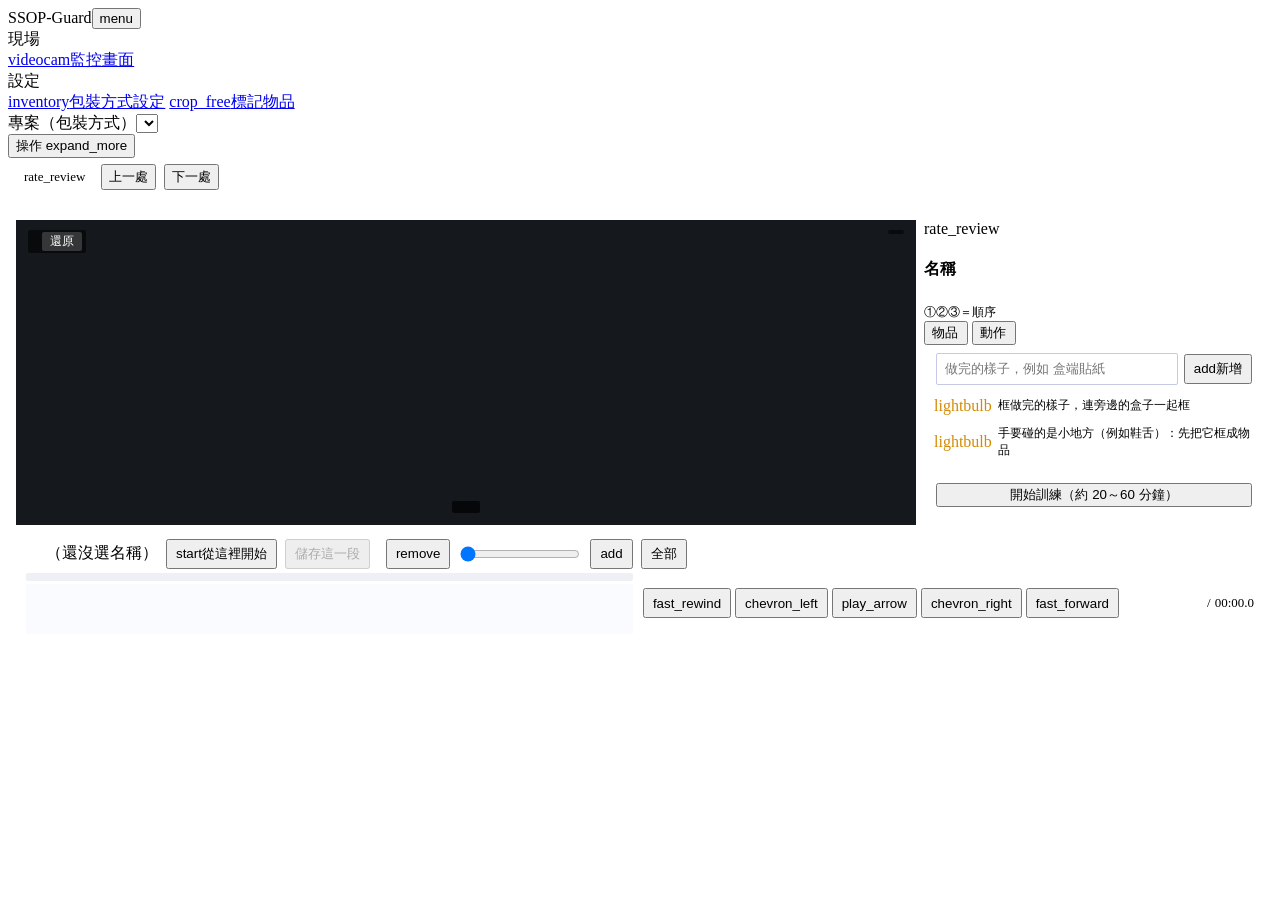
==== web/label.html @ 577cdd13 "介面語言可切換：繁中、English、Bahasa Indonesia（設定視窗選，馬上生效，存在這台電腦） - web/i18n.js：畫面上的中文（文字、title、placeholder、ari" ====
<!doctype html>
<html lang="zh-Hant">
<head>
<meta charset="utf-8">
<meta name="viewport" content="width=device-width, initial-scale=1">
<title>SOP-Guard 標記物品</title>
<link rel="stylesheet" href="/eip.css">
<script src="/eip.js"></script>
<script src="/pcset.js"></script>
<script src="/i18n_dict.js"></script>
<script src="/i18n.js"></script>
<script src="/train_result.js"></script>
<style>
  /* 標記頁（時間軸版）：左＝影格＋框選、右＝名稱清單、下＝這個名稱的時間軸。整頁固定在視窗內，影格依剩餘空間縮放 */
  .lbody { flex: 1; min-height: 0; display: grid; grid-template-columns: minmax(0, 1fr) 340px; grid-template-rows: minmax(0, 1fr) auto; gap: 8px; padding: 8px; }
  .left { min-height: 0; min-width: 0; display: flex; flex-direction: column; gap: 8px; }
  .stage { position: relative; flex: 1; min-height: 200px; background: #15181d; display: flex; justify-content: center; align-items: center; overflow: hidden; }
  .stage img { max-width: 100%; max-height: 100%; object-fit: contain; display: block; user-select: none; -webkit-user-drag: none; }
  .stage canvas { position: absolute; left: 0; top: 0; touch-action: none; cursor: crosshair; }
  .stage .hint { position: absolute; left: 50%; bottom: 12px; transform: translateX(-50%); color: #fff; font-size: 13px; padding: 6px 14px; border-radius: 2px; max-width: 94%; background: rgba(0,0,0,.7); white-space: nowrap; overflow: hidden; text-overflow: ellipsis; pointer-events: none; }
  .stage .hint.warn { background: rgba(198,40,40,.92); }
  .stage .zoomtag { position: absolute; left: 12px; top: 10px; display: flex; gap: 6px; align-items: center; font-size: 12px; color: #fff; background: rgba(0,0,0,.6); padding: 2px 4px 2px 8px; border-radius: 2px; z-index: 3; }
  .stage .zoomtag button { font: inherit; font-size: 12px; color: #fff; background: rgba(255,255,255,.18); border: 0; border-radius: 2px; padding: 1px 8px; cursor: pointer; }
  .stage.panning canvas { cursor: grabbing; }
  .stage .ftag { position: absolute; right: 12px; top: 10px; font-size: 12px; color: #fff; background: rgba(0,0,0,.55); padding: 2px 8px; border-radius: 2px; pointer-events: none; }
  .names { min-height: 0; display: flex; flex-direction: column; }
  .names .newrow { display: flex; gap: 6px; align-items: center; padding: 8px 12px; border-bottom: 1px solid var(--line); flex-wrap: wrap; }
  .tgg { display: inline-flex; border: 1px solid #c5cae9; border-radius: 2px; overflow: hidden; flex: none; }
  .tg { height: 30px; padding: 0 10px; border: 0; background: #fff; color: var(--primary); cursor: pointer; font-size: 13px; }
  .tg.on { background: var(--primary); color: #fff; }
  #newName { flex: 1; min-width: 100px; height: 30px; padding: 0 8px; border: 1px solid #c5cae9; border-radius: 2px; }
  #newName.bad { border-color: var(--danger); background: #ffebee; }
  .names .list { flex: 1; min-height: 0; overflow-y: auto; overflow-x: hidden; }
  .nrow { display: flex; align-items: center; border-bottom: 1px solid var(--line-soft); }
  .nrow.on { background: var(--primary-wash); box-shadow: inset 3px 0 0 var(--primary); }
  .nm { flex: 1; min-width: 0; display: flex; align-items: center; gap: 8px; padding: 0 12px; height: 40px; border: 0; background: transparent; cursor: pointer; text-align: left; font-size: 14px; }
  .nm .car { width: 10px; font-size: 11px; color: var(--ink-2); display: inline-block; transition: transform .15s; }
  .nrow.on .nm .car { transform: rotate(90deg); }
  .nrow.on .nm { font-weight: 500; }
  .nm .nmt { overflow: hidden; text-overflow: ellipsis; white-space: nowrap; }
  .sw { width: 12px; height: 12px; border-radius: 2px; flex: none; }
  .ord { width: 22px; height: 22px; border-radius: 50%; display: inline-flex; align-items: center; justify-content: center; font-size: 12px; font-weight: 700; flex: none; background: var(--primary); color: #fff; }
  .ord.none { background: var(--line-soft); color: var(--ink-2); }
  /* 物品／動作分兩個分頁：動作要先有已存的物品才能用 */
  .names .tabs { flex: none; }
  .names .tabs button:disabled { color: var(--ink-3); cursor: not-allowed; }
  .names .tabs .cnt2 { font-size: 11px; color: var(--ink-2); margin-left: 2px; }
  .names .none2 { padding: 14px 12px; font-size: 13px; color: var(--ink-3); }
  /* 引導列：六步只有圖示＋兩三個字，做到哪亮哪、做完打勾；該按的按鈕閃一圈。說明滑鼠移上去才出現 */
  #guide { flex: none; display: flex; align-items: center; margin: 8px 8px 0; padding: 4px 10px; background: var(--card); border: 1px solid var(--line); gap: 2px; }
  .gs { display: inline-flex; align-items: center; gap: 6px; padding: 2px 8px; color: var(--ink-3); font-size: 12.5px; white-space: nowrap; }
  .gs .gb { width: 26px; height: 26px; border-radius: 50%; border: 2px solid var(--line); display: inline-flex; align-items: center; justify-content: center; }
  .gs .gb .mi { font-size: 16px; }
  .gs.done { color: var(--ink); } .gs.done .gb { border-color: var(--teal); background: var(--teal); color: #fff; }
  .gs.cur { color: var(--primary); font-weight: 700; } .gs.cur .gb { border-color: var(--primary); background: var(--primary); color: #fff; }
  .gs.opt .gb { border-style: dashed; }   /* 可選的步驟：虛線圈 */
  .gx { flex: 1; height: 2px; background: var(--line-soft); min-width: 12px; }
  .pulse { animation: sopg-pulse 1.3s ease-out infinite; }
  @keyframes sopg-pulse { 0% { box-shadow: 0 0 0 0 rgba(63,81,181,.7); } 100% { box-shadow: 0 0 0 10px rgba(63,81,181,0); } }
  #stage.pulse { animation-name: sopg-pulse-in; }
  @keyframes sopg-pulse-in { 0% { box-shadow: inset 0 0 0 0 rgba(255,235,59,.95); } 100% { box-shadow: inset 0 0 0 8px rgba(255,235,59,0); } }
  @media (prefers-reduced-motion: reduce) { .pulse { animation: none; outline: 2px solid var(--primary); } }
  .tag { font-size: 11px; line-height: 16px; color: #1b5e20; background: #e8f5e9; border: 1px solid #a5d6a7; border-radius: 2px; padding: 0 5px; flex: none; }
  .cnt { font-size: 12px; color: var(--ink-2); white-space: nowrap; margin-left: auto; font-weight: 400; }
  .nrow .ib { margin-right: 6px; }
  .nrow .ib, .kid .ib { overflow: hidden; flex: none; }   /* 圖示字的字串寬度會撐出看不見的橫向捲軸 */
  .kids { background: #fafbfe; border-bottom: 1px solid var(--line-soft); }
  .kids .empty { padding: 8px 12px 8px 40px; font-size: 13px; color: var(--ink-2); }
  .kid { display: flex; align-items: center; }
  .kid.on { background: var(--primary-wash); }
  .kid .k { flex: 1; min-width: 0; height: 34px; border: 0; background: transparent; display: flex; align-items: center; gap: 8px; padding: 0 0 0 40px; cursor: pointer; text-align: left; font-size: 13px; overflow: hidden; }
  .kid .no { width: 44px; flex: none; }
  .kid .rg { font-variant-numeric: tabular-nums; color: #3a4050; white-space: nowrap; overflow: hidden; text-overflow: ellipsis; }
  .flag { font-size: 11px; color: #8a4b00; background: #fff3e0; border: 1px solid #ffcc80; border-radius: 2px; padding: 0 5px; flex: none; }
  .names .foot { padding: 10px 12px; border-top: 1px solid var(--line); display: flex; flex-direction: column; gap: 8px; font-size: 13px; }
  .bar { height: 8px; background: var(--line-soft); border-radius: 4px; overflow: hidden; }
  .bar div { height: 100%; background: var(--primary); width: 0; transition: width .3s; }
  pre.log { background: #1e2129; color: #ddd; padding: 8px; border-radius: 2px; font-size: 12px; max-height: 120px; overflow: auto; white-space: pre-wrap; margin: 0; }
  .tl { grid-column: 1 / -1; padding: 6px 10px; display: flex; flex-direction: column; gap: 4px; }
  .tl .row1, .tl .row2 { display: flex; align-items: center; gap: 8px; flex-wrap: wrap; }
  .tl .row2 { gap: 10px; }
  .tl .btn { height: 30px; padding: 0 8px; }
  .tl .trk { flex: 999 1 480px; min-width: 0; display: flex; flex-direction: column; gap: 3px; }
  #ovbar { position: relative; height: 8px; background: #eef0f6; border-radius: 2px; cursor: grab; touch-action: none; }
  #ovbar .os { position: absolute; top: 0; height: 8px; }
  #ovbar .win { position: absolute; top: 0; bottom: 0; border: 2px solid var(--primary); border-radius: 2px; background: rgba(63,81,181,.08); }
  #track { position: relative; height: 50px; background: #fafbfe; border: 1px solid var(--line); overflow: hidden; cursor: text; touch-action: none; user-select: none; }
  #track .ruler { position: absolute; left: 0; right: 0; top: 0; height: 16px; border-bottom: 1px solid var(--line); background: #fff; }
  #track .tick { position: absolute; top: 0; bottom: 0; border-left: 1px solid #e3e6ef; }
  #track .tick span { position: absolute; left: 3px; top: 1px; font-size: 10.5px; line-height: 14px; color: var(--ink-2); white-space: nowrap; }
  #track .seg { position: absolute; top: 18px; height: 28px; border-radius: 2px; padding: 0; display: flex; align-items: center; justify-content: center; cursor: grab; overflow: hidden; border: 2px solid; font: inherit; }
  #track .seg.on { box-shadow: 0 0 0 2px #fff, 0 0 0 4px #1d2233; z-index: 1; }
  #track .seg .l { padding: 0 10px; white-space: nowrap; overflow: hidden; text-overflow: ellipsis; font-size: 12px; font-weight: 500; pointer-events: none; }
  #track .hd { position: absolute; top: 0; bottom: 0; width: 8px; cursor: ew-resize; z-index: 2; }
  #track .seg.on .hd { background: rgba(29,34,51,.55); }
  #track .ph { position: absolute; top: 0; bottom: 0; width: 2px; margin-left: -1px; background: #d32f2f; pointer-events: none; z-index: 3; }
  #track .ph::before { content: ""; position: absolute; left: -5px; top: 0; border-left: 6px solid transparent; border-right: 6px solid transparent; border-top: 7px solid #d32f2f; }
  .tl .tr { flex: 1 0 auto; display: flex; align-items: center; gap: 4px; justify-content: flex-end; }
  #timeIn { width: 76px; height: 30px; text-align: center; border: 1px solid var(--line); border-radius: 2px; font-variant-numeric: tabular-nums; }
  #timeIn.bad { border-color: var(--danger); background: #ffebee; }
  #zoomSlide { width: 120px; accent-color: var(--primary); }
  .setup .body { padding: 12px 14px; display: flex; flex-direction: column; gap: 12px; }
  .setup .stage { min-height: 160px; flex: none; height: 320px; }
  .row { display: flex; gap: 8px; align-items: center; flex-wrap: wrap; }
  .hint2 { color: var(--ink-2); white-space: pre-line; font-size: 13px; line-height: 1.6; }
  #qbar { flex: none; display: flex; align-items: center; gap: 8px; padding: 6px 16px; background: var(--st-warn); font-size: 13px; }
  #btnTrain.attn { box-shadow: 0 0 0 3px var(--st-warn), 0 0 0 5px var(--accent); animation: attn 1.2s ease-in-out 3; }
  @keyframes attn { 50% { box-shadow: 0 0 0 3px var(--st-warn), 0 0 0 9px rgba(255,159,28,.35); } }
  #staleHint { background: var(--st-warn); border-left: 4px solid var(--accent); padding: 6px 10px; }
  @media (max-width: 1100px) { .lbody { grid-template-columns: minmax(0, 1fr); grid-template-rows: auto; } .stage { min-height: 56vw; } .names .list { max-height: 280px; } }
</style>
</head>
<body>
<div class="shell">
  <aside class="side">
    <div class="brand"><span class="logo">S</span><span class="txt">SOP-Guard</span><button id="btnCompact" title="收起／展開側欄" aria-label="收起／展開側欄"><span class="mi">menu</span></button></div>
    <nav>
      <div class="grp">現場</div>
      <a href="/"><span class="mi ico">videocam</span><span class="txt">監控畫面</span></a>
      <div class="grp">設定</div>
      <a href="/methods"><span class="mi ico">inventory</span><span class="txt">包裝方式設定</span></a>
      <a href="/label" class="on"><span class="mi ico">crop_free</span><span class="txt">標記物品</span></a>
    </nav>
  </aside>
  <div class="main">
    <section class="view">
      <div class="query">
        <div class="fld w200"><label for="project">專案（包裝方式）</label><select id="project"></select></div>
        <span class="hint2" id="vidInfo"></span>
        <span class="spacer"></span>
        <div class="menuwrap">
          <button class="btn btn-secondary raised" data-menu="opMenu" aria-haspopup="true">操作 <span class="mi">expand_more</span></button>
          <div class="menu" id="opMenu" hidden>
            <button id="btnNew">新增包裝方式</button>
            <button id="btnRegion" title="平常不用：程式會用全部框過的物品自動算。只有要特別放大或縮小看的範圍才自己框">桌面範圍：自己框（進階）</button>
            <button id="btnRegionAuto" hidden>桌面範圍：改回自動算</button>
            <button id="btnRetrain" hidden title="框選沒改也可以再訓練一次">重新訓練</button>
            <a id="lnkTrainAdv" href="/methods" title="挑片段、合成配色、產生 GPU 訓練包、匯入 GPU 模型">進階訓練（GPU 等）</a>
            <a id="lnkMethod" href="/methods">到包裝方式設定</a>
            <a href="/">到監控畫面</a>
          </div>
        </div>
      </div>
      <div id="qbar" hidden><span class="mi">rate_review</span><span id="qText"></span><button class="btn btn-cancel" id="qPrev" style="height:26px">上一處</button><button class="btn btn-cancel" id="qNext" style="height:26px">下一處</button></div>
      <div id="guide" aria-label="進度"></div>
      <div class="lbody">
        <div class="left">
          <div class="card setup" id="setup" hidden>
            <div class="ttl"><span class="mi mark">rate_review</span><h4>這個專案還沒有示範影片，先用下面任一種方式準備</h4></div>
            <div class="body">
              <div><b>A. 用相機錄一段</b>（把整套動作完整做幾遍）</div>
              <div class="row">
                <span class="fld w320"><label for="camSrc">相機來源（留空＝伺服器記住的那一台）</label><input type="text" id="camSrc"></span>
                <button class="btn btn-cancel" id="btnCamOpen">開啟相機預覽</button>
                <button class="btn btn-primary raised" id="btnRecBegin" disabled>開始錄製</button>
                <button class="btn btn-cancel" id="btnRecStop" disabled>停止錄製，存成示範影片</button>
              </div>
              <div class="stage"><img id="recPreview" alt="" hidden></div>
              <div class="hint2" id="recInfo"></div>
              <div><b>B. 上傳已經拍好的影片</b>（mp4／avi／mov／mkv）</div>
              <div class="row"><input type="file" id="file" accept=".mp4,.avi,.mov,.mkv"><button class="btn btn-primary raised" id="btnUpload">上傳</button><span id="upInfo" class="hint2"></span></div>
            </div>
          </div>
          <div class="stage" id="stage" hidden>
            <img id="frame" alt=""><canvas id="ov"></canvas>
            <div class="ftag" id="ftag"></div>
            <div class="zoomtag" id="zoomTag" hidden><span id="zoomTxt"></span><button type="button" id="zoomReset" title="還原整個畫面（快速鍵 0）">還原</button></div>
            <div class="hint" id="hint"></div>
          </div>
        </div>
        <aside class="card names">
          <div class="ttl"><span class="mi mark">rate_review</span><h4>名稱</h4><span class="sum" style="margin-left:auto;font-size:12px;color:var(--ink-2)" title="圓圈數字＝步驟順序，照影片裡第一次出現的先後">①②③＝順序</span></div>
          <div class="tabs" role="tablist" id="kindTabs">
            <button class="on" id="kindObj" role="tab" aria-selected="true" title="物品：拉時間範圍，再畫一個框">物品 <span class="cnt2" id="cntObj"></span></button>
            <button id="kindAct" role="tab" aria-selected="false" title="動作：只拉時間範圍，不畫框；要先框好被碰的物品。沒有要看手的步驟就跳過，直接訓練">動作 <span class="cnt2" id="cntAct"></span></button>
          </div>
          <div class="newrow">
            <input id="newName" placeholder="做完的樣子，例如 盒端貼紙" aria-label="新名稱">
            <button class="btn btn-cancel" id="btnAddName" style="height:30px;padding:0 8px"><span class="mi">add</span>新增</button>
          </div>
          <div id="objTip" style="display:flex;align-items:center;gap:6px;padding:4px 10px 6px;font-size:12px;color:var(--ink-2)" title="貼好的貼紙連盒邊一起框、放好的鞋子連盒蓋一起框。只框東西本身，它還在旁邊沒做完時也會被算成做完。"><span class="mi" style="font-size:16px;color:var(--accent, #d58a00)">lightbulb</span>框做完的樣子，連旁邊的盒子一起框</div>
          <div id="actTip" hidden style="display:flex;align-items:center;gap:6px;padding:4px 10px 6px;font-size:12px;color:var(--ink-2)" title="例如「檢查鞋舌」：先到「物品」把鞋舌框成一個物品，再拉這個動作的範圍。手同時碰到鞋子和鞋舌時，系統取框比較小的鞋舌。鞋舌這個物品步驟可以到「包裝方式設定」關掉必要，重新排步驟也會照舊。"><span class="mi" style="font-size:16px;color:var(--accent, #d58a00)">lightbulb</span>手要碰的是小地方（例如鞋舌）：先把它框成物品</div>
          <div class="list" id="nameList"></div>
          <div class="foot">
            <div id="cnt"></div>
            <button class="btn btn-primary raised" id="btnTrain" title="物品、動作都存好再按。沒有動作就直接按；之後改動作不用重訓。">開始訓練（約 20～60 分鐘）</button>
            <div class="hint2" id="staleHint" hidden></div>
            <div class="bar" id="trainWrap" hidden><div id="trainBar"></div></div>
            <div class="hint2" id="trainStage"></div>
            <div id="trainRes" hidden></div>
            <pre class="log" id="trainLog" hidden></pre>
          </div>
        </aside>
        <div class="card tl" id="tl">
          <div class="row1">
            <span class="sw" id="curSw"></span><span id="curName" style="font-weight:500">（還沒選名稱）</span><span class="tag" id="curTag" hidden>動作</span>
            <button class="btn btn-primary raised" id="btnStart" title="在目前時間新增一段（1 秒），再拉方塊右邊到結束的地方"><span class="mi">start</span>從這裡開始</button>
            <button class="btn btn-cancel" id="btnSave" disabled>儲存這一段</button>
            <span class="spacer"></span>
            <button class="btn btn-cancel" id="zoomOut" aria-label="縮小時間軸"><span class="mi">remove</span></button>
            <input type="range" id="zoomSlide" min="0" max="100" step="1" value="0" aria-label="時間軸縮放">
            <button class="btn btn-cancel" id="zoomIn" aria-label="放大時間軸"><span class="mi">add</span></button>
            <button class="btn btn-cancel" id="fitAll" title="顯示整支影片（快速鍵 \）">全部</button>
          </div>
          <div class="row2">
            <div class="trk">
              <div id="ovbar" title="整支影片，拖拉框框換位置"></div>
              <div id="track" title="滾輪縮放、Shift＋滾輪左右移；點一下跳到那個時間；拖拉方塊兩邊改頭尾"></div>
            </div>
            <div class="tr">
              <button class="btn btn-cancel" id="back1s" aria-label="往前 1 秒" title="往前 1 秒（Shift＋←、J）"><span class="mi">fast_rewind</span></button>
              <button class="btn btn-cancel" id="back1f" aria-label="往前 1 格" title="往前 1 格（←）"><span class="mi">chevron_left</span></button>
              <button class="btn btn-cancel" id="btnPlay" aria-label="播放" title="播放／暫停（空白鍵）"><span class="mi" id="playIco">play_arrow</span></button>
              <button class="btn btn-cancel" id="fwd1f" aria-label="往後 1 格" title="往後 1 格（→）"><span class="mi">chevron_right</span></button>
              <button class="btn btn-cancel" id="fwd1s" aria-label="往後 1 秒" title="往後 1 秒（Shift＋→、L 播放）"><span class="mi">fast_forward</span></button>
              <label style="display:inline-flex;align-items:center;gap:4px;font-size:13px;color:var(--ink-2)"><input id="timeIn" aria-label="目前時間，可輸入後按 Enter 跳過去" title="可以打 12.4、0:12.4 或 00:12.4"> / <span id="durText">00:00.0</span></label>
            </div>
          </div>
        </div>
      </div>
    </section>
  </div>
</div>

<!-- 新增包裝方式（11-06 原「新增包裝方式」頁併進來）：型體＋地區建專案（名稱「型體_地區」），建好在這一頁上傳或錄示範影片 -->
<div class="scrim" id="newDlg" hidden>
  <div class="dialog xs" role="dialog" aria-modal="true" aria-labelledby="newTitle">
    <div class="dt"><span class="mi mark">rate_review</span><h4 id="newTitle">新增包裝方式</h4></div>
    <div class="dc">
      <div style="display:flex;gap:10px;flex-wrap:wrap">
        <div class="fld w140"><label for="newStyle">型體 *</label><input id="newStyle" placeholder="例如 310222 01"></div>
        <div class="fld w140"><label for="newRegion">地區 *</label><input id="newRegion" list="regionList" placeholder="例如 歐洲"></div>
        <div class="fld w140"><label for="newStyleName">型體名稱</label><input id="newStyleName"></div>
        <div class="fld w140"><label for="newCustomer">客戶</label><input id="newCustomer" list="custList"></div>
        <datalist id="regionList"></datalist><datalist id="custList"></datalist>
      </div>
      <div class="note danger" id="newErr" hidden></div>
    </div>
    <div class="da"><button class="btn btn-cancel" id="newCancel">取消</button><button class="btn btn-primary raised" id="newOk">建立</button></div>
  </div>
</div>
<!-- 確認（380） -->
<div class="scrim" id="cfDlg" hidden>
  <div class="dialog xs" role="dialog" aria-modal="true" aria-labelledby="cfTitle">
    <div class="dt"><span class="mi mark">rate_review</span><h4 id="cfTitle">確認</h4></div>
    <div class="dc"><div id="cfMsg"></div></div>
    <div class="da"><button class="btn btn-cancel" id="cfCancel">取消</button><button class="btn btn-danger raised" id="cfOk">刪除</button></div>
  </div>
</div>

<script>
(function () {
  const $ = (id) => document.getElementById(id);
  const el = (tag, cls) => { const e = document.createElement(tag); if (cls) e.className = cls; return e; };
  EIP.compactToggle($("btnCompact"));
  const enc = encodeURIComponent;
  const TRACK_STEP = 3;                     // 存檔時每幾格追一個框（跟後端 item_recognizer.TRACK_STEP 一樣），畫框時找最近的
  let proj = "", info = null, N = 0, fps = 30, n = 0, v0 = 0, v1 = 0;
  let sel = null, segSel = null, newKind = "object", draft = null, drag = null, vd = null, regionMode = false, ovDrag = false;
  let sawTraining = false;                  // 這一頁看著訓練跑完 → 結果視窗自動跳出來（回來才看的不自動跳，用「看結果」）
  let playing = false, playTimer = null, loadTimer = null, trainTimer = null, recTimer = null, msgTimer = null, msgText = "", msgWarn = false, pending = false;
  let undoStack = [], seedByGroup = {}, seedsByName = {}, queue = [], qi = 0;
  const img = $("frame"), ov = $("ov"), ctx = ov.getContext("2d"), track = $("track"), ovbar = $("ovbar");
  document.addEventListener("click", (ev) => {
    const t = ev.target.closest("[data-menu]");
    document.querySelectorAll(".menu").forEach((m) => { if (!t || m.id !== t.dataset.menu) m.hidden = true; });
    if (t) { const m = $(t.dataset.menu); m.hidden = !m.hidden; }
  });

  async function api(path, body) {
    const r = await fetch(path, body ? { method: "POST", headers: { "Content-Type": "application/json" }, body: JSON.stringify(body) } : {});
    return r.json();
  }
  function toast(t, bad) {
    let d = $("toast"); if (!d) { d = el("div"); d.id = "toast"; document.body.appendChild(d); }
    d.className = "toast" + (bad ? " bad" : ""); d.textContent = t; d.hidden = false; clearTimeout(toast.t); toast.t = setTimeout(() => { d.hidden = true; }, 4000);
  }
  /* 訊息疊在影片畫面上幾秒（沒有影片時用右下角小提示）；沒有訊息時顯示「現在該做什麼」 */
  let msgFull = "";
  function say(t, warn) {
    // 畫面只留前面一兩句，整段放滑鼠提示；第一句太短（例如「框好了」）就接下一句，不然該按什麼會被切掉（自動使用測試抓到）
    msgFull = t || ""; const parts = msgFull.split(/(?<=[。；])/); msgText = "";
    for (const p of parts) { msgText += p; if (msgText.replace(/[。；]$/, "").length >= 12) break; }
    msgText = msgText.replace(/[。；]$/, ""); msgWarn = !!warn; clearTimeout(msgTimer); updateHint();
    if (t) msgTimer = setTimeout(() => { msgText = ""; updateHint(); }, warn ? 7000 : 5000);
    if (t && (!info || !info.has_video)) toast(t, warn);
  }
  function updateHint() { const h = $("hint"); h.textContent = msgText || hintText(); h.title = msgText ? msgFull : ""; h.className = "hint" + (msgText && msgWarn ? " warn" : ""); renderGuide(); }
  /* 規範 §3.13：刪除確認用燈箱，不用瀏覽器的 confirm() */
  function confirmBox(text, okText) {
    return new Promise((resolve) => {
      $("cfMsg").textContent = text; $("cfOk").textContent = okText || "刪除"; $("cfDlg").hidden = false;
      $("cfOk").onclick = () => { $("cfDlg").hidden = true; resolve(true); };
      $("cfCancel").onclick = () => { $("cfDlg").hidden = true; resolve(false); };
    });
  }

  // ---- 資料
  const names = () => (info && info.segments ? info.segments.names : []);
  const allSegs = () => (info && info.segments ? info.segments.segments : []);
  const segsOf = (name) => allSegs().filter((s) => s.name === name).sort((a, b) => a.start - b.start);
  const curName = () => names().find((x) => x.name === sel) || null;
  const isAct = (nd) => !!nd && nd.kind === "action";
  const segById = (id) => allSegs().find((s) => s.id === id) || null;
  const curSeg = () => (segSel == null ? null : segById(segSel));
  const segAt = (f) => { const nd = curName(); return nd ? segsOf(nd.name).find((g) => f >= g.start && f <= g.end) || null : null; };
  function indexSeeds() {
    seedByGroup = {}; seedsByName = {};
    for (const s of (info && info.seeds ? info.seeds.seeds : [])) {
      (seedByGroup[s.group] = seedByGroup[s.group] || []).push(s); (seedsByName[s.name] = seedsByName[s.name] || []).push(s);
    }
  }
  function nearest(arr, f) { let best = null, bd = TRACK_STEP + 1; for (const x of arr || []) { const d = Math.abs(x.frame - f); if (d < bd) { bd = d; best = [x.rect]; } else if (d === bd && best) best.push(x.rect); } return best || []; }
  function boxFor(g, f) { if (g.saved && g.group) return nearest(seedByGroup[g.group], f)[0] || null; return g.box || null; }

  // ---- 時間與影格
  function fmt(f) { const t = Math.max(0, f) / fps; const m = Math.floor(t / 60); let s = (t - m * 60).toFixed(1); if (s.length < 4) s = "0" + s; return (m < 10 ? "0" : "") + m + ":" + s; }
  function parseTime(s) { const m = String(s).trim().match(/^(?:(\d+):)?(\d+(?:\.\d+)?)$/); return m ? (m[1] ? +m[1] * 60 : 0) + +m[2] : null; }
  const minSpan = () => Math.max(2 * fps, 4);
  function setView(a, span) { span = Math.max(minSpan(), Math.min(N, span)); a = Math.max(0, Math.min(N - span, a)); v0 = a; v1 = a + span; renderTL(); }
  function seek(k, follow) {
    if (!info || !info.has_video) return;
    n = Math.max(0, Math.min(N - 1, Math.round(k))); const span = v1 - v0;
    if (follow && (n < v0 || n > v1 - 1)) setView(Math.max(0, Math.min(N - span, n - span * 0.2)), span);
    loadFrame(false); renderPlayhead(); draw(); updateHint();
  }
  function loadFrame(now) {
    clearTimeout(loadTimer); const go = () => { pending = true; img.src = `/api/frame?project=${enc(proj)}&n=${n}`; };
    if (now) go(); else loadTimer = setTimeout(go, 40);
  }
  img.addEventListener("load", () => { pending = false; if (zoom > 1) applyZoom(); else draw(); });
  img.addEventListener("error", () => { pending = false; });
  window.addEventListener("resize", () => { if (zoom > 1) applyZoom(); else draw(); });
  /* 畫面放大：滾輪往游標那一點放大／縮小（1～8 倍），按住滑鼠右鍵或中鍵拖拉移動，0 或「還原」回整個畫面。
     直式影片在 1440×900 只顯示 0.3 倍，54 px 的貼標剩 16 px，框不準；放大後框的座標照樣換算回原圖（scale 跟著圖的實際寬度） */
  const stageEl = $("stage"); let zoom = 1, panX = 0, panY = 0, pan = null;
  function fitSize() {
    const sw = stageEl.clientWidth, sh = stageEl.clientHeight, nw = img.naturalWidth || 1, nh = img.naturalHeight || 1;
    const s0 = Math.min(sw / nw, sh / nh, 1e9); return [nw * s0, nh * s0, sw, sh];
  }
  function applyZoom() {
    if (zoom <= 1.001) {
      zoom = 1; img.style.position = ""; img.style.width = ""; img.style.height = ""; img.style.left = ""; img.style.top = ""; img.style.maxWidth = ""; img.style.maxHeight = "";
    } else {
      const [fw, fh, sw, sh] = fitSize(); const w = fw * zoom, h = fh * zoom;
      panX = w <= sw ? (sw - w) / 2 : Math.min(0, Math.max(sw - w, panX)); panY = h <= sh ? (sh - h) / 2 : Math.min(0, Math.max(sh - h, panY));
      Object.assign(img.style, { position: "absolute", maxWidth: "none", maxHeight: "none", width: w + "px", height: h + "px", left: panX + "px", top: panY + "px" });
    }
    $("zoomTag").hidden = zoom === 1; $("zoomTxt").textContent = `放大 ${zoom.toFixed(1)} 倍・右鍵拖拉移動`;
    draw();
  }
  function setZoom(z, cx, cy) {
    if (!img.naturalWidth) return;
    const [fw, fh, sw, sh] = fitSize(); const nz = Math.max(1, Math.min(8, z));
    if (cx == null) { cx = sw / 2; cy = sh / 2; }
    const curW = img.clientWidth || fw, curH = img.clientHeight || fh, left = img.offsetLeft, top = img.offsetTop;
    const fx = (cx - left) / curW, fy = (cy - top) / curH;          // 游標在圖上的位置（比例），放大後還在游標下
    panX = cx - fx * fw * nz; panY = cy - fy * fh * nz; zoom = nz; applyZoom();
  }
  stageEl.addEventListener("wheel", (e) => {
    if (!info || !info.has_video || !img.naturalWidth) return;
    e.preventDefault(); const r = stageEl.getBoundingClientRect();
    setZoom(zoom * (e.deltaY < 0 ? 1.25 : 0.8), e.clientX - r.left, e.clientY - r.top);
  }, { passive: false });
  ov.addEventListener("contextmenu", (e) => e.preventDefault());
  ov.addEventListener("pointerdown", (e) => {
    if (zoom <= 1 || (e.button !== 1 && e.button !== 2)) return;
    e.preventDefault(); e.stopImmediatePropagation(); try { ov.setPointerCapture(e.pointerId); } catch (err) { /* 合成事件沒有真的指標 */ }
    pan = { x: e.clientX, y: e.clientY, px: panX, py: panY }; stageEl.classList.add("panning");
  }, true);
  ov.addEventListener("pointermove", (e) => { if (!pan) return; e.stopImmediatePropagation(); panX = pan.px + e.clientX - pan.x; panY = pan.py + e.clientY - pan.y; applyZoom(); }, true);
  ov.addEventListener("pointerup", (e) => { if (!pan) return; e.stopImmediatePropagation(); pan = null; stageEl.classList.remove("panning"); }, true);
  $("zoomReset").onclick = () => setZoom(1);
  function renderPlayhead() {
    const ph = track.querySelector(".ph"); const span = v1 - v0 || 1; const p = (n - v0) / span * 100;
    if (ph) { ph.style.left = p + "%"; ph.hidden = p < 0 || p > 100; }
    $("ftag").textContent = `第 ${n} 格　${fmt(n)}`;
    if (document.activeElement !== $("timeIn")) { $("timeIn").value = fmt(n); $("timeIn").classList.remove("bad"); }
  }
  function togglePlay() {
    if (playing) { playing = false; clearInterval(playTimer); playTimer = null; }
    else {
      if (!info || !info.has_video) return;
      if (n >= N - 1) n = 0;
      playing = true;
      playTimer = setInterval(() => {
        if (pending) return;
        if (n >= N - 1) { togglePlay(); return; }
        n++; const span = v1 - v0; if (n > v1 - 1) setView(Math.max(0, Math.min(N - span, n - span * 0.2)), span);
        loadFrame(true); renderPlayhead();
      }, 1000 / fps);
    }
    $("playIco").textContent = playing ? "pause" : "play_arrow"; $("btnPlay").setAttribute("aria-label", playing ? "暫停" : "播放");
  }
  const step = (d) => { if (playing) togglePlay(); seek(n + d, true); };
  $("btnPlay").onclick = togglePlay; $("back1s").onclick = () => step(-fps); $("back1f").onclick = () => step(-1); $("fwd1f").onclick = () => step(1); $("fwd1s").onclick = () => step(fps);
  $("timeIn").addEventListener("focus", (e) => setTimeout(() => e.target.select(), 0));
  $("timeIn").addEventListener("keydown", (e) => {
    e.stopPropagation();
    if (e.key === "Enter") { const v = parseTime(e.target.value); if (v === null) { e.target.classList.add("bad"); say("時間格式看不懂。可以打 12.4、0:12.4 或 00:12.4。", true); return; } e.target.classList.remove("bad"); seek(v * fps, true); e.target.blur(); }
    else if (e.key === "Escape") { e.target.classList.remove("bad"); e.target.blur(); renderPlayhead(); }
  });
  $("timeIn").addEventListener("blur", (e) => { e.target.classList.remove("bad"); renderPlayhead(); });

  // ---- 時間軸
  function zoomAround(f) { const span = v1 - v0; const ns = Math.max(minSpan(), Math.min(N, span * f)); const frac = Math.max(0, Math.min(1, (n - v0) / span)); setView(n - frac * ns, ns); }
  $("zoomIn").onclick = () => zoomAround(0.6); $("zoomOut").onclick = () => zoomAround(1 / 0.6); $("fitAll").onclick = () => setView(0, N);
  $("zoomSlide").addEventListener("input", (e) => { const z = +e.target.value / 100; const ns = N * Math.pow(minSpan() / N, z); const span = v1 - v0; const frac = Math.max(0, Math.min(1, (n - v0) / span)); setView(n - frac * ns, ns); });
  track.addEventListener("wheel", (e) => {
    if (!N) return; e.preventDefault();
    const r = track.getBoundingClientRect(); const span = v1 - v0;
    if (e.shiftKey || Math.abs(e.deltaX) > Math.abs(e.deltaY)) { setView(v0 + (e.shiftKey ? e.deltaY : e.deltaX) / r.width * span, span); return; }
    const frac = Math.min(1, Math.max(0, (e.clientX - r.left) / r.width)); const tm = v0 + frac * span;
    const ns = Math.max(minSpan(), Math.min(N, span * (e.deltaY > 0 ? 1.25 : 0.8))); setView(tm - frac * ns, ns);
  }, { passive: false });
  const xToF = (clientX, e, a, span) => { const r = e.getBoundingClientRect(); return a + (clientX - r.left) / r.width * span; };
  track.addEventListener("pointerdown", (e) => {
    if (e.button !== 0 || !N || e.target.closest(".seg")) return;
    if (playing) togglePlay();
    drag = { mode: "seek" }; track.setPointerCapture(e.pointerId); seek(Math.floor(xToF(e.clientX, track, v0, v1 - v0)));
  });
  function segDown(g, mode) {
    return (e) => {
      if (e.button !== 0) return; e.stopPropagation(); e.preventDefault();
      if (playing) togglePlay();
      drag = { mode, id: g.id, x0: e.clientX, s0: g.start, e0: g.end, moved: false }; track.setPointerCapture(e.pointerId);
      segSel = g.id; if (mode === "m" && (n < g.start || n > g.end)) seek(g.start);
      renderTL(); renderNames();
    };
  }
  track.addEventListener("pointermove", (e) => {
    const d = drag; if (!d) return; const span = v1 - v0;
    if (d.mode === "seek") { seek(Math.floor(xToF(e.clientX, track, v0, span))); return; }
    const g = segById(d.id); if (!g) return;
    const r = track.getBoundingClientRect(); const df = (e.clientX - d.x0) / r.width * span;
    const sib = segsOf(g.name); const i = sib.findIndex((x) => x.id === g.id);
    const prevEnd = i > 0 ? sib[i - 1].end : -1, nextStart = i < sib.length - 1 ? sib[i + 1].start : N;
    const snap = (v) => (Math.abs((v - n) / span * r.width) < 6 ? n : Math.round(v));      // 靠近播放頭就吸上去
    let s = d.s0, en = d.e0;
    if (d.mode === "l") s = Math.max(prevEnd + 1, Math.min(d.e0, snap(d.s0 + df)));
    else if (d.mode === "r") en = Math.min(nextStart - 1, Math.max(d.s0, snap(d.e0 + df)));
    else { const sh = Math.max(prevEnd + 1 - d.s0, Math.min(nextStart - 1 - d.e0, Math.round(df))); s = d.s0 + sh; en = d.e0 + sh; }
    if (s !== g.start || en !== g.end) {
      g.start = s; g.end = en; d.moved = true; renderTL();
      if (d.mode === "l") n = s; else if (d.mode === "r") n = en;
      loadFrame(false); renderPlayhead(); draw();
    }
  });
  const dragEnd = () => { const d = drag; drag = null; if (d && d.mode !== "seek" && d.moved) commitRange(d); };
  track.addEventListener("pointerup", dragEnd); track.addEventListener("pointercancel", dragEnd);
  ovbar.addEventListener("pointerdown", (e) => { if (!N) return; ovDrag = true; ovbar.setPointerCapture(e.pointerId); ovMove(e); });
  const ovMove = (e) => { if (!ovDrag) return; const span = v1 - v0; setView(xToF(e.clientX, ovbar, 0, N) - span / 2, span); };
  ovbar.addEventListener("pointermove", ovMove); ovbar.addEventListener("pointerup", () => { ovDrag = false; }); ovbar.addEventListener("pointercancel", () => { ovDrag = false; });

  function renderTL() {
    const span = v1 - v0 || 1; const pct = (x) => (x - v0) / span * 100; const nd = curName();
    track.innerHTML = ""; track.appendChild(el("div", "ruler"));
    const secs = [1 / fps, 2 / fps, 5 / fps, 0.5, 1, 2, 5, 10, 15, 30, 60, 120, 300];
    const stepSec = secs.find((c) => span / (c * fps) <= 12) || 300; const stp = stepSec * fps; let k = 0;
    for (let x = Math.ceil(v0 / stp - 1e-9) * stp; x <= v1 + 1e-9 && k < 40; x += stp, k++) {
      const t = el("div", "tick"); t.style.left = pct(x) + "%"; const lab = el("span");
      lab.textContent = stepSec < 1 ? `第 ${Math.round(x)} 格` : fmt(x).replace(/\.0$/, ""); t.appendChild(lab); track.appendChild(t);
    }
    if (nd) segsOf(nd.name).forEach((g, i) => {
      const left = pct(g.start), width = Math.max(0.25, (g.end - g.start + 1) / span * 100); if (left + width < 0 || left > 100) return;
      const on = g.id === segSel; const b = el("button", "seg" + (on ? " on" : "")); b.type = "button";
      b.style.left = left + "%"; b.style.width = width + "%"; b.style.borderColor = on ? "#1d2233" : nd.color; b.style.borderStyle = g.saved ? "solid" : "dashed";
      b.style.background = g.saved ? nd.color : nd.color + "26"; b.style.color = g.saved ? "#fff" : "#1d2233";
      b.setAttribute("aria-label", `${nd.name} 第 ${i + 1} 段 ${fmt(g.start)} 到 ${fmt(g.end + 1)}`);
      const hl = el("span", "hd"); hl.style.left = 0; hl.onpointerdown = segDown(g, "l");
      const lab = el("span", "l"); lab.textContent = width > 2.5 ? `第 ${i + 1} 段` + (g.box || isAct(nd) ? "" : "・未框") : "";
      const hr = el("span", "hd"); hr.style.right = 0; hr.onpointerdown = segDown(g, "r");
      b.onpointerdown = segDown(g, "m"); b.append(hl, lab, hr); track.appendChild(b);
    });
    track.appendChild(el("div", "ph")); renderPlayhead();
    ovbar.innerHTML = "";
    if (nd) for (const g of segsOf(nd.name)) { const o = el("div", "os"); o.style.left = (g.start / N * 100) + "%"; o.style.width = Math.max(0.3, (g.end - g.start + 1) / N * 100) + "%"; o.style.background = nd.color + (g.saved ? "" : "66"); ovbar.appendChild(o); }
    const win = el("div", "win"); win.style.left = (v0 / N * 100) + "%"; win.style.width = (span / N * 100) + "%"; ovbar.appendChild(win);
    $("zoomSlide").value = N > minSpan() ? Math.round(Math.log(N / span) / Math.log(N / minSpan()) * 100) : 0;
    $("curSw").style.background = nd ? nd.color : "transparent"; $("curName").textContent = nd ? nd.name : "（右邊點一個名稱）"; $("curTag").hidden = !isAct(nd);
    const g = curSeg(); $("btnSave").disabled = !g || !nd; $("btnStart").disabled = !nd;
  }

  // ---- 畫面上的框
  const scale = () => (img.naturalWidth ? img.clientWidth / img.naturalWidth : 1);
  function draw() {
    ov.width = img.clientWidth; ov.height = img.clientHeight; ov.style.left = img.offsetLeft + "px"; ov.style.top = img.offsetTop + "px";
    ctx.clearRect(0, 0, ov.width, ov.height); if (!info || !info.has_video) return; const s = scale();
    const rect = (r, col, lw, dash, label) => {
      ctx.setLineDash(dash || []); ctx.strokeStyle = col; ctx.lineWidth = lw; ctx.strokeRect(r[0] * s, r[1] * s, r[2] * s, r[3] * s); ctx.setLineDash([]);
      if (label) { label = window.I18N ? I18N.t(label) : label; ctx.font = "bold 13px sans-serif"; const w = ctx.measureText(label).width + 10; const y = Math.max(0, r[1] * s - 20); ctx.fillStyle = col; ctx.fillRect(r[0] * s, y, w, 20); ctx.fillStyle = col === "#ffeb3b" ? "#1d2233" : "#fff"; ctx.fillText(label, r[0] * s + 5, y + 14); }
    };
    const sd = info.seeds; if (sd.region) rect(sd.region, "#ff9f1c", 2, [], sd.region_mode === "manual" ? "桌面範圍（自己框的）" : "桌面範圍（自動）");
    const nd = curName();
    for (const m of names()) { if (m.kind === "action" || (nd && m.name === nd.name)) continue; for (const r of nearest(seedsByName[m.name], n)) rect(r, "rgba(255,255,255,.65)", 1, [6, 4], m.name); }
    if (nd && !isAct(nd)) { const g = segAt(n); if (g) { const b = boxFor(g, n); if (b) rect(b, "#ffeb3b", 3, g.saved ? [] : [8, 6], `${nd.name} 第 ${segsOf(nd.name).indexOf(g) + 1} 段`); } }
    if (draft) rect(draft, regionMode ? "#ff9f1c" : "#ffeb3b", 2, [6, 4]);
    ov.style.cursor = regionMode || (nd && !isAct(nd) && segAt(n)) ? "crosshair" : "default";
  }
  function hintText() {
    if (regionMode) return "拖拉框住整個桌面；Esc 取消";
    const nd = curName(); if (!nd) return names().some((m) => m.kind === newKind) ? "右邊點一個名稱" : (newKind === "action" ? "右邊先新增動作" : "右邊先新增物品");
    const g = segAt(n); if (!g) return "按「從這裡開始」";
    if (isAct(nd)) return g.saved ? `手碰：${g.touch || nd.touch || "？"}` : "拉好範圍，按「儲存這一段」";
    if (!g.box) return `框「${nd.name}」做完的樣子，連旁邊的盒子一起框`;
    if (!g.saved) return "按「儲存這一段」";
    return boxFor(g, n) ? "已儲存" : "這一格沒追到，可再框一次";
  }
  /* 引導列：六步的狀態只看現有資料（影片、已儲存段數、模型、步驟）；該按的按鈕加 .pulse 閃一圈 */
  /* 順序（2026-11-04 使用者定案）：影片 → 框物品 → 動作（可跳過）→ 訓練 → 監控（2026-11-06：訓練完自動產生步驟，訓練鍵變「前往監控」）。動作不進模型，訓練後改動作不用重訓 */
  const GUIDE = [["videocam", "影片", "先有一段示範影片", false], ["crop_free", "框物品", "每樣物品：從這裡開始 → 拉結尾 → 框做完的樣子（連旁邊的盒子）→ 儲存", false],
    ["back_hand", "動作", "有要看手的步驟才標，沒有就跳過：先有被碰的物品，再拉動作的範圍、儲存", true],
    ["model_training", "訓練", "物品和動作都存好，按「開始訓練」。訓練完自動排好步驟。動作不進模型，之後改動作不用重訓", false],
    ["monitor", "監控", "按「前往監控」，到監控畫面換線、啟動", false]];
  /* 模型可以用了（有模型、框選和桌面範圍在訓練後沒改）；只有動作、沒有物品時不用模型 */
  function modelReady() { return !!info && (info.seeds.order.length ? !!info.has_model && !info.seeds.model_stale : info.seeds.hand_steps.length > 0); }
  function guideState() {
    if (!info) return { done: [false, false, false, false, false], cur: -1 };
    const c = info.segments || {}; const hasObj = (c.object_segments || 0) > 0 || info.seeds.seeds.length > 0; const hasAct = (c.action_segments || 0) > 0;
    const running = $("trainStage").dataset.running === "1";
    const done = [!!info.has_video, hasObj, hasAct, modelReady(), false];
    let cur = done.findIndex((d) => !d); if (cur < 0) cur = 4;
    if (cur === 2 && (done[3] || running)) cur = done.findIndex((d, i) => !d && i > 2);   // 動作可跳過：已經在訓練或訓練完，就不停在動作
    return { done, cur };
  }
  function pulseTarget() {
    if (!info || !info.has_video) return null;
    const c = info.segments || {}; const mine = names().filter((m) => m.kind === newKind);
    if (modelReady() && !allSegs().some((x) => !x.saved) && $("trainStage").dataset.running !== "1") return "btnTrain";   // 模型好了：前往監控
    if (!mine.length) return newKind === "object" ? "btnAddName" : (!(c.action_segments > 0) && !$("kindAct").disabled && !info.has_model ? "btnAddName" : null);
    const nd = curName(); if (!nd) return null;
    if (!segsOf(nd.name).length) return "btnStart";
    const sg = segAt(n);
    if (sg && !isAct(nd) && !sg.box) return "stage";
    if (sg && !sg.saved) return "btnSave";
    const allSaved = allSegs().length && !allSegs().some((x) => !x.saved); const running = $("trainStage").dataset.running === "1";
    if (modelReady() || running || !allSaved) return null;
    if (newKind === "object" && !(c.action_segments > 0)) return "kindAct";               // 物品存好：先去標動作（沒有就直接按開始訓練）
    return "btnTrain";                                                                    // 動作也存好（或沒有動作）：訓練
  }
  function renderGuide() {
    const box = $("guide"); if (!box) return;
    const { done, cur } = guideState(); box.innerHTML = "";
    GUIDE.forEach(([ic, lb, tip, opt], i) => {
      const s = el("div", "gs" + (done[i] ? " done" : i === cur ? " cur" : opt ? " opt" : "")); s.title = tip;
      const b = el("span", "gb"); b.appendChild(EIP.mi(done[i] ? "check" : ic)); s.appendChild(b);
      const t = el("span", "gl"); t.textContent = lb; s.appendChild(t); box.appendChild(s);
      if (i < GUIDE.length - 1) box.appendChild(el("span", "gx"));
    });
    document.querySelectorAll(".pulse").forEach((e) => e.classList.remove("pulse"));
    const tgt = pulseTarget(); if (tgt && $(tgt)) $(tgt).classList.add("pulse");
  }
  const toXY = (e) => { const r = ov.getBoundingClientRect(); const s = scale(); return [Math.round((e.clientX - r.left) / s), Math.round((e.clientY - r.top) / s)]; };
  ov.addEventListener("pointerdown", (e) => {
    if (!info || !info.has_video || e.button !== 0) return;
    if (playing) togglePlay();
    if (regionMode) vd = { region: true };
    else {
      const nd = curName(); if (!nd) { say("先在右邊點一個名稱（或新增一個）", true); return; }
      if (isAct(nd)) { say(`「${nd.name}」是動作，不用畫框，只要在時間軸上拉範圍。`); return; }
      const g = segAt(n); if (!g) { say("這個時間點不在任何一段裡。先按「從這裡開始」新增一段，再畫框。", true); return; }
      vd = { seg: g.id };
    }
    vd.p0 = toXY(e); ov.setPointerCapture(e.pointerId);
  });
  ov.addEventListener("pointermove", (e) => {
    if (!vd) return; const p = toXY(e); const W = img.naturalWidth, H = img.naturalHeight;
    const c = (v, m) => Math.max(0, Math.min(m, v));
    const x0 = c(Math.min(vd.p0[0], p[0]), W), y0 = c(Math.min(vd.p0[1], p[1]), H), x1 = c(Math.max(vd.p0[0], p[0]), W), y1 = c(Math.max(vd.p0[1], p[1]), H);
    draft = [x0, y0, x1 - x0, y1 - y0]; draw();
  });
  const vidUp = async () => {
    if (!vd) return; const d = vd; vd = null; const b = draft; draft = null; draw();
    if (!b || b[2] < 12 || b[3] < 12) return;
    if (d.region) { regionMode = false; const r = await segApi({ action: "set_region", rect: b }); if (r) say("桌面範圍改成自己框的（橘框），之後不會自動改。" + (info.seeds.model_stale ? "模型要重新訓練。" : "")); return; }
    await setBox(d.seg, b);
  };
  ov.addEventListener("pointerup", vidUp); ov.addEventListener("pointercancel", () => { vd = null; draft = null; draw(); });

  // ---- 名稱清單
  function renderNames() {
    const ul = $("nameList"); ul.innerHTML = ""; if (!info) return;
    const orderNo = {}; stepOrder().forEach((m, i) => { orderNo[m.name] = i + 1; });   // 步驟順序＝已儲存第 1 段的先後（跟產生步驟一樣）
    const cnt = info.segments || {}; const nObj = names().filter((m) => m.kind === "object").length, nAct = names().length - nObj;
    $("cntObj").textContent = nObj ? `(${nObj})` : ""; $("cntAct").textContent = nAct ? `(${nAct})` : "";
    $("kindAct").disabled = !((cnt.object_segments || 0) > 0) && !nAct;                // 動作要先有已存的物品（舊專案已有動作就照樣能看）
    const shown = names().filter((m) => m.kind === newKind);
    if (!shown.length) { const e0 = el("div", "none2"); e0.textContent = newKind === "action" ? "還沒有動作" : "還沒有物品"; ul.appendChild(e0); }
    for (const m of shown) {
      const segs = segsOf(m.name); const on = sel === m.name; const un = segs.filter((x) => !x.saved).length; const isA = m.kind === "action";
      const row = el("div", "nrow" + (on ? " on" : "")); const b = el("button", "nm"); b.type = "button"; b.setAttribute("aria-expanded", on);
      b.onclick = () => { sel = m.name; segSel = null; render(); say(`時間軸現在只顯示「${m.name}」。` + (isA ? "動作只要拉時間範圍，不用畫框。" : "")); };
      const ord = el("span", "ord" + (orderNo[m.name] ? "" : " none")); ord.textContent = orderNo[m.name] || "–";
      ord.title = orderNo[m.name] ? `第 ${orderNo[m.name]} 步（照已儲存第 1 段的開始時間）` : "還沒有儲存的段落，還沒有順序";
      const car = el("span", "car"); car.textContent = "▸"; const sw = el("span", "sw"); sw.style.background = m.color; const nm = el("span", "nmt"); nm.textContent = m.name;
      b.append(ord, car, sw, nm); if (isA) { const t = el("span", "tag"); t.textContent = "動作"; b.appendChild(t); }
      // 訓練完用新模型重判過這個動作（action_recheck）：對不上就在名稱旁標警示，滑鼠移上去看理由
      const ck = isA && info.action_check && (info.action_check.rows || []).find((r) => r.action === m.name);
      if (ck && !ck.ok) { const w = EIP.mi("warning"); w.style.cssText = "font-size:16px;color:var(--danger);flex:none"; w.title = ck.note; w.setAttribute("aria-label", ck.note); b.appendChild(w); }
      const c = el("span", "cnt"); c.textContent = `${segs.length} 段` + (un ? `（${un} 段未存）` : "") + (isA && m.touch ? `・手碰 ${m.touch}` : ""); b.appendChild(c);
      row.appendChild(b);
      if (!isA && info.seeds.region && segs.some((x) => x.saved)) {
        const isBox = info.seeds.box_labels.includes(m.name);
        row.appendChild(EIP.iconBtn("inventory_2", isBox ? "c-sec" : "c-ink", isBox ? "這是盒子的樣子：看到它就算盒子還在桌上，推走才算一輪結束（再按一次取消）" : "設為盒子的樣子（看到它就算盒子還在桌上，推走才算一輪結束）",
          (e) => { e.stopPropagation(); segApi({ action: "set_box_label", name: m.name, is_box: !isBox }); }));
      }
      if (!segs.length) row.appendChild(EIP.iconBtn("delete", "c-del", "刪除這個名稱（還沒有段落才能刪）", async (e) => {
        e.stopPropagation(); if (!(await confirmBox(`刪除名稱「${m.name}」？`))) return;
        const r = await segApi({ action: "remove_name", name: m.name }); if (r) { if (sel === m.name) sel = names()[0] ? names()[0].name : null; render(); say(`已刪除名稱「${m.name}」`); }
      }));
      ul.appendChild(row);
      if (!on) continue;
      const kids = el("div", "kids");
      if (!segs.length) { const e0 = el("div", "empty"); e0.textContent = "還沒有段落。移到它出現的地方，按時間軸的「從這裡開始」"; kids.appendChild(e0); }
      segs.forEach((g, i) => {
        const k = el("div", "kid" + (g.id === segSel ? " on" : "")); if (g.id === segSel) k.style.boxShadow = `inset 3px 0 0 ${m.color}`;
        const kb = el("button", "k"); kb.type = "button"; kb.onclick = () => pickSeg(g);
        const no = el("span", "no"); no.textContent = `第 ${i + 1} 段`; const rg = el("span", "rg");
        rg.textContent = `${fmt(g.start)} – ${fmt(g.end + 1)}` + (isA && g.saved && g.touch ? `　手碰：${g.touch}` : "") + (!isA && g.saved ? `　${g.tracked} 格` : "");
        kb.append(no, rg);
        const flag = isA ? (g.saved ? "" : "未存") : (!g.box ? "未框" : (g.saved ? "" : "未存"));
        if (flag) { const fl = el("span", "flag"); fl.textContent = flag; kb.appendChild(fl); }
        kb.setAttribute("aria-label", `第 ${i + 1} 段 ${fmt(g.start)} 到 ${fmt(g.end + 1)}` + (flag ? `，${flag}` : ""));
        k.appendChild(kb); k.appendChild(EIP.iconBtn("delete", "c-del", "刪除這一段", (e) => { e.stopPropagation(); delSeg(g); }));
        kids.appendChild(k);
      });
      ul.appendChild(kids);
    }
  }
  function pickSeg(g) {
    segSel = g.id; const span = v1 - v0;
    if (g.end - g.start + 1 < span && (g.start < v0 || g.end + 1 > v1)) setView(g.start - span * 0.1, span);
    seek(g.start, true); renderTL(); renderNames();
  }
  function renderFooter() {
    const c = info && info.segments ? info.segments : { object_segments: 0, object_frames: 0, action_segments: 0 };
    const groups = new Set(allSegs().map((s) => s.group).filter(Boolean));
    const legacy = info ? info.seeds.seeds.filter((x) => !groups.has(x.group)).length : 0;
    $("cnt").textContent = `已存 物品 ${c.object_segments} 段・動作 ${c.action_segments} 段` + (legacy ? `・舊版 ${legacy} 格` : "");
    $("cnt").title = `物品 ${c.object_frames} 格會拿去訓練` + (legacy ? `；舊版框選 ${legacy} 格不在時間軸上，訓練時一樣會用到` : "");
    const running = $("trainStage").dataset.running === "1";
    // 一顆鍵：模型可以用 → 前往監控（順便照最新的物品／動作排步驟）；不然 → 訓練（訓練完自動排步驟）
    const ready = modelReady(), stale = info && info.has_model && info.seeds.model_stale;
    $("btnTrain").dataset.go = ready && !running ? "1" : "";
    $("btnTrain").disabled = running || !(info && info.has_video && (ready || info.seeds.seeds.length));
    $("btnTrain").textContent = running ? "訓練中…" : ready ? "前往監控" : stale ? `重新訓練（${stale.replace("，要重新訓練", "")}）` : "開始訓練（約 20～60 分鐘）";
    $("btnTrain").title = ready ? "照目前的物品、動作排好步驟，到監控畫面" : "物品、動作都存好再按。訓練完自動排好步驟，就可以監控；之後改動作不用重訓。";
    $("btnTrain").classList.toggle("attn", !!stale && !running);
    $("staleHint").hidden = !stale; $("staleHint").textContent = stale ? (stale.startsWith("桌面") ? stale + "，不然監控時看到的東西大小跟訓練時不一樣" : stale + "，新框的才會被認得") : "";
    $("btnRetrain").hidden = !(ready && info.seeds.seeds.length);
    $("btnRegion").disabled = !(info && info.has_video);
    $("btnRegionAuto").hidden = !(info && info.has_video && info.seeds.region_mode === "manual");
  }
  function render() { renderNames(); renderTL(); renderFooter(); draw(); updateHint(); }

  // ---- 時間軸的動作（都打後端）
  async function segApi(body) {
    const d = await api("/api/segments", { project: proj, ...body });
    if (!d.ok) { say(d.error, true); return null; }
    info.segments = d.segments; info.seeds = d.seeds; indexSeeds(); render(); return d;
  }
  const pushUndo = (op) => { undoStack.push(op); if (undoStack.length > 50) undoStack.shift(); };
  $("kindObj").onclick = () => setKind("object"); $("kindAct").onclick = () => setKind("action");
  function setKind(k) {
    if (k === "action" && $("kindAct").disabled) { say("先框好一樣物品，再標動作", true); return; }
    newKind = k; $("kindObj").classList.toggle("on", k === "object"); $("kindAct").classList.toggle("on", k === "action");
    $("kindObj").setAttribute("aria-selected", k === "object"); $("kindAct").setAttribute("aria-selected", k === "action");
    $("newName").placeholder = k === "action" ? "新動作，例如 檢查鞋舌" : "做完的樣子，例如 盒端貼紙"; $("objTip").hidden = k === "action"; $("actTip").hidden = k !== "action";
    const cur = curName();
    if (!cur || cur.kind !== k) { const f = names().find((m) => m.kind === k); sel = f ? f.name : null; segSel = null; }
    if (info) render();
  }
  async function addName() {
    const nm = $("newName").value.trim(); const act = newKind === "action";
    if (!nm) { $("newName").classList.add("bad"); say("先輸入名稱再按新增", true); return; }
    if (names().some((x) => x.name === nm)) { $("newName").classList.add("bad"); say(`已經有「${nm}」了，直接點它就好`, true); return; }
    const r = await segApi({ action: "add_name", name: nm, kind: newKind }); if (!r) return;
    $("newName").value = ""; $("newName").classList.remove("bad"); sel = nm; segSel = null; render();
    say(act ? `已新增動作「${nm}」。移到動作開始的地方，按「從這裡開始」，拉範圍就好，不用畫框` : `已新增「${nm}」。移到它出現的地方，按「從這裡開始」`);
  }
  $("btnAddName").onclick = addName;
  $("newName").addEventListener("keydown", (e) => { e.stopPropagation(); $("newName").classList.remove("bad"); if (e.key === "Enter") addName(); });
  async function startHere() {
    const nd = curName(); if (!nd) { say("先在右邊點一個名稱（或新增一個）", true); return; }
    const segs = segsOf(nd.name); const here = segs.find((g) => n >= g.start && n <= g.end);
    if (here) { segSel = here.id; renderTL(); renderNames(); say("這裡已經有一段了，已經幫你選取它。"); return; }
    const next = segs.find((g) => g.start > n); const end = Math.min(n + Math.round(fps) - 1, next ? next.start - 1 : N - 1, N - 1);
    if (end < n) { say("離下一段太近，放不下新的一段。", true); return; }
    const r = await segApi({ action: "add_segment", name: nd.name, start: n, end }); if (!r) return;
    segSel = r.segment; pushUndo({ op: "delete", id: r.segment }); renderTL(); renderNames();
    say(isAct(nd) ? "拉方塊右邊到動作結束的地方，按「儲存這一段」就好，不用畫框。" : "框做完的樣子，連旁邊的盒子一起框；先拉方塊右邊到物品離開畫面的地方，再在左邊畫面上框。");
  }
  $("btnStart").onclick = startHere;
  async function commitRange(d) {
    const g = segById(d.id); if (!g) return; const wasSaved = g.saved; const nd = curName();
    const r = await segApi({ action: "update_range", id: g.id, start: g.start, end: g.end });
    if (!r) { await refreshInfo(); return; }
    pushUndo({ op: "range", id: g.id, start: d.s0, end: d.e0 });
    if (wasSaved) say("範圍改了，這一段要重新按「儲存這一段」。");
    else if (d.mode === "r") say(isAct(nd) ? "結尾拉好了。按「儲存這一段」。" : "結尾拉好了。物品真的離開畫面了嗎？看畫面確認，再按「儲存這一段」。");
  }
  async function setBox(id, rect) {
    const g = segById(id); if (!g) return; const old = { box: g.box, box_frame: g.box_frame };
    const r = await segApi({ action: "set_box", id, frame: n, rect }); if (!r) return;
    segSel = id; renderTL(); renderNames(); pushUndo({ op: "box", id, ...old });
    say("框好了。按「儲存這一段」，這一段每一格都會自動追蹤這個框，拿去訓練。");
  }
  async function saveSeg() {
    const nd = curName(); const g = curSeg(); if (!nd || !g) { say("先在時間軸上點一段", true); return; }
    const idx = segsOf(nd.name).indexOf(g) + 1;
    if (isAct(nd)) {
      say("判斷手碰到哪個物品中…");
      const r = await segApi({ action: "save_segment", id: g.id }); if (!r) return;
      say(`已儲存：${nd.name} 第 ${idx} 段。系統判斷這個動作是手碰到「${r.touch}」（${r.stats.touched[r.touch]}／${r.stats.with_hands} 格有手時手在它上面），監控時用它的框來判斷。`);
      return;
    }
    if (!g.box) { say(`這一段還沒畫框。把時間移到這一段裡面，在畫面上拖拉框住「${nd.name}」。`, true); return; }
    say("追蹤整段中…（幾秒到幾十秒，看段落長度）"); $("btnSave").disabled = true;
    const r = await segApi({ action: "save_segment", id: g.id }); if (!r) { renderTL(); return; }
    let t = `已儲存：${nd.name} 第 ${idx} 段，追到 ${r.tracked}／${r.expected} 格會拿去訓練。`;
    if (r.tracked < r.expected * 0.6) t += "有一半以上沒追到：東西可能被遮住或轉向了，把這段切短、或在沒追到的地方再框一次並重新儲存。";
    say(t, r.tracked < r.expected * 0.6);
  }
  $("btnSave").onclick = saveSeg;
  async function delSeg(g) {
    const nd = names().find((x) => x.name === g.name); const idx = segsOf(g.name).indexOf(g) + 1;
    if (!(await confirmBox(`刪除「${g.name}」第 ${idx} 段（${fmt(g.start)} – ${fmt(g.end + 1)}）？` + (g.saved && !isAct(nd) ? "它追出來的框也會一起刪。" : "") + "（Ctrl＋Z 可以復原）"))) return;
    const r = await segApi({ action: "remove_segment", id: g.id }); if (!r) return;
    if (segSel === g.id) segSel = null; pushUndo({ op: "restore" }); renderTL(); renderNames(); say(`已刪除第 ${idx} 段（Ctrl＋Z 可以復原）`);
  }
  async function undo() {
    const op = undoStack.pop(); if (!op) { say("沒有可以復原的動作", true); return; }
    let r = null;
    if (op.op === "restore") { r = await segApi({ action: "restore_segment" }); if (r) segSel = r.segment; }
    else if (op.op === "delete") { r = await segApi({ action: "remove_segment", id: op.id }); if (segSel === op.id) segSel = null; }
    else if (op.op === "range") r = await segApi({ action: "update_range", id: op.id, start: op.start, end: op.end });
    else if (op.op === "box") r = await segApi({ action: "set_box", id: op.id, frame: op.box_frame, rect: op.box });
    if (r) { renderTL(); renderNames(); say("已復原上一步"); }
  }
  $("btnRegion").onclick = () => { if (!info || !info.has_video) return; regionMode = true; draft = null; draw(); say(""); };   // say("")：清掉上一則訊息，馬上顯示框選提示
  $("btnRegionAuto").onclick = async () => { if (!info || !info.has_video) return; const r = await segApi({ action: "set_region", rect: null }); if (r) say("桌面範圍改回自動算（橘框），會跟著框選更新。" + (info.seeds.model_stale ? "模型要重新訓練。" : "")); };
  document.addEventListener("keydown", (e) => {
    const tag = e.target.tagName; if (tag === "INPUT" || tag === "SELECT" || tag === "TEXTAREA") { if (e.key === "Escape") e.target.blur(); return; }
    if (!$("newDlg").hidden || !$("cfDlg").hidden) { if (e.key === "Escape") { $("newDlg").hidden = true; $("cfCancel").click(); } return; }
    if (!info || !info.has_video) return;
    let ok = true; const k = e.key;
    if (k === " ") togglePlay();
    else if (k === "k" || k === "K") { if (playing) togglePlay(); }
    else if (k === "l" || k === "L") { if (!playing) togglePlay(); }
    else if (k === "ArrowLeft") step(e.shiftKey ? -fps : -1);
    else if (k === "ArrowRight") step(e.shiftKey ? fps : 1);
    else if (k === "j" || k === "J") step(-fps);
    else if (k === "Home") { if (playing) togglePlay(); seek(0, true); }
    else if (k === "End") { if (playing) togglePlay(); seek(N - 1, true); }
    else if (k === "\\") setView(0, N);
    else if (k === "0") setZoom(1);                                           // 畫面放大還原
    else if (k === "Delete" || k === "Backspace") { const g = curSeg(); if (g) delSeg(g); }
    else if ((e.ctrlKey || e.metaKey) && (k === "z" || k === "Z")) undo();
    else if (k === "Escape") { regionMode = false; draft = null; vd = null; draw(); updateHint(); }
    else ok = false;
    if (ok) e.preventDefault();
  });

  // ---- 專案
  async function loadProjects(keep) {
    const d = await api("/api/projects"); const s = $("project"); s.innerHTML = "<option value=''>（選專案）</option>";
    for (const p of d.projects) { const o = el("option"); o.value = p.name; o.textContent = p.name + (p.has_demo ? "" : "（沒有影片）"); s.appendChild(o); }
    if (keep) s.value = keep;
  }
  async function openProject(name) {
    if (playing) togglePlay();
    proj = name; sel = null; segSel = null; undoStack = []; draft = null; regionMode = false; n = 0; zoom = 1; applyZoom();
    $("lnkMethod").href = name ? "/methods?project=" + enc(name) : "/methods";
    $("lnkTrainAdv").href = name ? "/methods?project=" + enc(name) + "&train=1" : "/methods";
    if (!name) { info = null; $("setup").hidden = true; $("stage").hidden = true; $("vidInfo").textContent = ""; render(); return; }
    info = await api("/api/project?name=" + enc(name));
    if (info.error) { toast(info.error, true); info = null; return; }
    $("setup").hidden = info.has_video; $("stage").hidden = !info.has_video;
    N = info.frame_count || 0; fps = Math.max(1, info.fps || 30); v0 = 0; v1 = N;
    $("vidInfo").textContent = info.has_video ? `影片 ${info.resolution[0]}×${info.resolution[1]}，${fmt(N)}，${fps.toFixed(0)} fps` : "";
    $("durText").textContent = fmt(N);
    indexSeeds(); newKind = "object"; $("kindObj").classList.add("on"); $("kindAct").classList.remove("on"); $("newName").placeholder = "做完的樣子，例如 盒端貼紙"; $("objTip").hidden = false;
    const first = names().find((m) => m.kind === "object") || names()[0]; sel = first ? first.name : null;
    if (first && first.kind === "action") { newKind = "action"; $("kindAct").classList.add("on"); $("kindObj").classList.remove("on"); }
    render(); if (info.has_video) seek(0, false);
  }
  document.addEventListener("i18n:change", () => draw());
  async function refreshInfo() { if (!proj) return; const d = await api("/api/project?name=" + enc(proj)); if (!d.error) { info = d; N = info.frame_count || 0; indexSeeds(); render(); } }
  $("project").onchange = () => { openProject($("project").value); history.replaceState(null, "", $("project").value ? "/label?project=" + enc($("project").value) : "/label"); };

  // ---- 訓練／前往監控
  async function pollTrain() {
    clearTimeout(trainTimer); const s = await api("/api/train/state"); const mine = s.project === proj;
    $("trainStage").dataset.running = s.running ? "1" : "0";
    if (mine && (s.running || s.finished || s.error)) {
      $("trainWrap").hidden = false; $("trainLog").hidden = !(s.lines || []).length && !s.error;
      $("trainStage").textContent = (s.stage || "") + (s.elapsed != null ? `　已用 ${s.elapsed} 秒` : "");
      $("trainBar").style.width = (s.total ? Math.round(100 * s.done / s.total) : (s.running ? 100 : 0)) + "%";
      $("trainLog").textContent = (s.lines || []).join("\n") + (s.error ? "\n失敗：" + s.error : "") + (s.finished ? "\n" + (s.stage || "訓練完成") + "。" : "");
      if (s.finished && info && !modelReady()) refreshInfo();
    } else if (s.running) { $("trainWrap").hidden = true; $("trainStage").textContent = `伺服器正在訓練另一個專案「${s.project}」，請等它完成`; }
    else { $("trainStage").textContent = ""; $("trainWrap").hidden = true; $("trainLog").hidden = true; }
    // 訓練完：一行「這次比上次 變好／差不多／變差」＋看結果；這一頁看著它跑完的，自動跳出結果視窗
    const acts = { next: { label: "前往監控", run: () => goMonitor() }, onChange: (r) => { refreshInfo(); TrainResult.summary($("trainRes"), r, proj, acts); $("trainStage").textContent = r.stage || ""; } };
    TrainResult.summary($("trainRes"), s, proj, acts);
    if (mine && s.running) sawTraining = true;
    if (mine && s.finished && sawTraining) { sawTraining = false; refreshInfo(); TrainResult.open(s, proj, acts); }   // 重拿專案資訊：動作重判的警示要馬上出現
    renderFooter(); renderGuide();
    if (s.running) trainTimer = setTimeout(pollTrain, 1500);
  }
  $("btnTrain").onclick = () => ($("btnTrain").dataset.go ? goMonitor() : startTrain());
  $("btnRetrain").onclick = () => startTrain();
  async function goMonitor() {
    $("btnTrain").disabled = true;
    const d = await api("/api/steps/generate", { project: proj }); $("btnTrain").disabled = false;
    if (!d.ok) { say(d.error, true); return; }
    toast("步驟：" + d.steps.join("、")); setTimeout(() => { location.href = "/?from=label&project=" + enc(proj); }, 800);
  }
  async function startTrain() {
    const un = allSegs().filter((s) => !s.saved).length;
    if (un && !(await confirmBox(`還有 ${un} 段沒儲存，沒儲存的不會拿去訓練。要直接開始訓練嗎？`, "開始訓練"))) return;
    const d = await api("/api/train/start", { project: proj }); if (!d.ok) { say(d.error, true); return; }
    say("開始訓練，進度在右下角；訓練中可以離開這個頁面，回來再看。訓練完會自動排好步驟。"); pollTrain();
  }
  /* 步驟順序＝每個名稱已儲存第 1 段的開始時間（同一格先物品後動作），跟後端 training.order_steps_by_segments 一樣 */
  function stepOrder() {
    const first = {}; for (const m of names()) { const s = segsOf(m.name).filter((x) => x.saved); if (s.length) first[m.name] = s[0].start; }
    return names().filter((m) => first[m.name] != null).sort((a, b) => first[a.name] - first[b.name] || (a.kind === "action") - (b.kind === "action"));
  }
  // ---- 新增專案／錄製／上傳
  async function openNew(style) {
    for (const id of ["newStyle", "newRegion", "newStyleName", "newCustomer"]) $(id).value = "";
    $("newStyle").value = style || ""; $("newErr").hidden = true; $("newDlg").hidden = false; $(style ? "newRegion" : "newStyle").focus();
    const d = await api("/api/methods");                    // 地區、客戶：用過的當選項
    for (const [id, k] of [["regionList", "region"], ["custList", "customer"]]) {
      $(id).innerHTML = ""; for (const v of [...new Set((d.methods || []).map((m) => m[k]).filter(Boolean))]) { const o = el("option"); o.value = v; $(id).appendChild(o); }
    }
  }
  $("btnNew").onclick = () => openNew("");
  $("newCancel").onclick = () => { $("newDlg").hidden = true; };
  $("newOk").onclick = async () => {
    const style = $("newStyle").value.trim(), region = $("newRegion").value.trim();
    if (!style || !region) { $("newErr").textContent = "型體和地區都要填"; $("newErr").hidden = false; return; }
    const d = await api("/api/wizard/create", { style, region, style_name: $("newStyleName").value.trim(), customer: $("newCustomer").value.trim() }); if (!d.ok) { $("newErr").textContent = d.error; $("newErr").hidden = false; return; }
    $("newDlg").hidden = true; await loadProjects(d.name); openProject(d.name);
  };
  for (const id of ["newStyle", "newRegion", "newStyleName", "newCustomer"]) $(id).onkeydown = (ev) => { ev.stopPropagation(); if (ev.key === "Enter") $("newOk").click(); };
  async function pollRec() {
    clearTimeout(recTimer); const s = await api("/api/record/state");
    $("recInfo").textContent = s.error ? "錯誤：" + s.error : (s.info || "") + (s.recording ? `　錄製中 ${s.frames} 格` : "");
    $("btnRecBegin").disabled = !(s.running && !s.error && !s.recording); $("btnRecStop").disabled = !s.recording;
    if (s.running && s.frame_id > 0 && $("recPreview").hidden) { $("recPreview").src = "/api/record/stream.mjpg?t=" + Date.now(); $("recPreview").hidden = false; }
    if (s.running) recTimer = setTimeout(pollRec, 1000);
  }
  $("btnCamOpen").onclick = async () => { const d = await api("/api/record/start", { project: proj, source: $("camSrc").value.trim() || null }); if (!d.ok) { toast(d.error, true); return; } pollRec(); };
  $("btnRecBegin").onclick = async () => { const d = await api("/api/record/begin", {}); if (!d.ok) toast(d.error, true); pollRec(); };
  $("btnRecStop").onclick = async () => { const d = await api("/api/record/stop", {}); if (!d.ok) { toast(d.error, true); return; } toast(`錄好了：${d.frames} 格。`); $("recPreview").hidden = true; await loadProjects(proj); openProject(proj); };
  $("btnUpload").onclick = async () => {
    const f = $("file").files[0]; if (!f) { toast("請先選影片檔", true); return; }
    $("upInfo").textContent = "上傳中…"; const fd = new FormData(); fd.append("file", f, f.name);
    const r = await fetch("/api/project/upload?name=" + enc(proj), { method: "POST", body: fd }); const d = await r.json();
    if (!d.ok) { $("upInfo").textContent = ""; toast(d.error, true); return; }
    $("upInfo").textContent = `已匯入 ${d.video}（${d.resolution[0]}x${d.resolution[1]} @ ${d.fps.toFixed(1)} fps）`; await loadProjects(proj); openProject(proj);
  };

  // ---- 補框清單（從包裝方式設定／精靈的「補框」過來：?queue=格:物品:範圍起:範圍迄:輪;…）：逐處跳過去，在時間軸上補一段
  function gotoQ(k) {
    if (!queue.length) return; qi = Math.max(0, Math.min(queue.length - 1, k)); const q = queue[qi];
    $("qbar").hidden = false; $("qText").textContent = `補框 第 ${qi + 1}／${queue.length} 處：第 ${q.round} 輪「${q.label}」大約在 ${fmt(q.from)}～${fmt(q.to)}。畫面上有的話，在這裡按「從這裡開始」補一段並儲存；真的沒做就跳下一處。`;
    if (names().some((x) => x.name === q.label)) sel = q.label; segSel = null; render(); seek(q.frame, true);
  }
  $("qPrev").onclick = () => gotoQ(qi - 1); $("qNext").onclick = () => gotoQ(qi + 1);

  loadProjects().then(async () => {
    const u = new URLSearchParams(location.search);
    if (u.get("new") === "1") { render(); openNew(u.get("style") || ""); return; }      // 監控畫面「新增包裝方式 ›」、舊的 /new 網址
    if (!u.get("project")) { render(); return; }
    $("project").value = u.get("project"); await openProject(u.get("project"));
    if (info && info.has_video && u.get("queue")) {
      queue = (u.get("queue") || "").split(";").filter(Boolean).map((x) => { const [f, label, a, b, no] = x.split(":"); return { frame: +f, label, from: +a, to: +b, round: no }; }).filter((x) => Number.isFinite(x.frame));
      if (queue.length) { gotoQ(0); return; }
    }
    if (info && info.has_video && u.get("frame")) seek(parseInt(u.get("frame"), 10) || 0, true);
  });
})();
</script>
</body>
</html>
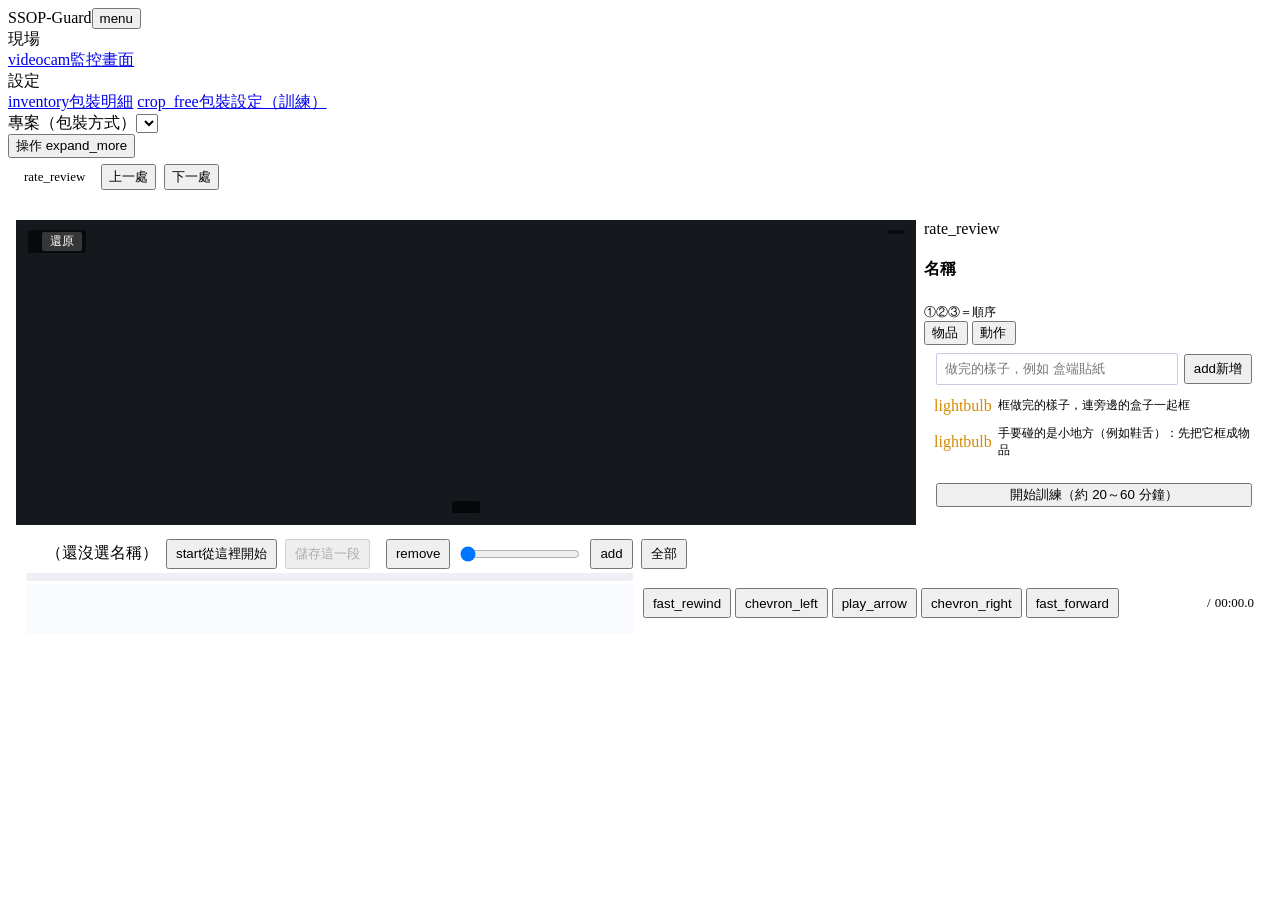
==== commit cf37701d: "頁面改名：包裝明細、包裝設定（訓練）；明細每列加按鈕直接開該筆的包裝設定 - 側欄、標題、提示文字、伺服器訊息裡的「包裝方式設定」→「包裝明細」、「標記物品」→「包裝設定（訓練）」 - 包裝明細清單「" ====
--- a/web/label.html
+++ b/web/label.html
@@ -3,7 +3,7 @@
 <head>
 <meta charset="utf-8">
 <meta name="viewport" content="width=device-width, initial-scale=1">
-<title>SOP-Guard 標記物品</title>
+<title>SOP-Guard 包裝設定</title>
 <link rel="stylesheet" href="/eip.css">
 <script src="/eip.js"></script>
 <script src="/pcset.js"></script>
@@ -118,8 +118,8 @@
       <div class="grp">現場</div>
       <a href="/"><span class="mi ico">videocam</span><span class="txt">監控畫面</span></a>
       <div class="grp">設定</div>
-      <a href="/methods"><span class="mi ico">inventory</span><span class="txt">包裝方式設定</span></a>
-      <a href="/label" class="on"><span class="mi ico">crop_free</span><span class="txt">標記物品</span></a>
+      <a href="/methods"><span class="mi ico">inventory</span><span class="txt">包裝明細</span></a>
+      <a href="/label" class="on"><span class="mi ico">crop_free</span><span class="txt">包裝設定（訓練）</span></a>
     </nav>
   </aside>
   <div class="main">
@@ -136,7 +136,7 @@
             <button id="btnRegionAuto" hidden>桌面範圍：改回自動算</button>
             <button id="btnRetrain" hidden title="框選沒改也可以再訓練一次">重新訓練</button>
             <a id="lnkTrainAdv" href="/methods" title="挑片段、合成配色、產生 GPU 訓練包、匯入 GPU 模型">進階訓練（GPU 等）</a>
-            <a id="lnkMethod" href="/methods">到包裝方式設定</a>
+            <a id="lnkMethod" href="/methods">到包裝明細</a>
             <a href="/">到監控畫面</a>
           </div>
         </div>
@@ -179,7 +179,7 @@
             <button class="btn btn-cancel" id="btnAddName" style="height:30px;padding:0 8px"><span class="mi">add</span>新增</button>
           </div>
           <div id="objTip" style="display:flex;align-items:center;gap:6px;padding:4px 10px 6px;font-size:12px;color:var(--ink-2)" title="貼好的貼紙連盒邊一起框、放好的鞋子連盒蓋一起框。只框東西本身，它還在旁邊沒做完時也會被算成做完。"><span class="mi" style="font-size:16px;color:var(--accent, #d58a00)">lightbulb</span>框做完的樣子，連旁邊的盒子一起框</div>
-          <div id="actTip" hidden style="display:flex;align-items:center;gap:6px;padding:4px 10px 6px;font-size:12px;color:var(--ink-2)" title="例如「檢查鞋舌」：先到「物品」把鞋舌框成一個物品，再拉這個動作的範圍。手同時碰到鞋子和鞋舌時，系統取框比較小的鞋舌。鞋舌這個物品步驟可以到「包裝方式設定」關掉必要，重新排步驟也會照舊。"><span class="mi" style="font-size:16px;color:var(--accent, #d58a00)">lightbulb</span>手要碰的是小地方（例如鞋舌）：先把它框成物品</div>
+          <div id="actTip" hidden style="display:flex;align-items:center;gap:6px;padding:4px 10px 6px;font-size:12px;color:var(--ink-2)" title="例如「檢查鞋舌」：先到「物品」把鞋舌框成一個物品，再拉這個動作的範圍。手同時碰到鞋子和鞋舌時，系統取框比較小的鞋舌。鞋舌這個物品步驟可以到「包裝明細」關掉必要，重新排步驟也會照舊。"><span class="mi" style="font-size:16px;color:var(--accent, #d58a00)">lightbulb</span>手要碰的是小地方（例如鞋舌）：先把它框成物品</div>
           <div class="list" id="nameList"></div>
           <div class="foot">
             <div id="cnt"></div>
@@ -770,7 +770,7 @@
   async function openProject(name) {
     if (playing) togglePlay();
     proj = name; sel = null; segSel = null; undoStack = []; draft = null; regionMode = false; n = 0; zoom = 1; applyZoom();
-    $("lnkMethod").href = name ? "/methods?project=" + enc(name) : "/methods";
+    $("lnkMethod").href = document.querySelector('.side a[href^="/methods"]').href = name ? "/methods?project=" + enc(name) : "/methods";
     $("lnkTrainAdv").href = name ? "/methods?project=" + enc(name) + "&train=1" : "/methods";
     if (!name) { info = null; $("setup").hidden = true; $("stage").hidden = true; $("vidInfo").textContent = ""; render(); return; }
     info = await api("/api/project?name=" + enc(name));
@@ -863,7 +863,7 @@
     $("upInfo").textContent = `已匯入 ${d.video}（${d.resolution[0]}x${d.resolution[1]} @ ${d.fps.toFixed(1)} fps）`; await loadProjects(proj); openProject(proj);
   };
 
-  // ---- 補框清單（從包裝方式設定／精靈的「補框」過來：?queue=格:物品:範圍起:範圍迄:輪;…）：逐處跳過去，在時間軸上補一段
+  // ---- 補框清單（從包裝明細／精靈的「補框」過來：?queue=格:物品:範圍起:範圍迄:輪;…）：逐處跳過去，在時間軸上補一段
   function gotoQ(k) {
     if (!queue.length) return; qi = Math.max(0, Math.min(queue.length - 1, k)); const q = queue[qi];
     $("qbar").hidden = false; $("qText").textContent = `補框 第 ${qi + 1}／${queue.length} 處：第 ${q.round} 輪「${q.label}」大約在 ${fmt(q.from)}～${fmt(q.to)}。畫面上有的話，在這裡按「從這裡開始」補一段並儲存；真的沒做就跳下一處。`;
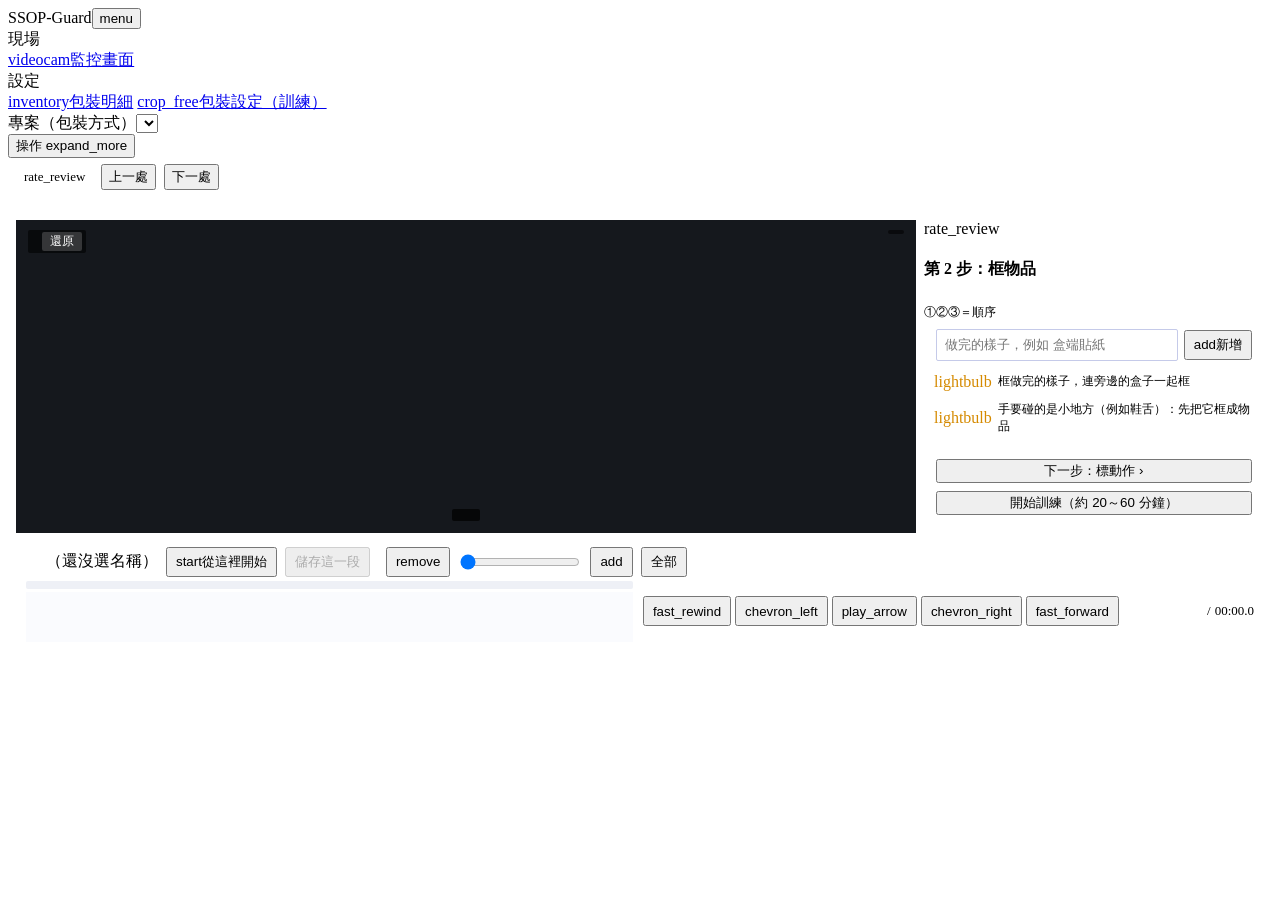
==== commit 9eba607f: "包裝設定：物品、動作分成兩步做 - 右邊名稱清單不再用「物品／動作」分頁切換：第 2 步只框物品，按「下一步：標動作 ›」到第 3 步 - 第 3 步才有開始訓練鍵、可「‹ 回到上一步」；模型好了兩步" ====
--- a/web/label.html
+++ b/web/label.html
@@ -54,6 +54,8 @@
   .gs.done { color: var(--ink); } .gs.done .gb { border-color: var(--teal); background: var(--teal); color: #fff; }
   .gs.cur { color: var(--primary); font-weight: 700; } .gs.cur .gb { border-color: var(--primary); background: var(--primary); color: #fff; }
   .gs.opt .gb { border-style: dashed; }   /* 可選的步驟：虛線圈 */
+  .gs.click { cursor: pointer; border-radius: 16px; } .gs.click:hover { background: var(--line-soft, #f0f2f5); }
+  .gs.here { background: var(--primary-wash); box-shadow: inset 0 0 0 1px var(--primary); }   /* 右邊名稱清單現在在做的這一步 */
   .gx { flex: 1; height: 2px; background: var(--line-soft); min-width: 12px; }
   .pulse { animation: sopg-pulse 1.3s ease-out infinite; }
   @keyframes sopg-pulse { 0% { box-shadow: 0 0 0 0 rgba(63,81,181,.7); } 100% { box-shadow: 0 0 0 10px rgba(63,81,181,0); } }
@@ -132,8 +134,6 @@
           <button class="btn btn-secondary raised" data-menu="opMenu" aria-haspopup="true">操作 <span class="mi">expand_more</span></button>
           <div class="menu" id="opMenu" hidden>
             <button id="btnNew">新增包裝方式</button>
-            <button id="btnRegion" title="平常不用：程式會用全部框過的物品自動算。只有要特別放大或縮小看的範圍才自己框">桌面範圍：自己框（進階）</button>
-            <button id="btnRegionAuto" hidden>桌面範圍：改回自動算</button>
             <button id="btnRetrain" hidden title="框選沒改也可以再訓練一次">重新訓練</button>
             <a id="lnkTrainAdv" href="/methods" title="挑片段、合成配色、產生 GPU 訓練包、匯入 GPU 模型">進階訓練（GPU 等）</a>
             <a id="lnkMethod" href="/methods">到包裝明細</a>
@@ -169,8 +169,9 @@
           </div>
         </div>
         <aside class="card names">
-          <div class="ttl"><span class="mi mark">rate_review</span><h4>名稱</h4><span class="sum" style="margin-left:auto;font-size:12px;color:var(--ink-2)" title="圓圈數字＝步驟順序，照影片裡第一次出現的先後">①②③＝順序</span></div>
-          <div class="tabs" role="tablist" id="kindTabs">
+          <div class="ttl"><span class="mi mark">rate_review</span><h4 id="namesTitle">第 2 步：框物品</h4><span class="sum" style="margin-left:auto;font-size:12px;color:var(--ink-2)" title="圓圈數字＝步驟順序，照影片裡第一次出現的先後">①②③＝順序</span></div>
+          <!-- 2026-11-06 使用者裁示：物品、動作分成兩步做（不再用分頁切換）；按鈕留著給程式切換用，畫面上不顯示 -->
+          <div class="tabs" role="tablist" id="kindTabs" hidden>
             <button class="on" id="kindObj" role="tab" aria-selected="true" title="物品：拉時間範圍，再畫一個框">物品 <span class="cnt2" id="cntObj"></span></button>
             <button id="kindAct" role="tab" aria-selected="false" title="動作：只拉時間範圍，不畫框；要先框好被碰的物品。沒有要看手的步驟就跳過，直接訓練">動作 <span class="cnt2" id="cntAct"></span></button>
           </div>
@@ -183,6 +184,8 @@
           <div class="list" id="nameList"></div>
           <div class="foot">
             <div id="cnt"></div>
+            <button class="btn btn-primary raised" id="btnNextStep" title="物品都存好了，下一步標動作（沒有要看手的步驟，下一步直接按開始訓練）">下一步：標動作 ›</button>
+            <button class="btn btn-cancel" id="btnPrevStep" hidden>‹ 回到上一步：框物品</button>
             <button class="btn btn-primary raised" id="btnTrain" title="物品、動作都存好再按。沒有動作就直接按；之後改動作不用重訓。">開始訓練（約 20～60 分鐘）</button>
             <div class="hint2" id="staleHint" hidden></div>
             <div class="bar" id="trainWrap" hidden><div id="trainBar"></div></div>
@@ -256,7 +259,7 @@
   const enc = encodeURIComponent;
   const TRACK_STEP = 3;                     // 存檔時每幾格追一個框（跟後端 item_recognizer.TRACK_STEP 一樣），畫框時找最近的
   let proj = "", info = null, N = 0, fps = 30, n = 0, v0 = 0, v1 = 0;
-  let sel = null, segSel = null, newKind = "object", draft = null, drag = null, vd = null, regionMode = false, ovDrag = false;
+  let sel = null, segSel = null, newKind = "object", draft = null, drag = null, vd = null, ovDrag = false;
   let sawTraining = false;                  // 這一頁看著訓練跑完 → 結果視窗自動跳出來（回來才看的不自動跳，用「看結果」）
   let playing = false, playTimer = null, loadTimer = null, trainTimer = null, recTimer = null, msgTimer = null, msgText = "", msgWarn = false, pending = false;
   let undoStack = [], seedByGroup = {}, seedsByName = {}, queue = [], qi = 0;
@@ -490,15 +493,14 @@
       ctx.setLineDash(dash || []); ctx.strokeStyle = col; ctx.lineWidth = lw; ctx.strokeRect(r[0] * s, r[1] * s, r[2] * s, r[3] * s); ctx.setLineDash([]);
       if (label) { label = window.I18N ? I18N.t(label) : label; ctx.font = "bold 13px sans-serif"; const w = ctx.measureText(label).width + 10; const y = Math.max(0, r[1] * s - 20); ctx.fillStyle = col; ctx.fillRect(r[0] * s, y, w, 20); ctx.fillStyle = col === "#ffeb3b" ? "#1d2233" : "#fff"; ctx.fillText(label, r[0] * s + 5, y + 14); }
     };
-    const sd = info.seeds; if (sd.region) rect(sd.region, "#ff9f1c", 2, [], sd.region_mode === "manual" ? "桌面範圍（自己框的）" : "桌面範圍（自動）");
+    const sd = info.seeds; if (sd.region) rect(sd.region, "#ff9f1c", 2, [], "桌面範圍");   // 2026-11-06 使用者裁示：桌面範圍只能程式自動算，不給自己框
     const nd = curName();
     for (const m of names()) { if (m.kind === "action" || (nd && m.name === nd.name)) continue; for (const r of nearest(seedsByName[m.name], n)) rect(r, "rgba(255,255,255,.65)", 1, [6, 4], m.name); }
     if (nd && !isAct(nd)) { const g = segAt(n); if (g) { const b = boxFor(g, n); if (b) rect(b, "#ffeb3b", 3, g.saved ? [] : [8, 6], `${nd.name} 第 ${segsOf(nd.name).indexOf(g) + 1} 段`); } }
-    if (draft) rect(draft, regionMode ? "#ff9f1c" : "#ffeb3b", 2, [6, 4]);
-    ov.style.cursor = regionMode || (nd && !isAct(nd) && segAt(n)) ? "crosshair" : "default";
+    if (draft) rect(draft, "#ffeb3b", 2, [6, 4]);
+    ov.style.cursor = nd && !isAct(nd) && segAt(n) ? "crosshair" : "default";
   }
   function hintText() {
-    if (regionMode) return "拖拉框住整個桌面；Esc 取消";
     const nd = curName(); if (!nd) return names().some((m) => m.kind === newKind) ? "右邊點一個名稱" : (newKind === "action" ? "右邊先新增動作" : "右邊先新增物品");
     const g = segAt(n); if (!g) return "按「從這裡開始」";
     if (isAct(nd)) return g.saved ? `手碰：${g.touch || nd.touch || "？"}` : "拉好範圍，按「儲存這一段」";
@@ -535,7 +537,7 @@
     if (sg && !sg.saved) return "btnSave";
     const allSaved = allSegs().length && !allSegs().some((x) => !x.saved); const running = $("trainStage").dataset.running === "1";
     if (modelReady() || running || !allSaved) return null;
-    if (newKind === "object" && !(c.action_segments > 0)) return "kindAct";               // 物品存好：先去標動作（沒有就直接按開始訓練）
+    if (newKind === "object") return "btnNextStep";                                       // 物品存好：下一步標動作（沒有就直接按開始訓練）
     return "btnTrain";                                                                    // 動作也存好（或沒有動作）：訓練
   }
   function renderGuide() {
@@ -543,6 +545,10 @@
     const { done, cur } = guideState(); box.innerHTML = "";
     GUIDE.forEach(([ic, lb, tip, opt], i) => {
       const s = el("div", "gs" + (done[i] ? " done" : i === cur ? " cur" : opt ? " opt" : "")); s.title = tip;
+      if (i === 1 || i === 2) {                    // 框物品、動作：點了切到那一步（右邊名稱清單只顯示那一步的）
+        const k = i === 1 ? "object" : "action"; s.classList.add("click"); if (info && info.has_video && newKind === k) s.classList.add("here");
+        s.onclick = () => { if (info && info.has_video) setKind(k); };
+      }
       const b = el("span", "gb"); b.appendChild(EIP.mi(done[i] ? "check" : ic)); s.appendChild(b);
       const t = el("span", "gl"); t.textContent = lb; s.appendChild(t); box.appendChild(s);
       if (i < GUIDE.length - 1) box.appendChild(el("span", "gx"));
@@ -554,13 +560,10 @@
   ov.addEventListener("pointerdown", (e) => {
     if (!info || !info.has_video || e.button !== 0) return;
     if (playing) togglePlay();
-    if (regionMode) vd = { region: true };
-    else {
-      const nd = curName(); if (!nd) { say("先在右邊點一個名稱（或新增一個）", true); return; }
-      if (isAct(nd)) { say(`「${nd.name}」是動作，不用畫框，只要在時間軸上拉範圍。`); return; }
-      const g = segAt(n); if (!g) { say("這個時間點不在任何一段裡。先按「從這裡開始」新增一段，再畫框。", true); return; }
-      vd = { seg: g.id };
-    }
+    const nd = curName(); if (!nd) { say("先在右邊點一個名稱（或新增一個）", true); return; }
+    if (isAct(nd)) { say(`「${nd.name}」是動作，不用畫框，只要在時間軸上拉範圍。`); return; }
+    const g = segAt(n); if (!g) { say("這個時間點不在任何一段裡。先按「從這裡開始」新增一段，再畫框。", true); return; }
+    vd = { seg: g.id };
     vd.p0 = toXY(e); ov.setPointerCapture(e.pointerId);
   });
   ov.addEventListener("pointermove", (e) => {
@@ -572,7 +575,6 @@
   const vidUp = async () => {
     if (!vd) return; const d = vd; vd = null; const b = draft; draft = null; draw();
     if (!b || b[2] < 12 || b[3] < 12) return;
-    if (d.region) { regionMode = false; const r = await segApi({ action: "set_region", rect: b }); if (r) say("桌面範圍改成自己框的（橘框），之後不會自動改。" + (info.seeds.model_stale ? "模型要重新訓練。" : "")); return; }
     await setBox(d.seg, b);
   };
   ov.addEventListener("pointerup", vidUp); ov.addEventListener("pointercancel", () => { vd = null; draft = null; draw(); });
@@ -648,8 +650,13 @@
     $("btnTrain").classList.toggle("attn", !!stale && !running);
     $("staleHint").hidden = !stale; $("staleHint").textContent = stale ? (stale.startsWith("桌面") ? stale + "，不然監控時看到的東西大小跟訓練時不一樣" : stale + "，新框的才會被認得") : "";
     $("btnRetrain").hidden = !(ready && info.seeds.seeds.length);
-    $("btnRegion").disabled = !(info && info.has_video);
-    $("btnRegionAuto").hidden = !(info && info.has_video && info.seeds.region_mode === "manual");
+    // 物品、動作分兩步：第 2 步只看物品，按「下一步」到第 3 步標動作、訓練；模型好了兩步都直接給「前往監控」
+    const act = newKind === "action";
+    $("namesTitle").textContent = act ? "第 3 步：標動作（沒有就跳過）" : "第 2 步：框物品";
+    $("btnNextStep").hidden = act; $("btnNextStep").disabled = $("kindAct").disabled;
+    $("btnNextStep").title = $("kindAct").disabled ? "先存好至少一段物品，才能標動作" : "物品都存好了，下一步標動作（沒有要看手的步驟，下一步直接按開始訓練）";
+    $("btnPrevStep").hidden = !act;
+    $("btnTrain").hidden = !act && !(ready && !running);
   }
   function render() { renderNames(); renderTL(); renderFooter(); draw(); updateHint(); }
 
@@ -661,6 +668,7 @@
   }
   const pushUndo = (op) => { undoStack.push(op); if (undoStack.length > 50) undoStack.shift(); };
   $("kindObj").onclick = () => setKind("object"); $("kindAct").onclick = () => setKind("action");
+  $("btnNextStep").onclick = () => setKind("action"); $("btnPrevStep").onclick = () => setKind("object");
   function setKind(k) {
     if (k === "action" && $("kindAct").disabled) { say("先框好一樣物品，再標動作", true); return; }
     newKind = k; $("kindObj").classList.toggle("on", k === "object"); $("kindAct").classList.toggle("on", k === "action");
@@ -737,8 +745,6 @@
     else if (op.op === "box") r = await segApi({ action: "set_box", id: op.id, frame: op.box_frame, rect: op.box });
     if (r) { renderTL(); renderNames(); say("已復原上一步"); }
   }
-  $("btnRegion").onclick = () => { if (!info || !info.has_video) return; regionMode = true; draft = null; draw(); say(""); };   // say("")：清掉上一則訊息，馬上顯示框選提示
-  $("btnRegionAuto").onclick = async () => { if (!info || !info.has_video) return; const r = await segApi({ action: "set_region", rect: null }); if (r) say("桌面範圍改回自動算（橘框），會跟著框選更新。" + (info.seeds.model_stale ? "模型要重新訓練。" : "")); };
   document.addEventListener("keydown", (e) => {
     const tag = e.target.tagName; if (tag === "INPUT" || tag === "SELECT" || tag === "TEXTAREA") { if (e.key === "Escape") e.target.blur(); return; }
     if (!$("newDlg").hidden || !$("cfDlg").hidden) { if (e.key === "Escape") { $("newDlg").hidden = true; $("cfCancel").click(); } return; }
@@ -756,7 +762,7 @@
     else if (k === "0") setZoom(1);                                           // 畫面放大還原
     else if (k === "Delete" || k === "Backspace") { const g = curSeg(); if (g) delSeg(g); }
     else if ((e.ctrlKey || e.metaKey) && (k === "z" || k === "Z")) undo();
-    else if (k === "Escape") { regionMode = false; draft = null; vd = null; draw(); updateHint(); }
+    else if (k === "Escape") { draft = null; vd = null; draw(); updateHint(); }
     else ok = false;
     if (ok) e.preventDefault();
   });
@@ -764,12 +770,13 @@
   // ---- 專案
   async function loadProjects(keep) {
     const d = await api("/api/projects"); const s = $("project"); s.innerHTML = "<option value=''>（選專案）</option>";
-    for (const p of d.projects) { const o = el("option"); o.value = p.name; o.textContent = p.name + (p.has_demo ? "" : "（沒有影片）"); s.appendChild(o); }
+    for (const p of d.projects) { if (p.enabled === false && p.name !== keep && p.name !== proj) continue;   // 停用的不列（收在包裝明細「操作 → 停用的包裝方式」）
+      const o = el("option"); o.value = p.name; o.textContent = p.name + (p.has_demo ? "" : "（沒有影片）"); s.appendChild(o); }
     if (keep) s.value = keep;
   }
   async function openProject(name) {
     if (playing) togglePlay();
-    proj = name; sel = null; segSel = null; undoStack = []; draft = null; regionMode = false; n = 0; zoom = 1; applyZoom();
+    proj = name; sel = null; segSel = null; undoStack = []; draft = null; n = 0; zoom = 1; applyZoom();
     $("lnkMethod").href = document.querySelector('.side a[href^="/methods"]').href = name ? "/methods?project=" + enc(name) : "/methods";
     $("lnkTrainAdv").href = name ? "/methods?project=" + enc(name) + "&train=1" : "/methods";
     if (!name) { info = null; $("setup").hidden = true; $("stage").hidden = true; $("vidInfo").textContent = ""; render(); return; }
@@ -871,7 +878,7 @@
   }
   $("qPrev").onclick = () => gotoQ(qi - 1); $("qNext").onclick = () => gotoQ(qi + 1);
 
-  loadProjects().then(async () => {
+  loadProjects(new URLSearchParams(location.search).get("project") || "").then(async () => {
     const u = new URLSearchParams(location.search);
     if (u.get("new") === "1") { render(); openNew(u.get("style") || ""); return; }      // 監控畫面「新增包裝方式 ›」、舊的 /new 網址
     if (!u.get("project")) { render(); return; }
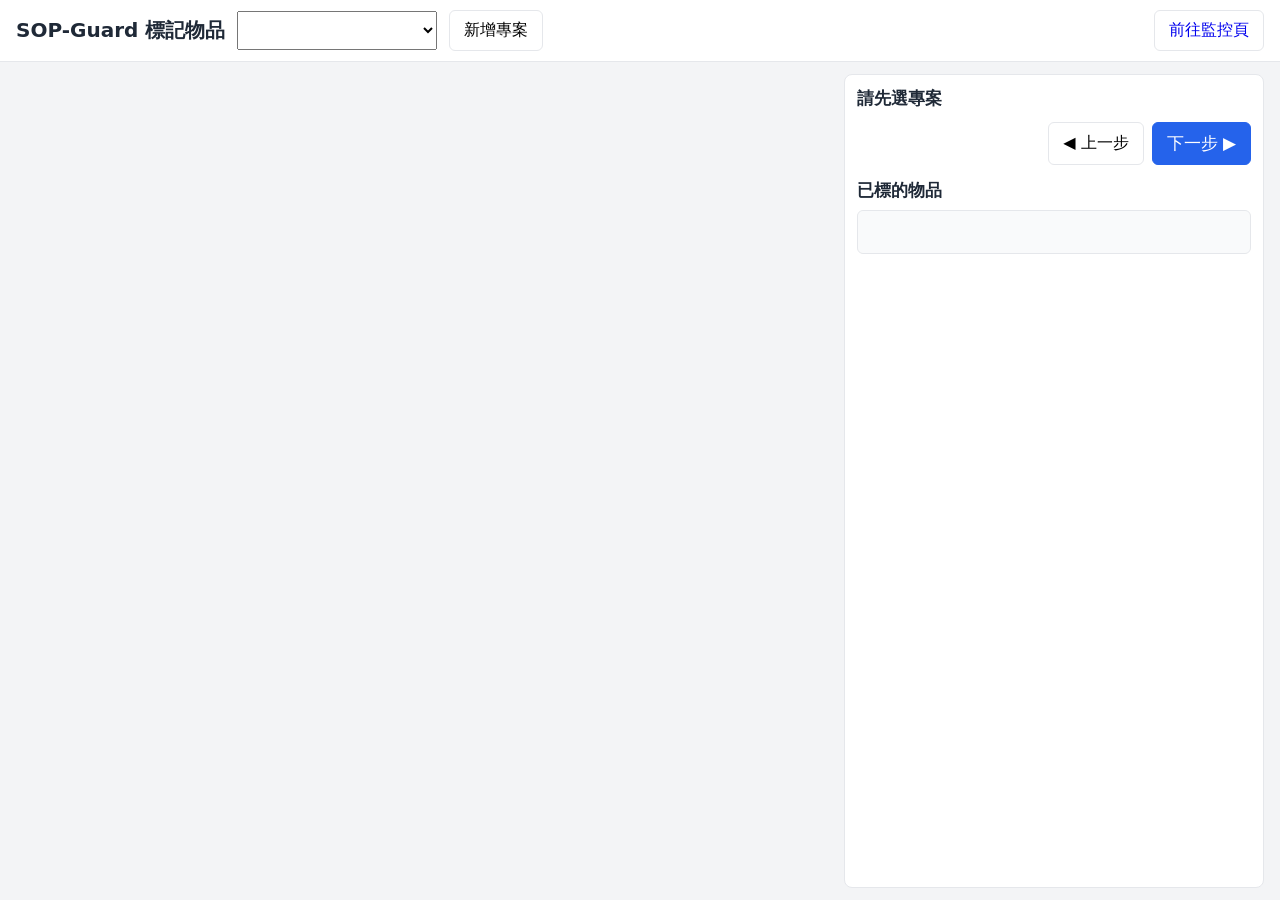
==== commit 08c4d751: "GPU 機器上的未提交修改：蜂鳴器、自動找候選步驟＋步驟庫預設名稱、steps_done 輪數判定、CUDA 記憶體不足訊息、--window-rect 本機備份分支，合併到遠端最新版之前的狀態。  " ====
--- a/web/label.html
+++ b/web/label.html
@@ -3,892 +3,772 @@
 <head>
 <meta charset="utf-8">
 <meta name="viewport" content="width=device-width, initial-scale=1">
-<title>SOP-Guard 包裝設定</title>
-<link rel="stylesheet" href="/eip.css">
-<script src="/eip.js"></script>
-<script src="/pcset.js"></script>
-<script src="/i18n_dict.js"></script>
-<script src="/i18n.js"></script>
-<script src="/train_result.js"></script>
+<title>SOP-Guard 標記物品</title>
 <style>
-  /* 標記頁（時間軸版）：左＝影格＋框選、右＝名稱清單、下＝這個名稱的時間軸。整頁固定在視窗內，影格依剩餘空間縮放 */
-  .lbody { flex: 1; min-height: 0; display: grid; grid-template-columns: minmax(0, 1fr) 340px; grid-template-rows: minmax(0, 1fr) auto; gap: 8px; padding: 8px; }
-  .left { min-height: 0; min-width: 0; display: flex; flex-direction: column; gap: 8px; }
-  .stage { position: relative; flex: 1; min-height: 200px; background: #15181d; display: flex; justify-content: center; align-items: center; overflow: hidden; }
-  .stage img { max-width: 100%; max-height: 100%; object-fit: contain; display: block; user-select: none; -webkit-user-drag: none; }
-  .stage canvas { position: absolute; left: 0; top: 0; touch-action: none; cursor: crosshair; }
-  .stage .hint { position: absolute; left: 50%; bottom: 12px; transform: translateX(-50%); color: #fff; font-size: 13px; padding: 6px 14px; border-radius: 2px; max-width: 94%; background: rgba(0,0,0,.7); white-space: nowrap; overflow: hidden; text-overflow: ellipsis; pointer-events: none; }
-  .stage .hint.warn { background: rgba(198,40,40,.92); }
-  .stage .zoomtag { position: absolute; left: 12px; top: 10px; display: flex; gap: 6px; align-items: center; font-size: 12px; color: #fff; background: rgba(0,0,0,.6); padding: 2px 4px 2px 8px; border-radius: 2px; z-index: 3; }
-  .stage .zoomtag button { font: inherit; font-size: 12px; color: #fff; background: rgba(255,255,255,.18); border: 0; border-radius: 2px; padding: 1px 8px; cursor: pointer; }
-  .stage.panning canvas { cursor: grabbing; }
-  .stage .ftag { position: absolute; right: 12px; top: 10px; font-size: 12px; color: #fff; background: rgba(0,0,0,.55); padding: 2px 8px; border-radius: 2px; pointer-events: none; }
-  .names { min-height: 0; display: flex; flex-direction: column; }
-  .names .newrow { display: flex; gap: 6px; align-items: center; padding: 8px 12px; border-bottom: 1px solid var(--line); flex-wrap: wrap; }
-  .tgg { display: inline-flex; border: 1px solid #c5cae9; border-radius: 2px; overflow: hidden; flex: none; }
-  .tg { height: 30px; padding: 0 10px; border: 0; background: #fff; color: var(--primary); cursor: pointer; font-size: 13px; }
-  .tg.on { background: var(--primary); color: #fff; }
-  #newName { flex: 1; min-width: 100px; height: 30px; padding: 0 8px; border: 1px solid #c5cae9; border-radius: 2px; }
-  #newName.bad { border-color: var(--danger); background: #ffebee; }
-  .names .list { flex: 1; min-height: 0; overflow-y: auto; overflow-x: hidden; }
-  .nrow { display: flex; align-items: center; border-bottom: 1px solid var(--line-soft); }
-  .nrow.on { background: var(--primary-wash); box-shadow: inset 3px 0 0 var(--primary); }
-  .nm { flex: 1; min-width: 0; display: flex; align-items: center; gap: 8px; padding: 0 12px; height: 40px; border: 0; background: transparent; cursor: pointer; text-align: left; font-size: 14px; }
-  .nm .car { width: 10px; font-size: 11px; color: var(--ink-2); display: inline-block; transition: transform .15s; }
-  .nrow.on .nm .car { transform: rotate(90deg); }
-  .nrow.on .nm { font-weight: 500; }
-  .nm .nmt { overflow: hidden; text-overflow: ellipsis; white-space: nowrap; }
-  .sw { width: 12px; height: 12px; border-radius: 2px; flex: none; }
-  .ord { width: 22px; height: 22px; border-radius: 50%; display: inline-flex; align-items: center; justify-content: center; font-size: 12px; font-weight: 700; flex: none; background: var(--primary); color: #fff; }
-  .ord.none { background: var(--line-soft); color: var(--ink-2); }
-  /* 物品／動作分兩個分頁：動作要先有已存的物品才能用 */
-  .names .tabs { flex: none; }
-  .names .tabs button:disabled { color: var(--ink-3); cursor: not-allowed; }
-  .names .tabs .cnt2 { font-size: 11px; color: var(--ink-2); margin-left: 2px; }
-  .names .none2 { padding: 14px 12px; font-size: 13px; color: var(--ink-3); }
-  /* 引導列：六步只有圖示＋兩三個字，做到哪亮哪、做完打勾；該按的按鈕閃一圈。說明滑鼠移上去才出現 */
-  #guide { flex: none; display: flex; align-items: center; margin: 8px 8px 0; padding: 4px 10px; background: var(--card); border: 1px solid var(--line); gap: 2px; }
-  .gs { display: inline-flex; align-items: center; gap: 6px; padding: 2px 8px; color: var(--ink-3); font-size: 12.5px; white-space: nowrap; }
-  .gs .gb { width: 26px; height: 26px; border-radius: 50%; border: 2px solid var(--line); display: inline-flex; align-items: center; justify-content: center; }
-  .gs .gb .mi { font-size: 16px; }
-  .gs.done { color: var(--ink); } .gs.done .gb { border-color: var(--teal); background: var(--teal); color: #fff; }
-  .gs.cur { color: var(--primary); font-weight: 700; } .gs.cur .gb { border-color: var(--primary); background: var(--primary); color: #fff; }
-  .gs.opt .gb { border-style: dashed; }   /* 可選的步驟：虛線圈 */
-  .gs.click { cursor: pointer; border-radius: 16px; } .gs.click:hover { background: var(--line-soft, #f0f2f5); }
-  .gs.here { background: var(--primary-wash); box-shadow: inset 0 0 0 1px var(--primary); }   /* 右邊名稱清單現在在做的這一步 */
-  .gx { flex: 1; height: 2px; background: var(--line-soft); min-width: 12px; }
-  .pulse { animation: sopg-pulse 1.3s ease-out infinite; }
-  @keyframes sopg-pulse { 0% { box-shadow: 0 0 0 0 rgba(63,81,181,.7); } 100% { box-shadow: 0 0 0 10px rgba(63,81,181,0); } }
-  #stage.pulse { animation-name: sopg-pulse-in; }
-  @keyframes sopg-pulse-in { 0% { box-shadow: inset 0 0 0 0 rgba(255,235,59,.95); } 100% { box-shadow: inset 0 0 0 8px rgba(255,235,59,0); } }
-  @media (prefers-reduced-motion: reduce) { .pulse { animation: none; outline: 2px solid var(--primary); } }
-  .tag { font-size: 11px; line-height: 16px; color: #1b5e20; background: #e8f5e9; border: 1px solid #a5d6a7; border-radius: 2px; padding: 0 5px; flex: none; }
-  .cnt { font-size: 12px; color: var(--ink-2); white-space: nowrap; margin-left: auto; font-weight: 400; }
-  .nrow .ib { margin-right: 6px; }
-  .nrow .ib, .kid .ib { overflow: hidden; flex: none; }   /* 圖示字的字串寬度會撐出看不見的橫向捲軸 */
-  .kids { background: #fafbfe; border-bottom: 1px solid var(--line-soft); }
-  .kids .empty { padding: 8px 12px 8px 40px; font-size: 13px; color: var(--ink-2); }
-  .kid { display: flex; align-items: center; }
-  .kid.on { background: var(--primary-wash); }
-  .kid .k { flex: 1; min-width: 0; height: 34px; border: 0; background: transparent; display: flex; align-items: center; gap: 8px; padding: 0 0 0 40px; cursor: pointer; text-align: left; font-size: 13px; overflow: hidden; }
-  .kid .no { width: 44px; flex: none; }
-  .kid .rg { font-variant-numeric: tabular-nums; color: #3a4050; white-space: nowrap; overflow: hidden; text-overflow: ellipsis; }
-  .flag { font-size: 11px; color: #8a4b00; background: #fff3e0; border: 1px solid #ffcc80; border-radius: 2px; padding: 0 5px; flex: none; }
-  .names .foot { padding: 10px 12px; border-top: 1px solid var(--line); display: flex; flex-direction: column; gap: 8px; font-size: 13px; }
-  .bar { height: 8px; background: var(--line-soft); border-radius: 4px; overflow: hidden; }
-  .bar div { height: 100%; background: var(--primary); width: 0; transition: width .3s; }
-  pre.log { background: #1e2129; color: #ddd; padding: 8px; border-radius: 2px; font-size: 12px; max-height: 120px; overflow: auto; white-space: pre-wrap; margin: 0; }
-  .tl { grid-column: 1 / -1; padding: 6px 10px; display: flex; flex-direction: column; gap: 4px; }
-  .tl .row1, .tl .row2 { display: flex; align-items: center; gap: 8px; flex-wrap: wrap; }
-  .tl .row2 { gap: 10px; }
-  .tl .btn { height: 30px; padding: 0 8px; }
-  .tl .trk { flex: 999 1 480px; min-width: 0; display: flex; flex-direction: column; gap: 3px; }
-  #ovbar { position: relative; height: 8px; background: #eef0f6; border-radius: 2px; cursor: grab; touch-action: none; }
-  #ovbar .os { position: absolute; top: 0; height: 8px; }
-  #ovbar .win { position: absolute; top: 0; bottom: 0; border: 2px solid var(--primary); border-radius: 2px; background: rgba(63,81,181,.08); }
-  #track { position: relative; height: 50px; background: #fafbfe; border: 1px solid var(--line); overflow: hidden; cursor: text; touch-action: none; user-select: none; }
-  #track .ruler { position: absolute; left: 0; right: 0; top: 0; height: 16px; border-bottom: 1px solid var(--line); background: #fff; }
-  #track .tick { position: absolute; top: 0; bottom: 0; border-left: 1px solid #e3e6ef; }
-  #track .tick span { position: absolute; left: 3px; top: 1px; font-size: 10.5px; line-height: 14px; color: var(--ink-2); white-space: nowrap; }
-  #track .seg { position: absolute; top: 18px; height: 28px; border-radius: 2px; padding: 0; display: flex; align-items: center; justify-content: center; cursor: grab; overflow: hidden; border: 2px solid; font: inherit; }
-  #track .seg.on { box-shadow: 0 0 0 2px #fff, 0 0 0 4px #1d2233; z-index: 1; }
-  #track .seg .l { padding: 0 10px; white-space: nowrap; overflow: hidden; text-overflow: ellipsis; font-size: 12px; font-weight: 500; pointer-events: none; }
-  #track .hd { position: absolute; top: 0; bottom: 0; width: 8px; cursor: ew-resize; z-index: 2; }
-  #track .seg.on .hd { background: rgba(29,34,51,.55); }
-  #track .ph { position: absolute; top: 0; bottom: 0; width: 2px; margin-left: -1px; background: #d32f2f; pointer-events: none; z-index: 3; }
-  #track .ph::before { content: ""; position: absolute; left: -5px; top: 0; border-left: 6px solid transparent; border-right: 6px solid transparent; border-top: 7px solid #d32f2f; }
-  .tl .tr { flex: 1 0 auto; display: flex; align-items: center; gap: 4px; justify-content: flex-end; }
-  #timeIn { width: 76px; height: 30px; text-align: center; border: 1px solid var(--line); border-radius: 2px; font-variant-numeric: tabular-nums; }
-  #timeIn.bad { border-color: var(--danger); background: #ffebee; }
-  #zoomSlide { width: 120px; accent-color: var(--primary); }
-  .setup .body { padding: 12px 14px; display: flex; flex-direction: column; gap: 12px; }
-  .setup .stage { min-height: 160px; flex: none; height: 320px; }
-  .row { display: flex; gap: 8px; align-items: center; flex-wrap: wrap; }
-  .hint2 { color: var(--ink-2); white-space: pre-line; font-size: 13px; line-height: 1.6; }
-  #qbar { flex: none; display: flex; align-items: center; gap: 8px; padding: 6px 16px; background: var(--st-warn); font-size: 13px; }
-  #btnTrain.attn { box-shadow: 0 0 0 3px var(--st-warn), 0 0 0 5px var(--accent); animation: attn 1.2s ease-in-out 3; }
-  @keyframes attn { 50% { box-shadow: 0 0 0 3px var(--st-warn), 0 0 0 9px rgba(255,159,28,.35); } }
-  #staleHint { background: var(--st-warn); border-left: 4px solid var(--accent); padding: 6px 10px; }
-  @media (max-width: 1100px) { .lbody { grid-template-columns: minmax(0, 1fr); grid-template-rows: auto; } .stage { min-height: 56vw; } .names .list { max-height: 280px; } }
+  :root { --bg:#f3f4f6; --card:#fff; --text:#1f2937; --muted:#6b7280; --ok:#16a34a; --warn:#dc2626; --accent:#2563eb; --line:#e5e7eb; }
+  * { box-sizing:border-box; }
+  body { margin:0; background:var(--bg); color:var(--text); font-family:"Microsoft JhengHei","Noto Sans TC",system-ui,sans-serif; font-size:16px; }
+  header { display:flex; align-items:center; gap:12px; padding:10px 16px; background:var(--card); border-bottom:1px solid var(--line); flex-wrap:wrap; }
+  header h1 { font-size:20px; margin:0; }
+  header select { padding:8px; font:inherit; min-width:200px; }
+  /* 整頁固定在瀏覽器視窗大小內：影格依剩餘空間縮放，右欄太長時在右欄裡面捲動 */
+  html, body { height:100%; }
+  body { display:flex; flex-direction:column; overflow:hidden; }
+  header { flex:none; }
+  main { flex:1; min-height:0; display:grid; grid-template-columns:minmax(0,1fr) 420px; grid-template-rows:minmax(0,1fr); gap:12px; padding:12px 16px; }
+  main > section { display:flex; flex-direction:column; min-height:0; min-width:0; overflow-y:auto; }
+  #labelArea { flex:1; min-height:0; display:flex; flex-direction:column; }
+  #labelArea .view { flex:1; min-height:0; align-items:center; }
+  #labelArea .view img { max-height:100%; object-fit:contain; }
+  main > aside { min-height:0; overflow-y:auto; }
+  @media (max-width: 1000px) {
+    body { overflow:auto; display:block; height:auto; }
+    main { grid-template-columns:1fr; grid-template-rows:auto; }
+    main > section, main > aside { overflow:visible; }
+    #labelArea .view { min-height:300px; } #labelArea .view img { max-height:70vh; }
+  }
+  .card { background:var(--card); border:1px solid var(--line); border-radius:8px; padding:12px; }
+  .card h2 { font-size:15px; margin:0 0 8px; color:var(--muted); font-weight:600; }
+  .view { position:relative; background:#111; border-radius:8px; display:flex; justify-content:center; min-height:300px; }
+  .view img { max-width:100%; display:block; user-select:none; -webkit-user-drag:none; }
+  .view canvas { position:absolute; left:0; top:0; touch-action:none; cursor:crosshair; }
+  .ctl { display:flex; gap:6px; align-items:center; margin-top:8px; flex-wrap:wrap; }
+  .ctl input[type=range] { flex:1; min-width:200px; }
+  button, input, select { font:inherit; }
+  .btn { padding:9px 14px; border:1px solid var(--line); border-radius:6px; background:#fff; cursor:pointer; }
+  .btn.primary { background:var(--accent); color:#fff; border-color:var(--accent); font-size:17px; }
+  .btn.go { background:#2d7; color:#111; border-color:#2d7; font-size:18px; padding:14px 18px; }
+  .btn.blue { background:#6cf; color:#111; border-color:#6cf; font-size:18px; padding:14px 18px; }
+  .btn.playing { background:#ea580c; color:#fff; border-color:#ea580c; }
+  .btn:disabled { opacity:.5; cursor:default; }
+  .btn.small { padding:4px 8px; font-size:13px; }
+  .row { display:flex; gap:8px; align-items:center; flex-wrap:wrap; margin-top:8px; }
+  input[type=text], input[type=number] { padding:8px; border:1px solid var(--line); border-radius:6px; }
+  .wiz h2 { font-size:17px; color:var(--text); }
+  .hint { color:#555; white-space:pre-line; font-size:14px; line-height:1.5; }
+  ul.items { list-style:none; margin:8px 0 0; padding:0; }
+  ul.items li { display:flex; align-items:center; gap:8px; padding:6px 4px; border-bottom:1px solid var(--line); cursor:pointer; }
+  ul.items li.sel { background:#eef2ff; }
+  ul.items li .grow { flex:1; }
+  #msg { margin-top:8px; min-height:44px; color:#374151; background:#f9fafb; border:1px solid var(--line); border-radius:6px; padding:8px; font-size:14px; white-space:pre-line; }
+  #msg.err { color:var(--warn); }
+  .bar { height:12px; background:#e5e7eb; border-radius:6px; overflow:hidden; margin-top:8px; }
+  .bar div { height:100%; background:var(--accent); width:0; transition:width .3s; }
+  pre.log { background:#111; color:#ddd; padding:8px; border-radius:6px; font-size:12px; max-height:200px; overflow:auto; white-space:pre-wrap; }
+  .nav { display:flex; justify-content:flex-end; gap:8px; margin-top:12px; }
+  .hidden { display:none !important; }
+  .frames { font-size:13px; color:var(--muted); margin-top:6px; }
+  .frames button { margin-left:6px; }
+  #candPanel { position:fixed; inset:0; background:rgba(15,23,42,.55); z-index:50; display:flex; justify-content:center; align-items:flex-start; padding:24px 16px; overflow-y:auto; }
+  #candPanel > .card { width:min(1200px, 100%); }
+  .cand { border:1px solid var(--line); border-radius:8px; padding:10px; margin-top:10px; background:#fff; }
+  .cand.on { border-color:var(--accent); background:#eff6ff; }
+  .cand .head { display:flex; gap:10px; align-items:center; flex-wrap:wrap; }
+  .cand .stats { color:var(--muted); font-size:13px; }
+  .cand .tip { font-size:12px; color:#92400e; background:#fef3c7; border-radius:10px; padding:1px 8px; }
+  .cand .sugg { font-size:12px; color:#065f46; background:#d1fae5; border-radius:10px; padding:1px 8px; }
+  .cand .thumbs { display:flex; gap:6px; overflow-x:auto; margin-top:8px; }
+  .cand .thumbs img { height:110px; border-radius:4px; cursor:pointer; flex:none; }
+  .adv-box { margin-top:10px; border:1px solid var(--line); border-radius:8px; background:#f9fafb; padding:8px 12px; font-size:14px; }
+  .adv-box summary { font-weight:600; color:var(--muted); cursor:pointer; user-select:none; outline:none; }
+  .adv-box summary:hover { color:var(--text); }
+  .adv-box[open] summary { margin-bottom:8px; border-bottom:1px dashed var(--line); padding-bottom:6px; }
 </style>
 </head>
 <body>
-<div class="shell">
-  <aside class="side">
-    <div class="brand"><span class="logo">S</span><span class="txt">SOP-Guard</span><button id="btnCompact" title="收起／展開側欄" aria-label="收起／展開側欄"><span class="mi">menu</span></button></div>
-    <nav>
-      <div class="grp">現場</div>
-      <a href="/"><span class="mi ico">videocam</span><span class="txt">監控畫面</span></a>
-      <div class="grp">設定</div>
-      <a href="/methods"><span class="mi ico">inventory</span><span class="txt">包裝明細</span></a>
-      <a href="/label" class="on"><span class="mi ico">crop_free</span><span class="txt">包裝設定（訓練）</span></a>
-    </nav>
+<header>
+  <h1>SOP-Guard 標記物品</h1>
+  <select id="project"></select>
+  <button class="btn" id="btnNew">新增專案</button>
+  <span id="newProjBox" class="hidden" style="display:inline-flex;gap:6px;align-items:center">
+    <input type="text" id="newProjName" placeholder="輸入新專案名稱" style="width:160px">
+    <button class="btn primary small" id="btnNewOk">建立</button>
+    <button class="btn small" id="btnNewCancel">取消</button>
+  </span>
+  <a class="btn" href="/" style="text-decoration:none;margin-left:auto">前往監控頁</a>
+</header>
+<main>
+  <section>
+    <div class="card hidden" id="setup">
+      <h2>這個專案還沒有示範影片，先用下面任一種方式準備</h2>
+      <div class="row"><b>A. 用相機錄一段</b>（把整套動作完整做幾遍）</div>
+      <div class="row">
+        <input type="text" id="camSrc" placeholder="相機來源（留空＝伺服器記住的那一台）" style="min-width:320px">
+        <button class="btn" id="btnCamOpen">開啟相機預覽</button>
+        <button class="btn primary" id="btnRecBegin" disabled>開始錄製</button>
+        <button class="btn" id="btnRecStop" disabled>停止錄製，存成示範影片</button>
+      </div>
+      <div class="view" style="min-height:120px;margin-top:8px"><img id="recPreview" alt="" style="display:none"></div>
+      <div class="frames" id="recInfo"></div>
+      <div class="row" style="margin-top:16px"><b>B. 上傳已經拍好的影片</b>（mp4／avi／mov／mkv）</div>
+      <div class="row"><input type="file" id="file" accept=".mp4,.avi,.mov,.mkv"><button class="btn" id="btnUpload">上傳</button><span id="upInfo"></span></div>
+    </div>
+    <div id="labelArea" class="hidden">
+      <div class="view"><img id="frame" alt=""><canvas id="ov"></canvas></div>
+      <div class="ctl">
+        <button class="btn primary" id="btnPlay" title="播放 / 暫停（或按空白鍵 Space）" style="min-width:80px;font-weight:700">▶ 播放</button>
+        <button class="btn" data-d="-30" title="快退 30 格 (1秒)">◀◀◀</button>
+        <button class="btn" data-d="-5" title="倒退 5 格">◀◀</button>
+        <button class="btn" data-d="-1" title="上一格 (←)">◀</button>
+        <input type="range" id="slider" min="0" max="0" value="0">
+        <button class="btn" data-d="1" title="下一格 (→)">▶</button>
+        <button class="btn" data-d="5" title="前進 5 格">▶▶</button>
+        <button class="btn" data-d="30" title="快進 30 格 (1秒)">▶▶▶</button>
+        <select id="playSpeed" style="padding:6px 8px;font-size:13px;border-radius:6px;border:1px solid var(--line)" title="播放速度">
+          <option value="0.5">0.5x</option>
+          <option value="1" selected>1x 正常</option>
+          <option value="1.5">1.5x 快</option>
+          <option value="2">2x 倍速</option>
+        </select>
+      </div>
+      <div class="frames"><button class="btn small" id="btnPrevSeed">◀ 上一個框</button><button class="btn small" id="btnNextSeed">下一個框 ▶</button>　<span id="frameLabel">第 0 格</span>　<span id="frameSeeds"></span></div>
+    </div>
+  </section>
+  <aside class="card wiz">
+    <h2 id="stepTitle">請先選專案</h2>
+    <div class="hint" id="stepHint"></div>
+    <div id="step1" class="hidden">
+      <div class="card" id="discoverCard" style="margin-bottom:10px;padding:10px 12px;background:#f0fdf4;border-color:#86efac">
+        <div style="font-weight:600;font-size:14px">🔍 自動找候選步驟（試用）</div>
+        <div style="font-size:13px;color:#475569;margin-top:2px">AI 找出示範影片裡每輪都重複的動作；您勾選要留下的、取名，系統自動產生框。</div>
+        <div class="row" style="margin-top:6px">
+          <button class="btn small primary" id="btnDiscover">開始分析</button>
+          <button class="btn small hidden" id="btnShowCands">查看候選步驟</button>
+        </div>
+        <div class="frames" id="discStage"></div>
+      </div>
+      <!-- 1. 背景參考格（最重要，單顆清晰按鈕） -->
+      <div class="row">
+        <button class="btn" id="btnRef" style="width:100%;padding:10px 14px;font-weight:600;font-size:15px">這一格是空桌面（背景）</button>
+      </div>
+
+      <!-- 2. 主要標記卡片（第一眼只看這裡） -->
+      <div class="card" style="margin-top:10px;padding:12px;background:#f8fafc;border-color:#cbd5e1">
+        <div style="font-weight:600;font-size:14px;margin-bottom:6px;color:#334155">標記物品：</div>
+        <div class="row" style="margin-top:0">
+          <input type="text" id="itemName" list="names" placeholder="物品名稱（如 標籤）" style="flex:1;min-width:130px;font-size:16px">
+          <datalist id="names"></datalist>
+          <button class="btn primary" id="btnAddSeed" style="padding:9px 16px;font-weight:700">➕ 加入框選物品</button>
+        </div>
+        <div class="row" style="margin-top:8px">
+          <button class="btn small" id="btnPredict" title="用目前已訓練的模型自動框出這格裡的物品">🤖 AI 預框此格</button>
+          <label style="font-size:13px;color:var(--muted);cursor:pointer;display:inline-flex;align-items:center;gap:4px">
+            <input type="checkbox" id="chkAutoPred"> 換格自動預框
+          </label>
+        </div>
+        <div class="row hidden" id="predRow" style="margin-top:8px"></div>
+      </div>
+
+      <!-- 3. 進階工具與設定（預設收納，避免操作員分心） -->
+      <details class="adv-box" id="advTools">
+        <summary>⚙️ 進階工具與設定 ▾</summary>
+        <div class="row" style="margin-top:8px">
+          <span>加入後自動追蹤前後</span>
+          <input type="number" id="trackSec" value="2.5" min="0" max="5" step="0.5" style="width:65px">
+          <span>秒</span>
+          <button class="btn small hidden" id="btnDropAuto">刪除這次自動框</button>
+        </div>
+        <div class="row">
+          <button class="btn small primary" id="btnPropagate" title="自動把第 1 輪標過的物品，透過影像樣板比對在第 2、3 輪找出對應位置並標好">🪄 自動標記後續 2、3 輪</button>
+          <button class="btn small" id="btnRetrack" title="重新檢查追蹤並清除跑偏舊框">🧹 清理並重追全部自動框</button>
+          <button class="btn small" id="btnClosed">這一格是蓋著的盒子</button>
+        </div>
+        <div class="row" style="border-top:1px dashed var(--line);padding-top:8px;margin-top:8px">
+          <label style="font-size:13px;cursor:pointer;display:inline-flex;align-items:center;gap:4px">
+            <input type="checkbox" id="chkFixed"> 看整張桌面（固定範圍）
+          </label>
+          <button class="btn small hidden" id="btnRegion">設為桌面範圍</button>
+        </div>
+        <div class="row hidden" id="handRow" style="margin-top:8px">
+          <span>手部停留：</span>
+          <input type="text" id="handName" placeholder="如 檢查鞋舌" style="width:105px">
+          <span>物件</span>
+          <input type="text" id="handPrompt" value="shoe" style="width:65px">
+          <input type="number" id="handDwell" value="0.7" step="0.1" min="0.2" max="10" style="width:60px">
+          <span>秒</span>
+          <button class="btn small" id="btnAddHand">加入</button>
+        </div>
+      </details>
+    </div>
+    <div id="step2" class="hidden">
+      <div class="row"><button class="btn go" id="btnTrain">開始訓練（約 20～60 分鐘）</button></div>
+      <div class="bar"><div id="trainBar"></div></div>
+      <div class="frames" id="trainStage"></div>
+      <pre class="log" id="trainLog"></pre>
+    </div>
+    <div id="step3" class="hidden">
+      <div class="row"><button class="btn blue" id="btnGen">產生步驟，前往監控</button></div>
+    </div>
+    <div class="nav" id="nav"><button class="btn" id="btnPrev">◀ 上一步</button><button class="btn primary" id="btnNext">下一步 ▶</button></div>
+    <!-- 標記充足度儀表（穩定度評估） -->
+    <div id="stabilityBox" class="hidden" style="margin-top:14px;padding:10px 12px;border-radius:8px;border:1px solid #cbd5e1;background:#f8fafc;font-size:13px">
+      <div style="display:flex;align-items:center;justify-content:space-between;gap:8px">
+        <span style="font-weight:700;font-size:14px">標記充足度（穩定度評估）</span>
+        <span id="stabBadge" style="padding:2px 8px;border-radius:10px;font-weight:700;font-size:12px">評估中…</span>
+      </div>
+      <div id="stabDesc" style="margin-top:6px;line-height:1.4;color:#475569"></div>
+      <details style="margin-top:8px;cursor:pointer">
+        <summary style="font-weight:600;color:#2563eb">💡 最少要框選多少才能穩定？點此看規範 ▾</summary>
+        <div style="margin-top:6px;padding:8px;background:#fff;border-radius:6px;border:1px solid #e2e8f0;font-size:12px;line-height:1.6;color:#334155">
+          <div><b>① 每樣物品至少手框 3 輪（≥ 3 次）：</b>在示範影片的第 1、2、3 輪分別在物品放好時各框 1 次，前後追蹤 2 秒（每樣累計 ≥ 20 格）。AI 才能學會手勢遮擋與角度變化。</div>
+          <div style="margin-top:4px"><b>② 必標 1～2 格「空桌面（背景）」：</b>拉到桌面空無一物的格點「這一格是空桌面」，教 AI 排除桌面花紋與光影。</div>
+          <div style="margin-top:4px"><b>③ 一鍵補齊技巧：</b>第 1 輪標完後，在上方「⚙️ 進階工具」點「🪄 自動標記後續 2、3 輪」，系統 10 秒內會自動用影像比對補齊後續輪次，省去逐輪手動標記！</div>
+        </div>
+      </details>
+    </div>
+    <h2 style="margin-top:14px">已標的物品</h2>
+    <ul class="items" id="items"></ul>
+    <div id="msg"></div>
   </aside>
-  <div class="main">
-    <section class="view">
-      <div class="query">
-        <div class="fld w200"><label for="project">專案（包裝方式）</label><select id="project"></select></div>
-        <span class="hint2" id="vidInfo"></span>
-        <span class="spacer"></span>
-        <div class="menuwrap">
-          <button class="btn btn-secondary raised" data-menu="opMenu" aria-haspopup="true">操作 <span class="mi">expand_more</span></button>
-          <div class="menu" id="opMenu" hidden>
-            <button id="btnNew">新增包裝方式</button>
-            <button id="btnRetrain" hidden title="框選沒改也可以再訓練一次">重新訓練</button>
-            <a id="lnkTrainAdv" href="/methods" title="挑片段、合成配色、產生 GPU 訓練包、匯入 GPU 模型">進階訓練（GPU 等）</a>
-            <a id="lnkMethod" href="/methods">到包裝明細</a>
-            <a href="/">到監控畫面</a>
-          </div>
-        </div>
-      </div>
-      <div id="qbar" hidden><span class="mi">rate_review</span><span id="qText"></span><button class="btn btn-cancel" id="qPrev" style="height:26px">上一處</button><button class="btn btn-cancel" id="qNext" style="height:26px">下一處</button></div>
-      <div id="guide" aria-label="進度"></div>
-      <div class="lbody">
-        <div class="left">
-          <div class="card setup" id="setup" hidden>
-            <div class="ttl"><span class="mi mark">rate_review</span><h4>這個專案還沒有示範影片，先用下面任一種方式準備</h4></div>
-            <div class="body">
-              <div><b>A. 用相機錄一段</b>（把整套動作完整做幾遍）</div>
-              <div class="row">
-                <span class="fld w320"><label for="camSrc">相機來源（留空＝伺服器記住的那一台）</label><input type="text" id="camSrc"></span>
-                <button class="btn btn-cancel" id="btnCamOpen">開啟相機預覽</button>
-                <button class="btn btn-primary raised" id="btnRecBegin" disabled>開始錄製</button>
-                <button class="btn btn-cancel" id="btnRecStop" disabled>停止錄製，存成示範影片</button>
-              </div>
-              <div class="stage"><img id="recPreview" alt="" hidden></div>
-              <div class="hint2" id="recInfo"></div>
-              <div><b>B. 上傳已經拍好的影片</b>（mp4／avi／mov／mkv）</div>
-              <div class="row"><input type="file" id="file" accept=".mp4,.avi,.mov,.mkv"><button class="btn btn-primary raised" id="btnUpload">上傳</button><span id="upInfo" class="hint2"></span></div>
-            </div>
-          </div>
-          <div class="stage" id="stage" hidden>
-            <img id="frame" alt=""><canvas id="ov"></canvas>
-            <div class="ftag" id="ftag"></div>
-            <div class="zoomtag" id="zoomTag" hidden><span id="zoomTxt"></span><button type="button" id="zoomReset" title="還原整個畫面（快速鍵 0）">還原</button></div>
-            <div class="hint" id="hint"></div>
-          </div>
-        </div>
-        <aside class="card names">
-          <div class="ttl"><span class="mi mark">rate_review</span><h4 id="namesTitle">第 2 步：框物品</h4><span class="sum" style="margin-left:auto;font-size:12px;color:var(--ink-2)" title="圓圈數字＝步驟順序，照影片裡第一次出現的先後">①②③＝順序</span></div>
-          <!-- 2026-11-06 使用者裁示：物品、動作分成兩步做（不再用分頁切換）；按鈕留著給程式切換用，畫面上不顯示 -->
-          <div class="tabs" role="tablist" id="kindTabs" hidden>
-            <button class="on" id="kindObj" role="tab" aria-selected="true" title="物品：拉時間範圍，再畫一個框">物品 <span class="cnt2" id="cntObj"></span></button>
-            <button id="kindAct" role="tab" aria-selected="false" title="動作：只拉時間範圍，不畫框；要先框好被碰的物品。沒有要看手的步驟就跳過，直接訓練">動作 <span class="cnt2" id="cntAct"></span></button>
-          </div>
-          <div class="newrow">
-            <input id="newName" placeholder="做完的樣子，例如 盒端貼紙" aria-label="新名稱">
-            <button class="btn btn-cancel" id="btnAddName" style="height:30px;padding:0 8px"><span class="mi">add</span>新增</button>
-          </div>
-          <div id="objTip" style="display:flex;align-items:center;gap:6px;padding:4px 10px 6px;font-size:12px;color:var(--ink-2)" title="貼好的貼紙連盒邊一起框、放好的鞋子連盒蓋一起框。只框東西本身，它還在旁邊沒做完時也會被算成做完。"><span class="mi" style="font-size:16px;color:var(--accent, #d58a00)">lightbulb</span>框做完的樣子，連旁邊的盒子一起框</div>
-          <div id="actTip" hidden style="display:flex;align-items:center;gap:6px;padding:4px 10px 6px;font-size:12px;color:var(--ink-2)" title="例如「檢查鞋舌」：先到「物品」把鞋舌框成一個物品，再拉這個動作的範圍。手同時碰到鞋子和鞋舌時，系統取框比較小的鞋舌。鞋舌這個物品步驟可以到「包裝明細」關掉必要，重新排步驟也會照舊。"><span class="mi" style="font-size:16px;color:var(--accent, #d58a00)">lightbulb</span>手要碰的是小地方（例如鞋舌）：先把它框成物品</div>
-          <div class="list" id="nameList"></div>
-          <div class="foot">
-            <div id="cnt"></div>
-            <button class="btn btn-primary raised" id="btnNextStep" title="物品都存好了，下一步標動作（沒有要看手的步驟，下一步直接按開始訓練）">下一步：標動作 ›</button>
-            <button class="btn btn-cancel" id="btnPrevStep" hidden>‹ 回到上一步：框物品</button>
-            <button class="btn btn-primary raised" id="btnTrain" title="物品、動作都存好再按。沒有動作就直接按；之後改動作不用重訓。">開始訓練（約 20～60 分鐘）</button>
-            <div class="hint2" id="staleHint" hidden></div>
-            <div class="bar" id="trainWrap" hidden><div id="trainBar"></div></div>
-            <div class="hint2" id="trainStage"></div>
-            <div id="trainRes" hidden></div>
-            <pre class="log" id="trainLog" hidden></pre>
-          </div>
-        </aside>
-        <div class="card tl" id="tl">
-          <div class="row1">
-            <span class="sw" id="curSw"></span><span id="curName" style="font-weight:500">（還沒選名稱）</span><span class="tag" id="curTag" hidden>動作</span>
-            <button class="btn btn-primary raised" id="btnStart" title="在目前時間新增一段（1 秒），再拉方塊右邊到結束的地方"><span class="mi">start</span>從這裡開始</button>
-            <button class="btn btn-cancel" id="btnSave" disabled>儲存這一段</button>
-            <span class="spacer"></span>
-            <button class="btn btn-cancel" id="zoomOut" aria-label="縮小時間軸"><span class="mi">remove</span></button>
-            <input type="range" id="zoomSlide" min="0" max="100" step="1" value="0" aria-label="時間軸縮放">
-            <button class="btn btn-cancel" id="zoomIn" aria-label="放大時間軸"><span class="mi">add</span></button>
-            <button class="btn btn-cancel" id="fitAll" title="顯示整支影片（快速鍵 \）">全部</button>
-          </div>
-          <div class="row2">
-            <div class="trk">
-              <div id="ovbar" title="整支影片，拖拉框框換位置"></div>
-              <div id="track" title="滾輪縮放、Shift＋滾輪左右移；點一下跳到那個時間；拖拉方塊兩邊改頭尾"></div>
-            </div>
-            <div class="tr">
-              <button class="btn btn-cancel" id="back1s" aria-label="往前 1 秒" title="往前 1 秒（Shift＋←、J）"><span class="mi">fast_rewind</span></button>
-              <button class="btn btn-cancel" id="back1f" aria-label="往前 1 格" title="往前 1 格（←）"><span class="mi">chevron_left</span></button>
-              <button class="btn btn-cancel" id="btnPlay" aria-label="播放" title="播放／暫停（空白鍵）"><span class="mi" id="playIco">play_arrow</span></button>
-              <button class="btn btn-cancel" id="fwd1f" aria-label="往後 1 格" title="往後 1 格（→）"><span class="mi">chevron_right</span></button>
-              <button class="btn btn-cancel" id="fwd1s" aria-label="往後 1 秒" title="往後 1 秒（Shift＋→、L 播放）"><span class="mi">fast_forward</span></button>
-              <label style="display:inline-flex;align-items:center;gap:4px;font-size:13px;color:var(--ink-2)"><input id="timeIn" aria-label="目前時間，可輸入後按 Enter 跳過去" title="可以打 12.4、0:12.4 或 00:12.4"> / <span id="durText">00:00.0</span></label>
-            </div>
-          </div>
-        </div>
-      </div>
-    </section>
+</main>
+<div id="candPanel" class="hidden">
+  <div class="card">
+    <div style="display:flex;align-items:center;gap:8px;flex-wrap:wrap">
+      <h2 style="margin:0;font-size:17px;color:var(--text)">候選步驟</h2>
+      <span class="hint" style="font-size:13px">勾選要留下的步驟並取名；同一個步驟出現在兩個候選時取同一個名字就會合併。點縮圖可跳到那一格。綠色標籤＝跟其他專案取過名的步驟很像，名字已經先填好、勾起來了，請看縮圖確認。</span>
+      <button class="btn small" id="btnCandClose" style="margin-left:auto">關閉</button>
+    </div>
+    <div id="candList"></div>
+    <div class="row" style="justify-content:flex-end;margin-top:12px">
+      <span class="frames" id="candSummary" style="margin-right:auto"></span>
+      <button class="btn primary" id="btnCandApply">套用選取的候選（產生自動框）</button>
+    </div>
   </div>
 </div>
-
-<!-- 新增包裝方式（11-06 原「新增包裝方式」頁併進來）：型體＋地區建專案（名稱「型體_地區」），建好在這一頁上傳或錄示範影片 -->
-<div class="scrim" id="newDlg" hidden>
-  <div class="dialog xs" role="dialog" aria-modal="true" aria-labelledby="newTitle">
-    <div class="dt"><span class="mi mark">rate_review</span><h4 id="newTitle">新增包裝方式</h4></div>
-    <div class="dc">
-      <div style="display:flex;gap:10px;flex-wrap:wrap">
-        <div class="fld w140"><label for="newStyle">型體 *</label><input id="newStyle" placeholder="例如 310222 01"></div>
-        <div class="fld w140"><label for="newRegion">地區 *</label><input id="newRegion" list="regionList" placeholder="例如 歐洲"></div>
-        <div class="fld w140"><label for="newStyleName">型體名稱</label><input id="newStyleName"></div>
-        <div class="fld w140"><label for="newCustomer">客戶</label><input id="newCustomer" list="custList"></div>
-        <datalist id="regionList"></datalist><datalist id="custList"></datalist>
-      </div>
-      <div class="note danger" id="newErr" hidden></div>
-    </div>
-    <div class="da"><button class="btn btn-cancel" id="newCancel">取消</button><button class="btn btn-primary raised" id="newOk">建立</button></div>
-  </div>
-</div>
-<!-- 確認（380） -->
-<div class="scrim" id="cfDlg" hidden>
-  <div class="dialog xs" role="dialog" aria-modal="true" aria-labelledby="cfTitle">
-    <div class="dt"><span class="mi mark">rate_review</span><h4 id="cfTitle">確認</h4></div>
-    <div class="dc"><div id="cfMsg"></div></div>
-    <div class="da"><button class="btn btn-cancel" id="cfCancel">取消</button><button class="btn btn-danger raised" id="cfOk">刪除</button></div>
-  </div>
-</div>
-
 <script>
 (function () {
   const $ = (id) => document.getElementById(id);
-  const el = (tag, cls) => { const e = document.createElement(tag); if (cls) e.className = cls; return e; };
-  EIP.compactToggle($("btnCompact"));
+  let proj = "", info = null, n = 0, sel = null, drag = null, step = 0, selItem = null, preds = [], loadTimer = null, trainTimer = null, recTimer = null;
+  let isPlaying = false, playTimer = null;
+  const img = $("frame"), ov = $("ov"), ctx = ov.getContext("2d");
   const enc = encodeURIComponent;
-  const TRACK_STEP = 3;                     // 存檔時每幾格追一個框（跟後端 item_recognizer.TRACK_STEP 一樣），畫框時找最近的
-  let proj = "", info = null, N = 0, fps = 30, n = 0, v0 = 0, v1 = 0;
-  let sel = null, segSel = null, newKind = "object", draft = null, drag = null, vd = null, ovDrag = false;
-  let sawTraining = false;                  // 這一頁看著訓練跑完 → 結果視窗自動跳出來（回來才看的不自動跳，用「看結果」）
-  let playing = false, playTimer = null, loadTimer = null, trainTimer = null, recTimer = null, msgTimer = null, msgText = "", msgWarn = false, pending = false;
-  let undoStack = [], seedByGroup = {}, seedsByName = {}, queue = [], qi = 0;
-  const img = $("frame"), ov = $("ov"), ctx = ov.getContext("2d"), track = $("track"), ovbar = $("ovbar");
-  document.addEventListener("click", (ev) => {
-    const t = ev.target.closest("[data-menu]");
-    document.querySelectorAll(".menu").forEach((m) => { if (!t || m.id !== t.dataset.menu) m.hidden = true; });
-    if (t) { const m = $(t.dataset.menu); m.hidden = !m.hidden; }
-  });
 
   async function api(path, body) {
     const r = await fetch(path, body ? { method: "POST", headers: { "Content-Type": "application/json" }, body: JSON.stringify(body) } : {});
     return r.json();
   }
-  function toast(t, bad) {
-    let d = $("toast"); if (!d) { d = el("div"); d.id = "toast"; document.body.appendChild(d); }
-    d.className = "toast" + (bad ? " bad" : ""); d.textContent = t; d.hidden = false; clearTimeout(toast.t); toast.t = setTimeout(() => { d.hidden = true; }, 4000);
-  }
-  /* 訊息疊在影片畫面上幾秒（沒有影片時用右下角小提示）；沒有訊息時顯示「現在該做什麼」 */
-  let msgFull = "";
-  function say(t, warn) {
-    // 畫面只留前面一兩句，整段放滑鼠提示；第一句太短（例如「框好了」）就接下一句，不然該按什麼會被切掉（自動使用測試抓到）
-    msgFull = t || ""; const parts = msgFull.split(/(?<=[。；])/); msgText = "";
-    for (const p of parts) { msgText += p; if (msgText.replace(/[。；]$/, "").length >= 12) break; }
-    msgText = msgText.replace(/[。；]$/, ""); msgWarn = !!warn; clearTimeout(msgTimer); updateHint();
-    if (t) msgTimer = setTimeout(() => { msgText = ""; updateHint(); }, warn ? 7000 : 5000);
-    if (t && (!info || !info.has_video)) toast(t, warn);
-  }
-  function updateHint() { const h = $("hint"); h.textContent = msgText || hintText(); h.title = msgText ? msgFull : ""; h.className = "hint" + (msgText && msgWarn ? " warn" : ""); renderGuide(); }
-  /* 規範 §3.13：刪除確認用燈箱，不用瀏覽器的 confirm() */
-  function confirmBox(text, okText) {
-    return new Promise((resolve) => {
-      $("cfMsg").textContent = text; $("cfOk").textContent = okText || "刪除"; $("cfDlg").hidden = false;
-      $("cfOk").onclick = () => { $("cfDlg").hidden = true; resolve(true); };
-      $("cfCancel").onclick = () => { $("cfDlg").hidden = true; resolve(false); };
-    });
-  }
-
-  // ---- 資料
-  const names = () => (info && info.segments ? info.segments.names : []);
-  const allSegs = () => (info && info.segments ? info.segments.segments : []);
-  const segsOf = (name) => allSegs().filter((s) => s.name === name).sort((a, b) => a.start - b.start);
-  const curName = () => names().find((x) => x.name === sel) || null;
-  const isAct = (nd) => !!nd && nd.kind === "action";
-  const segById = (id) => allSegs().find((s) => s.id === id) || null;
-  const curSeg = () => (segSel == null ? null : segById(segSel));
-  const segAt = (f) => { const nd = curName(); return nd ? segsOf(nd.name).find((g) => f >= g.start && f <= g.end) || null : null; };
-  function indexSeeds() {
-    seedByGroup = {}; seedsByName = {};
-    for (const s of (info && info.seeds ? info.seeds.seeds : [])) {
-      (seedByGroup[s.group] = seedByGroup[s.group] || []).push(s); (seedsByName[s.name] = seedsByName[s.name] || []).push(s);
-    }
-  }
-  function nearest(arr, f) { let best = null, bd = TRACK_STEP + 1; for (const x of arr || []) { const d = Math.abs(x.frame - f); if (d < bd) { bd = d; best = [x.rect]; } else if (d === bd && best) best.push(x.rect); } return best || []; }
-  function boxFor(g, f) { if (g.saved && g.group) return nearest(seedByGroup[g.group], f)[0] || null; return g.box || null; }
-
-  // ---- 時間與影格
-  function fmt(f) { const t = Math.max(0, f) / fps; const m = Math.floor(t / 60); let s = (t - m * 60).toFixed(1); if (s.length < 4) s = "0" + s; return (m < 10 ? "0" : "") + m + ":" + s; }
-  function parseTime(s) { const m = String(s).trim().match(/^(?:(\d+):)?(\d+(?:\.\d+)?)$/); return m ? (m[1] ? +m[1] * 60 : 0) + +m[2] : null; }
-  const minSpan = () => Math.max(2 * fps, 4);
-  function setView(a, span) { span = Math.max(minSpan(), Math.min(N, span)); a = Math.max(0, Math.min(N - span, a)); v0 = a; v1 = a + span; renderTL(); }
-  function seek(k, follow) {
-    if (!info || !info.has_video) return;
-    n = Math.max(0, Math.min(N - 1, Math.round(k))); const span = v1 - v0;
-    if (follow && (n < v0 || n > v1 - 1)) setView(Math.max(0, Math.min(N - span, n - span * 0.2)), span);
-    loadFrame(false); renderPlayhead(); draw(); updateHint();
-  }
-  function loadFrame(now) {
-    clearTimeout(loadTimer); const go = () => { pending = true; img.src = `/api/frame?project=${enc(proj)}&n=${n}`; };
-    if (now) go(); else loadTimer = setTimeout(go, 40);
-  }
-  img.addEventListener("load", () => { pending = false; if (zoom > 1) applyZoom(); else draw(); });
-  img.addEventListener("error", () => { pending = false; });
-  window.addEventListener("resize", () => { if (zoom > 1) applyZoom(); else draw(); });
-  /* 畫面放大：滾輪往游標那一點放大／縮小（1～8 倍），按住滑鼠右鍵或中鍵拖拉移動，0 或「還原」回整個畫面。
-     直式影片在 1440×900 只顯示 0.3 倍，54 px 的貼標剩 16 px，框不準；放大後框的座標照樣換算回原圖（scale 跟著圖的實際寬度） */
-  const stageEl = $("stage"); let zoom = 1, panX = 0, panY = 0, pan = null;
-  function fitSize() {
-    const sw = stageEl.clientWidth, sh = stageEl.clientHeight, nw = img.naturalWidth || 1, nh = img.naturalHeight || 1;
-    const s0 = Math.min(sw / nw, sh / nh, 1e9); return [nw * s0, nh * s0, sw, sh];
-  }
-  function applyZoom() {
-    if (zoom <= 1.001) {
-      zoom = 1; img.style.position = ""; img.style.width = ""; img.style.height = ""; img.style.left = ""; img.style.top = ""; img.style.maxWidth = ""; img.style.maxHeight = "";
-    } else {
-      const [fw, fh, sw, sh] = fitSize(); const w = fw * zoom, h = fh * zoom;
-      panX = w <= sw ? (sw - w) / 2 : Math.min(0, Math.max(sw - w, panX)); panY = h <= sh ? (sh - h) / 2 : Math.min(0, Math.max(sh - h, panY));
-      Object.assign(img.style, { position: "absolute", maxWidth: "none", maxHeight: "none", width: w + "px", height: h + "px", left: panX + "px", top: panY + "px" });
-    }
-    $("zoomTag").hidden = zoom === 1; $("zoomTxt").textContent = `放大 ${zoom.toFixed(1)} 倍・右鍵拖拉移動`;
-    draw();
-  }
-  function setZoom(z, cx, cy) {
-    if (!img.naturalWidth) return;
-    const [fw, fh, sw, sh] = fitSize(); const nz = Math.max(1, Math.min(8, z));
-    if (cx == null) { cx = sw / 2; cy = sh / 2; }
-    const curW = img.clientWidth || fw, curH = img.clientHeight || fh, left = img.offsetLeft, top = img.offsetTop;
-    const fx = (cx - left) / curW, fy = (cy - top) / curH;          // 游標在圖上的位置（比例），放大後還在游標下
-    panX = cx - fx * fw * nz; panY = cy - fy * fh * nz; zoom = nz; applyZoom();
-  }
-  stageEl.addEventListener("wheel", (e) => {
-    if (!info || !info.has_video || !img.naturalWidth) return;
-    e.preventDefault(); const r = stageEl.getBoundingClientRect();
-    setZoom(zoom * (e.deltaY < 0 ? 1.25 : 0.8), e.clientX - r.left, e.clientY - r.top);
-  }, { passive: false });
-  ov.addEventListener("contextmenu", (e) => e.preventDefault());
-  ov.addEventListener("pointerdown", (e) => {
-    if (zoom <= 1 || (e.button !== 1 && e.button !== 2)) return;
-    e.preventDefault(); e.stopImmediatePropagation(); try { ov.setPointerCapture(e.pointerId); } catch (err) { /* 合成事件沒有真的指標 */ }
-    pan = { x: e.clientX, y: e.clientY, px: panX, py: panY }; stageEl.classList.add("panning");
-  }, true);
-  ov.addEventListener("pointermove", (e) => { if (!pan) return; e.stopImmediatePropagation(); panX = pan.px + e.clientX - pan.x; panY = pan.py + e.clientY - pan.y; applyZoom(); }, true);
-  ov.addEventListener("pointerup", (e) => { if (!pan) return; e.stopImmediatePropagation(); pan = null; stageEl.classList.remove("panning"); }, true);
-  $("zoomReset").onclick = () => setZoom(1);
-  function renderPlayhead() {
-    const ph = track.querySelector(".ph"); const span = v1 - v0 || 1; const p = (n - v0) / span * 100;
-    if (ph) { ph.style.left = p + "%"; ph.hidden = p < 0 || p > 100; }
-    $("ftag").textContent = `第 ${n} 格　${fmt(n)}`;
-    if (document.activeElement !== $("timeIn")) { $("timeIn").value = fmt(n); $("timeIn").classList.remove("bad"); }
-  }
-  function togglePlay() {
-    if (playing) { playing = false; clearInterval(playTimer); playTimer = null; }
-    else {
-      if (!info || !info.has_video) return;
-      if (n >= N - 1) n = 0;
-      playing = true;
-      playTimer = setInterval(() => {
-        if (pending) return;
-        if (n >= N - 1) { togglePlay(); return; }
-        n++; const span = v1 - v0; if (n > v1 - 1) setView(Math.max(0, Math.min(N - span, n - span * 0.2)), span);
-        loadFrame(true); renderPlayhead();
-      }, 1000 / fps);
-    }
-    $("playIco").textContent = playing ? "pause" : "play_arrow"; $("btnPlay").setAttribute("aria-label", playing ? "暫停" : "播放");
-  }
-  const step = (d) => { if (playing) togglePlay(); seek(n + d, true); };
-  $("btnPlay").onclick = togglePlay; $("back1s").onclick = () => step(-fps); $("back1f").onclick = () => step(-1); $("fwd1f").onclick = () => step(1); $("fwd1s").onclick = () => step(fps);
-  $("timeIn").addEventListener("focus", (e) => setTimeout(() => e.target.select(), 0));
-  $("timeIn").addEventListener("keydown", (e) => {
-    e.stopPropagation();
-    if (e.key === "Enter") { const v = parseTime(e.target.value); if (v === null) { e.target.classList.add("bad"); say("時間格式看不懂。可以打 12.4、0:12.4 或 00:12.4。", true); return; } e.target.classList.remove("bad"); seek(v * fps, true); e.target.blur(); }
-    else if (e.key === "Escape") { e.target.classList.remove("bad"); e.target.blur(); renderPlayhead(); }
-  });
-  $("timeIn").addEventListener("blur", (e) => { e.target.classList.remove("bad"); renderPlayhead(); });
-
-  // ---- 時間軸
-  function zoomAround(f) { const span = v1 - v0; const ns = Math.max(minSpan(), Math.min(N, span * f)); const frac = Math.max(0, Math.min(1, (n - v0) / span)); setView(n - frac * ns, ns); }
-  $("zoomIn").onclick = () => zoomAround(0.6); $("zoomOut").onclick = () => zoomAround(1 / 0.6); $("fitAll").onclick = () => setView(0, N);
-  $("zoomSlide").addEventListener("input", (e) => { const z = +e.target.value / 100; const ns = N * Math.pow(minSpan() / N, z); const span = v1 - v0; const frac = Math.max(0, Math.min(1, (n - v0) / span)); setView(n - frac * ns, ns); });
-  track.addEventListener("wheel", (e) => {
-    if (!N) return; e.preventDefault();
-    const r = track.getBoundingClientRect(); const span = v1 - v0;
-    if (e.shiftKey || Math.abs(e.deltaX) > Math.abs(e.deltaY)) { setView(v0 + (e.shiftKey ? e.deltaY : e.deltaX) / r.width * span, span); return; }
-    const frac = Math.min(1, Math.max(0, (e.clientX - r.left) / r.width)); const tm = v0 + frac * span;
-    const ns = Math.max(minSpan(), Math.min(N, span * (e.deltaY > 0 ? 1.25 : 0.8))); setView(tm - frac * ns, ns);
-  }, { passive: false });
-  const xToF = (clientX, e, a, span) => { const r = e.getBoundingClientRect(); return a + (clientX - r.left) / r.width * span; };
-  track.addEventListener("pointerdown", (e) => {
-    if (e.button !== 0 || !N || e.target.closest(".seg")) return;
-    if (playing) togglePlay();
-    drag = { mode: "seek" }; track.setPointerCapture(e.pointerId); seek(Math.floor(xToF(e.clientX, track, v0, v1 - v0)));
-  });
-  function segDown(g, mode) {
-    return (e) => {
-      if (e.button !== 0) return; e.stopPropagation(); e.preventDefault();
-      if (playing) togglePlay();
-      drag = { mode, id: g.id, x0: e.clientX, s0: g.start, e0: g.end, moved: false }; track.setPointerCapture(e.pointerId);
-      segSel = g.id; if (mode === "m" && (n < g.start || n > g.end)) seek(g.start);
-      renderTL(); renderNames();
-    };
-  }
-  track.addEventListener("pointermove", (e) => {
-    const d = drag; if (!d) return; const span = v1 - v0;
-    if (d.mode === "seek") { seek(Math.floor(xToF(e.clientX, track, v0, span))); return; }
-    const g = segById(d.id); if (!g) return;
-    const r = track.getBoundingClientRect(); const df = (e.clientX - d.x0) / r.width * span;
-    const sib = segsOf(g.name); const i = sib.findIndex((x) => x.id === g.id);
-    const prevEnd = i > 0 ? sib[i - 1].end : -1, nextStart = i < sib.length - 1 ? sib[i + 1].start : N;
-    const snap = (v) => (Math.abs((v - n) / span * r.width) < 6 ? n : Math.round(v));      // 靠近播放頭就吸上去
-    let s = d.s0, en = d.e0;
-    if (d.mode === "l") s = Math.max(prevEnd + 1, Math.min(d.e0, snap(d.s0 + df)));
-    else if (d.mode === "r") en = Math.min(nextStart - 1, Math.max(d.s0, snap(d.e0 + df)));
-    else { const sh = Math.max(prevEnd + 1 - d.s0, Math.min(nextStart - 1 - d.e0, Math.round(df))); s = d.s0 + sh; en = d.e0 + sh; }
-    if (s !== g.start || en !== g.end) {
-      g.start = s; g.end = en; d.moved = true; renderTL();
-      if (d.mode === "l") n = s; else if (d.mode === "r") n = en;
-      loadFrame(false); renderPlayhead(); draw();
-    }
-  });
-  const dragEnd = () => { const d = drag; drag = null; if (d && d.mode !== "seek" && d.moved) commitRange(d); };
-  track.addEventListener("pointerup", dragEnd); track.addEventListener("pointercancel", dragEnd);
-  ovbar.addEventListener("pointerdown", (e) => { if (!N) return; ovDrag = true; ovbar.setPointerCapture(e.pointerId); ovMove(e); });
-  const ovMove = (e) => { if (!ovDrag) return; const span = v1 - v0; setView(xToF(e.clientX, ovbar, 0, N) - span / 2, span); };
-  ovbar.addEventListener("pointermove", ovMove); ovbar.addEventListener("pointerup", () => { ovDrag = false; }); ovbar.addEventListener("pointercancel", () => { ovDrag = false; });
-
-  function renderTL() {
-    const span = v1 - v0 || 1; const pct = (x) => (x - v0) / span * 100; const nd = curName();
-    track.innerHTML = ""; track.appendChild(el("div", "ruler"));
-    const secs = [1 / fps, 2 / fps, 5 / fps, 0.5, 1, 2, 5, 10, 15, 30, 60, 120, 300];
-    const stepSec = secs.find((c) => span / (c * fps) <= 12) || 300; const stp = stepSec * fps; let k = 0;
-    for (let x = Math.ceil(v0 / stp - 1e-9) * stp; x <= v1 + 1e-9 && k < 40; x += stp, k++) {
-      const t = el("div", "tick"); t.style.left = pct(x) + "%"; const lab = el("span");
-      lab.textContent = stepSec < 1 ? `第 ${Math.round(x)} 格` : fmt(x).replace(/\.0$/, ""); t.appendChild(lab); track.appendChild(t);
-    }
-    if (nd) segsOf(nd.name).forEach((g, i) => {
-      const left = pct(g.start), width = Math.max(0.25, (g.end - g.start + 1) / span * 100); if (left + width < 0 || left > 100) return;
-      const on = g.id === segSel; const b = el("button", "seg" + (on ? " on" : "")); b.type = "button";
-      b.style.left = left + "%"; b.style.width = width + "%"; b.style.borderColor = on ? "#1d2233" : nd.color; b.style.borderStyle = g.saved ? "solid" : "dashed";
-      b.style.background = g.saved ? nd.color : nd.color + "26"; b.style.color = g.saved ? "#fff" : "#1d2233";
-      b.setAttribute("aria-label", `${nd.name} 第 ${i + 1} 段 ${fmt(g.start)} 到 ${fmt(g.end + 1)}`);
-      const hl = el("span", "hd"); hl.style.left = 0; hl.onpointerdown = segDown(g, "l");
-      const lab = el("span", "l"); lab.textContent = width > 2.5 ? `第 ${i + 1} 段` + (g.box || isAct(nd) ? "" : "・未框") : "";
-      const hr = el("span", "hd"); hr.style.right = 0; hr.onpointerdown = segDown(g, "r");
-      b.onpointerdown = segDown(g, "m"); b.append(hl, lab, hr); track.appendChild(b);
-    });
-    track.appendChild(el("div", "ph")); renderPlayhead();
-    ovbar.innerHTML = "";
-    if (nd) for (const g of segsOf(nd.name)) { const o = el("div", "os"); o.style.left = (g.start / N * 100) + "%"; o.style.width = Math.max(0.3, (g.end - g.start + 1) / N * 100) + "%"; o.style.background = nd.color + (g.saved ? "" : "66"); ovbar.appendChild(o); }
-    const win = el("div", "win"); win.style.left = (v0 / N * 100) + "%"; win.style.width = (span / N * 100) + "%"; ovbar.appendChild(win);
-    $("zoomSlide").value = N > minSpan() ? Math.round(Math.log(N / span) / Math.log(N / minSpan()) * 100) : 0;
-    $("curSw").style.background = nd ? nd.color : "transparent"; $("curName").textContent = nd ? nd.name : "（右邊點一個名稱）"; $("curTag").hidden = !isAct(nd);
-    const g = curSeg(); $("btnSave").disabled = !g || !nd; $("btnStart").disabled = !nd;
-  }
-
-  // ---- 畫面上的框
-  const scale = () => (img.naturalWidth ? img.clientWidth / img.naturalWidth : 1);
-  function draw() {
-    ov.width = img.clientWidth; ov.height = img.clientHeight; ov.style.left = img.offsetLeft + "px"; ov.style.top = img.offsetTop + "px";
-    ctx.clearRect(0, 0, ov.width, ov.height); if (!info || !info.has_video) return; const s = scale();
-    const rect = (r, col, lw, dash, label) => {
-      ctx.setLineDash(dash || []); ctx.strokeStyle = col; ctx.lineWidth = lw; ctx.strokeRect(r[0] * s, r[1] * s, r[2] * s, r[3] * s); ctx.setLineDash([]);
-      if (label) { label = window.I18N ? I18N.t(label) : label; ctx.font = "bold 13px sans-serif"; const w = ctx.measureText(label).width + 10; const y = Math.max(0, r[1] * s - 20); ctx.fillStyle = col; ctx.fillRect(r[0] * s, y, w, 20); ctx.fillStyle = col === "#ffeb3b" ? "#1d2233" : "#fff"; ctx.fillText(label, r[0] * s + 5, y + 14); }
-    };
-    const sd = info.seeds; if (sd.region) rect(sd.region, "#ff9f1c", 2, [], "桌面範圍");   // 2026-11-06 使用者裁示：桌面範圍只能程式自動算，不給自己框
-    const nd = curName();
-    for (const m of names()) { if (m.kind === "action" || (nd && m.name === nd.name)) continue; for (const r of nearest(seedsByName[m.name], n)) rect(r, "rgba(255,255,255,.65)", 1, [6, 4], m.name); }
-    if (nd && !isAct(nd)) { const g = segAt(n); if (g) { const b = boxFor(g, n); if (b) rect(b, "#ffeb3b", 3, g.saved ? [] : [8, 6], `${nd.name} 第 ${segsOf(nd.name).indexOf(g) + 1} 段`); } }
-    if (draft) rect(draft, "#ffeb3b", 2, [6, 4]);
-    ov.style.cursor = nd && !isAct(nd) && segAt(n) ? "crosshair" : "default";
-  }
-  function hintText() {
-    const nd = curName(); if (!nd) return names().some((m) => m.kind === newKind) ? "右邊點一個名稱" : (newKind === "action" ? "右邊先新增動作" : "右邊先新增物品");
-    const g = segAt(n); if (!g) return "按「從這裡開始」";
-    if (isAct(nd)) return g.saved ? `手碰：${g.touch || nd.touch || "？"}` : "拉好範圍，按「儲存這一段」";
-    if (!g.box) return `框「${nd.name}」做完的樣子，連旁邊的盒子一起框`;
-    if (!g.saved) return "按「儲存這一段」";
-    return boxFor(g, n) ? "已儲存" : "這一格沒追到，可再框一次";
-  }
-  /* 引導列：六步的狀態只看現有資料（影片、已儲存段數、模型、步驟）；該按的按鈕加 .pulse 閃一圈 */
-  /* 順序（2026-11-04 使用者定案）：影片 → 框物品 → 動作（可跳過）→ 訓練 → 監控（2026-11-06：訓練完自動產生步驟，訓練鍵變「前往監控」）。動作不進模型，訓練後改動作不用重訓 */
-  const GUIDE = [["videocam", "影片", "先有一段示範影片", false], ["crop_free", "框物品", "每樣物品：從這裡開始 → 拉結尾 → 框做完的樣子（連旁邊的盒子）→ 儲存", false],
-    ["back_hand", "動作", "有要看手的步驟才標，沒有就跳過：先有被碰的物品，再拉動作的範圍、儲存", true],
-    ["model_training", "訓練", "物品和動作都存好，按「開始訓練」。訓練完自動排好步驟。動作不進模型，之後改動作不用重訓", false],
-    ["monitor", "監控", "按「前往監控」，到監控畫面換線、啟動", false]];
-  /* 模型可以用了（有模型、框選和桌面範圍在訓練後沒改）；只有動作、沒有物品時不用模型 */
-  function modelReady() { return !!info && (info.seeds.order.length ? !!info.has_model && !info.seeds.model_stale : info.seeds.hand_steps.length > 0); }
-  function guideState() {
-    if (!info) return { done: [false, false, false, false, false], cur: -1 };
-    const c = info.segments || {}; const hasObj = (c.object_segments || 0) > 0 || info.seeds.seeds.length > 0; const hasAct = (c.action_segments || 0) > 0;
-    const running = $("trainStage").dataset.running === "1";
-    const done = [!!info.has_video, hasObj, hasAct, modelReady(), false];
-    let cur = done.findIndex((d) => !d); if (cur < 0) cur = 4;
-    if (cur === 2 && (done[3] || running)) cur = done.findIndex((d, i) => !d && i > 2);   // 動作可跳過：已經在訓練或訓練完，就不停在動作
-    return { done, cur };
-  }
-  function pulseTarget() {
-    if (!info || !info.has_video) return null;
-    const c = info.segments || {}; const mine = names().filter((m) => m.kind === newKind);
-    if (modelReady() && !allSegs().some((x) => !x.saved) && $("trainStage").dataset.running !== "1") return "btnTrain";   // 模型好了：前往監控
-    if (!mine.length) return newKind === "object" ? "btnAddName" : (!(c.action_segments > 0) && !$("kindAct").disabled && !info.has_model ? "btnAddName" : null);
-    const nd = curName(); if (!nd) return null;
-    if (!segsOf(nd.name).length) return "btnStart";
-    const sg = segAt(n);
-    if (sg && !isAct(nd) && !sg.box) return "stage";
-    if (sg && !sg.saved) return "btnSave";
-    const allSaved = allSegs().length && !allSegs().some((x) => !x.saved); const running = $("trainStage").dataset.running === "1";
-    if (modelReady() || running || !allSaved) return null;
-    if (newKind === "object") return "btnNextStep";                                       // 物品存好：下一步標動作（沒有就直接按開始訓練）
-    return "btnTrain";                                                                    // 動作也存好（或沒有動作）：訓練
-  }
-  function renderGuide() {
-    const box = $("guide"); if (!box) return;
-    const { done, cur } = guideState(); box.innerHTML = "";
-    GUIDE.forEach(([ic, lb, tip, opt], i) => {
-      const s = el("div", "gs" + (done[i] ? " done" : i === cur ? " cur" : opt ? " opt" : "")); s.title = tip;
-      if (i === 1 || i === 2) {                    // 框物品、動作：點了切到那一步（右邊名稱清單只顯示那一步的）
-        const k = i === 1 ? "object" : "action"; s.classList.add("click"); if (info && info.has_video && newKind === k) s.classList.add("here");
-        s.onclick = () => { if (info && info.has_video) setKind(k); };
-      }
-      const b = el("span", "gb"); b.appendChild(EIP.mi(done[i] ? "check" : ic)); s.appendChild(b);
-      const t = el("span", "gl"); t.textContent = lb; s.appendChild(t); box.appendChild(s);
-      if (i < GUIDE.length - 1) box.appendChild(el("span", "gx"));
-    });
-    document.querySelectorAll(".pulse").forEach((e) => e.classList.remove("pulse"));
-    const tgt = pulseTarget(); if (tgt && $(tgt)) $(tgt).classList.add("pulse");
-  }
-  const toXY = (e) => { const r = ov.getBoundingClientRect(); const s = scale(); return [Math.round((e.clientX - r.left) / s), Math.round((e.clientY - r.top) / s)]; };
-  ov.addEventListener("pointerdown", (e) => {
-    if (!info || !info.has_video || e.button !== 0) return;
-    if (playing) togglePlay();
-    const nd = curName(); if (!nd) { say("先在右邊點一個名稱（或新增一個）", true); return; }
-    if (isAct(nd)) { say(`「${nd.name}」是動作，不用畫框，只要在時間軸上拉範圍。`); return; }
-    const g = segAt(n); if (!g) { say("這個時間點不在任何一段裡。先按「從這裡開始」新增一段，再畫框。", true); return; }
-    vd = { seg: g.id };
-    vd.p0 = toXY(e); ov.setPointerCapture(e.pointerId);
-  });
-  ov.addEventListener("pointermove", (e) => {
-    if (!vd) return; const p = toXY(e); const W = img.naturalWidth, H = img.naturalHeight;
-    const c = (v, m) => Math.max(0, Math.min(m, v));
-    const x0 = c(Math.min(vd.p0[0], p[0]), W), y0 = c(Math.min(vd.p0[1], p[1]), H), x1 = c(Math.max(vd.p0[0], p[0]), W), y1 = c(Math.max(vd.p0[1], p[1]), H);
-    draft = [x0, y0, x1 - x0, y1 - y0]; draw();
-  });
-  const vidUp = async () => {
-    if (!vd) return; const d = vd; vd = null; const b = draft; draft = null; draw();
-    if (!b || b[2] < 12 || b[3] < 12) return;
-    await setBox(d.seg, b);
-  };
-  ov.addEventListener("pointerup", vidUp); ov.addEventListener("pointercancel", () => { vd = null; draft = null; draw(); });
-
-  // ---- 名稱清單
-  function renderNames() {
-    const ul = $("nameList"); ul.innerHTML = ""; if (!info) return;
-    const orderNo = {}; stepOrder().forEach((m, i) => { orderNo[m.name] = i + 1; });   // 步驟順序＝已儲存第 1 段的先後（跟產生步驟一樣）
-    const cnt = info.segments || {}; const nObj = names().filter((m) => m.kind === "object").length, nAct = names().length - nObj;
-    $("cntObj").textContent = nObj ? `(${nObj})` : ""; $("cntAct").textContent = nAct ? `(${nAct})` : "";
-    $("kindAct").disabled = !((cnt.object_segments || 0) > 0) && !nAct;                // 動作要先有已存的物品（舊專案已有動作就照樣能看）
-    const shown = names().filter((m) => m.kind === newKind);
-    if (!shown.length) { const e0 = el("div", "none2"); e0.textContent = newKind === "action" ? "還沒有動作" : "還沒有物品"; ul.appendChild(e0); }
-    for (const m of shown) {
-      const segs = segsOf(m.name); const on = sel === m.name; const un = segs.filter((x) => !x.saved).length; const isA = m.kind === "action";
-      const row = el("div", "nrow" + (on ? " on" : "")); const b = el("button", "nm"); b.type = "button"; b.setAttribute("aria-expanded", on);
-      b.onclick = () => { sel = m.name; segSel = null; render(); say(`時間軸現在只顯示「${m.name}」。` + (isA ? "動作只要拉時間範圍，不用畫框。" : "")); };
-      const ord = el("span", "ord" + (orderNo[m.name] ? "" : " none")); ord.textContent = orderNo[m.name] || "–";
-      ord.title = orderNo[m.name] ? `第 ${orderNo[m.name]} 步（照已儲存第 1 段的開始時間）` : "還沒有儲存的段落，還沒有順序";
-      const car = el("span", "car"); car.textContent = "▸"; const sw = el("span", "sw"); sw.style.background = m.color; const nm = el("span", "nmt"); nm.textContent = m.name;
-      b.append(ord, car, sw, nm); if (isA) { const t = el("span", "tag"); t.textContent = "動作"; b.appendChild(t); }
-      // 訓練完用新模型重判過這個動作（action_recheck）：對不上就在名稱旁標警示，滑鼠移上去看理由
-      const ck = isA && info.action_check && (info.action_check.rows || []).find((r) => r.action === m.name);
-      if (ck && !ck.ok) { const w = EIP.mi("warning"); w.style.cssText = "font-size:16px;color:var(--danger);flex:none"; w.title = ck.note; w.setAttribute("aria-label", ck.note); b.appendChild(w); }
-      const c = el("span", "cnt"); c.textContent = `${segs.length} 段` + (un ? `（${un} 段未存）` : "") + (isA && m.touch ? `・手碰 ${m.touch}` : ""); b.appendChild(c);
-      row.appendChild(b);
-      if (!isA && info.seeds.region && segs.some((x) => x.saved)) {
-        const isBox = info.seeds.box_labels.includes(m.name);
-        row.appendChild(EIP.iconBtn("inventory_2", isBox ? "c-sec" : "c-ink", isBox ? "這是盒子的樣子：看到它就算盒子還在桌上，推走才算一輪結束（再按一次取消）" : "設為盒子的樣子（看到它就算盒子還在桌上，推走才算一輪結束）",
-          (e) => { e.stopPropagation(); segApi({ action: "set_box_label", name: m.name, is_box: !isBox }); }));
-      }
-      if (!segs.length) row.appendChild(EIP.iconBtn("delete", "c-del", "刪除這個名稱（還沒有段落才能刪）", async (e) => {
-        e.stopPropagation(); if (!(await confirmBox(`刪除名稱「${m.name}」？`))) return;
-        const r = await segApi({ action: "remove_name", name: m.name }); if (r) { if (sel === m.name) sel = names()[0] ? names()[0].name : null; render(); say(`已刪除名稱「${m.name}」`); }
-      }));
-      ul.appendChild(row);
-      if (!on) continue;
-      const kids = el("div", "kids");
-      if (!segs.length) { const e0 = el("div", "empty"); e0.textContent = "還沒有段落。移到它出現的地方，按時間軸的「從這裡開始」"; kids.appendChild(e0); }
-      segs.forEach((g, i) => {
-        const k = el("div", "kid" + (g.id === segSel ? " on" : "")); if (g.id === segSel) k.style.boxShadow = `inset 3px 0 0 ${m.color}`;
-        const kb = el("button", "k"); kb.type = "button"; kb.onclick = () => pickSeg(g);
-        const no = el("span", "no"); no.textContent = `第 ${i + 1} 段`; const rg = el("span", "rg");
-        rg.textContent = `${fmt(g.start)} – ${fmt(g.end + 1)}` + (isA && g.saved && g.touch ? `　手碰：${g.touch}` : "") + (!isA && g.saved ? `　${g.tracked} 格` : "");
-        kb.append(no, rg);
-        const flag = isA ? (g.saved ? "" : "未存") : (!g.box ? "未框" : (g.saved ? "" : "未存"));
-        if (flag) { const fl = el("span", "flag"); fl.textContent = flag; kb.appendChild(fl); }
-        kb.setAttribute("aria-label", `第 ${i + 1} 段 ${fmt(g.start)} 到 ${fmt(g.end + 1)}` + (flag ? `，${flag}` : ""));
-        k.appendChild(kb); k.appendChild(EIP.iconBtn("delete", "c-del", "刪除這一段", (e) => { e.stopPropagation(); delSeg(g); }));
-        kids.appendChild(k);
-      });
-      ul.appendChild(kids);
-    }
-  }
-  function pickSeg(g) {
-    segSel = g.id; const span = v1 - v0;
-    if (g.end - g.start + 1 < span && (g.start < v0 || g.end + 1 > v1)) setView(g.start - span * 0.1, span);
-    seek(g.start, true); renderTL(); renderNames();
-  }
-  function renderFooter() {
-    const c = info && info.segments ? info.segments : { object_segments: 0, object_frames: 0, action_segments: 0 };
-    const groups = new Set(allSegs().map((s) => s.group).filter(Boolean));
-    const legacy = info ? info.seeds.seeds.filter((x) => !groups.has(x.group)).length : 0;
-    $("cnt").textContent = `已存 物品 ${c.object_segments} 段・動作 ${c.action_segments} 段` + (legacy ? `・舊版 ${legacy} 格` : "");
-    $("cnt").title = `物品 ${c.object_frames} 格會拿去訓練` + (legacy ? `；舊版框選 ${legacy} 格不在時間軸上，訓練時一樣會用到` : "");
-    const running = $("trainStage").dataset.running === "1";
-    // 一顆鍵：模型可以用 → 前往監控（順便照最新的物品／動作排步驟）；不然 → 訓練（訓練完自動排步驟）
-    const ready = modelReady(), stale = info && info.has_model && info.seeds.model_stale;
-    $("btnTrain").dataset.go = ready && !running ? "1" : "";
-    $("btnTrain").disabled = running || !(info && info.has_video && (ready || info.seeds.seeds.length));
-    $("btnTrain").textContent = running ? "訓練中…" : ready ? "前往監控" : stale ? `重新訓練（${stale.replace("，要重新訓練", "")}）` : "開始訓練（約 20～60 分鐘）";
-    $("btnTrain").title = ready ? "照目前的物品、動作排好步驟，到監控畫面" : "物品、動作都存好再按。訓練完自動排好步驟，就可以監控；之後改動作不用重訓。";
-    $("btnTrain").classList.toggle("attn", !!stale && !running);
-    $("staleHint").hidden = !stale; $("staleHint").textContent = stale ? (stale.startsWith("桌面") ? stale + "，不然監控時看到的東西大小跟訓練時不一樣" : stale + "，新框的才會被認得") : "";
-    $("btnRetrain").hidden = !(ready && info.seeds.seeds.length);
-    // 物品、動作分兩步：第 2 步只看物品，按「下一步」到第 3 步標動作、訓練；模型好了兩步都直接給「前往監控」
-    const act = newKind === "action";
-    $("namesTitle").textContent = act ? "第 3 步：標動作（沒有就跳過）" : "第 2 步：框物品";
-    $("btnNextStep").hidden = act; $("btnNextStep").disabled = $("kindAct").disabled;
-    $("btnNextStep").title = $("kindAct").disabled ? "先存好至少一段物品，才能標動作" : "物品都存好了，下一步標動作（沒有要看手的步驟，下一步直接按開始訓練）";
-    $("btnPrevStep").hidden = !act;
-    $("btnTrain").hidden = !act && !(ready && !running);
-  }
-  function render() { renderNames(); renderTL(); renderFooter(); draw(); updateHint(); }
-
-  // ---- 時間軸的動作（都打後端）
-  async function segApi(body) {
-    const d = await api("/api/segments", { project: proj, ...body });
-    if (!d.ok) { say(d.error, true); return null; }
-    info.segments = d.segments; info.seeds = d.seeds; indexSeeds(); render(); return d;
-  }
-  const pushUndo = (op) => { undoStack.push(op); if (undoStack.length > 50) undoStack.shift(); };
-  $("kindObj").onclick = () => setKind("object"); $("kindAct").onclick = () => setKind("action");
-  $("btnNextStep").onclick = () => setKind("action"); $("btnPrevStep").onclick = () => setKind("object");
-  function setKind(k) {
-    if (k === "action" && $("kindAct").disabled) { say("先框好一樣物品，再標動作", true); return; }
-    newKind = k; $("kindObj").classList.toggle("on", k === "object"); $("kindAct").classList.toggle("on", k === "action");
-    $("kindObj").setAttribute("aria-selected", k === "object"); $("kindAct").setAttribute("aria-selected", k === "action");
-    $("newName").placeholder = k === "action" ? "新動作，例如 檢查鞋舌" : "做完的樣子，例如 盒端貼紙"; $("objTip").hidden = k === "action"; $("actTip").hidden = k !== "action";
-    const cur = curName();
-    if (!cur || cur.kind !== k) { const f = names().find((m) => m.kind === k); sel = f ? f.name : null; segSel = null; }
-    if (info) render();
-  }
-  async function addName() {
-    const nm = $("newName").value.trim(); const act = newKind === "action";
-    if (!nm) { $("newName").classList.add("bad"); say("先輸入名稱再按新增", true); return; }
-    if (names().some((x) => x.name === nm)) { $("newName").classList.add("bad"); say(`已經有「${nm}」了，直接點它就好`, true); return; }
-    const r = await segApi({ action: "add_name", name: nm, kind: newKind }); if (!r) return;
-    $("newName").value = ""; $("newName").classList.remove("bad"); sel = nm; segSel = null; render();
-    say(act ? `已新增動作「${nm}」。移到動作開始的地方，按「從這裡開始」，拉範圍就好，不用畫框` : `已新增「${nm}」。移到它出現的地方，按「從這裡開始」`);
-  }
-  $("btnAddName").onclick = addName;
-  $("newName").addEventListener("keydown", (e) => { e.stopPropagation(); $("newName").classList.remove("bad"); if (e.key === "Enter") addName(); });
-  async function startHere() {
-    const nd = curName(); if (!nd) { say("先在右邊點一個名稱（或新增一個）", true); return; }
-    const segs = segsOf(nd.name); const here = segs.find((g) => n >= g.start && n <= g.end);
-    if (here) { segSel = here.id; renderTL(); renderNames(); say("這裡已經有一段了，已經幫你選取它。"); return; }
-    const next = segs.find((g) => g.start > n); const end = Math.min(n + Math.round(fps) - 1, next ? next.start - 1 : N - 1, N - 1);
-    if (end < n) { say("離下一段太近，放不下新的一段。", true); return; }
-    const r = await segApi({ action: "add_segment", name: nd.name, start: n, end }); if (!r) return;
-    segSel = r.segment; pushUndo({ op: "delete", id: r.segment }); renderTL(); renderNames();
-    say(isAct(nd) ? "拉方塊右邊到動作結束的地方，按「儲存這一段」就好，不用畫框。" : "框做完的樣子，連旁邊的盒子一起框；先拉方塊右邊到物品離開畫面的地方，再在左邊畫面上框。");
-  }
-  $("btnStart").onclick = startHere;
-  async function commitRange(d) {
-    const g = segById(d.id); if (!g) return; const wasSaved = g.saved; const nd = curName();
-    const r = await segApi({ action: "update_range", id: g.id, start: g.start, end: g.end });
-    if (!r) { await refreshInfo(); return; }
-    pushUndo({ op: "range", id: g.id, start: d.s0, end: d.e0 });
-    if (wasSaved) say("範圍改了，這一段要重新按「儲存這一段」。");
-    else if (d.mode === "r") say(isAct(nd) ? "結尾拉好了。按「儲存這一段」。" : "結尾拉好了。物品真的離開畫面了嗎？看畫面確認，再按「儲存這一段」。");
-  }
-  async function setBox(id, rect) {
-    const g = segById(id); if (!g) return; const old = { box: g.box, box_frame: g.box_frame };
-    const r = await segApi({ action: "set_box", id, frame: n, rect }); if (!r) return;
-    segSel = id; renderTL(); renderNames(); pushUndo({ op: "box", id, ...old });
-    say("框好了。按「儲存這一段」，這一段每一格都會自動追蹤這個框，拿去訓練。");
-  }
-  async function saveSeg() {
-    const nd = curName(); const g = curSeg(); if (!nd || !g) { say("先在時間軸上點一段", true); return; }
-    const idx = segsOf(nd.name).indexOf(g) + 1;
-    if (isAct(nd)) {
-      say("判斷手碰到哪個物品中…");
-      const r = await segApi({ action: "save_segment", id: g.id }); if (!r) return;
-      say(`已儲存：${nd.name} 第 ${idx} 段。系統判斷這個動作是手碰到「${r.touch}」（${r.stats.touched[r.touch]}／${r.stats.with_hands} 格有手時手在它上面），監控時用它的框來判斷。`);
-      return;
-    }
-    if (!g.box) { say(`這一段還沒畫框。把時間移到這一段裡面，在畫面上拖拉框住「${nd.name}」。`, true); return; }
-    say("追蹤整段中…（幾秒到幾十秒，看段落長度）"); $("btnSave").disabled = true;
-    const r = await segApi({ action: "save_segment", id: g.id }); if (!r) { renderTL(); return; }
-    let t = `已儲存：${nd.name} 第 ${idx} 段，追到 ${r.tracked}／${r.expected} 格會拿去訓練。`;
-    if (r.tracked < r.expected * 0.6) t += "有一半以上沒追到：東西可能被遮住或轉向了，把這段切短、或在沒追到的地方再框一次並重新儲存。";
-    say(t, r.tracked < r.expected * 0.6);
-  }
-  $("btnSave").onclick = saveSeg;
-  async function delSeg(g) {
-    const nd = names().find((x) => x.name === g.name); const idx = segsOf(g.name).indexOf(g) + 1;
-    if (!(await confirmBox(`刪除「${g.name}」第 ${idx} 段（${fmt(g.start)} – ${fmt(g.end + 1)}）？` + (g.saved && !isAct(nd) ? "它追出來的框也會一起刪。" : "") + "（Ctrl＋Z 可以復原）"))) return;
-    const r = await segApi({ action: "remove_segment", id: g.id }); if (!r) return;
-    if (segSel === g.id) segSel = null; pushUndo({ op: "restore" }); renderTL(); renderNames(); say(`已刪除第 ${idx} 段（Ctrl＋Z 可以復原）`);
-  }
-  async function undo() {
-    const op = undoStack.pop(); if (!op) { say("沒有可以復原的動作", true); return; }
-    let r = null;
-    if (op.op === "restore") { r = await segApi({ action: "restore_segment" }); if (r) segSel = r.segment; }
-    else if (op.op === "delete") { r = await segApi({ action: "remove_segment", id: op.id }); if (segSel === op.id) segSel = null; }
-    else if (op.op === "range") r = await segApi({ action: "update_range", id: op.id, start: op.start, end: op.end });
-    else if (op.op === "box") r = await segApi({ action: "set_box", id: op.id, frame: op.box_frame, rect: op.box });
-    if (r) { renderTL(); renderNames(); say("已復原上一步"); }
-  }
-  document.addEventListener("keydown", (e) => {
-    const tag = e.target.tagName; if (tag === "INPUT" || tag === "SELECT" || tag === "TEXTAREA") { if (e.key === "Escape") e.target.blur(); return; }
-    if (!$("newDlg").hidden || !$("cfDlg").hidden) { if (e.key === "Escape") { $("newDlg").hidden = true; $("cfCancel").click(); } return; }
-    if (!info || !info.has_video) return;
-    let ok = true; const k = e.key;
-    if (k === " ") togglePlay();
-    else if (k === "k" || k === "K") { if (playing) togglePlay(); }
-    else if (k === "l" || k === "L") { if (!playing) togglePlay(); }
-    else if (k === "ArrowLeft") step(e.shiftKey ? -fps : -1);
-    else if (k === "ArrowRight") step(e.shiftKey ? fps : 1);
-    else if (k === "j" || k === "J") step(-fps);
-    else if (k === "Home") { if (playing) togglePlay(); seek(0, true); }
-    else if (k === "End") { if (playing) togglePlay(); seek(N - 1, true); }
-    else if (k === "\\") setView(0, N);
-    else if (k === "0") setZoom(1);                                           // 畫面放大還原
-    else if (k === "Delete" || k === "Backspace") { const g = curSeg(); if (g) delSeg(g); }
-    else if ((e.ctrlKey || e.metaKey) && (k === "z" || k === "Z")) undo();
-    else if (k === "Escape") { draft = null; vd = null; draw(); updateHint(); }
-    else ok = false;
-    if (ok) e.preventDefault();
-  });
+  function msg(t, err) { $("msg").textContent = t || ""; $("msg").className = err ? "err" : ""; }
 
   // ---- 專案
   async function loadProjects(keep) {
     const d = await api("/api/projects"); const s = $("project"); s.innerHTML = "<option value=''>（選專案）</option>";
-    for (const p of d.projects) { if (p.enabled === false && p.name !== keep && p.name !== proj) continue;   // 停用的不列（收在包裝明細「操作 → 停用的包裝方式」）
-      const o = el("option"); o.value = p.name; o.textContent = p.name + (p.has_demo ? "" : "（沒有影片）"); s.appendChild(o); }
+    for (const p of d.projects) { const o = document.createElement("option"); o.value = p.name; o.textContent = p.name + (p.has_demo ? "" : "（沒有影片）"); s.appendChild(o); }
     if (keep) s.value = keep;
   }
   async function openProject(name) {
-    if (playing) togglePlay();
-    proj = name; sel = null; segSel = null; undoStack = []; draft = null; n = 0; zoom = 1; applyZoom();
-    $("lnkMethod").href = document.querySelector('.side a[href^="/methods"]').href = name ? "/methods?project=" + enc(name) : "/methods";
-    $("lnkTrainAdv").href = name ? "/methods?project=" + enc(name) + "&train=1" : "/methods";
-    if (!name) { info = null; $("setup").hidden = true; $("stage").hidden = true; $("vidInfo").textContent = ""; render(); return; }
+    if (isPlaying) pausePlay();
+    proj = name; sel = null; selItem = null;
+    if (!name) { info = null; $("setup").classList.add("hidden"); $("labelArea").classList.add("hidden"); render(); return; }
     info = await api("/api/project?name=" + enc(name));
-    if (info.error) { toast(info.error, true); info = null; return; }
-    $("setup").hidden = info.has_video; $("stage").hidden = !info.has_video;
-    N = info.frame_count || 0; fps = Math.max(1, info.fps || 30); v0 = 0; v1 = N;
-    $("vidInfo").textContent = info.has_video ? `影片 ${info.resolution[0]}×${info.resolution[1]}，${fmt(N)}，${fps.toFixed(0)} fps` : "";
-    $("durText").textContent = fmt(N);
-    indexSeeds(); newKind = "object"; $("kindObj").classList.add("on"); $("kindAct").classList.remove("on"); $("newName").placeholder = "做完的樣子，例如 盒端貼紙"; $("objTip").hidden = false;
-    const first = names().find((m) => m.kind === "object") || names()[0]; sel = first ? first.name : null;
-    if (first && first.kind === "action") { newKind = "action"; $("kindAct").classList.add("on"); $("kindObj").classList.remove("on"); }
-    render(); if (info.has_video) seek(0, false);
-  }
-  document.addEventListener("i18n:change", () => draw());
-  async function refreshInfo() { if (!proj) return; const d = await api("/api/project?name=" + enc(proj)); if (!d.error) { info = d; N = info.frame_count || 0; indexSeeds(); render(); } }
-  $("project").onchange = () => { openProject($("project").value); history.replaceState(null, "", $("project").value ? "/label?project=" + enc($("project").value) : "/label"); };
-
-  // ---- 訓練／前往監控
+    if (info.error) { msg(info.error, true); return; }
+    $("setup").classList.toggle("hidden", info.has_video); $("labelArea").classList.toggle("hidden", !info.has_video);
+    if (info.has_video) { $("slider").max = Math.max(info.frame_count - 1, 0); n = Math.min(n, info.frame_count - 1); goFrame(0); }
+    step = info.item_steps ? 2 : (info.has_model ? 1 : 0);
+    render(); pollDiscover(false);
+  }
+  async function refreshInfo() { if (!proj) return; const d = await api("/api/project?name=" + enc(proj)); if (!d.error) { info = d; render(); draw(); } }
+
+  // ---- 播放／影格
+  let playStartN = 0, playStartTime = 0, playRafId = null;
+
+  function togglePlay() {
+    if (isPlaying) pausePlay(); else startPlay();
+  }
+  function startPlay() {
+    if (!info || !info.has_video) return;
+    if (n >= info.frame_count - 1) n = 0;
+    isPlaying = true;
+    playStartN = n;
+    playStartTime = performance.now();
+    $("btnPlay").textContent = "⏸ 暫停";
+    $("btnPlay").classList.add("playing");
+    ctx.clearRect(0, 0, ov.width, ov.height);
+    const speed = parseFloat($("playSpeed").value) || 1.0;
+    img.src = `/api/play_stream?project=${enc(proj)}&from=${n}&speed=${speed}&t=${Date.now()}`;
+    playLoop();
+  }
+  function pausePlay() {
+    if (!isPlaying) return;
+    isPlaying = false;
+    cancelAnimationFrame(playRafId);
+    $("btnPlay").textContent = "▶ 播放";
+    $("btnPlay").classList.remove("playing");
+    goFrame(n);
+  }
+  function playLoop() {
+    if (!isPlaying || !info || !info.has_video) return;
+    const speed = parseFloat($("playSpeed").value) || 1.0;
+    const fps = Math.max(info.fps || 30.0, 1);
+    const elapsedSec = (performance.now() - playStartTime) / 1000;
+    const curN = Math.min(info.frame_count - 1, playStartN + Math.round(elapsedSec * fps * speed));
+    n = curN;
+    $("slider").value = n;
+    $("frameLabel").textContent = `第 ${n} 格 / ${info.frame_count - 1}（${(n / Math.max(info.fps, 1)).toFixed(2)} 秒）`;
+    if (n >= info.frame_count - 1) {
+      pausePlay();
+      return;
+    }
+    playRafId = requestAnimationFrame(playLoop);
+  }
+  $("btnPlay").onclick = togglePlay;
+  $("playSpeed").onchange = () => {
+    if (isPlaying) {
+      pausePlay();
+      startPlay();
+    }
+  };
+
+  let frameReqId = 0;
+
+  function updateFrameUI(k) {
+    if (!info || !info.has_video) return;
+    n = Math.max(0, Math.min(info.frame_count - 1, k));
+    $("slider").value = n;
+    $("frameLabel").textContent = `第 ${n} 格 / ${info.frame_count - 1}（${(n / Math.max(info.fps, 1)).toFixed(2)} 秒）`;
+  }
+
+  function goFrame(k, delay = 0) {
+    if (!info || !info.has_video) return;
+    updateFrameUI(k);
+    sel = null; preds = []; renderPreds();
+    clearTimeout(loadTimer);
+    const targetN = n;
+    const reqId = ++frameReqId;
+    loadTimer = setTimeout(() => {
+      if (reqId !== frameReqId) return;
+      img.src = `/api/frame?project=${enc(proj)}&n=${targetN}`;
+      if (!isPlaying && $("chkAutoPred") && $("chkAutoPred").checked && info && info.has_model) runPredict(true);
+    }, delay);
+    draw();
+  }
+  $("slider").addEventListener("input", () => {
+    if (isPlaying) pausePlay();
+    goFrame(parseInt($("slider").value, 10), 120);
+  });
+  $("slider").addEventListener("change", () => {
+    if (isPlaying) pausePlay();
+    goFrame(parseInt($("slider").value, 10), 0);
+  });
+  document.querySelectorAll("button[data-d]").forEach(b => b.onclick = () => {
+    if (isPlaying) pausePlay();
+    goFrame(n + parseInt(b.dataset.d, 10), 0);
+  });
+  document.addEventListener("keydown", (e) => {
+    if (e.target.tagName === "INPUT" || e.target.tagName === "SELECT") return;
+    if (e.code === "Space") {
+      e.preventDefault();
+      togglePlay();
+      return;
+    }
+    if (e.key === "ArrowLeft") {
+      if (isPlaying) pausePlay();
+      goFrame(n - (e.shiftKey ? 30 : 1));
+    } else if (e.key === "ArrowRight") {
+      if (isPlaying) pausePlay();
+      goFrame(n + (e.shiftKey ? 30 : 1));
+    }
+  });
+  img.addEventListener("load", draw); window.addEventListener("resize", draw);
+
+  function scale() { return img.naturalWidth ? img.clientWidth / img.naturalWidth : 1; }
+  function draw() {
+    ov.width = img.clientWidth; ov.height = img.clientHeight; ov.style.left = img.offsetLeft + "px"; ov.style.top = img.offsetTop + "px";
+    ctx.clearRect(0, 0, ov.width, ov.height); if (!info) return; const s = scale(); const sd = info.seeds;
+    const rect = (r, col, label) => { ctx.strokeStyle = col; ctx.lineWidth = 3; ctx.strokeRect(r[0] * s, r[1] * s, r[2] * s, r[3] * s); if (label) { ctx.fillStyle = col; ctx.font = "bold 15px sans-serif"; ctx.fillText(label, r[0] * s + 3, Math.max(16, r[1] * s - 5)); } };
+    if (sd.region) rect(sd.region, "#ff9f1c", "桌面範圍");
+    for (const x of sd.seeds) if (x.frame === n) {
+      if (x.auto) { ctx.setLineDash([8, 6]); rect(x.rect, "#86efac", x.name + "（自動）"); ctx.setLineDash([]); }
+      else rect(x.rect, "#22c55e", x.name);
+    }
+    for (const p of preds) {
+      ctx.setLineDash([5, 4]); rect(p.rect, "#38bdf8", `預框:${p.name} (${p.conf})`); ctx.setLineDash([]);
+    }
+    let tag = []; if (sd.refs.includes(n)) tag.push(sd.region ? "空桌面參考" : "空盒參考"); if (sd.closed.includes(n)) tag.push("蓋著的盒子");
+    if (tag.length) { ctx.fillStyle = "#ffb703"; ctx.font = "bold 22px sans-serif"; ctx.fillText(tag.join("、"), 12, 32); }
+    if (sel) rect(sel, "#facc15");
+    const here = sd.seeds.map((x, i) => ({ x, i })).filter(o => o.x.frame === n);
+    $("frameSeeds").innerHTML = here.length ? "這一格的框選：" + here.map(o => `${o.x.name}${o.x.auto ? "（自動）" : ""} <button class="btn small" data-rm="${o.i}" title="${o.x.auto ? "只刪這一格的自動框" : "刪掉這個框和它自動追出來的全部框"}">✕</button>`).join(" ") : "";
+    $("frameSeeds").querySelectorAll("button[data-rm]").forEach(b => b.onclick = () => {
+      const s = sd.seeds[parseInt(b.dataset.rm, 10)];
+      if (!s.auto && sd.seeds.some(o => o.auto && o.group === s.group) && !confirm("這個框自動追出來的框也會一起刪，確定？")) return;
+      seedAct({ action: "remove_seed", index: parseInt(b.dataset.rm, 10) });
+    });
+  }
+  function toFrame(e) { const r = ov.getBoundingClientRect(); const s = scale(); return [Math.round((e.clientX - r.left) / s), Math.round((e.clientY - r.top) / s)]; }
+  ov.addEventListener("pointerdown", (e) => { if (!info || !info.has_video) return; if (isPlaying) pausePlay(); ov.setPointerCapture(e.pointerId); drag = toFrame(e); sel = null; });
+  ov.addEventListener("pointermove", (e) => { if (!drag) return; const p = toFrame(e); sel = [Math.min(drag[0], p[0]), Math.min(drag[1], p[1]), Math.abs(p[0] - drag[0]), Math.abs(p[1] - drag[1])]; draw(); });
+  ov.addEventListener("pointerup", () => { drag = null; if (sel && (sel[2] < 12 || sel[3] < 12)) sel = null; draw(); });
+
+  // ---- 種子
+  async function seedAct(body) {
+    const d = await api("/api/seeds", { project: proj, frame: n, ...body });
+    if (!d.ok) { msg(d.error, true); return null; }
+    info.seeds = d.seeds; sel = null; render(); draw(); return d;
+  }
+  $("btnRef").onclick = async () => { if (await seedAct({ action: info.seeds.refs.includes(n) ? "remove_ref" : "add_ref" })) msg(`第 ${n} 格已標為${info.seeds.region ? "空桌面" : "空盒"}參考（再按一次可取消）。接著拉到放好東西的那一格，在畫面上拖拉框住物品。`); };
+  $("btnClosed").onclick = async () => { if (await seedAct({ action: info.seeds.closed.includes(n) ? "remove_closed" : "add_closed" })) msg(`第 ${n} 格已標為「蓋著的盒子」（再按一次可取消）。`); };
+  $("btnAddSeed").onclick = async () => {
+    const name = $("itemName").value.trim();
+    if (!sel) { msg("請先在畫面上按住左鍵（或手指）拖拉，框住這一格裡的物品", true); return; }
+    if (!name) { msg("請輸入這個物品的名稱（例如 標籤）", true); return; }
+    const sec = parseFloat($("trackSec").value) || 0;
+    if (sec > 0) msg(`追蹤前後 ${sec} 秒中…（約 1～5 秒）`);
+    const d = await seedAct({ action: "add_seed", name, rect: sel, track_sec: sec });
+    if (!d) return;
+    if (info.seeds.region && !info.seeds.box_labels.includes(name)) {
+      await seedAct({ action: "set_box_label", name, is_box: true });
+    }
+    const t = d.seeds.last_track || { found: 0, frames: [] };
+    if (sec > 0 && t.found) {
+      const fs = t.frames, a = (fs[0] / info.fps).toFixed(1), b = (fs[fs.length - 1] / info.fps).toFixed(1);
+      msg(`已加入「${name}」（第 ${n} 格），並自動在 ${a}～${b} 秒找到 ${t.found} 格（虛線框）。\n用「◀ 上一個框／下一個框 ▶」逐格檢查，框錯的那一格按下方 ✕ 刪掉；整批不要就按「刪除這次的自動框」。`);
+      lastGroup = t.group; $("btnDropAuto").classList.remove("hidden");
+    } else {
+      msg(`已加入「${name}」（第 ${n} 格）。` + (sec > 0 ? "前後沒有追到相同的東西（可能一閃而過或被遮住），這一輪多框幾格會比較好。" : ""));
+      $("btnDropAuto").classList.add("hidden");
+    }
+  };
+  let lastGroup = 0;
+  $("btnDropAuto").onclick = async () => { if (lastGroup && await seedAct({ action: "remove_auto_group", group: lastGroup })) { msg("已刪除這次的自動框，只留手框的那一格。"); $("btnDropAuto").classList.add("hidden"); } };
+  function renderPreds() {
+    const r = $("predRow"); if (!r) return;
+    if (!preds.length) { r.classList.add("hidden"); r.innerHTML = ""; return; }
+    r.classList.remove("hidden");
+    r.innerHTML = `<span>模型預框：</span>` + preds.map((p, i) => `<button class="btn small" data-pi="${i}" title="點一下選取微調，或按 ✓ 直接加入">${p.name} (${p.conf})</button><button class="btn small primary" data-pa="${i}" title="直接採納這個預框並自動往前後追蹤">✓</button>`).join(" ") + (preds.length > 1 ? ` <button class="btn small primary" id="btnPredAll">✓ 全部採納 (${preds.length})</button>` : "");
+    r.querySelectorAll("button[data-pi]").forEach(b => b.onclick = () => {
+      const p = preds[parseInt(b.dataset.pi, 10)];
+      sel = [...p.rect]; $("itemName").value = p.name; draw();
+      msg(`已載入預框「${p.name}」（黃框），可直接按「加入框選的物品」或在畫面上重拉微調。`);
+    });
+    r.querySelectorAll("button[data-pa]").forEach(b => b.onclick = async () => {
+      const p = preds[parseInt(b.dataset.pa, 10)];
+      sel = [...p.rect]; $("itemName").value = p.name;
+      await $("btnAddSeed").onclick();
+      preds = preds.filter((_, idx) => idx !== parseInt(b.dataset.pa, 10)); renderPreds(); draw();
+    });
+    const allBtn = $("btnPredAll");
+    if (allBtn) allBtn.onclick = async () => {
+      const sec = parseFloat($("trackSec").value) || 0;
+      msg(`批次採納 ${preds.length} 個預框並追蹤前後 ${sec} 秒中…`);
+      const d = await seedAct({ action: "add_batch", boxes: preds, track_sec: sec });
+      if (d && d.seeds.batch_result) {
+        const br = d.seeds.batch_result;
+        preds = []; renderPreds(); draw();
+        msg(`已一次採納 ${br.added} 個預框，並自動追出 ${br.auto} 格！`);
+      }
+    };
+  }
+  async function runPredict(silent) {
+    if (!proj || !info || !info.has_model) { if (!silent) msg("這個專案還沒有訓練好的模型，請先手動框幾個樣本並訓練一次", true); return; }
+    if (!silent) msg("模型預框辨識中…");
+    const d = await api("/api/seeds", { project: proj, frame: n, action: "predict_frame" });
+    if (!d.ok) { if (!silent) msg(d.error, true); return; }
+    preds = d.seeds.predictions || [];
+    if (preds.length) {
+      sel = [...preds[0].rect]; $("itemName").value = preds[0].name;
+      if (!silent) msg(`模型在此格找到 ${preds.length} 個未標記物品（藍虛線／黃框），可按「✓」一鍵採納或微調後按「加入框選的物品」。`);
+    } else if (!silent) {
+      msg("模型在這格沒有找到新的物品（或這一格的物品都已經標過了）。");
+    }
+    renderPreds(); draw();
+  }
+  $("btnPredict").onclick = () => runPredict(false);
+  $("btnPropagate").onclick = async () => {
+    const sec = parseFloat($("trackSec").value) || 2.0;
+    msg(`正在透過樣板比對將第 1 輪標記自動推廣至第 2、3 輪，並追蹤前後 ${sec} 秒…（約需 10～30 秒）`);
+    const d = await seedAct({ action: "propagate_rounds", track_sec: sec });
+    if (d && d.seeds.propagate) {
+      const p = d.seeds.propagate;
+      msg(`跨輪自動標記完成！共自動補上 ${p.added_manuals.length} 個輪次手框，延伸 ${p.total_auto} 格標記資料。`);
+    }
+  };
+  $("btnRetrack").onclick = async () => {
+    const sec = parseFloat($("trackSec").value) || 2.0;
+    msg(`正在用顏色與位置檢查重追全部手框（前後 ${sec} 秒）並清除重複／跑偏舊框…`);
+    const d = await seedAct({ action: "retrack_all", track_sec: sec });
+    if (d && d.seeds.retrack) {
+      const rt = d.seeds.retrack;
+      msg(`清理重追完成！保留 ${rt.manuals} 個手框，自動框由 ${rt.old_auto} 格整理為 ${rt.new_auto} 格（已剔除跑偏與同格重複框）。`);
+    }
+  };
+  function jumpSeed(dir) {
+    if (!info) return;
+    const pool = selItem ? info.seeds.seeds.filter(s => s.name === selItem) : info.seeds.seeds;
+    const fs = [...new Set(pool.map(s => s.frame))].sort((a, b) => a - b);
+    const t = dir > 0 ? fs.find(f => f > n) : fs.reverse().find(f => f < n);
+    if (t != null) goFrame(t); else msg((selItem ? `「${selItem}」` : "") + (dir > 0 ? "後面沒有框了" : "前面沒有框了"));
+  }
+  $("btnPrevSeed").onclick = () => { if (isPlaying) pausePlay(); jumpSeed(-1); };
+  $("btnNextSeed").onclick = () => { if (isPlaying) pausePlay(); jumpSeed(1); };
+  $("chkFixed").onchange = async () => {
+    if ($("chkFixed").checked) { $("btnRegion").classList.remove("hidden"); $("handRow").classList.remove("hidden"); msg("在畫面上拖拉框住整個工作桌面（盒子會出現的地方都要包到），再按「把框選設為桌面範圍」。"); }
+    else { await seedAct({ action: "set_region", rect: null }); }
+    render();
+  };
+  $("btnRegion").onclick = async () => { if (!sel) { msg("請先在畫面上拖拉框住整個工作桌面", true); return; } if (await seedAct({ action: "set_region", rect: sel })) msg("桌面範圍已設定（橘框）。接著標「空桌面」的格、框每一樣要確認的東西；盒子的樣子框完後在清單點它、按「盒子的樣子」。"); };
+  $("btnAddHand").onclick = async () => { if (await seedAct({ action: "add_hand_step", name: $("handName").value, prompt: $("handPrompt").value, dwell: parseFloat($("handDwell").value) })) msg("已加入手部步驟：手在物件上連續停留夠久就算做過，不用框、不用訓練。"); };
+
+  // ---- 右欄
+  function render() {
+    const hasVideo = !!(info && info.has_video); const sd = info ? info.seeds : null;
+    const nItems = sd ? sd.order.length : 0, nHand = sd ? sd.hand_steps.length : 0, hasModel = !!(info && info.has_model);
+    const isRef = sd && sd.refs.includes(n);
+    $("btnRef").textContent = sd && sd.region ? (isRef ? "✓ 已標為空桌面參考格（點擊取消）" : "這一格是空桌面（背景）") : (isRef ? "✓ 已標為空盒參考格（點擊取消）" : "這一格是空盒（背景）");
+    $("btnRef").className = "btn" + (isRef ? " primary" : "");
+    $("btnClosed").classList.toggle("hidden", !!(sd && sd.region));
+    $("chkFixed").checked = !!(sd && sd.region); $("btnRegion").classList.toggle("hidden", !$("chkFixed").checked); $("handRow").classList.toggle("hidden", !$("chkFixed").checked);
+    const titles = ["第 1 步／3　標記物品（標前 2～3 輪，讓 AI 學會不同角度）", "第 2 步／3　訓練模型（一顆按鈕，約 1～3 分鐘）", "第 3 步／3　完成設定（產生步驟並前往監控）"];
+    const hints = [
+      "📌 標記極簡指南（建議涵蓋前 2～3 輪，辨識最精準）：\n" +
+      "① 空桌面：拉到桌面沒東西的格 → 點「這一格是空桌面（背景）」（標 1～2 格）。\n" +
+      "② 標物品：拉到放好東西的格 → 拖拉框住 → 輸入名稱 → 點「➕ 加入框選物品」（系統會自動往前後追蹤 2 秒）。\n" +
+      "③ AI 輔助：第 2、3 輪換格時，可直接點「🤖 AI 預框此格」一鍵採納或微調。\n" +
+      "④ 檢查動作：像「檢查鞋舌」等翻動動作，在「⚙️ 進階工具」用「手部停留」最穩。\n" +
+      "（標記前 2～3 輪後，點右下角「下一步 ▶」開始訓練）。",
+      "按「開始訓練」會自動將標記延伸成資料集並在 GPU 訓練小模型。\n訓練約需 1～3 分鐘，看到「訓練完成」即可按「下一步 ▶」。",
+      "系統會自動將標記的物品轉換成即時 SOP 檢查清單。按下方按鈕即可前往監控頁進行即時驗證。"
+    ];
+    $("stepTitle").textContent = info ? titles[step] + (step === 0 && nItems ? `（目前 ${nItems} 樣物品、${Object.values(sd.counts).reduce((a, b) => a + b, 0)} 次框選）` : "") : "請先選專案";
+    $("stepHint").textContent = info ? hints[step] : "右上角選一個專案，或按「新增專案」。";
+    $("step1").classList.toggle("hidden", !(hasVideo && step === 0)); $("step2").classList.toggle("hidden", !(hasVideo && step === 1)); $("step3").classList.toggle("hidden", !(hasVideo && step === 2));
+    $("nav").classList.toggle("hidden", !hasVideo);
+    $("btnPrev").disabled = step === 0; $("btnNext").disabled = !((step === 0 && (nItems || nHand)) || (step === 1 && (hasModel || (!nItems && nHand))));
+    $("btnTrain").disabled = !nItems || ($("trainStage").dataset.running === "1");
+    const ul = $("items"); ul.innerHTML = ""; $("names").innerHTML = "";
+    if (sd) {
+      let minManual = sd.order.length ? 999 : 0;
+      let totalManual = 0;
+      let totalAuto = 0;
+      sd.order.forEach((name, i) => {
+        const m = sd.counts[name] || 0;
+        const a = (sd.auto_counts || {})[name] || 0;
+        const tot = m + a;
+        if (m < minManual) minManual = m;
+        totalManual += m;
+        totalAuto += a;
+
+        let badgeHtml = "";
+        if (m >= 3 || tot >= 20) {
+          badgeHtml = `<span style="background:#dcfce7;color:#166534;padding:2px 7px;border-radius:10px;font-size:11px;font-weight:700;margin-left:6px" title="樣本充足，涵蓋多輪次">✓ 充足 (${m}輪/${tot}格)</span>`;
+        } else if (m === 2 || tot >= 10) {
+          badgeHtml = `<span style="background:#fef9c3;color:#854d0e;padding:2px 7px;border-radius:10px;font-size:11px;font-weight:700;margin-left:6px" title="建議在第 3 輪再補框 1 次">⚠️ 建議再標1輪 (${m}輪/${tot}格)</span>`;
+        } else {
+          badgeHtml = `<span style="background:#fee2e2;color:#991b1b;padding:2px 7px;border-radius:10px;font-size:11px;font-weight:700;margin-left:6px" title="僅標記 1 輪，容易欠擬合辨識不到！">❗ 不足 (僅${m}輪，需≥3)</span>`;
+        }
+
+        const li = document.createElement("li"); li.className = selItem === name ? "sel" : "";
+        li.onclick = () => { selItem = (selItem === name ? null : name); if (selItem) $("itemName").value = selItem; render(); };
+        li.innerHTML = `<span class="grow" title="點一下只用「上一個框／下一個框」巡檢此物品">${i + 1}. <b>${name}</b> ${badgeHtml}${sd.box_labels.includes(name) ? "　［盒子的樣子］" : ""}</span>`;
+        if (sd.region) { const b = document.createElement("button"); b.className = "btn small"; b.textContent = sd.box_labels.includes(name) ? "取消盒子的樣子" : "盒子的樣子"; b.onclick = (e) => { e.stopPropagation(); seedAct({ action: "set_box_label", name, is_box: !sd.box_labels.includes(name) }); }; li.appendChild(b); }
+        const d = document.createElement("button"); d.className = "btn small"; d.textContent = "刪除"; d.onclick = (e) => { e.stopPropagation(); if (confirm(`刪除物品「${name}」的全部框選？`)) seedAct({ action: "remove_item", name }); }; li.appendChild(d);
+        ul.appendChild(li); const o = document.createElement("option"); o.value = name; $("names").appendChild(o);
+      });
+
+      // 標記充足度儀表（穩定度評估）
+      const sBox = $("stabilityBox");
+      if (sBox) {
+        if (!sd.order.length && !sd.hand_steps.length) {
+          sBox.classList.add("hidden");
+        } else {
+          sBox.classList.remove("hidden");
+          const sBadge = $("stabBadge");
+          const sDesc = $("stabDesc");
+          const hasRef = sd.refs.length > 0;
+          if (sd.order.length === 0) {
+            sBadge.textContent = "純手部步驟";
+            sBadge.style.background = "#e0f2fe"; sBadge.style.color = "#0369a1";
+            sDesc.textContent = "目前僅使用手部停留檢測，不需訓練影像模型即可直接使用。";
+          } else if (!hasRef) {
+            sBadge.textContent = "❗ 缺少背景";
+            sBadge.style.background = "#fee2e2"; sBadge.style.color = "#991b1b";
+            sDesc.innerHTML = "尚未標記「空桌面（背景）」參考格！請拉到桌面空無一物的影格，點上方「<b>這一格是空桌面（背景）</b>」標記 1～2 格，否則模型容易將桌面花紋誤判為物品。";
+          } else if (minManual >= 3 || (minManual >= 2 && totalAuto >= 40)) {
+            sBadge.textContent = "✓ 標記充足（極度穩定）";
+            sBadge.style.background = "#dcfce7"; sBadge.style.color = "#166534";
+            sDesc.innerHTML = `各物品均涵蓋多輪次（累計 ${totalManual} 手框＋${totalAuto} 自動格），特徵多樣性充足，模型訓練後可穩定辨識！`;
+          } else if (minManual >= 2) {
+            sBadge.textContent = "⚠️ 建議再加標（2 輪）";
+            sBadge.style.background = "#fef9c3"; sBadge.style.color = "#854d0e";
+            sDesc.innerHTML = `部分物品目前僅標記 2 輪。建議在第 3 輪多框 1 次（或在「⚙️ 進階工具」點「<b>🪄 自動標記後續 2、3 輪</b>」補齊）以達到 100% 辨識率。`;
+          } else {
+            sBadge.textContent = "❗ 標記量不足（需至少 3 輪）";
+            sBadge.style.background = "#fee2e2"; sBadge.style.color = "#991b1b";
+            sDesc.innerHTML = `有物品僅標記 1 輪（欠擬合風險極高，模型易判斷不到）。<b>一次最少需在第 1、2、3 輪各框 1 次（共 ≥ 3 輪）</b>，建議直接點「⚙️ 進階工具」中的「<b>🪄 自動標記後續 2、3 輪</b>」一鍵補齊！`;
+          }
+        }
+      }
+
+      for (const h of sd.hand_steps) {
+        const li = document.createElement("li"); li.innerHTML = `<span class="grow">手停在「${h.prompt}」上 ${h.dwell.toFixed(1)} 秒 → ${h.name}</span>`;
+        const d = document.createElement("button"); d.className = "btn small"; d.textContent = "刪除"; d.onclick = () => seedAct({ action: "remove_hand_step", name: h.name }); li.appendChild(d); ul.appendChild(li);
+      }
+      const li = document.createElement("li"); li.style.cursor = "default";
+      li.textContent = `${sd.region ? "空桌面參考" : "空盒參考"} ${sd.refs.length} 格　蓋著的盒子 ${sd.closed.length} 格　模型：${hasModel ? "已訓練" : "尚未訓練"}${sd.region ? `　桌面範圍 ${sd.region[2]}×${sd.region[3]}` : ""}`; ul.appendChild(li);
+    }
+  }
+  $("btnPrev").onclick = () => { step = Math.max(0, step - 1); render(); };
+  $("btnNext").onclick = () => {
+    if (step === 0 && info && info.seeds && info.seeds.order.length > 0) {
+      const sd = info.seeds;
+      const minM = Math.min(...sd.order.map(n => sd.counts[n] || 0));
+      const hasRef = sd.refs.length > 0;
+      if (!hasRef) {
+        if (!confirm("【標記量提示】\n您尚未標記「空桌面（背景）」參考格！\n若沒有背景格，AI 模型可能容易將空桌面誤判為有物品。\n\n確定仍要前往訓練嗎？")) {
+          return;
+        }
+      } else if (minM < 2) {
+        const warnItems = sd.order.filter(n => (sd.counts[n] || 0) < 2).join("、");
+        if (!confirm(`【標記量穩定度提醒】\n物品「${warnItems}」僅標記 1 輪或樣本不足。\n只標記 1 輪容易因樣本不足（欠擬合）導致辨識不到！\n\n🎯 建議標準：\n1. 每樣物品在第 1、2、3 輪各框 1 次（共 ≥ 3 輪）。\n2. 或點開「⚙️ 進階工具」點「🪄 自動標記後續 2、3 輪」一鍵補齊。\n\n確定仍要略過建議前往訓練嗎？`)) {
+          return;
+        }
+      }
+    }
+    step = Math.min(2, step + 1); render(); if (step === 1) pollTrain();
+  };
+
+  // ---- 自動找候選步驟
+  let discTimer = null, cands = [];
+  async function pollDiscover(openWhenDone) {
+    clearTimeout(discTimer); if (!proj) return;
+    const s = await api("/api/discover/state?project=" + enc(proj));
+    const mine = s.project === proj;
+    cands = s.candidates || [];
+    $("btnDiscover").disabled = !!s.running;
+    $("btnDiscover").textContent = cands.length ? "重新分析" : "開始分析";
+    $("btnShowCands").classList.toggle("hidden", !cands.length);
+    if (s.running && mine) {
+      const pct = s.total ? `（${Math.round(100 * s.done / s.total)}%）` : "";
+      $("discStage").textContent = "分析中：" + s.stage + pct + "　約 2～5 分鐘，可以先做別的";
+      discTimer = setTimeout(() => pollDiscover(true), 1500); return;
+    }
+    if (mine && s.error) { $("discStage").textContent = "分析失敗：" + s.error; return; }
+    $("discStage").textContent = cands.length ? `找到 ${cands.length} 個候選步驟` + (s.stale ? "（影片換過了，請重新分析）" : "") : "";
+    if (openWhenDone && mine && s.finished && cands.length) showCands();
+  }
+  function showCands() {
+    const box = $("candList"); box.innerHTML = "";
+    const names = info && info.seeds ? info.seeds.order : [];
+    for (const c of cands) {
+      const div = document.createElement("div"); div.className = "cand"; div.dataset.id = c.id;
+      const tips = (c.likely_transition ? ["可能是過場動作"] : c.reasons).map(r => `<span class="tip">${r}</span>`).join(" ");
+      div.innerHTML = `<div class="head">
+          <label style="display:inline-flex;align-items:center;gap:6px;font-weight:600;cursor:pointer"><input type="checkbox" class="pick"> 候選 ${c.id + 1}</label>
+          <input type="text" class="cname" list="names" placeholder="步驟名稱（如 翻鞋舌）" style="width:200px">
+          <span class="stats">出現 ${c.episodes} 次，平均 ${c.mean_sec.toFixed(1)} 秒</span> ${tips}
+        </div><div class="thumbs"></div>`;
+      const chk = div.querySelector(".pick"), nm = div.querySelector(".cname");
+      const sg = c.suggest;
+      if (sg) {                                  // 步驟庫（其他專案取過名的步驟）裡最像的那一步：預填名字並勾起來，使用者可改可取消
+        nm.value = sg.name; chk.checked = true; div.classList.add("on");
+        const b = document.createElement("span"); b.className = "sugg";
+        b.textContent = `像「${sg.project}」的「${sg.name}」（${Math.round(sg.share * 100)}% 的畫面）`;
+        b.title = "名字是照相似度預填的，請看縮圖確認" + (sg.alts && sg.alts.length ? "\n也像：" + sg.alts.map(a => `「${a.project}」的「${a.name}」`).join("、") : "");
+        div.querySelector(".head").appendChild(b);
+      }
+      const th = div.querySelector(".thumbs");
+      for (const f of c.preview) {
+        const im = document.createElement("img"); im.loading = "lazy"; im.title = `第 ${f} 格（點一下跳過去）`;
+        im.src = `/api/frame?project=${enc(proj)}&n=${f}&w=240`;
+        im.onclick = () => { $("candPanel").classList.add("hidden"); goFrame(f); };
+        th.appendChild(im);
+      }
+      const sync = () => { if (nm.value.trim() && !chk.checked) chk.checked = true; div.classList.toggle("on", chk.checked); candSummary(); };
+      chk.onchange = () => { div.classList.toggle("on", chk.checked); if (chk.checked) nm.focus(); candSummary(); };
+      nm.oninput = sync;
+      if (!names.length) nm.setAttribute("list", "names");
+      box.appendChild(div);
+    }
+    candSummary(); $("candPanel").classList.remove("hidden");
+  }
+  function candPicks() {
+    return [...document.querySelectorAll("#candList .cand")].filter(d => d.querySelector(".pick").checked)
+      .map(d => ({ id: +d.dataset.id, name: d.querySelector(".cname").value.trim() }));
+  }
+  function candSummary() {
+    const p = candPicks(), named = p.filter(x => x.name), steps = new Set(named.map(x => x.name));
+    $("candSummary").textContent = p.length ? `已選 ${p.length} 個候選 → ${steps.size} 個步驟` + (named.length < p.length ? `（還有 ${p.length - named.length} 個沒取名）` : "") : "還沒選";
+  }
+  $("btnDiscover").onclick = async () => {
+    if (cands.length && !confirm("重新分析會覆蓋目前的候選清單（已套用的自動框不受影響），確定嗎？")) return;
+    const d = await api("/api/discover/start", { project: proj }); if (!d.ok) { msg(d.error, true); return; }
+    msg("開始分析示範影片，進度在上面。"); pollDiscover(true);
+  };
+  $("btnShowCands").onclick = showCands;
+  $("btnCandClose").onclick = () => $("candPanel").classList.add("hidden");
+  $("btnCandApply").onclick = async () => {
+    const p = candPicks();
+    if (!p.length) { alert("請先勾選要留下的候選步驟"); return; }
+    if (p.some(x => !x.name)) { alert("勾選的候選都要取名字"); return; }
+    const d = await api("/api/discover/apply", { project: proj, picks: p });
+    if (!d.ok) { alert(d.error); return; }
+    $("candPanel").classList.add("hidden");
+    msg("已產生自動框：" + Object.entries(d.added).map(([k, v]) => `${k} ${v} 格`).join("、") + `（另加 ${d.negatives} 格反例，教模型「手在畫面上不一定在做步驟」）。\n可以在畫面上檢查、刪掉不對的框，再按「下一步 ▶」訓練。`);
+    refreshInfo();
+  };
+
+  // ---- 訓練
   async function pollTrain() {
-    clearTimeout(trainTimer); const s = await api("/api/train/state"); const mine = s.project === proj;
+    clearTimeout(trainTimer); const s = await api("/api/train/state");
+    const mine = s.project === proj;
     $("trainStage").dataset.running = s.running ? "1" : "0";
-    if (mine && (s.running || s.finished || s.error)) {
-      $("trainWrap").hidden = false; $("trainLog").hidden = !(s.lines || []).length && !s.error;
+    if (mine) {
       $("trainStage").textContent = (s.stage || "") + (s.elapsed != null ? `　已用 ${s.elapsed} 秒` : "");
       $("trainBar").style.width = (s.total ? Math.round(100 * s.done / s.total) : (s.running ? 100 : 0)) + "%";
-      $("trainLog").textContent = (s.lines || []).join("\n") + (s.error ? "\n失敗：" + s.error : "") + (s.finished ? "\n" + (s.stage || "訓練完成") + "。" : "");
-      if (s.finished && info && !modelReady()) refreshInfo();
-    } else if (s.running) { $("trainWrap").hidden = true; $("trainStage").textContent = `伺服器正在訓練另一個專案「${s.project}」，請等它完成`; }
-    else { $("trainStage").textContent = ""; $("trainWrap").hidden = true; $("trainLog").hidden = true; }
-    // 訓練完：一行「這次比上次 變好／差不多／變差」＋看結果；這一頁看著它跑完的，自動跳出結果視窗
-    const acts = { next: { label: "前往監控", run: () => goMonitor() }, onChange: (r) => { refreshInfo(); TrainResult.summary($("trainRes"), r, proj, acts); $("trainStage").textContent = r.stage || ""; } };
-    TrainResult.summary($("trainRes"), s, proj, acts);
-    if (mine && s.running) sawTraining = true;
-    if (mine && s.finished && sawTraining) { sawTraining = false; refreshInfo(); TrainResult.open(s, proj, acts); }   // 重拿專案資訊：動作重判的警示要馬上出現
-    renderFooter(); renderGuide();
-    if (s.running) trainTimer = setTimeout(pollTrain, 1500);
-  }
-  $("btnTrain").onclick = () => ($("btnTrain").dataset.go ? goMonitor() : startTrain());
-  $("btnRetrain").onclick = () => startTrain();
-  async function goMonitor() {
-    $("btnTrain").disabled = true;
-    const d = await api("/api/steps/generate", { project: proj }); $("btnTrain").disabled = false;
-    if (!d.ok) { say(d.error, true); return; }
-    toast("步驟：" + d.steps.join("、")); setTimeout(() => { location.href = "/?from=label&project=" + enc(proj); }, 800);
-  }
-  async function startTrain() {
-    const un = allSegs().filter((s) => !s.saved).length;
-    if (un && !(await confirmBox(`還有 ${un} 段沒儲存，沒儲存的不會拿去訓練。要直接開始訓練嗎？`, "開始訓練"))) return;
-    const d = await api("/api/train/start", { project: proj }); if (!d.ok) { say(d.error, true); return; }
-    say("開始訓練，進度在右下角；訓練中可以離開這個頁面，回來再看。訓練完會自動排好步驟。"); pollTrain();
-  }
-  /* 步驟順序＝每個名稱已儲存第 1 段的開始時間（同一格先物品後動作），跟後端 training.order_steps_by_segments 一樣 */
-  function stepOrder() {
-    const first = {}; for (const m of names()) { const s = segsOf(m.name).filter((x) => x.saved); if (s.length) first[m.name] = s[0].start; }
-    return names().filter((m) => first[m.name] != null).sort((a, b) => first[a.name] - first[b.name] || (a.kind === "action") - (b.kind === "action"));
-  }
+      $("trainLog").textContent = (s.lines || []).join("\n") + (s.error ? "\n失敗：" + s.error : "") + (s.finished ? "\n訓練完成。按右下角「下一步」。" : "");
+      if (s.finished && info && !info.has_model) refreshInfo();
+    } else if (s.running) { $("trainStage").textContent = `伺服器正在訓練另一個專案「${s.project}」，請等它完成`; }
+    render();
+    if (s.running || step === 1) trainTimer = setTimeout(pollTrain, 1500);
+  }
+  $("btnTrain").onclick = async () => { const d = await api("/api/train/start", { project: proj }); if (!d.ok) { msg(d.error, true); return; } msg("開始訓練，進度在上面；訓練中可以離開這個頁面，回來再看。"); pollTrain(); };
+  $("btnGen").onclick = async () => { const d = await api("/api/steps/generate", { project: proj }); if (!d.ok) { msg(d.error, true); return; } msg("已產生步驟：" + d.steps.join("、")); location.href = "/"; };
+
   // ---- 新增專案／錄製／上傳
-  async function openNew(style) {
-    for (const id of ["newStyle", "newRegion", "newStyleName", "newCustomer"]) $(id).value = "";
-    $("newStyle").value = style || ""; $("newErr").hidden = true; $("newDlg").hidden = false; $(style ? "newRegion" : "newStyle").focus();
-    const d = await api("/api/methods");                    // 地區、客戶：用過的當選項
-    for (const [id, k] of [["regionList", "region"], ["custList", "customer"]]) {
-      $(id).innerHTML = ""; for (const v of [...new Set((d.methods || []).map((m) => m[k]).filter(Boolean))]) { const o = el("option"); o.value = v; $(id).appendChild(o); }
-    }
-  }
-  $("btnNew").onclick = () => openNew("");
-  $("newCancel").onclick = () => { $("newDlg").hidden = true; };
-  $("newOk").onclick = async () => {
-    const style = $("newStyle").value.trim(), region = $("newRegion").value.trim();
-    if (!style || !region) { $("newErr").textContent = "型體和地區都要填"; $("newErr").hidden = false; return; }
-    const d = await api("/api/wizard/create", { style, region, style_name: $("newStyleName").value.trim(), customer: $("newCustomer").value.trim() }); if (!d.ok) { $("newErr").textContent = d.error; $("newErr").hidden = false; return; }
-    $("newDlg").hidden = true; await loadProjects(d.name); openProject(d.name);
-  };
-  for (const id of ["newStyle", "newRegion", "newStyleName", "newCustomer"]) $(id).onkeydown = (ev) => { ev.stopPropagation(); if (ev.key === "Enter") $("newOk").click(); };
+  async function doCreateProject(rawName) {
+    const name = (rawName || "").trim();
+    if (!name) { msg("請輸入新專案名稱", true); return; }
+    const d = await api("/api/project/create", { name });
+    if (!d.ok) { msg(d.error, true); return; }
+    $("newProjBox").classList.add("hidden"); $("newProjName").value = "";
+    msg(`已建立新專案「${d.name}」，請在左側錄製或上傳示範影片。`);
+    await loadProjects(d.name); openProject(d.name);
+  }
+  $("btnNew").onclick = async () => {
+    const box = $("newProjBox");
+    if (box) {
+      box.classList.remove("hidden");
+      $("newProjName").focus();
+      return;
+    }
+    const name = prompt("專案名稱："); if (!name || !name.trim()) return;
+    await doCreateProject(name);
+  };
+  $("btnNewOk").onclick = () => doCreateProject($("newProjName").value);
+  $("btnNewCancel").onclick = () => { $("newProjBox").classList.add("hidden"); $("newProjName").value = ""; };
+  $("newProjName").addEventListener("keydown", (e) => {
+    if (e.key === "Enter") { e.preventDefault(); doCreateProject($("newProjName").value); }
+    else if (e.key === "Escape") { $("newProjBox").classList.add("hidden"); $("newProjName").value = ""; }
+  });
   async function pollRec() {
     clearTimeout(recTimer); const s = await api("/api/record/state");
     $("recInfo").textContent = s.error ? "錯誤：" + s.error : (s.info || "") + (s.recording ? `　錄製中 ${s.frames} 格` : "");
     $("btnRecBegin").disabled = !(s.running && !s.error && !s.recording); $("btnRecStop").disabled = !s.recording;
-    if (s.running && s.frame_id > 0 && $("recPreview").hidden) { $("recPreview").src = "/api/record/stream.mjpg?t=" + Date.now(); $("recPreview").hidden = false; }
+    if (s.running && s.frame_id > 0 && $("recPreview").style.display === "none") { $("recPreview").src = "/api/record/stream.mjpg?t=" + Date.now(); $("recPreview").style.display = "block"; }
     if (s.running) recTimer = setTimeout(pollRec, 1000);
   }
-  $("btnCamOpen").onclick = async () => { const d = await api("/api/record/start", { project: proj, source: $("camSrc").value.trim() || null }); if (!d.ok) { toast(d.error, true); return; } pollRec(); };
-  $("btnRecBegin").onclick = async () => { const d = await api("/api/record/begin", {}); if (!d.ok) toast(d.error, true); pollRec(); };
-  $("btnRecStop").onclick = async () => { const d = await api("/api/record/stop", {}); if (!d.ok) { toast(d.error, true); return; } toast(`錄好了：${d.frames} 格。`); $("recPreview").hidden = true; await loadProjects(proj); openProject(proj); };
+  $("btnCamOpen").onclick = async () => { const d = await api("/api/record/start", { project: proj, source: $("camSrc").value.trim() || null }); if (!d.ok) { msg(d.error, true); return; } pollRec(); };
+  $("btnRecBegin").onclick = async () => { const d = await api("/api/record/begin", {}); if (!d.ok) msg(d.error, true); pollRec(); };
+  $("btnRecStop").onclick = async () => { const d = await api("/api/record/stop", {}); if (!d.ok) { msg(d.error, true); return; } msg(`錄好了：${d.frames} 格。`); $("recPreview").style.display = "none"; await loadProjects(proj); openProject(proj); };
   $("btnUpload").onclick = async () => {
-    const f = $("file").files[0]; if (!f) { toast("請先選影片檔", true); return; }
+    const f = $("file").files[0]; if (!f) { msg("請先選影片檔", true); return; }
     $("upInfo").textContent = "上傳中…"; const fd = new FormData(); fd.append("file", f, f.name);
     const r = await fetch("/api/project/upload?name=" + enc(proj), { method: "POST", body: fd }); const d = await r.json();
-    if (!d.ok) { $("upInfo").textContent = ""; toast(d.error, true); return; }
+    if (!d.ok) { $("upInfo").textContent = ""; msg(d.error, true); return; }
     $("upInfo").textContent = `已匯入 ${d.video}（${d.resolution[0]}x${d.resolution[1]} @ ${d.fps.toFixed(1)} fps）`; await loadProjects(proj); openProject(proj);
   };
 
-  // ---- 補框清單（從包裝明細／精靈的「補框」過來：?queue=格:物品:範圍起:範圍迄:輪;…）：逐處跳過去，在時間軸上補一段
-  function gotoQ(k) {
-    if (!queue.length) return; qi = Math.max(0, Math.min(queue.length - 1, k)); const q = queue[qi];
-    $("qbar").hidden = false; $("qText").textContent = `補框 第 ${qi + 1}／${queue.length} 處：第 ${q.round} 輪「${q.label}」大約在 ${fmt(q.from)}～${fmt(q.to)}。畫面上有的話，在這裡按「從這裡開始」補一段並儲存；真的沒做就跳下一處。`;
-    if (names().some((x) => x.name === q.label)) sel = q.label; segSel = null; render(); seek(q.frame, true);
-  }
-  $("qPrev").onclick = () => gotoQ(qi - 1); $("qNext").onclick = () => gotoQ(qi + 1);
-
-  loadProjects(new URLSearchParams(location.search).get("project") || "").then(async () => {
-    const u = new URLSearchParams(location.search);
-    if (u.get("new") === "1") { render(); openNew(u.get("style") || ""); return; }      // 監控畫面「新增包裝方式 ›」、舊的 /new 網址
-    if (!u.get("project")) { render(); return; }
-    $("project").value = u.get("project"); await openProject(u.get("project"));
-    if (info && info.has_video && u.get("queue")) {
-      queue = (u.get("queue") || "").split(";").filter(Boolean).map((x) => { const [f, label, a, b, no] = x.split(":"); return { frame: +f, label, from: +a, to: +b, round: no }; }).filter((x) => Number.isFinite(x.frame));
-      if (queue.length) { gotoQ(0); return; }
-    }
-    if (info && info.has_video && u.get("frame")) seek(parseInt(u.get("frame"), 10) || 0, true);
-  });
+  $("project").onchange = () => openProject($("project").value);
+  loadProjects().then(() => { const u = new URLSearchParams(location.search); if (u.get("project")) { $("project").value = u.get("project"); openProject(u.get("project")); } else render(); });
 })();
 </script>
 </body>
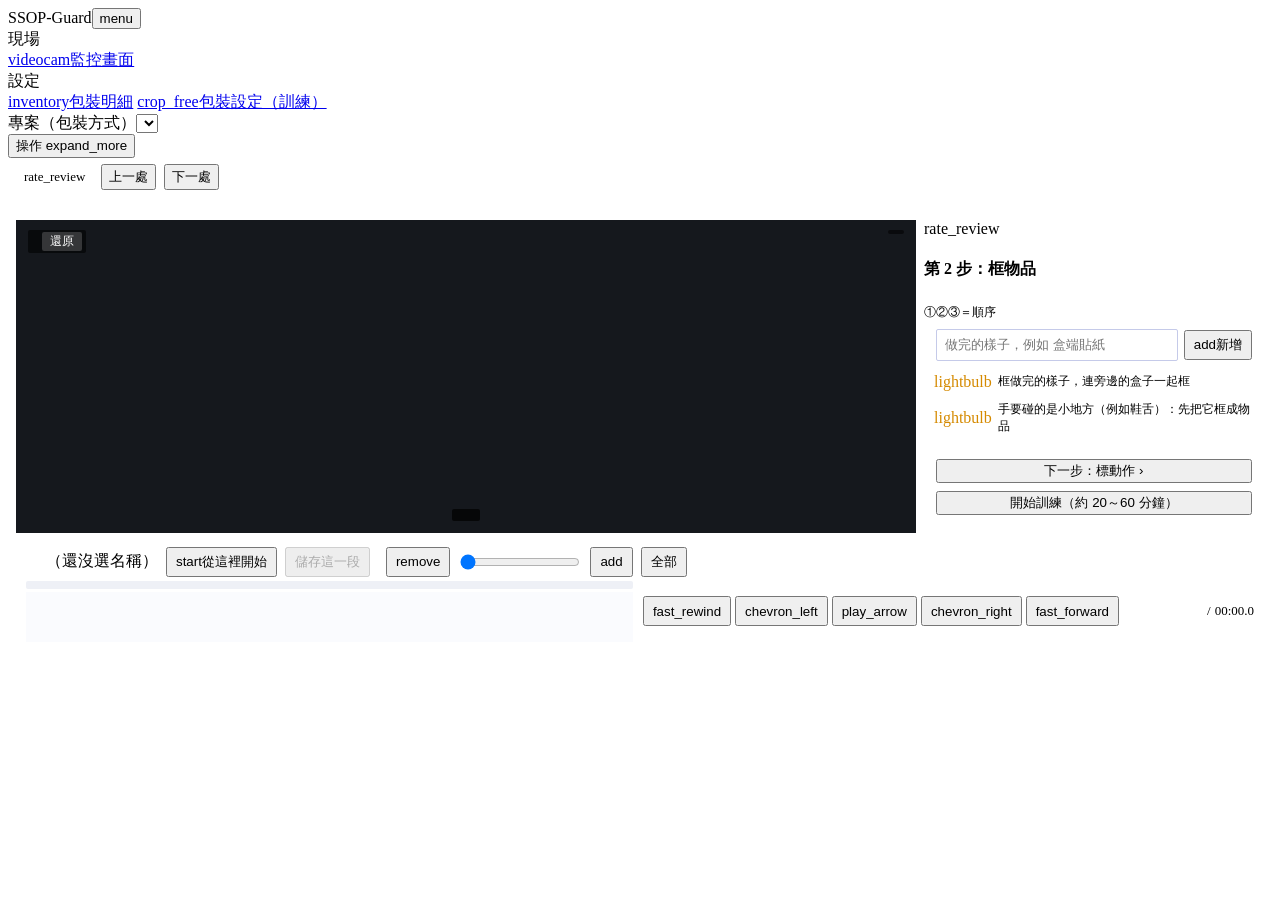
==== commit 9b71ed97: "合併 GPU 機器的修改到最新版：蜂鳴器、自動找候選步驟（含步驟庫預設名稱）、steps_done 輪數判定 - 蜂鳴器：警告期間一直「嗶嗶嗶、停」，解除才停；網頁端（監控頁 操作 → 蜂鳴器設定、警" ====
--- a/web/label.html
+++ b/web/label.html
@@ -3,772 +3,1042 @@
 <head>
 <meta charset="utf-8">
 <meta name="viewport" content="width=device-width, initial-scale=1">
-<title>SOP-Guard 標記物品</title>
+<title>SOP-Guard 包裝設定</title>
+<link rel="stylesheet" href="/eip.css">
+<script src="/eip.js"></script>
+<script src="/pcset.js"></script>
+<script src="/i18n_dict.js"></script>
+<script src="/i18n.js"></script>
+<script src="/train_result.js"></script>
 <style>
-  :root { --bg:#f3f4f6; --card:#fff; --text:#1f2937; --muted:#6b7280; --ok:#16a34a; --warn:#dc2626; --accent:#2563eb; --line:#e5e7eb; }
-  * { box-sizing:border-box; }
-  body { margin:0; background:var(--bg); color:var(--text); font-family:"Microsoft JhengHei","Noto Sans TC",system-ui,sans-serif; font-size:16px; }
-  header { display:flex; align-items:center; gap:12px; padding:10px 16px; background:var(--card); border-bottom:1px solid var(--line); flex-wrap:wrap; }
-  header h1 { font-size:20px; margin:0; }
-  header select { padding:8px; font:inherit; min-width:200px; }
-  /* 整頁固定在瀏覽器視窗大小內：影格依剩餘空間縮放，右欄太長時在右欄裡面捲動 */
-  html, body { height:100%; }
-  body { display:flex; flex-direction:column; overflow:hidden; }
-  header { flex:none; }
-  main { flex:1; min-height:0; display:grid; grid-template-columns:minmax(0,1fr) 420px; grid-template-rows:minmax(0,1fr); gap:12px; padding:12px 16px; }
-  main > section { display:flex; flex-direction:column; min-height:0; min-width:0; overflow-y:auto; }
-  #labelArea { flex:1; min-height:0; display:flex; flex-direction:column; }
-  #labelArea .view { flex:1; min-height:0; align-items:center; }
-  #labelArea .view img { max-height:100%; object-fit:contain; }
-  main > aside { min-height:0; overflow-y:auto; }
-  @media (max-width: 1000px) {
-    body { overflow:auto; display:block; height:auto; }
-    main { grid-template-columns:1fr; grid-template-rows:auto; }
-    main > section, main > aside { overflow:visible; }
-    #labelArea .view { min-height:300px; } #labelArea .view img { max-height:70vh; }
-  }
-  .card { background:var(--card); border:1px solid var(--line); border-radius:8px; padding:12px; }
-  .card h2 { font-size:15px; margin:0 0 8px; color:var(--muted); font-weight:600; }
-  .view { position:relative; background:#111; border-radius:8px; display:flex; justify-content:center; min-height:300px; }
-  .view img { max-width:100%; display:block; user-select:none; -webkit-user-drag:none; }
-  .view canvas { position:absolute; left:0; top:0; touch-action:none; cursor:crosshair; }
-  .ctl { display:flex; gap:6px; align-items:center; margin-top:8px; flex-wrap:wrap; }
-  .ctl input[type=range] { flex:1; min-width:200px; }
-  button, input, select { font:inherit; }
-  .btn { padding:9px 14px; border:1px solid var(--line); border-radius:6px; background:#fff; cursor:pointer; }
-  .btn.primary { background:var(--accent); color:#fff; border-color:var(--accent); font-size:17px; }
-  .btn.go { background:#2d7; color:#111; border-color:#2d7; font-size:18px; padding:14px 18px; }
-  .btn.blue { background:#6cf; color:#111; border-color:#6cf; font-size:18px; padding:14px 18px; }
-  .btn.playing { background:#ea580c; color:#fff; border-color:#ea580c; }
-  .btn:disabled { opacity:.5; cursor:default; }
-  .btn.small { padding:4px 8px; font-size:13px; }
-  .row { display:flex; gap:8px; align-items:center; flex-wrap:wrap; margin-top:8px; }
-  input[type=text], input[type=number] { padding:8px; border:1px solid var(--line); border-radius:6px; }
-  .wiz h2 { font-size:17px; color:var(--text); }
-  .hint { color:#555; white-space:pre-line; font-size:14px; line-height:1.5; }
-  ul.items { list-style:none; margin:8px 0 0; padding:0; }
-  ul.items li { display:flex; align-items:center; gap:8px; padding:6px 4px; border-bottom:1px solid var(--line); cursor:pointer; }
-  ul.items li.sel { background:#eef2ff; }
-  ul.items li .grow { flex:1; }
-  #msg { margin-top:8px; min-height:44px; color:#374151; background:#f9fafb; border:1px solid var(--line); border-radius:6px; padding:8px; font-size:14px; white-space:pre-line; }
-  #msg.err { color:var(--warn); }
-  .bar { height:12px; background:#e5e7eb; border-radius:6px; overflow:hidden; margin-top:8px; }
-  .bar div { height:100%; background:var(--accent); width:0; transition:width .3s; }
-  pre.log { background:#111; color:#ddd; padding:8px; border-radius:6px; font-size:12px; max-height:200px; overflow:auto; white-space:pre-wrap; }
-  .nav { display:flex; justify-content:flex-end; gap:8px; margin-top:12px; }
-  .hidden { display:none !important; }
-  .frames { font-size:13px; color:var(--muted); margin-top:6px; }
-  .frames button { margin-left:6px; }
-  #candPanel { position:fixed; inset:0; background:rgba(15,23,42,.55); z-index:50; display:flex; justify-content:center; align-items:flex-start; padding:24px 16px; overflow-y:auto; }
-  #candPanel > .card { width:min(1200px, 100%); }
-  .cand { border:1px solid var(--line); border-radius:8px; padding:10px; margin-top:10px; background:#fff; }
-  .cand.on { border-color:var(--accent); background:#eff6ff; }
-  .cand .head { display:flex; gap:10px; align-items:center; flex-wrap:wrap; }
-  .cand .stats { color:var(--muted); font-size:13px; }
-  .cand .tip { font-size:12px; color:#92400e; background:#fef3c7; border-radius:10px; padding:1px 8px; }
-  .cand .sugg { font-size:12px; color:#065f46; background:#d1fae5; border-radius:10px; padding:1px 8px; }
-  .cand .thumbs { display:flex; gap:6px; overflow-x:auto; margin-top:8px; }
-  .cand .thumbs img { height:110px; border-radius:4px; cursor:pointer; flex:none; }
-  .adv-box { margin-top:10px; border:1px solid var(--line); border-radius:8px; background:#f9fafb; padding:8px 12px; font-size:14px; }
-  .adv-box summary { font-weight:600; color:var(--muted); cursor:pointer; user-select:none; outline:none; }
-  .adv-box summary:hover { color:var(--text); }
-  .adv-box[open] summary { margin-bottom:8px; border-bottom:1px dashed var(--line); padding-bottom:6px; }
+  /* 標記頁（時間軸版）：左＝影格＋框選、右＝名稱清單、下＝這個名稱的時間軸。整頁固定在視窗內，影格依剩餘空間縮放 */
+  .lbody { flex: 1; min-height: 0; display: grid; grid-template-columns: minmax(0, 1fr) 340px; grid-template-rows: minmax(0, 1fr) auto; gap: 8px; padding: 8px; }
+  .left { min-height: 0; min-width: 0; display: flex; flex-direction: column; gap: 8px; }
+  .stage { position: relative; flex: 1; min-height: 200px; background: #15181d; display: flex; justify-content: center; align-items: center; overflow: hidden; }
+  .stage img { max-width: 100%; max-height: 100%; object-fit: contain; display: block; user-select: none; -webkit-user-drag: none; }
+  .stage canvas { position: absolute; left: 0; top: 0; touch-action: none; cursor: crosshair; }
+  .stage .hint { position: absolute; left: 50%; bottom: 12px; transform: translateX(-50%); color: #fff; font-size: 13px; padding: 6px 14px; border-radius: 2px; max-width: 94%; background: rgba(0,0,0,.7); white-space: nowrap; overflow: hidden; text-overflow: ellipsis; pointer-events: none; }
+  .stage .hint.warn { background: rgba(198,40,40,.92); }
+  .stage .zoomtag { position: absolute; left: 12px; top: 10px; display: flex; gap: 6px; align-items: center; font-size: 12px; color: #fff; background: rgba(0,0,0,.6); padding: 2px 4px 2px 8px; border-radius: 2px; z-index: 3; }
+  .stage .zoomtag button { font: inherit; font-size: 12px; color: #fff; background: rgba(255,255,255,.18); border: 0; border-radius: 2px; padding: 1px 8px; cursor: pointer; }
+  .stage.panning canvas { cursor: grabbing; }
+  .stage .ftag { position: absolute; right: 12px; top: 10px; font-size: 12px; color: #fff; background: rgba(0,0,0,.55); padding: 2px 8px; border-radius: 2px; pointer-events: none; }
+  .names { min-height: 0; display: flex; flex-direction: column; }
+  .names .newrow { display: flex; gap: 6px; align-items: center; padding: 8px 12px; border-bottom: 1px solid var(--line); flex-wrap: wrap; }
+  .tgg { display: inline-flex; border: 1px solid #c5cae9; border-radius: 2px; overflow: hidden; flex: none; }
+  .tg { height: 30px; padding: 0 10px; border: 0; background: #fff; color: var(--primary); cursor: pointer; font-size: 13px; }
+  .tg.on { background: var(--primary); color: #fff; }
+  #newName { flex: 1; min-width: 100px; height: 30px; padding: 0 8px; border: 1px solid #c5cae9; border-radius: 2px; }
+  #newName.bad { border-color: var(--danger); background: #ffebee; }
+  .names .list { flex: 1; min-height: 0; overflow-y: auto; overflow-x: hidden; }
+  .nrow { display: flex; align-items: center; border-bottom: 1px solid var(--line-soft); }
+  .nrow.on { background: var(--primary-wash); box-shadow: inset 3px 0 0 var(--primary); }
+  .nm { flex: 1; min-width: 0; display: flex; align-items: center; gap: 8px; padding: 0 12px; height: 40px; border: 0; background: transparent; cursor: pointer; text-align: left; font-size: 14px; }
+  .nm .car { width: 10px; font-size: 11px; color: var(--ink-2); display: inline-block; transition: transform .15s; }
+  .nrow.on .nm .car { transform: rotate(90deg); }
+  .nrow.on .nm { font-weight: 500; }
+  .nm .nmt { overflow: hidden; text-overflow: ellipsis; white-space: nowrap; }
+  .sw { width: 12px; height: 12px; border-radius: 2px; flex: none; }
+  .ord { width: 22px; height: 22px; border-radius: 50%; display: inline-flex; align-items: center; justify-content: center; font-size: 12px; font-weight: 700; flex: none; background: var(--primary); color: #fff; }
+  .ord.none { background: var(--line-soft); color: var(--ink-2); }
+  /* 物品／動作分兩個分頁：動作要先有已存的物品才能用 */
+  .names .tabs { flex: none; }
+  .names .tabs button:disabled { color: var(--ink-3); cursor: not-allowed; }
+  .names .tabs .cnt2 { font-size: 11px; color: var(--ink-2); margin-left: 2px; }
+  .names .none2 { padding: 14px 12px; font-size: 13px; color: var(--ink-3); }
+  /* 引導列：六步只有圖示＋兩三個字，做到哪亮哪、做完打勾；該按的按鈕閃一圈。說明滑鼠移上去才出現 */
+  #guide { flex: none; display: flex; align-items: center; margin: 8px 8px 0; padding: 4px 10px; background: var(--card); border: 1px solid var(--line); gap: 2px; }
+  .gs { display: inline-flex; align-items: center; gap: 6px; padding: 2px 8px; color: var(--ink-3); font-size: 12.5px; white-space: nowrap; }
+  .gs .gb { width: 26px; height: 26px; border-radius: 50%; border: 2px solid var(--line); display: inline-flex; align-items: center; justify-content: center; }
+  .gs .gb .mi { font-size: 16px; }
+  .gs.done { color: var(--ink); } .gs.done .gb { border-color: var(--teal); background: var(--teal); color: #fff; }
+  .gs.cur { color: var(--primary); font-weight: 700; } .gs.cur .gb { border-color: var(--primary); background: var(--primary); color: #fff; }
+  .gs.opt .gb { border-style: dashed; }   /* 可選的步驟：虛線圈 */
+  .refmk { position: absolute; top: 18px; bottom: 0; width: 3px; margin-left: -1px; background: #607d8b; cursor: pointer; z-index: 2; }
+  .refmk.on { background: var(--primary); width: 5px; margin-left: -2px; }
+  .refrow { display: flex; align-items: center; gap: 8px; padding: 6px 10px; border-bottom: 1px solid var(--line-soft); cursor: pointer; font-size: 13px; }
+  .refrow:hover { background: var(--line-soft, #f0f2f5); } .refrow.on { background: var(--primary-wash); box-shadow: inset 4px 0 0 var(--primary); }
+  .refrow .t { flex: 1; }
+  .gs.click { cursor: pointer; border-radius: 16px; } .gs.click:hover { background: var(--line-soft, #f0f2f5); }
+  .gs.here { background: var(--primary-wash); box-shadow: inset 0 0 0 1px var(--primary); }   /* 右邊名稱清單現在在做的這一步 */
+  .gx { flex: 1; height: 2px; background: var(--line-soft); min-width: 12px; }
+  .pulse { animation: sopg-pulse 1.3s ease-out infinite; }
+  @keyframes sopg-pulse { 0% { box-shadow: 0 0 0 0 rgba(63,81,181,.7); } 100% { box-shadow: 0 0 0 10px rgba(63,81,181,0); } }
+  #stage.pulse { animation-name: sopg-pulse-in; }
+  @keyframes sopg-pulse-in { 0% { box-shadow: inset 0 0 0 0 rgba(255,235,59,.95); } 100% { box-shadow: inset 0 0 0 8px rgba(255,235,59,0); } }
+  @media (prefers-reduced-motion: reduce) { .pulse { animation: none; outline: 2px solid var(--primary); } }
+  .tag { font-size: 11px; line-height: 16px; color: #1b5e20; background: #e8f5e9; border: 1px solid #a5d6a7; border-radius: 2px; padding: 0 5px; flex: none; }
+  .cnt { font-size: 12px; color: var(--ink-2); white-space: nowrap; margin-left: auto; font-weight: 400; }
+  .nrow .ib { margin-right: 6px; }
+  .nrow .ib, .kid .ib { overflow: hidden; flex: none; }   /* 圖示字的字串寬度會撐出看不見的橫向捲軸 */
+  .kids { background: #fafbfe; border-bottom: 1px solid var(--line-soft); }
+  .kids .empty { padding: 8px 12px 8px 40px; font-size: 13px; color: var(--ink-2); }
+  .kid { display: flex; align-items: center; }
+  .kid.on { background: var(--primary-wash); }
+  .kid .k { flex: 1; min-width: 0; height: 34px; border: 0; background: transparent; display: flex; align-items: center; gap: 8px; padding: 0 0 0 40px; cursor: pointer; text-align: left; font-size: 13px; overflow: hidden; }
+  .kid .no { width: 44px; flex: none; }
+  .kid .rg { font-variant-numeric: tabular-nums; color: #3a4050; white-space: nowrap; overflow: hidden; text-overflow: ellipsis; }
+  .flag { font-size: 11px; color: #8a4b00; background: #fff3e0; border: 1px solid #ffcc80; border-radius: 2px; padding: 0 5px; flex: none; }
+  .names .foot { padding: 10px 12px; border-top: 1px solid var(--line); display: flex; flex-direction: column; gap: 8px; font-size: 13px; }
+  .bar { height: 8px; background: var(--line-soft); border-radius: 4px; overflow: hidden; }
+  .bar div { height: 100%; background: var(--primary); width: 0; transition: width .3s; }
+  pre.log { background: #1e2129; color: #ddd; padding: 8px; border-radius: 2px; font-size: 12px; max-height: 120px; overflow: auto; white-space: pre-wrap; margin: 0; }
+  .tl { grid-column: 1 / -1; padding: 6px 10px; display: flex; flex-direction: column; gap: 4px; }
+  .tl .row1, .tl .row2 { display: flex; align-items: center; gap: 8px; flex-wrap: wrap; }
+  .tl .row2 { gap: 10px; }
+  .tl .btn { height: 30px; padding: 0 8px; }
+  .tl .trk { flex: 999 1 480px; min-width: 0; display: flex; flex-direction: column; gap: 3px; }
+  #ovbar { position: relative; height: 8px; background: #eef0f6; border-radius: 2px; cursor: grab; touch-action: none; }
+  #ovbar .os { position: absolute; top: 0; height: 8px; }
+  #ovbar .win { position: absolute; top: 0; bottom: 0; border: 2px solid var(--primary); border-radius: 2px; background: rgba(63,81,181,.08); }
+  #track { position: relative; height: 50px; background: #fafbfe; border: 1px solid var(--line); overflow: hidden; cursor: text; touch-action: none; user-select: none; }
+  #track .ruler { position: absolute; left: 0; right: 0; top: 0; height: 16px; border-bottom: 1px solid var(--line); background: #fff; }
+  #track .tick { position: absolute; top: 0; bottom: 0; border-left: 1px solid #e3e6ef; }
+  #track .tick span { position: absolute; left: 3px; top: 1px; font-size: 10.5px; line-height: 14px; color: var(--ink-2); white-space: nowrap; }
+  #track .seg { position: absolute; top: 18px; height: 28px; border-radius: 2px; padding: 0; display: flex; align-items: center; justify-content: center; cursor: grab; overflow: hidden; border: 2px solid; font: inherit; }
+  #track .seg.on { box-shadow: 0 0 0 2px #fff, 0 0 0 4px #1d2233; z-index: 1; }
+  #track .seg .l { padding: 0 10px; white-space: nowrap; overflow: hidden; text-overflow: ellipsis; font-size: 12px; font-weight: 500; pointer-events: none; }
+  #track .hd { position: absolute; top: 0; bottom: 0; width: 8px; cursor: ew-resize; z-index: 2; }
+  #track .seg.on .hd { background: rgba(29,34,51,.55); }
+  #track .ph { position: absolute; top: 0; bottom: 0; width: 2px; margin-left: -1px; background: #d32f2f; pointer-events: none; z-index: 3; }
+  #track .ph::before { content: ""; position: absolute; left: -5px; top: 0; border-left: 6px solid transparent; border-right: 6px solid transparent; border-top: 7px solid #d32f2f; }
+  .tl .tr { flex: 1 0 auto; display: flex; align-items: center; gap: 4px; justify-content: flex-end; }
+  #timeIn { width: 76px; height: 30px; text-align: center; border: 1px solid var(--line); border-radius: 2px; font-variant-numeric: tabular-nums; }
+  #timeIn.bad { border-color: var(--danger); background: #ffebee; }
+  #zoomSlide { width: 120px; accent-color: var(--primary); }
+  .setup .body { padding: 12px 14px; display: flex; flex-direction: column; gap: 12px; }
+  .setup .stage { min-height: 160px; flex: none; height: 320px; }
+  .row { display: flex; gap: 8px; align-items: center; flex-wrap: wrap; }
+  .hint2 { color: var(--ink-2); white-space: pre-line; font-size: 13px; line-height: 1.6; }
+  #qbar { flex: none; display: flex; align-items: center; gap: 8px; padding: 6px 16px; background: var(--st-warn); font-size: 13px; }
+  #btnTrain.attn { box-shadow: 0 0 0 3px var(--st-warn), 0 0 0 5px var(--accent); animation: attn 1.2s ease-in-out 3; }
+  @keyframes attn { 50% { box-shadow: 0 0 0 3px var(--st-warn), 0 0 0 9px rgba(255,159,28,.35); } }
+  #staleHint { background: var(--st-warn); border-left: 4px solid var(--accent); padding: 6px 10px; }
+  /* 自動找候選步驟（GPU 機器 10-30～11-02 加的）：不用任何標註，示範影片裡每輪都重複的動作片段＝候選步驟 */
+  .cand { border: 1px solid var(--line); border-radius: 4px; padding: 10px; background: var(--card); }
+  .cand.on { border-color: var(--primary); background: var(--primary-wash); }
+  .cand .head { display: flex; gap: 10px; align-items: center; flex-wrap: wrap; }
+  .cand .stats { color: var(--ink-2); font-size: 13px; }
+  .cand .tip { font-size: 12px; color: #8a4b00; background: #fff3e0; border-radius: 10px; padding: 1px 8px; }
+  .cand .sugg { font-size: 12px; color: #1b5e20; background: #e8f5e9; border-radius: 10px; padding: 1px 8px; }
+  .cand .cname { width: 200px; height: 30px; padding: 0 8px; border: 1px solid #c5cae9; border-radius: 2px; }
+  .cand .thumbs { display: flex; gap: 6px; overflow-x: auto; margin-top: 8px; }
+  .cand .thumbs img { height: 110px; border-radius: 2px; cursor: pointer; flex: none; }
+  @media (max-width: 1100px) { .lbody { grid-template-columns: minmax(0, 1fr); grid-template-rows: auto; } .stage { min-height: 56vw; } .names .list { max-height: 280px; } }
 </style>
 </head>
 <body>
-<header>
-  <h1>SOP-Guard 標記物品</h1>
-  <select id="project"></select>
-  <button class="btn" id="btnNew">新增專案</button>
-  <span id="newProjBox" class="hidden" style="display:inline-flex;gap:6px;align-items:center">
-    <input type="text" id="newProjName" placeholder="輸入新專案名稱" style="width:160px">
-    <button class="btn primary small" id="btnNewOk">建立</button>
-    <button class="btn small" id="btnNewCancel">取消</button>
-  </span>
-  <a class="btn" href="/" style="text-decoration:none;margin-left:auto">前往監控頁</a>
-</header>
-<main>
-  <section>
-    <div class="card hidden" id="setup">
-      <h2>這個專案還沒有示範影片，先用下面任一種方式準備</h2>
-      <div class="row"><b>A. 用相機錄一段</b>（把整套動作完整做幾遍）</div>
-      <div class="row">
-        <input type="text" id="camSrc" placeholder="相機來源（留空＝伺服器記住的那一台）" style="min-width:320px">
-        <button class="btn" id="btnCamOpen">開啟相機預覽</button>
-        <button class="btn primary" id="btnRecBegin" disabled>開始錄製</button>
-        <button class="btn" id="btnRecStop" disabled>停止錄製，存成示範影片</button>
+<div class="shell">
+  <aside class="side">
+    <div class="brand"><span class="logo">S</span><span class="txt">SOP-Guard</span><button id="btnCompact" title="收起／展開側欄" aria-label="收起／展開側欄"><span class="mi">menu</span></button></div>
+    <nav>
+      <div class="grp">現場</div>
+      <a href="/"><span class="mi ico">videocam</span><span class="txt">監控畫面</span></a>
+      <div class="grp">設定</div>
+      <a href="/methods"><span class="mi ico">inventory</span><span class="txt">包裝明細</span></a>
+      <a href="/label" class="on"><span class="mi ico">crop_free</span><span class="txt">包裝設定（訓練）</span></a>
+    </nav>
+  </aside>
+  <div class="main">
+    <section class="view">
+      <div class="query">
+        <div class="fld w200"><label for="project">專案（包裝方式）</label><select id="project"></select></div>
+        <span class="hint2" id="vidInfo"></span>
+        <span class="spacer"></span>
+        <div class="menuwrap">
+          <button class="btn btn-secondary raised" data-menu="opMenu" aria-haspopup="true">操作 <span class="mi">expand_more</span></button>
+          <div class="menu" id="opMenu" hidden>
+            <button id="btnNew">新增包裝方式</button>
+            <button id="btnRetrain" hidden title="框選沒改也可以再訓練一次">重新訓練</button>
+            <button id="btnDiscover" title="不用任何標註：分析示範影片裡每一輪都重複的動作，列出候選步驟讓你挑">自動找候選步驟</button>
+            <button id="btnShowCands" hidden>查看候選步驟</button>
+            <a id="lnkTrainAdv" href="/methods" title="挑片段、合成配色、產生 GPU 訓練包、匯入 GPU 模型">進階訓練（GPU 等）</a>
+            <a id="lnkMethod" href="/methods">到包裝明細</a>
+            <a href="/">到監控畫面</a>
+          </div>
+        </div>
       </div>
-      <div class="view" style="min-height:120px;margin-top:8px"><img id="recPreview" alt="" style="display:none"></div>
-      <div class="frames" id="recInfo"></div>
-      <div class="row" style="margin-top:16px"><b>B. 上傳已經拍好的影片</b>（mp4／avi／mov／mkv）</div>
-      <div class="row"><input type="file" id="file" accept=".mp4,.avi,.mov,.mkv"><button class="btn" id="btnUpload">上傳</button><span id="upInfo"></span></div>
-    </div>
-    <div id="labelArea" class="hidden">
-      <div class="view"><img id="frame" alt=""><canvas id="ov"></canvas></div>
-      <div class="ctl">
-        <button class="btn primary" id="btnPlay" title="播放 / 暫停（或按空白鍵 Space）" style="min-width:80px;font-weight:700">▶ 播放</button>
-        <button class="btn" data-d="-30" title="快退 30 格 (1秒)">◀◀◀</button>
-        <button class="btn" data-d="-5" title="倒退 5 格">◀◀</button>
-        <button class="btn" data-d="-1" title="上一格 (←)">◀</button>
-        <input type="range" id="slider" min="0" max="0" value="0">
-        <button class="btn" data-d="1" title="下一格 (→)">▶</button>
-        <button class="btn" data-d="5" title="前進 5 格">▶▶</button>
-        <button class="btn" data-d="30" title="快進 30 格 (1秒)">▶▶▶</button>
-        <select id="playSpeed" style="padding:6px 8px;font-size:13px;border-radius:6px;border:1px solid var(--line)" title="播放速度">
-          <option value="0.5">0.5x</option>
-          <option value="1" selected>1x 正常</option>
-          <option value="1.5">1.5x 快</option>
-          <option value="2">2x 倍速</option>
-        </select>
+      <div id="qbar" hidden><span class="mi">rate_review</span><span id="qText"></span><button class="btn btn-cancel" id="qPrev" style="height:26px">上一處</button><button class="btn btn-cancel" id="qNext" style="height:26px">下一處</button></div>
+      <div id="guide" aria-label="進度"></div>
+      <div class="lbody">
+        <div class="left">
+          <div class="card setup" id="setup" hidden>
+            <div class="ttl"><span class="mi mark">rate_review</span><h4>這個專案還沒有示範影片，先用下面任一種方式準備</h4></div>
+            <div class="body">
+              <div><b>A. 用相機錄一段</b>（把整套動作完整做幾遍）</div>
+              <div class="row">
+                <span class="fld w320"><label for="camSrc">相機來源（留空＝伺服器記住的那一台）</label><input type="text" id="camSrc"></span>
+                <button class="btn btn-cancel" id="btnCamOpen">開啟相機預覽</button>
+                <button class="btn btn-primary raised" id="btnRecBegin" disabled>開始錄製</button>
+                <button class="btn btn-cancel" id="btnRecStop" disabled>停止錄製，存成示範影片</button>
+              </div>
+              <div class="stage"><img id="recPreview" alt="" hidden></div>
+              <div class="hint2" id="recInfo"></div>
+              <div><b>B. 上傳已經拍好的影片</b>（mp4／avi／mov／mkv）</div>
+              <div class="row"><input type="file" id="file" accept=".mp4,.avi,.mov,.mkv"><button class="btn btn-primary raised" id="btnUpload">上傳</button><span id="upInfo" class="hint2"></span></div>
+            </div>
+          </div>
+          <div class="stage" id="stage" hidden>
+            <img id="frame" alt=""><canvas id="ov"></canvas>
+            <div class="ftag" id="ftag"></div>
+            <div class="zoomtag" id="zoomTag" hidden><span id="zoomTxt"></span><button type="button" id="zoomReset" title="還原整個畫面（快速鍵 0）">還原</button></div>
+            <div class="hint" id="hint"></div>
+          </div>
+        </div>
+        <aside class="card names">
+          <div class="ttl"><span class="mi mark">rate_review</span><h4 id="namesTitle">第 2 步：框物品</h4><span class="sum" style="margin-left:auto;font-size:12px;color:var(--ink-2)" title="圓圈數字＝步驟順序，照影片裡第一次出現的先後">①②③＝順序</span></div>
+          <!-- 2026-11-06 使用者裁示：物品、動作分成兩步做（不再用分頁切換）；按鈕留著給程式切換用，畫面上不顯示 -->
+          <div class="tabs" role="tablist" id="kindTabs" hidden>
+            <button class="on" id="kindObj" role="tab" aria-selected="true" title="物品：拉時間範圍，再畫一個框">物品 <span class="cnt2" id="cntObj"></span></button>
+            <button id="kindAct" role="tab" aria-selected="false" title="動作：只拉時間範圍，不畫框；要先框好被碰的物品。沒有要看手的步驟就跳過，直接訓練">動作 <span class="cnt2" id="cntAct"></span></button>
+          </div>
+          <div class="newrow">
+            <input id="newName" placeholder="做完的樣子，例如 盒端貼紙" aria-label="新名稱">
+            <button class="btn btn-cancel" id="btnAddName" style="height:30px;padding:0 8px"><span class="mi">add</span>新增</button>
+          </div>
+          <div id="objTip" style="display:flex;align-items:center;gap:6px;padding:4px 10px 6px;font-size:12px;color:var(--ink-2)" title="貼好的貼紙連盒邊一起框、放好的鞋子連盒蓋一起框。只框東西本身，它還在旁邊沒做完時也會被算成做完。"><span class="mi" style="font-size:16px;color:var(--accent, #d58a00)">lightbulb</span>框做完的樣子，連旁邊的盒子一起框</div>
+          <div id="actTip" hidden style="display:flex;align-items:center;gap:6px;padding:4px 10px 6px;font-size:12px;color:var(--ink-2)" title="例如「檢查鞋舌」：先到「物品」把鞋舌框成一個物品，再拉這個動作的範圍。手同時碰到鞋子和鞋舌時，系統取框比較小的鞋舌。鞋舌這個物品步驟可以到「包裝明細」關掉必要，重新排步驟也會照舊。"><span class="mi" style="font-size:16px;color:var(--accent, #d58a00)">lightbulb</span>手要碰的是小地方（例如鞋舌）：先把它框成物品</div>
+          <div class="list" id="nameList"></div>
+          <!-- 空桌面（2026-11-06 使用者裁示：當成框物品之前的前置步驟）：訓練時當背景圖，模型才學得到「桌上沒東西」 -->
+          <div class="list" id="refPane" hidden>
+            <div style="display:flex;align-items:flex-start;gap:6px;padding:8px 10px;font-size:12.5px;color:var(--ink-2)"><span class="mi" style="font-size:16px;color:var(--accent, #d58a00)">lightbulb</span><span>找桌上什麼都沒有的畫面（盒子、鞋子都還沒放上來），按下方「這一格標成空桌面」。建議在不同時間標 2～3 格，模型比較不會把空桌面認成物品。</span></div>
+            <div id="refList"></div>
+          </div>
+          <div class="foot">
+            <div id="cnt"></div>
+            <button class="btn btn-primary raised" id="btnNextStep" title="物品都存好了，下一步標動作（沒有要看手的步驟，下一步直接按開始訓練）">下一步：標動作 ›</button>
+            <button class="btn btn-cancel" id="btnPrevStep" hidden>‹ 回到上一步：框物品</button>
+            <button class="btn btn-primary raised" id="btnTrain" title="物品、動作都存好再按。沒有動作就直接按；之後改動作不用重訓。">開始訓練（約 20～60 分鐘）</button>
+            <div class="hint2" id="staleHint" hidden></div>
+            <div class="bar" id="trainWrap" hidden><div id="trainBar"></div></div>
+            <div class="hint2" id="trainStage"></div>
+            <div id="trainRes" hidden></div>
+            <pre class="log" id="trainLog" hidden></pre>
+          </div>
+        </aside>
+        <div class="card tl" id="tl">
+          <div class="row1">
+            <span class="sw" id="curSw"></span><span id="curName" style="font-weight:500">（還沒選名稱）</span><span class="tag" id="curTag" hidden>動作</span>
+            <button class="btn btn-primary raised" id="btnStart" title="在目前時間新增一段（1 秒），再拉方塊右邊到結束的地方"><span class="mi">start</span>從這裡開始</button>
+            <button class="btn btn-primary raised" id="btnMarkRef" hidden title="這一格桌上什麼都沒有（盒子、鞋子都還沒放上來）"><span class="mi">check_box_outline_blank</span>這一格標成空桌面</button>
+            <button class="btn btn-cancel" id="btnSave" disabled>儲存這一段</button>
+            <span class="spacer"></span>
+            <button class="btn btn-cancel" id="zoomOut" aria-label="縮小時間軸"><span class="mi">remove</span></button>
+            <input type="range" id="zoomSlide" min="0" max="100" step="1" value="0" aria-label="時間軸縮放">
+            <button class="btn btn-cancel" id="zoomIn" aria-label="放大時間軸"><span class="mi">add</span></button>
+            <button class="btn btn-cancel" id="fitAll" title="顯示整支影片（快速鍵 \）">全部</button>
+          </div>
+          <div class="row2">
+            <div class="trk">
+              <div id="ovbar" title="整支影片，拖拉框框換位置"></div>
+              <div id="track" title="滾輪縮放、Shift＋滾輪左右移；點一下跳到那個時間；拖拉方塊兩邊改頭尾"></div>
+            </div>
+            <div class="tr">
+              <button class="btn btn-cancel" id="back1s" aria-label="往前 1 秒" title="往前 1 秒（Shift＋←、J）"><span class="mi">fast_rewind</span></button>
+              <button class="btn btn-cancel" id="back1f" aria-label="往前 1 格" title="往前 1 格（←）"><span class="mi">chevron_left</span></button>
+              <button class="btn btn-cancel" id="btnPlay" aria-label="播放" title="播放／暫停（空白鍵）"><span class="mi" id="playIco">play_arrow</span></button>
+              <button class="btn btn-cancel" id="fwd1f" aria-label="往後 1 格" title="往後 1 格（→）"><span class="mi">chevron_right</span></button>
+              <button class="btn btn-cancel" id="fwd1s" aria-label="往後 1 秒" title="往後 1 秒（Shift＋→、L 播放）"><span class="mi">fast_forward</span></button>
+              <label style="display:inline-flex;align-items:center;gap:4px;font-size:13px;color:var(--ink-2)"><input id="timeIn" aria-label="目前時間，可輸入後按 Enter 跳過去" title="可以打 12.4、0:12.4 或 00:12.4"> / <span id="durText">00:00.0</span></label>
+            </div>
+          </div>
+        </div>
       </div>
-      <div class="frames"><button class="btn small" id="btnPrevSeed">◀ 上一個框</button><button class="btn small" id="btnNextSeed">下一個框 ▶</button>　<span id="frameLabel">第 0 格</span>　<span id="frameSeeds"></span></div>
-    </div>
-  </section>
-  <aside class="card wiz">
-    <h2 id="stepTitle">請先選專案</h2>
-    <div class="hint" id="stepHint"></div>
-    <div id="step1" class="hidden">
-      <div class="card" id="discoverCard" style="margin-bottom:10px;padding:10px 12px;background:#f0fdf4;border-color:#86efac">
-        <div style="font-weight:600;font-size:14px">🔍 自動找候選步驟（試用）</div>
-        <div style="font-size:13px;color:#475569;margin-top:2px">AI 找出示範影片裡每輪都重複的動作；您勾選要留下的、取名，系統自動產生框。</div>
-        <div class="row" style="margin-top:6px">
-          <button class="btn small primary" id="btnDiscover">開始分析</button>
-          <button class="btn small hidden" id="btnShowCands">查看候選步驟</button>
-        </div>
-        <div class="frames" id="discStage"></div>
-      </div>
-      <!-- 1. 背景參考格（最重要，單顆清晰按鈕） -->
-      <div class="row">
-        <button class="btn" id="btnRef" style="width:100%;padding:10px 14px;font-weight:600;font-size:15px">這一格是空桌面（背景）</button>
-      </div>
-
-      <!-- 2. 主要標記卡片（第一眼只看這裡） -->
-      <div class="card" style="margin-top:10px;padding:12px;background:#f8fafc;border-color:#cbd5e1">
-        <div style="font-weight:600;font-size:14px;margin-bottom:6px;color:#334155">標記物品：</div>
-        <div class="row" style="margin-top:0">
-          <input type="text" id="itemName" list="names" placeholder="物品名稱（如 標籤）" style="flex:1;min-width:130px;font-size:16px">
-          <datalist id="names"></datalist>
-          <button class="btn primary" id="btnAddSeed" style="padding:9px 16px;font-weight:700">➕ 加入框選物品</button>
-        </div>
-        <div class="row" style="margin-top:8px">
-          <button class="btn small" id="btnPredict" title="用目前已訓練的模型自動框出這格裡的物品">🤖 AI 預框此格</button>
-          <label style="font-size:13px;color:var(--muted);cursor:pointer;display:inline-flex;align-items:center;gap:4px">
-            <input type="checkbox" id="chkAutoPred"> 換格自動預框
-          </label>
-        </div>
-        <div class="row hidden" id="predRow" style="margin-top:8px"></div>
-      </div>
-
-      <!-- 3. 進階工具與設定（預設收納，避免操作員分心） -->
-      <details class="adv-box" id="advTools">
-        <summary>⚙️ 進階工具與設定 ▾</summary>
-        <div class="row" style="margin-top:8px">
-          <span>加入後自動追蹤前後</span>
-          <input type="number" id="trackSec" value="2.5" min="0" max="5" step="0.5" style="width:65px">
-          <span>秒</span>
-          <button class="btn small hidden" id="btnDropAuto">刪除這次自動框</button>
-        </div>
-        <div class="row">
-          <button class="btn small primary" id="btnPropagate" title="自動把第 1 輪標過的物品，透過影像樣板比對在第 2、3 輪找出對應位置並標好">🪄 自動標記後續 2、3 輪</button>
-          <button class="btn small" id="btnRetrack" title="重新檢查追蹤並清除跑偏舊框">🧹 清理並重追全部自動框</button>
-          <button class="btn small" id="btnClosed">這一格是蓋著的盒子</button>
-        </div>
-        <div class="row" style="border-top:1px dashed var(--line);padding-top:8px;margin-top:8px">
-          <label style="font-size:13px;cursor:pointer;display:inline-flex;align-items:center;gap:4px">
-            <input type="checkbox" id="chkFixed"> 看整張桌面（固定範圍）
-          </label>
-          <button class="btn small hidden" id="btnRegion">設為桌面範圍</button>
-        </div>
-        <div class="row hidden" id="handRow" style="margin-top:8px">
-          <span>手部停留：</span>
-          <input type="text" id="handName" placeholder="如 檢查鞋舌" style="width:105px">
-          <span>物件</span>
-          <input type="text" id="handPrompt" value="shoe" style="width:65px">
-          <input type="number" id="handDwell" value="0.7" step="0.1" min="0.2" max="10" style="width:60px">
-          <span>秒</span>
-          <button class="btn small" id="btnAddHand">加入</button>
-        </div>
-      </details>
-    </div>
-    <div id="step2" class="hidden">
-      <div class="row"><button class="btn go" id="btnTrain">開始訓練（約 20～60 分鐘）</button></div>
-      <div class="bar"><div id="trainBar"></div></div>
-      <div class="frames" id="trainStage"></div>
-      <pre class="log" id="trainLog"></pre>
-    </div>
-    <div id="step3" class="hidden">
-      <div class="row"><button class="btn blue" id="btnGen">產生步驟，前往監控</button></div>
-    </div>
-    <div class="nav" id="nav"><button class="btn" id="btnPrev">◀ 上一步</button><button class="btn primary" id="btnNext">下一步 ▶</button></div>
-    <!-- 標記充足度儀表（穩定度評估） -->
-    <div id="stabilityBox" class="hidden" style="margin-top:14px;padding:10px 12px;border-radius:8px;border:1px solid #cbd5e1;background:#f8fafc;font-size:13px">
-      <div style="display:flex;align-items:center;justify-content:space-between;gap:8px">
-        <span style="font-weight:700;font-size:14px">標記充足度（穩定度評估）</span>
-        <span id="stabBadge" style="padding:2px 8px;border-radius:10px;font-weight:700;font-size:12px">評估中…</span>
-      </div>
-      <div id="stabDesc" style="margin-top:6px;line-height:1.4;color:#475569"></div>
-      <details style="margin-top:8px;cursor:pointer">
-        <summary style="font-weight:600;color:#2563eb">💡 最少要框選多少才能穩定？點此看規範 ▾</summary>
-        <div style="margin-top:6px;padding:8px;background:#fff;border-radius:6px;border:1px solid #e2e8f0;font-size:12px;line-height:1.6;color:#334155">
-          <div><b>① 每樣物品至少手框 3 輪（≥ 3 次）：</b>在示範影片的第 1、2、3 輪分別在物品放好時各框 1 次，前後追蹤 2 秒（每樣累計 ≥ 20 格）。AI 才能學會手勢遮擋與角度變化。</div>
-          <div style="margin-top:4px"><b>② 必標 1～2 格「空桌面（背景）」：</b>拉到桌面空無一物的格點「這一格是空桌面」，教 AI 排除桌面花紋與光影。</div>
-          <div style="margin-top:4px"><b>③ 一鍵補齊技巧：</b>第 1 輪標完後，在上方「⚙️ 進階工具」點「🪄 自動標記後續 2、3 輪」，系統 10 秒內會自動用影像比對補齊後續輪次，省去逐輪手動標記！</div>
-        </div>
-      </details>
-    </div>
-    <h2 style="margin-top:14px">已標的物品</h2>
-    <ul class="items" id="items"></ul>
-    <div id="msg"></div>
-  </aside>
-</main>
-<div id="candPanel" class="hidden">
-  <div class="card">
-    <div style="display:flex;align-items:center;gap:8px;flex-wrap:wrap">
-      <h2 style="margin:0;font-size:17px;color:var(--text)">候選步驟</h2>
-      <span class="hint" style="font-size:13px">勾選要留下的步驟並取名；同一個步驟出現在兩個候選時取同一個名字就會合併。點縮圖可跳到那一格。綠色標籤＝跟其他專案取過名的步驟很像，名字已經先填好、勾起來了，請看縮圖確認。</span>
-      <button class="btn small" id="btnCandClose" style="margin-left:auto">關閉</button>
-    </div>
-    <div id="candList"></div>
-    <div class="row" style="justify-content:flex-end;margin-top:12px">
-      <span class="frames" id="candSummary" style="margin-right:auto"></span>
-      <button class="btn primary" id="btnCandApply">套用選取的候選（產生自動框）</button>
-    </div>
+    </section>
   </div>
 </div>
+
+<!-- 新增包裝方式（11-06 原「新增包裝方式」頁併進來）：型體＋地區建專案（名稱「型體_地區」），建好在這一頁上傳或錄示範影片 -->
+<div class="scrim" id="newDlg" hidden>
+  <div class="dialog xs" role="dialog" aria-modal="true" aria-labelledby="newTitle">
+    <div class="dt"><span class="mi mark">rate_review</span><h4 id="newTitle">新增包裝方式</h4></div>
+    <div class="dc">
+      <div style="display:flex;gap:10px;flex-wrap:wrap">
+        <div class="fld w140"><label for="newStyle">型體 *</label><input id="newStyle" placeholder="例如 310222 01"></div>
+        <div class="fld w140"><label for="newRegion">地區 *</label><input id="newRegion" list="regionList" placeholder="例如 歐洲"></div>
+        <div class="fld w140"><label for="newStyleName">型體名稱</label><input id="newStyleName"></div>
+        <div class="fld w140"><label for="newCustomer">客戶</label><input id="newCustomer" list="custList"></div>
+        <datalist id="regionList"></datalist><datalist id="custList"></datalist>
+      </div>
+      <div class="note danger" id="newErr" hidden></div>
+    </div>
+    <div class="da"><button class="btn btn-cancel" id="newCancel">取消</button><button class="btn btn-primary raised" id="newOk">建立</button></div>
+  </div>
+</div>
+<!-- 自動找候選步驟（openLarge）：勾選、取名後套用，每次出現變成時間軸上的一段（框＝手的周圍） -->
+<div class="scrim" id="candDlg" hidden>
+  <div class="dialog large" role="dialog" aria-modal="true" aria-labelledby="candTitle">
+    <div class="dt"><span class="mi mark">auto_awesome</span><h4 id="candTitle">候選步驟</h4><span class="sum" id="candSummary"></span></div>
+    <div class="dc" style="gap:10px">
+      <div class="note info">勾選要留下的步驟並取名；同一個步驟出現在兩個候選時取同一個名字就會合併。點縮圖可跳到那一格。
+        綠色標籤＝跟其他專案取過名的步驟很像，名字已經先填好、勾起來了，請看縮圖確認。沒勾的（伸手、轉身這類過場）會當反例，教模型「手在畫面上不一定在做步驟」。</div>
+      <div id="candList" style="display:flex;flex-direction:column;gap:10px"></div>
+    </div>
+    <div class="da"><button class="btn btn-cancel" id="candClose">關閉</button><button class="btn btn-primary raised" id="candApply">套用選取的候選</button></div>
+  </div>
+</div>
+<!-- 確認（380） -->
+<div class="scrim" id="cfDlg" hidden>
+  <div class="dialog xs" role="dialog" aria-modal="true" aria-labelledby="cfTitle">
+    <div class="dt"><span class="mi mark">rate_review</span><h4 id="cfTitle">確認</h4></div>
+    <div class="dc"><div id="cfMsg"></div></div>
+    <div class="da"><button class="btn btn-cancel" id="cfCancel">取消</button><button class="btn btn-danger raised" id="cfOk">刪除</button></div>
+  </div>
+</div>
+
 <script>
 (function () {
   const $ = (id) => document.getElementById(id);
-  let proj = "", info = null, n = 0, sel = null, drag = null, step = 0, selItem = null, preds = [], loadTimer = null, trainTimer = null, recTimer = null;
-  let isPlaying = false, playTimer = null;
-  const img = $("frame"), ov = $("ov"), ctx = ov.getContext("2d");
+  const el = (tag, cls) => { const e = document.createElement(tag); if (cls) e.className = cls; return e; };
+  EIP.compactToggle($("btnCompact"));
   const enc = encodeURIComponent;
+  const TRACK_STEP = 3;                     // 存檔時每幾格追一個框（跟後端 item_recognizer.TRACK_STEP 一樣），畫框時找最近的
+  let proj = "", info = null, N = 0, fps = 30, n = 0, v0 = 0, v1 = 0;
+  let sel = null, segSel = null, newKind = "object", draft = null, drag = null, vd = null, ovDrag = false;
+  let sawTraining = false;                  // 這一頁看著訓練跑完 → 結果視窗自動跳出來（回來才看的不自動跳，用「看結果」）
+  let playing = false, playTimer = null, loadTimer = null, trainTimer = null, recTimer = null, msgTimer = null, msgText = "", msgWarn = false, pending = false;
+  let undoStack = [], seedByGroup = {}, seedsByName = {}, queue = [], qi = 0;
+  const img = $("frame"), ov = $("ov"), ctx = ov.getContext("2d"), track = $("track"), ovbar = $("ovbar");
+  document.addEventListener("click", (ev) => {
+    const t = ev.target.closest("[data-menu]");
+    document.querySelectorAll(".menu").forEach((m) => { if (!t || m.id !== t.dataset.menu) m.hidden = true; });
+    if (t) { const m = $(t.dataset.menu); m.hidden = !m.hidden; }
+  });
 
   async function api(path, body) {
     const r = await fetch(path, body ? { method: "POST", headers: { "Content-Type": "application/json" }, body: JSON.stringify(body) } : {});
     return r.json();
   }
-  function msg(t, err) { $("msg").textContent = t || ""; $("msg").className = err ? "err" : ""; }
+  function toast(t, bad) {
+    let d = $("toast"); if (!d) { d = el("div"); d.id = "toast"; document.body.appendChild(d); }
+    d.className = "toast" + (bad ? " bad" : ""); d.textContent = t; d.hidden = false; clearTimeout(toast.t); toast.t = setTimeout(() => { d.hidden = true; }, 4000);
+  }
+  /* 訊息疊在影片畫面上幾秒（沒有影片時用右下角小提示）；沒有訊息時顯示「現在該做什麼」 */
+  let msgFull = "";
+  function say(t, warn) {
+    // 畫面只留前面一兩句，整段放滑鼠提示；第一句太短（例如「框好了」）就接下一句，不然該按什麼會被切掉（自動使用測試抓到）
+    msgFull = t || ""; const parts = msgFull.split(/(?<=[。；])/); msgText = "";
+    for (const p of parts) { msgText += p; if (msgText.replace(/[。；]$/, "").length >= 12) break; }
+    msgText = msgText.replace(/[。；]$/, ""); msgWarn = !!warn; clearTimeout(msgTimer); updateHint();
+    if (t) msgTimer = setTimeout(() => { msgText = ""; updateHint(); }, warn ? 7000 : 5000);
+    if (t && (!info || !info.has_video)) toast(t, warn);
+  }
+  function updateHint() { $("btnMarkRef").disabled = refs().includes(n); const h = $("hint"); h.textContent = msgText || hintText(); h.title = msgText ? msgFull : ""; h.className = "hint" + (msgText && msgWarn ? " warn" : ""); renderGuide(); }
+  /* 規範 §3.13：刪除確認用燈箱，不用瀏覽器的 confirm() */
+  function confirmBox(text, okText) {
+    return new Promise((resolve) => {
+      $("cfMsg").textContent = text; $("cfOk").textContent = okText || "刪除"; $("cfDlg").hidden = false;
+      $("cfOk").onclick = () => { $("cfDlg").hidden = true; resolve(true); };
+      $("cfCancel").onclick = () => { $("cfDlg").hidden = true; resolve(false); };
+    });
+  }
+
+  // ---- 資料
+  const names = () => (info && info.segments ? info.segments.names : []);
+  const allSegs = () => (info && info.segments ? info.segments.segments : []);
+  const segsOf = (name) => allSegs().filter((s) => s.name === name).sort((a, b) => a.start - b.start);
+  const curName = () => (newKind === "empty" ? null : names().find((x) => x.name === sel) || null);
+  const refs = () => (info && info.seeds ? info.seeds.refs || [] : []);
+  const isAct = (nd) => !!nd && nd.kind === "action";
+  const segById = (id) => allSegs().find((s) => s.id === id) || null;
+  const curSeg = () => (segSel == null ? null : segById(segSel));
+  const segAt = (f) => { const nd = curName(); return nd ? segsOf(nd.name).find((g) => f >= g.start && f <= g.end) || null : null; };
+  function indexSeeds() {
+    seedByGroup = {}; seedsByName = {};
+    for (const s of (info && info.seeds ? info.seeds.seeds : [])) {
+      (seedByGroup[s.group] = seedByGroup[s.group] || []).push(s); (seedsByName[s.name] = seedsByName[s.name] || []).push(s);
+    }
+  }
+  function nearest(arr, f) { let best = null, bd = TRACK_STEP + 1; for (const x of arr || []) { const d = Math.abs(x.frame - f); if (d < bd) { bd = d; best = [x.rect]; } else if (d === bd && best) best.push(x.rect); } return best || []; }
+  function boxFor(g, f) { if (g.saved && g.group) return nearest(seedByGroup[g.group], f)[0] || null; return g.box || null; }
+
+  // ---- 時間與影格
+  function fmt(f) { const t = Math.max(0, f) / fps; const m = Math.floor(t / 60); let s = (t - m * 60).toFixed(1); if (s.length < 4) s = "0" + s; return (m < 10 ? "0" : "") + m + ":" + s; }
+  function parseTime(s) { const m = String(s).trim().match(/^(?:(\d+):)?(\d+(?:\.\d+)?)$/); return m ? (m[1] ? +m[1] * 60 : 0) + +m[2] : null; }
+  const minSpan = () => Math.max(2 * fps, 4);
+  function setView(a, span) { span = Math.max(minSpan(), Math.min(N, span)); a = Math.max(0, Math.min(N - span, a)); v0 = a; v1 = a + span; renderTL(); }
+  function seek(k, follow) {
+    if (!info || !info.has_video) return;
+    n = Math.max(0, Math.min(N - 1, Math.round(k))); const span = v1 - v0;
+    if (follow && (n < v0 || n > v1 - 1)) setView(Math.max(0, Math.min(N - span, n - span * 0.2)), span);
+    loadFrame(false); renderPlayhead(); draw(); updateHint();
+  }
+  function loadFrame(now) {
+    clearTimeout(loadTimer); const go = () => { pending = true; img.src = `/api/frame?project=${enc(proj)}&n=${n}`; };
+    if (now) go(); else loadTimer = setTimeout(go, 40);
+  }
+  img.addEventListener("load", () => { pending = false; if (zoom > 1) applyZoom(); else draw(); });
+  img.addEventListener("error", () => { pending = false; });
+  window.addEventListener("resize", () => { if (zoom > 1) applyZoom(); else draw(); });
+  /* 畫面放大：滾輪往游標那一點放大／縮小（1～8 倍），按住滑鼠右鍵或中鍵拖拉移動，0 或「還原」回整個畫面。
+     直式影片在 1440×900 只顯示 0.3 倍，54 px 的貼標剩 16 px，框不準；放大後框的座標照樣換算回原圖（scale 跟著圖的實際寬度） */
+  const stageEl = $("stage"); let zoom = 1, panX = 0, panY = 0, pan = null;
+  function fitSize() {
+    const sw = stageEl.clientWidth, sh = stageEl.clientHeight, nw = img.naturalWidth || 1, nh = img.naturalHeight || 1;
+    const s0 = Math.min(sw / nw, sh / nh, 1e9); return [nw * s0, nh * s0, sw, sh];
+  }
+  function applyZoom() {
+    if (zoom <= 1.001) {
+      zoom = 1; img.style.position = ""; img.style.width = ""; img.style.height = ""; img.style.left = ""; img.style.top = ""; img.style.maxWidth = ""; img.style.maxHeight = "";
+    } else {
+      const [fw, fh, sw, sh] = fitSize(); const w = fw * zoom, h = fh * zoom;
+      panX = w <= sw ? (sw - w) / 2 : Math.min(0, Math.max(sw - w, panX)); panY = h <= sh ? (sh - h) / 2 : Math.min(0, Math.max(sh - h, panY));
+      Object.assign(img.style, { position: "absolute", maxWidth: "none", maxHeight: "none", width: w + "px", height: h + "px", left: panX + "px", top: panY + "px" });
+    }
+    $("zoomTag").hidden = zoom === 1; $("zoomTxt").textContent = `放大 ${zoom.toFixed(1)} 倍・右鍵拖拉移動`;
+    draw();
+  }
+  function setZoom(z, cx, cy) {
+    if (!img.naturalWidth) return;
+    const [fw, fh, sw, sh] = fitSize(); const nz = Math.max(1, Math.min(8, z));
+    if (cx == null) { cx = sw / 2; cy = sh / 2; }
+    const curW = img.clientWidth || fw, curH = img.clientHeight || fh, left = img.offsetLeft, top = img.offsetTop;
+    const fx = (cx - left) / curW, fy = (cy - top) / curH;          // 游標在圖上的位置（比例），放大後還在游標下
+    panX = cx - fx * fw * nz; panY = cy - fy * fh * nz; zoom = nz; applyZoom();
+  }
+  stageEl.addEventListener("wheel", (e) => {
+    if (!info || !info.has_video || !img.naturalWidth) return;
+    e.preventDefault(); const r = stageEl.getBoundingClientRect();
+    setZoom(zoom * (e.deltaY < 0 ? 1.25 : 0.8), e.clientX - r.left, e.clientY - r.top);
+  }, { passive: false });
+  ov.addEventListener("contextmenu", (e) => e.preventDefault());
+  ov.addEventListener("pointerdown", (e) => {
+    if (zoom <= 1 || (e.button !== 1 && e.button !== 2)) return;
+    e.preventDefault(); e.stopImmediatePropagation(); try { ov.setPointerCapture(e.pointerId); } catch (err) { /* 合成事件沒有真的指標 */ }
+    pan = { x: e.clientX, y: e.clientY, px: panX, py: panY }; stageEl.classList.add("panning");
+  }, true);
+  ov.addEventListener("pointermove", (e) => { if (!pan) return; e.stopImmediatePropagation(); panX = pan.px + e.clientX - pan.x; panY = pan.py + e.clientY - pan.y; applyZoom(); }, true);
+  ov.addEventListener("pointerup", (e) => { if (!pan) return; e.stopImmediatePropagation(); pan = null; stageEl.classList.remove("panning"); }, true);
+  $("zoomReset").onclick = () => setZoom(1);
+  function renderPlayhead() {
+    const ph = track.querySelector(".ph"); const span = v1 - v0 || 1; const p = (n - v0) / span * 100;
+    if (ph) { ph.style.left = p + "%"; ph.hidden = p < 0 || p > 100; }
+    $("ftag").textContent = `第 ${n} 格　${fmt(n)}`;
+    if (document.activeElement !== $("timeIn")) { $("timeIn").value = fmt(n); $("timeIn").classList.remove("bad"); }
+  }
+  function togglePlay() {
+    if (playing) { playing = false; clearInterval(playTimer); playTimer = null; }
+    else {
+      if (!info || !info.has_video) return;
+      if (n >= N - 1) n = 0;
+      playing = true;
+      playTimer = setInterval(() => {
+        if (pending) return;
+        if (n >= N - 1) { togglePlay(); return; }
+        n++; const span = v1 - v0; if (n > v1 - 1) setView(Math.max(0, Math.min(N - span, n - span * 0.2)), span);
+        loadFrame(true); renderPlayhead();
+      }, 1000 / fps);
+    }
+    $("playIco").textContent = playing ? "pause" : "play_arrow"; $("btnPlay").setAttribute("aria-label", playing ? "暫停" : "播放");
+  }
+  const step = (d) => { if (playing) togglePlay(); seek(n + d, true); };
+  $("btnPlay").onclick = togglePlay; $("back1s").onclick = () => step(-fps); $("back1f").onclick = () => step(-1); $("fwd1f").onclick = () => step(1); $("fwd1s").onclick = () => step(fps);
+  $("timeIn").addEventListener("focus", (e) => setTimeout(() => e.target.select(), 0));
+  $("timeIn").addEventListener("keydown", (e) => {
+    e.stopPropagation();
+    if (e.key === "Enter") { const v = parseTime(e.target.value); if (v === null) { e.target.classList.add("bad"); say("時間格式看不懂。可以打 12.4、0:12.4 或 00:12.4。", true); return; } e.target.classList.remove("bad"); seek(v * fps, true); e.target.blur(); }
+    else if (e.key === "Escape") { e.target.classList.remove("bad"); e.target.blur(); renderPlayhead(); }
+  });
+  $("timeIn").addEventListener("blur", (e) => { e.target.classList.remove("bad"); renderPlayhead(); });
+
+  // ---- 時間軸
+  function zoomAround(f) { const span = v1 - v0; const ns = Math.max(minSpan(), Math.min(N, span * f)); const frac = Math.max(0, Math.min(1, (n - v0) / span)); setView(n - frac * ns, ns); }
+  $("zoomIn").onclick = () => zoomAround(0.6); $("zoomOut").onclick = () => zoomAround(1 / 0.6); $("fitAll").onclick = () => setView(0, N);
+  $("zoomSlide").addEventListener("input", (e) => { const z = +e.target.value / 100; const ns = N * Math.pow(minSpan() / N, z); const span = v1 - v0; const frac = Math.max(0, Math.min(1, (n - v0) / span)); setView(n - frac * ns, ns); });
+  track.addEventListener("wheel", (e) => {
+    if (!N) return; e.preventDefault();
+    const r = track.getBoundingClientRect(); const span = v1 - v0;
+    if (e.shiftKey || Math.abs(e.deltaX) > Math.abs(e.deltaY)) { setView(v0 + (e.shiftKey ? e.deltaY : e.deltaX) / r.width * span, span); return; }
+    const frac = Math.min(1, Math.max(0, (e.clientX - r.left) / r.width)); const tm = v0 + frac * span;
+    const ns = Math.max(minSpan(), Math.min(N, span * (e.deltaY > 0 ? 1.25 : 0.8))); setView(tm - frac * ns, ns);
+  }, { passive: false });
+  const xToF = (clientX, e, a, span) => { const r = e.getBoundingClientRect(); return a + (clientX - r.left) / r.width * span; };
+  track.addEventListener("pointerdown", (e) => {
+    if (e.button !== 0 || !N || e.target.closest(".seg")) return;
+    if (playing) togglePlay();
+    drag = { mode: "seek" }; track.setPointerCapture(e.pointerId); seek(Math.floor(xToF(e.clientX, track, v0, v1 - v0)));
+  });
+  function segDown(g, mode) {
+    return (e) => {
+      if (e.button !== 0) return; e.stopPropagation(); e.preventDefault();
+      if (playing) togglePlay();
+      drag = { mode, id: g.id, x0: e.clientX, s0: g.start, e0: g.end, moved: false }; track.setPointerCapture(e.pointerId);
+      segSel = g.id; if (mode === "m" && (n < g.start || n > g.end)) seek(g.start);
+      renderTL(); renderNames();
+    };
+  }
+  track.addEventListener("pointermove", (e) => {
+    const d = drag; if (!d) return; const span = v1 - v0;
+    if (d.mode === "seek") { seek(Math.floor(xToF(e.clientX, track, v0, span))); return; }
+    const g = segById(d.id); if (!g) return;
+    const r = track.getBoundingClientRect(); const df = (e.clientX - d.x0) / r.width * span;
+    const sib = segsOf(g.name); const i = sib.findIndex((x) => x.id === g.id);
+    const prevEnd = i > 0 ? sib[i - 1].end : -1, nextStart = i < sib.length - 1 ? sib[i + 1].start : N;
+    const snap = (v) => (Math.abs((v - n) / span * r.width) < 6 ? n : Math.round(v));      // 靠近播放頭就吸上去
+    let s = d.s0, en = d.e0;
+    if (d.mode === "l") s = Math.max(prevEnd + 1, Math.min(d.e0, snap(d.s0 + df)));
+    else if (d.mode === "r") en = Math.min(nextStart - 1, Math.max(d.s0, snap(d.e0 + df)));
+    else { const sh = Math.max(prevEnd + 1 - d.s0, Math.min(nextStart - 1 - d.e0, Math.round(df))); s = d.s0 + sh; en = d.e0 + sh; }
+    if (s !== g.start || en !== g.end) {
+      g.start = s; g.end = en; d.moved = true; renderTL();
+      if (d.mode === "l") n = s; else if (d.mode === "r") n = en;
+      loadFrame(false); renderPlayhead(); draw();
+    }
+  });
+  const dragEnd = () => { const d = drag; drag = null; if (d && d.mode !== "seek" && d.moved) commitRange(d); };
+  track.addEventListener("pointerup", dragEnd); track.addEventListener("pointercancel", dragEnd);
+  ovbar.addEventListener("pointerdown", (e) => { if (!N) return; ovDrag = true; ovbar.setPointerCapture(e.pointerId); ovMove(e); });
+  const ovMove = (e) => { if (!ovDrag) return; const span = v1 - v0; setView(xToF(e.clientX, ovbar, 0, N) - span / 2, span); };
+  ovbar.addEventListener("pointermove", ovMove); ovbar.addEventListener("pointerup", () => { ovDrag = false; }); ovbar.addEventListener("pointercancel", () => { ovDrag = false; });
+
+  function renderTL() {
+    const span = v1 - v0 || 1; const pct = (x) => (x - v0) / span * 100; const nd = curName();
+    track.innerHTML = ""; track.appendChild(el("div", "ruler"));
+    const secs = [1 / fps, 2 / fps, 5 / fps, 0.5, 1, 2, 5, 10, 15, 30, 60, 120, 300];
+    const stepSec = secs.find((c) => span / (c * fps) <= 12) || 300; const stp = stepSec * fps; let k = 0;
+    for (let x = Math.ceil(v0 / stp - 1e-9) * stp; x <= v1 + 1e-9 && k < 40; x += stp, k++) {
+      const t = el("div", "tick"); t.style.left = pct(x) + "%"; const lab = el("span");
+      lab.textContent = stepSec < 1 ? `第 ${Math.round(x)} 格` : fmt(x).replace(/\.0$/, ""); t.appendChild(lab); track.appendChild(t);
+    }
+    if (nd) segsOf(nd.name).forEach((g, i) => {
+      const left = pct(g.start), width = Math.max(0.25, (g.end - g.start + 1) / span * 100); if (left + width < 0 || left > 100) return;
+      const on = g.id === segSel; const b = el("button", "seg" + (on ? " on" : "")); b.type = "button";
+      b.style.left = left + "%"; b.style.width = width + "%"; b.style.borderColor = on ? "#1d2233" : nd.color; b.style.borderStyle = g.saved ? "solid" : "dashed";
+      b.style.background = g.saved ? nd.color : nd.color + "26"; b.style.color = g.saved ? "#fff" : "#1d2233";
+      b.setAttribute("aria-label", `${nd.name} 第 ${i + 1} 段 ${fmt(g.start)} 到 ${fmt(g.end + 1)}`);
+      const hl = el("span", "hd"); hl.style.left = 0; hl.onpointerdown = segDown(g, "l");
+      const lab = el("span", "l"); lab.textContent = width > 2.5 ? `第 ${i + 1} 段` + (g.box || isAct(nd) ? "" : "・未框") : "";
+      const hr = el("span", "hd"); hr.style.right = 0; hr.onpointerdown = segDown(g, "r");
+      b.onpointerdown = segDown(g, "m"); b.append(hl, lab, hr); track.appendChild(b);
+    });
+    if (newKind === "empty") for (const f of refs()) {             // 空桌面這一步：時間軸上標出已標的格，點了跳過去
+      if (f < v0 || f > v1) continue;
+      const m = el("div", "refmk" + (f === n ? " on" : "")); m.style.left = pct(f) + "%"; m.title = `空桌面 ${fmt(f)}`;
+      m.onpointerdown = (e) => { e.stopPropagation(); seek(f, false); renderTL(); }; track.appendChild(m);
+    }
+    track.appendChild(el("div", "ph")); renderPlayhead();
+    ovbar.innerHTML = "";
+    if (newKind === "empty") for (const f of refs()) { const o = el("div", "os"); o.style.left = (f / N * 100) + "%"; o.style.width = "0.4%"; o.style.background = "#607d8b"; ovbar.appendChild(o); }
+    if (nd) for (const g of segsOf(nd.name)) { const o = el("div", "os"); o.style.left = (g.start / N * 100) + "%"; o.style.width = Math.max(0.3, (g.end - g.start + 1) / N * 100) + "%"; o.style.background = nd.color + (g.saved ? "" : "66"); ovbar.appendChild(o); }
+    const win = el("div", "win"); win.style.left = (v0 / N * 100) + "%"; win.style.width = (span / N * 100) + "%"; ovbar.appendChild(win);
+    $("zoomSlide").value = N > minSpan() ? Math.round(Math.log(N / span) / Math.log(N / minSpan()) * 100) : 0;
+    const emp = newKind === "empty";
+    $("curSw").style.background = nd ? nd.color : emp ? "#607d8b" : "transparent"; $("curName").textContent = emp ? "空桌面" : nd ? nd.name : "（右邊點一個名稱）"; $("curTag").hidden = !isAct(nd);
+    const g = curSeg(); $("btnSave").disabled = !g || !nd; $("btnStart").disabled = !nd;
+    $("btnStart").hidden = $("btnSave").hidden = emp; $("btnMarkRef").hidden = !emp; $("btnMarkRef").disabled = refs().includes(n);
+  }
+
+  // ---- 畫面上的框
+  const scale = () => (img.naturalWidth ? img.clientWidth / img.naturalWidth : 1);
+  function draw() {
+    ov.width = img.clientWidth; ov.height = img.clientHeight; ov.style.left = img.offsetLeft + "px"; ov.style.top = img.offsetTop + "px";
+    ctx.clearRect(0, 0, ov.width, ov.height); if (!info || !info.has_video) return; const s = scale();
+    const rect = (r, col, lw, dash, label) => {
+      ctx.setLineDash(dash || []); ctx.strokeStyle = col; ctx.lineWidth = lw; ctx.strokeRect(r[0] * s, r[1] * s, r[2] * s, r[3] * s); ctx.setLineDash([]);
+      if (label) { label = window.I18N ? I18N.t(label) : label; ctx.font = "bold 13px sans-serif"; const w = ctx.measureText(label).width + 10; const y = Math.max(0, r[1] * s - 20); ctx.fillStyle = col; ctx.fillRect(r[0] * s, y, w, 20); ctx.fillStyle = col === "#ffeb3b" ? "#1d2233" : "#fff"; ctx.fillText(label, r[0] * s + 5, y + 14); }
+    };
+    const sd = info.seeds; if (sd.region) rect(sd.region, "#ff9f1c", 2, [], "桌面範圍");   // 2026-11-06 使用者裁示：桌面範圍只能程式自動算，不給自己框
+    const nd = curName();
+    for (const m of names()) { if (m.kind === "action" || (nd && m.name === nd.name)) continue; for (const r of nearest(seedsByName[m.name], n)) rect(r, "rgba(255,255,255,.65)", 1, [6, 4], m.name); }
+    if (nd && !isAct(nd)) { const g = segAt(n); if (g) { const b = boxFor(g, n); if (b) rect(b, "#ffeb3b", 3, g.saved ? [] : [8, 6], `${nd.name} 第 ${segsOf(nd.name).indexOf(g) + 1} 段`); } }
+    if (draft) rect(draft, "#ffeb3b", 2, [6, 4]);
+    ov.style.cursor = nd && !isAct(nd) && segAt(n) ? "crosshair" : "default";
+  }
+  function hintText() {
+    if (newKind === "empty") return refs().includes(n) ? "這一格已標成空桌面" : (refs().length ? `已標 ${refs().length} 格空桌面；標好按右下「下一步」` : "找一格桌上沒東西的畫面，按「這一格標成空桌面」");
+    const nd = curName(); if (!nd) return names().some((m) => m.kind === newKind) ? "右邊點一個名稱" : (newKind === "action" ? "右邊先新增動作" : "右邊先新增物品");
+    const g = segAt(n); if (!g) return "按「從這裡開始」";
+    if (isAct(nd)) return g.saved ? `手碰：${g.touch || nd.touch || "？"}` : "拉好範圍，按「儲存這一段」";
+    if (!g.box) return `框「${nd.name}」做完的樣子，連旁邊的盒子一起框`;
+    if (!g.saved) return "按「儲存這一段」";
+    return boxFor(g, n) ? "已儲存" : "這一格沒追到，可再框一次";
+  }
+  /* 引導列：六步的狀態只看現有資料（影片、已儲存段數、模型、步驟）；該按的按鈕加 .pulse 閃一圈 */
+  /* 順序（2026-11-04 使用者定案）：影片 → 框物品 → 動作（可跳過）→ 訓練 → 監控（2026-11-06：訓練完自動產生步驟，訓練鍵變「前往監控」）。動作不進模型，訓練後改動作不用重訓
+     2026-11-06 使用者裁示：框物品前加「空桌面」前置步驟（至少標 1 格才能往下） */
+  const GUIDE = [["videocam", "影片", "先有一段示範影片", false],
+    ["check_box_outline_blank", "空桌面", "找桌上什麼都沒有的畫面標起來（建議 2～3 格），模型才學得到「桌上沒東西」", false], ["crop_free", "框物品", "每樣物品：從這裡開始 → 拉結尾 → 框做完的樣子（連旁邊的盒子）→ 儲存", false],
+    ["back_hand", "動作", "有要看手的步驟才標，沒有就跳過：先有被碰的物品，再拉動作的範圍、儲存", true],
+    ["model_training", "訓練", "物品和動作都存好，按「開始訓練」。訓練完自動排好步驟。動作不進模型，之後改動作不用重訓", false],
+    ["monitor", "監控", "按「前往監控」，到監控畫面換線、啟動", false]];
+  /* 模型可以用了（有模型、框選和桌面範圍在訓練後沒改）；只有動作、沒有物品時不用模型 */
+  function modelReady() { return !!info && (info.seeds.order.length ? !!info.has_model && !info.seeds.model_stale : info.seeds.hand_steps.length > 0); }
+  function guideState() {
+    if (!info) return { done: [false, false, false, false, false, false], cur: -1 };
+    const c = info.segments || {}; const hasObj = (c.object_segments || 0) > 0 || info.seeds.seeds.length > 0; const hasAct = (c.action_segments || 0) > 0;
+    const running = $("trainStage").dataset.running === "1";
+    const done = [!!info.has_video, refs().length > 0, hasObj, hasAct, modelReady(), false];
+    let cur = done.findIndex((d) => !d); if (cur < 0) cur = 5;
+    if (cur === 3 && (done[4] || running)) cur = done.findIndex((d, i) => !d && i > 3);   // 動作可跳過：已經在訓練或訓練完，就不停在動作
+    return { done, cur };
+  }
+  function pulseTarget() {
+    if (!info || !info.has_video) return null;
+    const c = info.segments || {}; const mine = names().filter((m) => m.kind === newKind);
+    if (modelReady() && !allSegs().some((x) => !x.saved) && $("trainStage").dataset.running !== "1") return "btnTrain";   // 模型好了：前往監控
+    if (newKind === "empty") return refs().length ? "btnNextStep" : "btnMarkRef";
+    if (!mine.length) return newKind === "object" ? "btnAddName" : (!(c.action_segments > 0) && !$("kindAct").disabled && !info.has_model ? "btnAddName" : null);
+    const nd = curName(); if (!nd) return null;
+    if (!segsOf(nd.name).length) return "btnStart";
+    const sg = segAt(n);
+    if (sg && !isAct(nd) && !sg.box) return "stage";
+    if (sg && !sg.saved) return "btnSave";
+    const allSaved = allSegs().length && !allSegs().some((x) => !x.saved); const running = $("trainStage").dataset.running === "1";
+    if (modelReady() || running || !allSaved) return null;
+    if (newKind === "object") return "btnNextStep";                                       // 物品存好：下一步標動作（沒有就直接按開始訓練）
+    return "btnTrain";                                                                    // 動作也存好（或沒有動作）：訓練
+  }
+  function renderGuide() {
+    const box = $("guide"); if (!box) return;
+    const { done, cur } = guideState(); box.innerHTML = "";
+    GUIDE.forEach(([ic, lb, tip, opt], i) => {
+      const s = el("div", "gs" + (done[i] ? " done" : i === cur ? " cur" : opt ? " opt" : "")); s.title = tip;
+      if (i >= 1 && i <= 3) {                      // 空桌面、框物品、動作：點了切到那一步（右邊清單只顯示那一步的）
+        const k = ["", "empty", "object", "action"][i]; s.classList.add("click"); if (info && info.has_video && newKind === k) s.classList.add("here");
+        s.onclick = () => { if (info && info.has_video) setKind(k); };
+      }
+      const b = el("span", "gb"); b.appendChild(EIP.mi(done[i] ? "check" : ic)); s.appendChild(b);
+      const t = el("span", "gl"); t.textContent = lb; s.appendChild(t); box.appendChild(s);
+      if (i < GUIDE.length - 1) box.appendChild(el("span", "gx"));
+    });
+    document.querySelectorAll(".pulse").forEach((e) => e.classList.remove("pulse"));
+    const tgt = pulseTarget(); if (tgt && $(tgt)) $(tgt).classList.add("pulse");
+  }
+  const toXY = (e) => { const r = ov.getBoundingClientRect(); const s = scale(); return [Math.round((e.clientX - r.left) / s), Math.round((e.clientY - r.top) / s)]; };
+  ov.addEventListener("pointerdown", (e) => {
+    if (!info || !info.has_video || e.button !== 0) return;
+    if (playing) togglePlay();
+    if (newKind === "empty") { say("空桌面不用畫框，按下方「這一格標成空桌面」"); return; }
+    const nd = curName(); if (!nd) { say("先在右邊點一個名稱（或新增一個）", true); return; }
+    if (isAct(nd)) { say(`「${nd.name}」是動作，不用畫框，只要在時間軸上拉範圍。`); return; }
+    const g = segAt(n); if (!g) { say("這個時間點不在任何一段裡。先按「從這裡開始」新增一段，再畫框。", true); return; }
+    vd = { seg: g.id };
+    vd.p0 = toXY(e); ov.setPointerCapture(e.pointerId);
+  });
+  ov.addEventListener("pointermove", (e) => {
+    if (!vd) return; const p = toXY(e); const W = img.naturalWidth, H = img.naturalHeight;
+    const c = (v, m) => Math.max(0, Math.min(m, v));
+    const x0 = c(Math.min(vd.p0[0], p[0]), W), y0 = c(Math.min(vd.p0[1], p[1]), H), x1 = c(Math.max(vd.p0[0], p[0]), W), y1 = c(Math.max(vd.p0[1], p[1]), H);
+    draft = [x0, y0, x1 - x0, y1 - y0]; draw();
+  });
+  const vidUp = async () => {
+    if (!vd) return; const d = vd; vd = null; const b = draft; draft = null; draw();
+    if (!b || b[2] < 12 || b[3] < 12) return;
+    await setBox(d.seg, b);
+  };
+  ov.addEventListener("pointerup", vidUp); ov.addEventListener("pointercancel", () => { vd = null; draft = null; draw(); });
+
+  // ---- 名稱清單
+  function renderNames() {
+    const ul = $("nameList"); ul.innerHTML = ""; if (!info) return;
+    const orderNo = {}; stepOrder().forEach((m, i) => { orderNo[m.name] = i + 1; });   // 步驟順序＝已儲存第 1 段的先後（跟產生步驟一樣）
+    const cnt = info.segments || {}; const nObj = names().filter((m) => m.kind === "object").length, nAct = names().length - nObj;
+    $("cntObj").textContent = nObj ? `(${nObj})` : ""; $("cntAct").textContent = nAct ? `(${nAct})` : "";
+    $("kindAct").disabled = !((cnt.object_segments || 0) > 0) && !nAct;                // 動作要先有已存的物品（舊專案已有動作就照樣能看）
+    if (newKind === "empty") { renderRefs(); return; }
+    const shown = names().filter((m) => m.kind === newKind);
+    if (!shown.length) { const e0 = el("div", "none2"); e0.textContent = newKind === "action" ? "還沒有動作" : "還沒有物品"; ul.appendChild(e0); }
+    for (const m of shown) {
+      const segs = segsOf(m.name); const on = sel === m.name; const un = segs.filter((x) => !x.saved).length; const isA = m.kind === "action";
+      const row = el("div", "nrow" + (on ? " on" : "")); const b = el("button", "nm"); b.type = "button"; b.setAttribute("aria-expanded", on);
+      b.onclick = () => { sel = m.name; segSel = null; render(); say(`時間軸現在只顯示「${m.name}」。` + (isA ? "動作只要拉時間範圍，不用畫框。" : "")); };
+      const ord = el("span", "ord" + (orderNo[m.name] ? "" : " none")); ord.textContent = orderNo[m.name] || "–";
+      ord.title = orderNo[m.name] ? `第 ${orderNo[m.name]} 步（照已儲存第 1 段的開始時間）` : "還沒有儲存的段落，還沒有順序";
+      const car = el("span", "car"); car.textContent = "▸"; const sw = el("span", "sw"); sw.style.background = m.color; const nm = el("span", "nmt"); nm.textContent = m.name;
+      b.append(ord, car, sw, nm); if (isA) { const t = el("span", "tag"); t.textContent = "動作"; b.appendChild(t); }
+      // 訓練完用新模型重判過這個動作（action_recheck）：對不上就在名稱旁標警示，滑鼠移上去看理由
+      const ck = isA && info.action_check && (info.action_check.rows || []).find((r) => r.action === m.name);
+      if (ck && !ck.ok) { const w = EIP.mi("warning"); w.style.cssText = "font-size:16px;color:var(--danger);flex:none"; w.title = ck.note; w.setAttribute("aria-label", ck.note); b.appendChild(w); }
+      const c = el("span", "cnt"); c.textContent = `${segs.length} 段` + (un ? `（${un} 段未存）` : "") + (isA && m.touch ? `・手碰 ${m.touch}` : ""); b.appendChild(c);
+      row.appendChild(b);
+      if (!isA && info.seeds.region && segs.some((x) => x.saved)) {
+        const isBox = info.seeds.box_labels.includes(m.name);
+        row.appendChild(EIP.iconBtn("inventory_2", isBox ? "c-sec" : "c-ink", isBox ? "這是盒子的樣子：看到它就算盒子還在桌上，推走才算一輪結束（再按一次取消）" : "設為盒子的樣子（看到它就算盒子還在桌上，推走才算一輪結束）",
+          (e) => { e.stopPropagation(); segApi({ action: "set_box_label", name: m.name, is_box: !isBox }); }));
+      }
+      if (!segs.length) row.appendChild(EIP.iconBtn("delete", "c-del", "刪除這個名稱（還沒有段落才能刪）", async (e) => {
+        e.stopPropagation(); if (!(await confirmBox(`刪除名稱「${m.name}」？`))) return;
+        const r = await segApi({ action: "remove_name", name: m.name }); if (r) { if (sel === m.name) sel = names()[0] ? names()[0].name : null; render(); say(`已刪除名稱「${m.name}」`); }
+      }));
+      ul.appendChild(row);
+      if (!on) continue;
+      const kids = el("div", "kids");
+      if (!segs.length) { const e0 = el("div", "empty"); e0.textContent = "還沒有段落。移到它出現的地方，按時間軸的「從這裡開始」"; kids.appendChild(e0); }
+      segs.forEach((g, i) => {
+        const k = el("div", "kid" + (g.id === segSel ? " on" : "")); if (g.id === segSel) k.style.boxShadow = `inset 3px 0 0 ${m.color}`;
+        const kb = el("button", "k"); kb.type = "button"; kb.onclick = () => pickSeg(g);
+        const no = el("span", "no"); no.textContent = `第 ${i + 1} 段`; const rg = el("span", "rg");
+        rg.textContent = `${fmt(g.start)} – ${fmt(g.end + 1)}` + (isA && g.saved && g.touch ? `　手碰：${g.touch}` : "") + (!isA && g.saved ? `　${g.tracked} 格` : "");
+        kb.append(no, rg);
+        const flag = isA ? (g.saved ? "" : "未存") : (!g.box ? "未框" : (g.saved ? "" : "未存"));
+        if (flag) { const fl = el("span", "flag"); fl.textContent = flag; kb.appendChild(fl); }
+        kb.setAttribute("aria-label", `第 ${i + 1} 段 ${fmt(g.start)} 到 ${fmt(g.end + 1)}` + (flag ? `，${flag}` : ""));
+        k.appendChild(kb); k.appendChild(EIP.iconBtn("delete", "c-del", "刪除這一段", (e) => { e.stopPropagation(); delSeg(g); }));
+        kids.appendChild(k);
+      });
+      ul.appendChild(kids);
+    }
+  }
+  function pickSeg(g) {
+    segSel = g.id; const span = v1 - v0;
+    if (g.end - g.start + 1 < span && (g.start < v0 || g.end + 1 > v1)) setView(g.start - span * 0.1, span);
+    seek(g.start, true); renderTL(); renderNames();
+  }
+  function renderRefs() {
+    const box = $("refList"); box.innerHTML = "";
+    if (!refs().length) { const e0 = el("div", "none2"); e0.textContent = "還沒有空桌面"; box.appendChild(e0); return; }
+    refs().forEach((f, i) => {
+      const row = el("div", "refrow" + (f === n ? " on" : "")); row.onclick = () => { seek(f, true); render(); };
+      const t = el("span", "t"); t.textContent = `空桌面 ${i + 1}　${fmt(f)}`; row.appendChild(t);
+      row.appendChild(EIP.iconBtn("delete", "c-del", "取消這一格", async (e) => {
+        e.stopPropagation(); const d = await api("/api/seeds", { project: proj, action: "remove_ref", frame: f });
+        if (!d.ok) { say(d.error, true); return; } info.seeds = d.seeds; render(); }));
+      box.appendChild(row);
+    });
+  }
+  $("btnMarkRef").onclick = async () => {
+    if (!info || !info.has_video) return;
+    // 段落是「做完的樣子」：在已存物品段落裡的格子桌上一定有東西，不能當空桌面
+    const hit = allSegs().find((g) => g.saved && n >= g.start && n <= g.end && !isAct(names().find((m) => m.name === g.name)));
+    if (hit) { say(`這一格在「${hit.name}」的段落裡，桌上有東西；換一格什麼都沒有的`, true); return; }
+    const d = await api("/api/seeds", { project: proj, action: "add_ref", frame: n });
+    if (!d.ok) { say(d.error, true); return; }
+    info.seeds = d.seeds; render(); say(refs().length >= 2 ? `已標 ${refs().length} 格空桌面` : "標好了。建議在別的時間再標 1～2 格");
+  };
+  function renderFooter() {
+    const c = info && info.segments ? info.segments : { object_segments: 0, object_frames: 0, action_segments: 0 };
+    const groups = new Set(allSegs().map((s) => s.group).filter(Boolean));
+    const legacy = info ? info.seeds.seeds.filter((x) => !groups.has(x.group)).length : 0;
+    $("cnt").textContent = `已存 空桌面 ${refs().length} 格・物品 ${c.object_segments} 段・動作 ${c.action_segments} 段` + (legacy ? `・舊版 ${legacy} 格` : "");
+    $("cnt").title = `物品 ${c.object_frames} 格會拿去訓練` + (legacy ? `；舊版框選 ${legacy} 格不在時間軸上，訓練時一樣會用到` : "");
+    const running = $("trainStage").dataset.running === "1";
+    // 一顆鍵：模型可以用 → 前往監控（順便照最新的物品／動作排步驟）；不然 → 訓練（訓練完自動排步驟）
+    const ready = modelReady(), stale = info && info.has_model && info.seeds.model_stale;
+    $("btnTrain").dataset.go = ready && !running ? "1" : "";
+    $("btnTrain").disabled = running || !(info && info.has_video && (ready || info.seeds.seeds.length));
+    $("btnTrain").textContent = running ? "訓練中…" : ready ? "前往監控" : stale ? `重新訓練（${stale.replace("，要重新訓練", "")}）` : "開始訓練（約 20～60 分鐘）";
+    $("btnTrain").title = ready ? "照目前的物品、動作排好步驟，到監控畫面" : "物品、動作都存好再按。訓練完自動排好步驟，就可以監控；之後改動作不用重訓。";
+    $("btnTrain").classList.toggle("attn", !!stale && !running);
+    $("staleHint").hidden = !stale; $("staleHint").textContent = stale ? (stale.startsWith("桌面") ? stale + "，不然監控時看到的東西大小跟訓練時不一樣" : stale + "，新框的才會被認得") : "";
+    $("btnRetrain").hidden = !(ready && info.seeds.seeds.length);
+    // 物品、動作分兩步：第 2 步只看物品，按「下一步」到第 3 步標動作、訓練；模型好了兩步都直接給「前往監控」
+    const act = newKind === "action", emp = newKind === "empty";
+    $("namesTitle").textContent = emp ? "第 2 步：標空桌面" : act ? "第 4 步：標動作（沒有就跳過）" : "第 3 步：框物品";
+    $("btnNextStep").hidden = act;
+    $("btnNextStep").textContent = emp ? "下一步：框物品 ›" : "下一步：標動作 ›";
+    $("btnNextStep").disabled = emp ? !refs().length : $("kindAct").disabled;
+    $("btnNextStep").title = emp ? (refs().length ? "空桌面標好了，下一步框物品" : "先標至少一格空桌面")
+      : $("kindAct").disabled ? "先存好至少一段物品，才能標動作" : "物品都存好了，下一步標動作（沒有要看手的步驟，下一步直接按開始訓練）";
+    $("btnPrevStep").hidden = emp; $("btnPrevStep").textContent = act ? "‹ 回到上一步：框物品" : "‹ 回到上一步：空桌面";
+    $("btnTrain").hidden = !act && !(ready && !running);
+  }
+  function render() { renderNames(); renderTL(); renderFooter(); draw(); updateHint(); }
+
+  // ---- 時間軸的動作（都打後端）
+  async function segApi(body) {
+    const d = await api("/api/segments", { project: proj, ...body });
+    if (!d.ok) { say(d.error, true); return null; }
+    info.segments = d.segments; info.seeds = d.seeds; indexSeeds(); render(); return d;
+  }
+  const pushUndo = (op) => { undoStack.push(op); if (undoStack.length > 50) undoStack.shift(); };
+  $("kindObj").onclick = () => setKind("object"); $("kindAct").onclick = () => setKind("action");
+  $("btnNextStep").onclick = () => setKind(newKind === "empty" ? "object" : "action");
+  $("btnPrevStep").onclick = () => setKind(newKind === "action" ? "object" : "empty");
+  function setKind(k, force) {
+    if (!force && k === "action" && $("kindAct").disabled) { say("先框好一樣物品，再標動作", true); return; }
+    newKind = k; const emp = k === "empty";
+    if (emp) { $("objTip").hidden = true; $("actTip").hidden = true; }
+    $("nameList").hidden = emp; $("refPane").hidden = !emp; $("newName").parentElement.hidden = emp;
+    if (emp) { sel = null; segSel = null; if (info) render(); return; } $("kindObj").classList.toggle("on", k === "object"); $("kindAct").classList.toggle("on", k === "action");
+    $("kindObj").setAttribute("aria-selected", k === "object"); $("kindAct").setAttribute("aria-selected", k === "action");
+    $("newName").placeholder = k === "action" ? "新動作，例如 檢查鞋舌" : "做完的樣子，例如 盒端貼紙"; $("objTip").hidden = k === "action"; $("actTip").hidden = k !== "action";
+    const cur = curName();
+    if (!cur || cur.kind !== k) { const f = names().find((m) => m.kind === k); sel = f ? f.name : null; segSel = null; }
+    if (info) render();
+  }
+  async function addName() {
+    const nm = $("newName").value.trim(); const act = newKind === "action";
+    if (!nm) { $("newName").classList.add("bad"); say("先輸入名稱再按新增", true); return; }
+    if (names().some((x) => x.name === nm)) { $("newName").classList.add("bad"); say(`已經有「${nm}」了，直接點它就好`, true); return; }
+    const r = await segApi({ action: "add_name", name: nm, kind: newKind }); if (!r) return;
+    $("newName").value = ""; $("newName").classList.remove("bad"); sel = nm; segSel = null; render();
+    say(act ? `已新增動作「${nm}」。移到動作開始的地方，按「從這裡開始」，拉範圍就好，不用畫框` : `已新增「${nm}」。移到它出現的地方，按「從這裡開始」`);
+  }
+  $("btnAddName").onclick = addName;
+  $("newName").addEventListener("keydown", (e) => { e.stopPropagation(); $("newName").classList.remove("bad"); if (e.key === "Enter") addName(); });
+  async function startHere() {
+    const nd = curName(); if (!nd) { say("先在右邊點一個名稱（或新增一個）", true); return; }
+    const segs = segsOf(nd.name); const here = segs.find((g) => n >= g.start && n <= g.end);
+    if (here) { segSel = here.id; renderTL(); renderNames(); say("這裡已經有一段了，已經幫你選取它。"); return; }
+    const next = segs.find((g) => g.start > n); const end = Math.min(n + Math.round(fps) - 1, next ? next.start - 1 : N - 1, N - 1);
+    if (end < n) { say("離下一段太近，放不下新的一段。", true); return; }
+    const r = await segApi({ action: "add_segment", name: nd.name, start: n, end }); if (!r) return;
+    segSel = r.segment; pushUndo({ op: "delete", id: r.segment }); renderTL(); renderNames();
+    say(isAct(nd) ? "拉方塊右邊到動作結束的地方，按「儲存這一段」就好，不用畫框。" : "框做完的樣子，連旁邊的盒子一起框；先拉方塊右邊到物品離開畫面的地方，再在左邊畫面上框。");
+  }
+  $("btnStart").onclick = startHere;
+  async function commitRange(d) {
+    const g = segById(d.id); if (!g) return; const wasSaved = g.saved; const nd = curName();
+    const r = await segApi({ action: "update_range", id: g.id, start: g.start, end: g.end });
+    if (!r) { await refreshInfo(); return; }
+    pushUndo({ op: "range", id: g.id, start: d.s0, end: d.e0 });
+    if (wasSaved) say("範圍改了，這一段要重新按「儲存這一段」。");
+    else if (d.mode === "r") say(isAct(nd) ? "結尾拉好了。按「儲存這一段」。" : "結尾拉好了。物品真的離開畫面了嗎？看畫面確認，再按「儲存這一段」。");
+  }
+  async function setBox(id, rect) {
+    const g = segById(id); if (!g) return; const old = { box: g.box, box_frame: g.box_frame };
+    const r = await segApi({ action: "set_box", id, frame: n, rect }); if (!r) return;
+    segSel = id; renderTL(); renderNames(); pushUndo({ op: "box", id, ...old });
+    say("框好了。按「儲存這一段」，這一段每一格都會自動追蹤這個框，拿去訓練。");
+  }
+  async function saveSeg() {
+    const nd = curName(); const g = curSeg(); if (!nd || !g) { say("先在時間軸上點一段", true); return; }
+    const idx = segsOf(nd.name).indexOf(g) + 1;
+    if (isAct(nd)) {
+      say("判斷手碰到哪個物品中…");
+      const r = await segApi({ action: "save_segment", id: g.id }); if (!r) return;
+      say(`已儲存：${nd.name} 第 ${idx} 段。系統判斷這個動作是手碰到「${r.touch}」（${r.stats.touched[r.touch]}／${r.stats.with_hands} 格有手時手在它上面），監控時用它的框來判斷。`);
+      return;
+    }
+    if (!g.box) { say(`這一段還沒畫框。把時間移到這一段裡面，在畫面上拖拉框住「${nd.name}」。`, true); return; }
+    say("追蹤整段中…（幾秒到幾十秒，看段落長度）"); $("btnSave").disabled = true;
+    const r = await segApi({ action: "save_segment", id: g.id }); if (!r) { renderTL(); return; }
+    let t = `已儲存：${nd.name} 第 ${idx} 段，追到 ${r.tracked}／${r.expected} 格會拿去訓練。`;
+    if (r.tracked < r.expected * 0.6) t += "有一半以上沒追到：東西可能被遮住或轉向了，把這段切短、或在沒追到的地方再框一次並重新儲存。";
+    say(t, r.tracked < r.expected * 0.6);
+  }
+  $("btnSave").onclick = saveSeg;
+  async function delSeg(g) {
+    const nd = names().find((x) => x.name === g.name); const idx = segsOf(g.name).indexOf(g) + 1;
+    if (!(await confirmBox(`刪除「${g.name}」第 ${idx} 段（${fmt(g.start)} – ${fmt(g.end + 1)}）？` + (g.saved && !isAct(nd) ? "它追出來的框也會一起刪。" : "") + "（Ctrl＋Z 可以復原）"))) return;
+    const r = await segApi({ action: "remove_segment", id: g.id }); if (!r) return;
+    if (segSel === g.id) segSel = null; pushUndo({ op: "restore" }); renderTL(); renderNames(); say(`已刪除第 ${idx} 段（Ctrl＋Z 可以復原）`);
+  }
+  async function undo() {
+    const op = undoStack.pop(); if (!op) { say("沒有可以復原的動作", true); return; }
+    let r = null;
+    if (op.op === "restore") { r = await segApi({ action: "restore_segment" }); if (r) segSel = r.segment; }
+    else if (op.op === "delete") { r = await segApi({ action: "remove_segment", id: op.id }); if (segSel === op.id) segSel = null; }
+    else if (op.op === "range") r = await segApi({ action: "update_range", id: op.id, start: op.start, end: op.end });
+    else if (op.op === "box") r = await segApi({ action: "set_box", id: op.id, frame: op.box_frame, rect: op.box });
+    if (r) { renderTL(); renderNames(); say("已復原上一步"); }
+  }
+  document.addEventListener("keydown", (e) => {
+    const tag = e.target.tagName; if (tag === "INPUT" || tag === "SELECT" || tag === "TEXTAREA") { if (e.key === "Escape") e.target.blur(); return; }
+    if (!$("newDlg").hidden || !$("cfDlg").hidden) { if (e.key === "Escape") { $("newDlg").hidden = true; $("cfCancel").click(); } return; }
+    if (!info || !info.has_video) return;
+    let ok = true; const k = e.key;
+    if (k === " ") togglePlay();
+    else if (k === "k" || k === "K") { if (playing) togglePlay(); }
+    else if (k === "l" || k === "L") { if (!playing) togglePlay(); }
+    else if (k === "ArrowLeft") step(e.shiftKey ? -fps : -1);
+    else if (k === "ArrowRight") step(e.shiftKey ? fps : 1);
+    else if (k === "j" || k === "J") step(-fps);
+    else if (k === "Home") { if (playing) togglePlay(); seek(0, true); }
+    else if (k === "End") { if (playing) togglePlay(); seek(N - 1, true); }
+    else if (k === "\\") setView(0, N);
+    else if (k === "0") setZoom(1);                                           // 畫面放大還原
+    else if (k === "Delete" || k === "Backspace") { const g = curSeg(); if (g) delSeg(g); }
+    else if ((e.ctrlKey || e.metaKey) && (k === "z" || k === "Z")) undo();
+    else if (k === "Escape") { draft = null; vd = null; draw(); updateHint(); }
+    else ok = false;
+    if (ok) e.preventDefault();
+  });
 
   // ---- 專案
   async function loadProjects(keep) {
     const d = await api("/api/projects"); const s = $("project"); s.innerHTML = "<option value=''>（選專案）</option>";
-    for (const p of d.projects) { const o = document.createElement("option"); o.value = p.name; o.textContent = p.name + (p.has_demo ? "" : "（沒有影片）"); s.appendChild(o); }
+    for (const p of d.projects) { if (p.enabled === false && p.name !== keep && p.name !== proj) continue;   // 停用的不列（收在包裝明細「操作 → 停用的包裝方式」）
+      const o = el("option"); o.value = p.name; o.textContent = p.name + (p.has_demo ? "" : "（沒有影片）"); s.appendChild(o); }
     if (keep) s.value = keep;
   }
   async function openProject(name) {
-    if (isPlaying) pausePlay();
-    proj = name; sel = null; selItem = null;
-    if (!name) { info = null; $("setup").classList.add("hidden"); $("labelArea").classList.add("hidden"); render(); return; }
+    if (playing) togglePlay();
+    proj = name; sel = null; segSel = null; undoStack = []; draft = null; n = 0; zoom = 1; applyZoom();
+    $("lnkMethod").href = document.querySelector('.side a[href^="/methods"]').href = name ? "/methods?project=" + enc(name) : "/methods";
+    $("lnkTrainAdv").href = name ? "/methods?project=" + enc(name) + "&train=1" : "/methods";
+    if (!name) { info = null; $("setup").hidden = true; $("stage").hidden = true; $("vidInfo").textContent = ""; render(); return; }
     info = await api("/api/project?name=" + enc(name));
-    if (info.error) { msg(info.error, true); return; }
-    $("setup").classList.toggle("hidden", info.has_video); $("labelArea").classList.toggle("hidden", !info.has_video);
-    if (info.has_video) { $("slider").max = Math.max(info.frame_count - 1, 0); n = Math.min(n, info.frame_count - 1); goFrame(0); }
-    step = info.item_steps ? 2 : (info.has_model ? 1 : 0);
-    render(); pollDiscover(false);
-  }
-  async function refreshInfo() { if (!proj) return; const d = await api("/api/project?name=" + enc(proj)); if (!d.error) { info = d; render(); draw(); } }
-
-  // ---- 播放／影格
-  let playStartN = 0, playStartTime = 0, playRafId = null;
-
-  function togglePlay() {
-    if (isPlaying) pausePlay(); else startPlay();
-  }
-  function startPlay() {
-    if (!info || !info.has_video) return;
-    if (n >= info.frame_count - 1) n = 0;
-    isPlaying = true;
-    playStartN = n;
-    playStartTime = performance.now();
-    $("btnPlay").textContent = "⏸ 暫停";
-    $("btnPlay").classList.add("playing");
-    ctx.clearRect(0, 0, ov.width, ov.height);
-    const speed = parseFloat($("playSpeed").value) || 1.0;
-    img.src = `/api/play_stream?project=${enc(proj)}&from=${n}&speed=${speed}&t=${Date.now()}`;
-    playLoop();
-  }
-  function pausePlay() {
-    if (!isPlaying) return;
-    isPlaying = false;
-    cancelAnimationFrame(playRafId);
-    $("btnPlay").textContent = "▶ 播放";
-    $("btnPlay").classList.remove("playing");
-    goFrame(n);
-  }
-  function playLoop() {
-    if (!isPlaying || !info || !info.has_video) return;
-    const speed = parseFloat($("playSpeed").value) || 1.0;
-    const fps = Math.max(info.fps || 30.0, 1);
-    const elapsedSec = (performance.now() - playStartTime) / 1000;
-    const curN = Math.min(info.frame_count - 1, playStartN + Math.round(elapsedSec * fps * speed));
-    n = curN;
-    $("slider").value = n;
-    $("frameLabel").textContent = `第 ${n} 格 / ${info.frame_count - 1}（${(n / Math.max(info.fps, 1)).toFixed(2)} 秒）`;
-    if (n >= info.frame_count - 1) {
-      pausePlay();
-      return;
-    }
-    playRafId = requestAnimationFrame(playLoop);
-  }
-  $("btnPlay").onclick = togglePlay;
-  $("playSpeed").onchange = () => {
-    if (isPlaying) {
-      pausePlay();
-      startPlay();
-    }
-  };
-
-  let frameReqId = 0;
-
-  function updateFrameUI(k) {
-    if (!info || !info.has_video) return;
-    n = Math.max(0, Math.min(info.frame_count - 1, k));
-    $("slider").value = n;
-    $("frameLabel").textContent = `第 ${n} 格 / ${info.frame_count - 1}（${(n / Math.max(info.fps, 1)).toFixed(2)} 秒）`;
-  }
-
-  function goFrame(k, delay = 0) {
-    if (!info || !info.has_video) return;
-    updateFrameUI(k);
-    sel = null; preds = []; renderPreds();
-    clearTimeout(loadTimer);
-    const targetN = n;
-    const reqId = ++frameReqId;
-    loadTimer = setTimeout(() => {
-      if (reqId !== frameReqId) return;
-      img.src = `/api/frame?project=${enc(proj)}&n=${targetN}`;
-      if (!isPlaying && $("chkAutoPred") && $("chkAutoPred").checked && info && info.has_model) runPredict(true);
-    }, delay);
-    draw();
-  }
-  $("slider").addEventListener("input", () => {
-    if (isPlaying) pausePlay();
-    goFrame(parseInt($("slider").value, 10), 120);
-  });
-  $("slider").addEventListener("change", () => {
-    if (isPlaying) pausePlay();
-    goFrame(parseInt($("slider").value, 10), 0);
-  });
-  document.querySelectorAll("button[data-d]").forEach(b => b.onclick = () => {
-    if (isPlaying) pausePlay();
-    goFrame(n + parseInt(b.dataset.d, 10), 0);
-  });
-  document.addEventListener("keydown", (e) => {
-    if (e.target.tagName === "INPUT" || e.target.tagName === "SELECT") return;
-    if (e.code === "Space") {
-      e.preventDefault();
-      togglePlay();
-      return;
-    }
-    if (e.key === "ArrowLeft") {
-      if (isPlaying) pausePlay();
-      goFrame(n - (e.shiftKey ? 30 : 1));
-    } else if (e.key === "ArrowRight") {
-      if (isPlaying) pausePlay();
-      goFrame(n + (e.shiftKey ? 30 : 1));
-    }
-  });
-  img.addEventListener("load", draw); window.addEventListener("resize", draw);
-
-  function scale() { return img.naturalWidth ? img.clientWidth / img.naturalWidth : 1; }
-  function draw() {
-    ov.width = img.clientWidth; ov.height = img.clientHeight; ov.style.left = img.offsetLeft + "px"; ov.style.top = img.offsetTop + "px";
-    ctx.clearRect(0, 0, ov.width, ov.height); if (!info) return; const s = scale(); const sd = info.seeds;
-    const rect = (r, col, label) => { ctx.strokeStyle = col; ctx.lineWidth = 3; ctx.strokeRect(r[0] * s, r[1] * s, r[2] * s, r[3] * s); if (label) { ctx.fillStyle = col; ctx.font = "bold 15px sans-serif"; ctx.fillText(label, r[0] * s + 3, Math.max(16, r[1] * s - 5)); } };
-    if (sd.region) rect(sd.region, "#ff9f1c", "桌面範圍");
-    for (const x of sd.seeds) if (x.frame === n) {
-      if (x.auto) { ctx.setLineDash([8, 6]); rect(x.rect, "#86efac", x.name + "（自動）"); ctx.setLineDash([]); }
-      else rect(x.rect, "#22c55e", x.name);
-    }
-    for (const p of preds) {
-      ctx.setLineDash([5, 4]); rect(p.rect, "#38bdf8", `預框:${p.name} (${p.conf})`); ctx.setLineDash([]);
-    }
-    let tag = []; if (sd.refs.includes(n)) tag.push(sd.region ? "空桌面參考" : "空盒參考"); if (sd.closed.includes(n)) tag.push("蓋著的盒子");
-    if (tag.length) { ctx.fillStyle = "#ffb703"; ctx.font = "bold 22px sans-serif"; ctx.fillText(tag.join("、"), 12, 32); }
-    if (sel) rect(sel, "#facc15");
-    const here = sd.seeds.map((x, i) => ({ x, i })).filter(o => o.x.frame === n);
-    $("frameSeeds").innerHTML = here.length ? "這一格的框選：" + here.map(o => `${o.x.name}${o.x.auto ? "（自動）" : ""} <button class="btn small" data-rm="${o.i}" title="${o.x.auto ? "只刪這一格的自動框" : "刪掉這個框和它自動追出來的全部框"}">✕</button>`).join(" ") : "";
-    $("frameSeeds").querySelectorAll("button[data-rm]").forEach(b => b.onclick = () => {
-      const s = sd.seeds[parseInt(b.dataset.rm, 10)];
-      if (!s.auto && sd.seeds.some(o => o.auto && o.group === s.group) && !confirm("這個框自動追出來的框也會一起刪，確定？")) return;
-      seedAct({ action: "remove_seed", index: parseInt(b.dataset.rm, 10) });
-    });
-  }
-  function toFrame(e) { const r = ov.getBoundingClientRect(); const s = scale(); return [Math.round((e.clientX - r.left) / s), Math.round((e.clientY - r.top) / s)]; }
-  ov.addEventListener("pointerdown", (e) => { if (!info || !info.has_video) return; if (isPlaying) pausePlay(); ov.setPointerCapture(e.pointerId); drag = toFrame(e); sel = null; });
-  ov.addEventListener("pointermove", (e) => { if (!drag) return; const p = toFrame(e); sel = [Math.min(drag[0], p[0]), Math.min(drag[1], p[1]), Math.abs(p[0] - drag[0]), Math.abs(p[1] - drag[1])]; draw(); });
-  ov.addEventListener("pointerup", () => { drag = null; if (sel && (sel[2] < 12 || sel[3] < 12)) sel = null; draw(); });
-
-  // ---- 種子
-  async function seedAct(body) {
-    const d = await api("/api/seeds", { project: proj, frame: n, ...body });
-    if (!d.ok) { msg(d.error, true); return null; }
-    info.seeds = d.seeds; sel = null; render(); draw(); return d;
-  }
-  $("btnRef").onclick = async () => { if (await seedAct({ action: info.seeds.refs.includes(n) ? "remove_ref" : "add_ref" })) msg(`第 ${n} 格已標為${info.seeds.region ? "空桌面" : "空盒"}參考（再按一次可取消）。接著拉到放好東西的那一格，在畫面上拖拉框住物品。`); };
-  $("btnClosed").onclick = async () => { if (await seedAct({ action: info.seeds.closed.includes(n) ? "remove_closed" : "add_closed" })) msg(`第 ${n} 格已標為「蓋著的盒子」（再按一次可取消）。`); };
-  $("btnAddSeed").onclick = async () => {
-    const name = $("itemName").value.trim();
-    if (!sel) { msg("請先在畫面上按住左鍵（或手指）拖拉，框住這一格裡的物品", true); return; }
-    if (!name) { msg("請輸入這個物品的名稱（例如 標籤）", true); return; }
-    const sec = parseFloat($("trackSec").value) || 0;
-    if (sec > 0) msg(`追蹤前後 ${sec} 秒中…（約 1～5 秒）`);
-    const d = await seedAct({ action: "add_seed", name, rect: sel, track_sec: sec });
-    if (!d) return;
-    if (info.seeds.region && !info.seeds.box_labels.includes(name)) {
-      await seedAct({ action: "set_box_label", name, is_box: true });
-    }
-    const t = d.seeds.last_track || { found: 0, frames: [] };
-    if (sec > 0 && t.found) {
-      const fs = t.frames, a = (fs[0] / info.fps).toFixed(1), b = (fs[fs.length - 1] / info.fps).toFixed(1);
-      msg(`已加入「${name}」（第 ${n} 格），並自動在 ${a}～${b} 秒找到 ${t.found} 格（虛線框）。\n用「◀ 上一個框／下一個框 ▶」逐格檢查，框錯的那一格按下方 ✕ 刪掉；整批不要就按「刪除這次的自動框」。`);
-      lastGroup = t.group; $("btnDropAuto").classList.remove("hidden");
-    } else {
-      msg(`已加入「${name}」（第 ${n} 格）。` + (sec > 0 ? "前後沒有追到相同的東西（可能一閃而過或被遮住），這一輪多框幾格會比較好。" : ""));
-      $("btnDropAuto").classList.add("hidden");
-    }
-  };
-  let lastGroup = 0;
-  $("btnDropAuto").onclick = async () => { if (lastGroup && await seedAct({ action: "remove_auto_group", group: lastGroup })) { msg("已刪除這次的自動框，只留手框的那一格。"); $("btnDropAuto").classList.add("hidden"); } };
-  function renderPreds() {
-    const r = $("predRow"); if (!r) return;
-    if (!preds.length) { r.classList.add("hidden"); r.innerHTML = ""; return; }
-    r.classList.remove("hidden");
-    r.innerHTML = `<span>模型預框：</span>` + preds.map((p, i) => `<button class="btn small" data-pi="${i}" title="點一下選取微調，或按 ✓ 直接加入">${p.name} (${p.conf})</button><button class="btn small primary" data-pa="${i}" title="直接採納這個預框並自動往前後追蹤">✓</button>`).join(" ") + (preds.length > 1 ? ` <button class="btn small primary" id="btnPredAll">✓ 全部採納 (${preds.length})</button>` : "");
-    r.querySelectorAll("button[data-pi]").forEach(b => b.onclick = () => {
-      const p = preds[parseInt(b.dataset.pi, 10)];
-      sel = [...p.rect]; $("itemName").value = p.name; draw();
-      msg(`已載入預框「${p.name}」（黃框），可直接按「加入框選的物品」或在畫面上重拉微調。`);
-    });
-    r.querySelectorAll("button[data-pa]").forEach(b => b.onclick = async () => {
-      const p = preds[parseInt(b.dataset.pa, 10)];
-      sel = [...p.rect]; $("itemName").value = p.name;
-      await $("btnAddSeed").onclick();
-      preds = preds.filter((_, idx) => idx !== parseInt(b.dataset.pa, 10)); renderPreds(); draw();
-    });
-    const allBtn = $("btnPredAll");
-    if (allBtn) allBtn.onclick = async () => {
-      const sec = parseFloat($("trackSec").value) || 0;
-      msg(`批次採納 ${preds.length} 個預框並追蹤前後 ${sec} 秒中…`);
-      const d = await seedAct({ action: "add_batch", boxes: preds, track_sec: sec });
-      if (d && d.seeds.batch_result) {
-        const br = d.seeds.batch_result;
-        preds = []; renderPreds(); draw();
-        msg(`已一次採納 ${br.added} 個預框，並自動追出 ${br.auto} 格！`);
-      }
-    };
-  }
-  async function runPredict(silent) {
-    if (!proj || !info || !info.has_model) { if (!silent) msg("這個專案還沒有訓練好的模型，請先手動框幾個樣本並訓練一次", true); return; }
-    if (!silent) msg("模型預框辨識中…");
-    const d = await api("/api/seeds", { project: proj, frame: n, action: "predict_frame" });
-    if (!d.ok) { if (!silent) msg(d.error, true); return; }
-    preds = d.seeds.predictions || [];
-    if (preds.length) {
-      sel = [...preds[0].rect]; $("itemName").value = preds[0].name;
-      if (!silent) msg(`模型在此格找到 ${preds.length} 個未標記物品（藍虛線／黃框），可按「✓」一鍵採納或微調後按「加入框選的物品」。`);
-    } else if (!silent) {
-      msg("模型在這格沒有找到新的物品（或這一格的物品都已經標過了）。");
-    }
-    renderPreds(); draw();
-  }
-  $("btnPredict").onclick = () => runPredict(false);
-  $("btnPropagate").onclick = async () => {
-    const sec = parseFloat($("trackSec").value) || 2.0;
-    msg(`正在透過樣板比對將第 1 輪標記自動推廣至第 2、3 輪，並追蹤前後 ${sec} 秒…（約需 10～30 秒）`);
-    const d = await seedAct({ action: "propagate_rounds", track_sec: sec });
-    if (d && d.seeds.propagate) {
-      const p = d.seeds.propagate;
-      msg(`跨輪自動標記完成！共自動補上 ${p.added_manuals.length} 個輪次手框，延伸 ${p.total_auto} 格標記資料。`);
-    }
-  };
-  $("btnRetrack").onclick = async () => {
-    const sec = parseFloat($("trackSec").value) || 2.0;
-    msg(`正在用顏色與位置檢查重追全部手框（前後 ${sec} 秒）並清除重複／跑偏舊框…`);
-    const d = await seedAct({ action: "retrack_all", track_sec: sec });
-    if (d && d.seeds.retrack) {
-      const rt = d.seeds.retrack;
-      msg(`清理重追完成！保留 ${rt.manuals} 個手框，自動框由 ${rt.old_auto} 格整理為 ${rt.new_auto} 格（已剔除跑偏與同格重複框）。`);
-    }
-  };
-  function jumpSeed(dir) {
-    if (!info) return;
-    const pool = selItem ? info.seeds.seeds.filter(s => s.name === selItem) : info.seeds.seeds;
-    const fs = [...new Set(pool.map(s => s.frame))].sort((a, b) => a - b);
-    const t = dir > 0 ? fs.find(f => f > n) : fs.reverse().find(f => f < n);
-    if (t != null) goFrame(t); else msg((selItem ? `「${selItem}」` : "") + (dir > 0 ? "後面沒有框了" : "前面沒有框了"));
-  }
-  $("btnPrevSeed").onclick = () => { if (isPlaying) pausePlay(); jumpSeed(-1); };
-  $("btnNextSeed").onclick = () => { if (isPlaying) pausePlay(); jumpSeed(1); };
-  $("chkFixed").onchange = async () => {
-    if ($("chkFixed").checked) { $("btnRegion").classList.remove("hidden"); $("handRow").classList.remove("hidden"); msg("在畫面上拖拉框住整個工作桌面（盒子會出現的地方都要包到），再按「把框選設為桌面範圍」。"); }
-    else { await seedAct({ action: "set_region", rect: null }); }
-    render();
-  };
-  $("btnRegion").onclick = async () => { if (!sel) { msg("請先在畫面上拖拉框住整個工作桌面", true); return; } if (await seedAct({ action: "set_region", rect: sel })) msg("桌面範圍已設定（橘框）。接著標「空桌面」的格、框每一樣要確認的東西；盒子的樣子框完後在清單點它、按「盒子的樣子」。"); };
-  $("btnAddHand").onclick = async () => { if (await seedAct({ action: "add_hand_step", name: $("handName").value, prompt: $("handPrompt").value, dwell: parseFloat($("handDwell").value) })) msg("已加入手部步驟：手在物件上連續停留夠久就算做過，不用框、不用訓練。"); };
-
-  // ---- 右欄
-  function render() {
-    const hasVideo = !!(info && info.has_video); const sd = info ? info.seeds : null;
-    const nItems = sd ? sd.order.length : 0, nHand = sd ? sd.hand_steps.length : 0, hasModel = !!(info && info.has_model);
-    const isRef = sd && sd.refs.includes(n);
-    $("btnRef").textContent = sd && sd.region ? (isRef ? "✓ 已標為空桌面參考格（點擊取消）" : "這一格是空桌面（背景）") : (isRef ? "✓ 已標為空盒參考格（點擊取消）" : "這一格是空盒（背景）");
-    $("btnRef").className = "btn" + (isRef ? " primary" : "");
-    $("btnClosed").classList.toggle("hidden", !!(sd && sd.region));
-    $("chkFixed").checked = !!(sd && sd.region); $("btnRegion").classList.toggle("hidden", !$("chkFixed").checked); $("handRow").classList.toggle("hidden", !$("chkFixed").checked);
-    const titles = ["第 1 步／3　標記物品（標前 2～3 輪，讓 AI 學會不同角度）", "第 2 步／3　訓練模型（一顆按鈕，約 1～3 分鐘）", "第 3 步／3　完成設定（產生步驟並前往監控）"];
-    const hints = [
-      "📌 標記極簡指南（建議涵蓋前 2～3 輪，辨識最精準）：\n" +
-      "① 空桌面：拉到桌面沒東西的格 → 點「這一格是空桌面（背景）」（標 1～2 格）。\n" +
-      "② 標物品：拉到放好東西的格 → 拖拉框住 → 輸入名稱 → 點「➕ 加入框選物品」（系統會自動往前後追蹤 2 秒）。\n" +
-      "③ AI 輔助：第 2、3 輪換格時，可直接點「🤖 AI 預框此格」一鍵採納或微調。\n" +
-      "④ 檢查動作：像「檢查鞋舌」等翻動動作，在「⚙️ 進階工具」用「手部停留」最穩。\n" +
-      "（標記前 2～3 輪後，點右下角「下一步 ▶」開始訓練）。",
-      "按「開始訓練」會自動將標記延伸成資料集並在 GPU 訓練小模型。\n訓練約需 1～3 分鐘，看到「訓練完成」即可按「下一步 ▶」。",
-      "系統會自動將標記的物品轉換成即時 SOP 檢查清單。按下方按鈕即可前往監控頁進行即時驗證。"
-    ];
-    $("stepTitle").textContent = info ? titles[step] + (step === 0 && nItems ? `（目前 ${nItems} 樣物品、${Object.values(sd.counts).reduce((a, b) => a + b, 0)} 次框選）` : "") : "請先選專案";
-    $("stepHint").textContent = info ? hints[step] : "右上角選一個專案，或按「新增專案」。";
-    $("step1").classList.toggle("hidden", !(hasVideo && step === 0)); $("step2").classList.toggle("hidden", !(hasVideo && step === 1)); $("step3").classList.toggle("hidden", !(hasVideo && step === 2));
-    $("nav").classList.toggle("hidden", !hasVideo);
-    $("btnPrev").disabled = step === 0; $("btnNext").disabled = !((step === 0 && (nItems || nHand)) || (step === 1 && (hasModel || (!nItems && nHand))));
-    $("btnTrain").disabled = !nItems || ($("trainStage").dataset.running === "1");
-    const ul = $("items"); ul.innerHTML = ""; $("names").innerHTML = "";
-    if (sd) {
-      let minManual = sd.order.length ? 999 : 0;
-      let totalManual = 0;
-      let totalAuto = 0;
-      sd.order.forEach((name, i) => {
-        const m = sd.counts[name] || 0;
-        const a = (sd.auto_counts || {})[name] || 0;
-        const tot = m + a;
-        if (m < minManual) minManual = m;
-        totalManual += m;
-        totalAuto += a;
-
-        let badgeHtml = "";
-        if (m >= 3 || tot >= 20) {
-          badgeHtml = `<span style="background:#dcfce7;color:#166534;padding:2px 7px;border-radius:10px;font-size:11px;font-weight:700;margin-left:6px" title="樣本充足，涵蓋多輪次">✓ 充足 (${m}輪/${tot}格)</span>`;
-        } else if (m === 2 || tot >= 10) {
-          badgeHtml = `<span style="background:#fef9c3;color:#854d0e;padding:2px 7px;border-radius:10px;font-size:11px;font-weight:700;margin-left:6px" title="建議在第 3 輪再補框 1 次">⚠️ 建議再標1輪 (${m}輪/${tot}格)</span>`;
-        } else {
-          badgeHtml = `<span style="background:#fee2e2;color:#991b1b;padding:2px 7px;border-radius:10px;font-size:11px;font-weight:700;margin-left:6px" title="僅標記 1 輪，容易欠擬合辨識不到！">❗ 不足 (僅${m}輪，需≥3)</span>`;
-        }
-
-        const li = document.createElement("li"); li.className = selItem === name ? "sel" : "";
-        li.onclick = () => { selItem = (selItem === name ? null : name); if (selItem) $("itemName").value = selItem; render(); };
-        li.innerHTML = `<span class="grow" title="點一下只用「上一個框／下一個框」巡檢此物品">${i + 1}. <b>${name}</b> ${badgeHtml}${sd.box_labels.includes(name) ? "　［盒子的樣子］" : ""}</span>`;
-        if (sd.region) { const b = document.createElement("button"); b.className = "btn small"; b.textContent = sd.box_labels.includes(name) ? "取消盒子的樣子" : "盒子的樣子"; b.onclick = (e) => { e.stopPropagation(); seedAct({ action: "set_box_label", name, is_box: !sd.box_labels.includes(name) }); }; li.appendChild(b); }
-        const d = document.createElement("button"); d.className = "btn small"; d.textContent = "刪除"; d.onclick = (e) => { e.stopPropagation(); if (confirm(`刪除物品「${name}」的全部框選？`)) seedAct({ action: "remove_item", name }); }; li.appendChild(d);
-        ul.appendChild(li); const o = document.createElement("option"); o.value = name; $("names").appendChild(o);
-      });
-
-      // 標記充足度儀表（穩定度評估）
-      const sBox = $("stabilityBox");
-      if (sBox) {
-        if (!sd.order.length && !sd.hand_steps.length) {
-          sBox.classList.add("hidden");
-        } else {
-          sBox.classList.remove("hidden");
-          const sBadge = $("stabBadge");
-          const sDesc = $("stabDesc");
-          const hasRef = sd.refs.length > 0;
-          if (sd.order.length === 0) {
-            sBadge.textContent = "純手部步驟";
-            sBadge.style.background = "#e0f2fe"; sBadge.style.color = "#0369a1";
-            sDesc.textContent = "目前僅使用手部停留檢測，不需訓練影像模型即可直接使用。";
-          } else if (!hasRef) {
-            sBadge.textContent = "❗ 缺少背景";
-            sBadge.style.background = "#fee2e2"; sBadge.style.color = "#991b1b";
-            sDesc.innerHTML = "尚未標記「空桌面（背景）」參考格！請拉到桌面空無一物的影格，點上方「<b>這一格是空桌面（背景）</b>」標記 1～2 格，否則模型容易將桌面花紋誤判為物品。";
-          } else if (minManual >= 3 || (minManual >= 2 && totalAuto >= 40)) {
-            sBadge.textContent = "✓ 標記充足（極度穩定）";
-            sBadge.style.background = "#dcfce7"; sBadge.style.color = "#166534";
-            sDesc.innerHTML = `各物品均涵蓋多輪次（累計 ${totalManual} 手框＋${totalAuto} 自動格），特徵多樣性充足，模型訓練後可穩定辨識！`;
-          } else if (minManual >= 2) {
-            sBadge.textContent = "⚠️ 建議再加標（2 輪）";
-            sBadge.style.background = "#fef9c3"; sBadge.style.color = "#854d0e";
-            sDesc.innerHTML = `部分物品目前僅標記 2 輪。建議在第 3 輪多框 1 次（或在「⚙️ 進階工具」點「<b>🪄 自動標記後續 2、3 輪</b>」補齊）以達到 100% 辨識率。`;
-          } else {
-            sBadge.textContent = "❗ 標記量不足（需至少 3 輪）";
-            sBadge.style.background = "#fee2e2"; sBadge.style.color = "#991b1b";
-            sDesc.innerHTML = `有物品僅標記 1 輪（欠擬合風險極高，模型易判斷不到）。<b>一次最少需在第 1、2、3 輪各框 1 次（共 ≥ 3 輪）</b>，建議直接點「⚙️ 進階工具」中的「<b>🪄 自動標記後續 2、3 輪</b>」一鍵補齊！`;
-          }
-        }
-      }
-
-      for (const h of sd.hand_steps) {
-        const li = document.createElement("li"); li.innerHTML = `<span class="grow">手停在「${h.prompt}」上 ${h.dwell.toFixed(1)} 秒 → ${h.name}</span>`;
-        const d = document.createElement("button"); d.className = "btn small"; d.textContent = "刪除"; d.onclick = () => seedAct({ action: "remove_hand_step", name: h.name }); li.appendChild(d); ul.appendChild(li);
-      }
-      const li = document.createElement("li"); li.style.cursor = "default";
-      li.textContent = `${sd.region ? "空桌面參考" : "空盒參考"} ${sd.refs.length} 格　蓋著的盒子 ${sd.closed.length} 格　模型：${hasModel ? "已訓練" : "尚未訓練"}${sd.region ? `　桌面範圍 ${sd.region[2]}×${sd.region[3]}` : ""}`; ul.appendChild(li);
-    }
-  }
-  $("btnPrev").onclick = () => { step = Math.max(0, step - 1); render(); };
-  $("btnNext").onclick = () => {
-    if (step === 0 && info && info.seeds && info.seeds.order.length > 0) {
-      const sd = info.seeds;
-      const minM = Math.min(...sd.order.map(n => sd.counts[n] || 0));
-      const hasRef = sd.refs.length > 0;
-      if (!hasRef) {
-        if (!confirm("【標記量提示】\n您尚未標記「空桌面（背景）」參考格！\n若沒有背景格，AI 模型可能容易將空桌面誤判為有物品。\n\n確定仍要前往訓練嗎？")) {
-          return;
-        }
-      } else if (minM < 2) {
-        const warnItems = sd.order.filter(n => (sd.counts[n] || 0) < 2).join("、");
-        if (!confirm(`【標記量穩定度提醒】\n物品「${warnItems}」僅標記 1 輪或樣本不足。\n只標記 1 輪容易因樣本不足（欠擬合）導致辨識不到！\n\n🎯 建議標準：\n1. 每樣物品在第 1、2、3 輪各框 1 次（共 ≥ 3 輪）。\n2. 或點開「⚙️ 進階工具」點「🪄 自動標記後續 2、3 輪」一鍵補齊。\n\n確定仍要略過建議前往訓練嗎？`)) {
-          return;
-        }
-      }
-    }
-    step = Math.min(2, step + 1); render(); if (step === 1) pollTrain();
-  };
-
-  // ---- 自動找候選步驟
+    if (info.error) { toast(info.error, true); info = null; return; }
+    $("setup").hidden = info.has_video; $("stage").hidden = !info.has_video;
+    N = info.frame_count || 0; fps = Math.max(1, info.fps || 30); v0 = 0; v1 = N;
+    $("vidInfo").textContent = info.has_video ? `影片 ${info.resolution[0]}×${info.resolution[1]}，${fmt(N)}，${fps.toFixed(0)} fps` : "";
+    $("durText").textContent = fmt(N);
+    indexSeeds();
+    const first = names().find((m) => m.kind === "object") || names()[0]; sel = first ? first.name : null;
+    // 新專案（還沒空桌面、也還沒框物品）從「空桌面」開始；已經框過的照舊停在物品（或只有動作的停在動作）
+    const noObj = !info.seeds.seeds.length && !((info.segments || {}).object_segments > 0);
+    setKind(info.has_video && !refs().length && noObj ? "empty" : first && first.kind === "action" ? "action" : "object", true);
+    if (info.has_video) seek(0, false);
+    pollDiscover(false);
+  }
+  document.addEventListener("i18n:change", () => draw());
+  async function refreshInfo() { if (!proj) return; const d = await api("/api/project?name=" + enc(proj)); if (!d.error) { info = d; N = info.frame_count || 0; indexSeeds(); render(); } }
+  $("project").onchange = () => { openProject($("project").value); history.replaceState(null, "", $("project").value ? "/label?project=" + enc($("project").value) : "/label"); };
+
+  // ---- 自動找候選步驟（step_discovery）
   let discTimer = null, cands = [];
   async function pollDiscover(openWhenDone) {
     clearTimeout(discTimer); if (!proj) return;
-    const s = await api("/api/discover/state?project=" + enc(proj));
-    const mine = s.project === proj;
+    const s = await api("/api/discover/state?project=" + enc(proj)); const mine = s.project === proj;
     cands = s.candidates || [];
-    $("btnDiscover").disabled = !!s.running;
-    $("btnDiscover").textContent = cands.length ? "重新分析" : "開始分析";
-    $("btnShowCands").classList.toggle("hidden", !cands.length);
-    if (s.running && mine) {
-      const pct = s.total ? `（${Math.round(100 * s.done / s.total)}%）` : "";
-      $("discStage").textContent = "分析中：" + s.stage + pct + "　約 2～5 分鐘，可以先做別的";
-      discTimer = setTimeout(() => pollDiscover(true), 1500); return;
-    }
-    if (mine && s.error) { $("discStage").textContent = "分析失敗：" + s.error; return; }
-    $("discStage").textContent = cands.length ? `找到 ${cands.length} 個候選步驟` + (s.stale ? "（影片換過了，請重新分析）" : "") : "";
-    if (openWhenDone && mine && s.finished && cands.length) showCands();
+    $("btnShowCands").hidden = !cands.length;
+    $("btnDiscover").textContent = cands.length ? "重新找候選步驟" : "自動找候選步驟";
+    if (mine && s.running) { say(`自動找候選步驟：${s.stage || "準備中"}`); discTimer = setTimeout(() => pollDiscover(openWhenDone), 1500); return; }
+    if (mine && s.error && openWhenDone) say("自動找候選步驟失敗：" + s.error, true);
+    if (openWhenDone && mine && s.finished && cands.length) { say(`找到 ${cands.length} 個候選步驟` + (s.stale ? "（影片換過了，請重新分析）" : "")); showCands(); }
   }
   function showCands() {
     const box = $("candList"); box.innerHTML = "";
-    const names = info && info.seeds ? info.seeds.order : [];
     for (const c of cands) {
-      const div = document.createElement("div"); div.className = "cand"; div.dataset.id = c.id;
-      const tips = (c.likely_transition ? ["可能是過場動作"] : c.reasons).map(r => `<span class="tip">${r}</span>`).join(" ");
-      div.innerHTML = `<div class="head">
-          <label style="display:inline-flex;align-items:center;gap:6px;font-weight:600;cursor:pointer"><input type="checkbox" class="pick"> 候選 ${c.id + 1}</label>
-          <input type="text" class="cname" list="names" placeholder="步驟名稱（如 翻鞋舌）" style="width:200px">
-          <span class="stats">出現 ${c.episodes} 次，平均 ${c.mean_sec.toFixed(1)} 秒</span> ${tips}
-        </div><div class="thumbs"></div>`;
-      const chk = div.querySelector(".pick"), nm = div.querySelector(".cname");
+      const div = el("div", "cand"); div.dataset.id = c.id;
+      const head = el("div", "head"); div.appendChild(head);
+      const lab = el("label"); lab.style.cssText = "display:inline-flex;align-items:center;gap:6px;font-weight:600;cursor:pointer";
+      const chk = el("input"); chk.type = "checkbox"; chk.className = "pick"; lab.append(chk, ` 候選 ${c.id + 1}`); head.appendChild(lab);
+      const nm = el("input", "cname"); nm.type = "text"; nm.placeholder = "步驟名稱（如 翻鞋舌）"; head.appendChild(nm);
+      const st = el("span", "stats"); st.textContent = `出現 ${c.episodes} 次，平均 ${c.mean_sec.toFixed(1)} 秒`; head.appendChild(st);
+      for (const r of (c.likely_transition ? ["可能是過場動作"] : c.reasons)) { const t = el("span", "tip"); t.textContent = r; head.appendChild(t); }
       const sg = c.suggest;
       if (sg) {                                  // 步驟庫（其他專案取過名的步驟）裡最像的那一步：預填名字並勾起來，使用者可改可取消
         nm.value = sg.name; chk.checked = true; div.classList.add("on");
-        const b = document.createElement("span"); b.className = "sugg";
-        b.textContent = `像「${sg.project}」的「${sg.name}」（${Math.round(sg.share * 100)}% 的畫面）`;
-        b.title = "名字是照相似度預填的，請看縮圖確認" + (sg.alts && sg.alts.length ? "\n也像：" + sg.alts.map(a => `「${a.project}」的「${a.name}」`).join("、") : "");
-        div.querySelector(".head").appendChild(b);
+        const b = el("span", "sugg"); b.textContent = `像「${sg.project}」的「${sg.name}」（${Math.round(sg.share * 100)}% 的畫面）`;
+        b.title = "名字是照相似度預填的，請看縮圖確認" + (sg.alts && sg.alts.length ? "\n也像：" + sg.alts.map((a) => `「${a.project}」的「${a.name}」`).join("、") : "");
+        head.appendChild(b);
       }
-      const th = div.querySelector(".thumbs");
+      const th = el("div", "thumbs"); div.appendChild(th);
       for (const f of c.preview) {
-        const im = document.createElement("img"); im.loading = "lazy"; im.title = `第 ${f} 格（點一下跳過去）`;
+        const im = el("img"); im.loading = "lazy"; im.title = `${fmt(f)}（點一下跳過去）`;
         im.src = `/api/frame?project=${enc(proj)}&n=${f}&w=240`;
-        im.onclick = () => { $("candPanel").classList.add("hidden"); goFrame(f); };
+        im.onclick = () => { $("candDlg").hidden = true; seek(f, true); };
         th.appendChild(im);
       }
-      const sync = () => { if (nm.value.trim() && !chk.checked) chk.checked = true; div.classList.toggle("on", chk.checked); candSummary(); };
       chk.onchange = () => { div.classList.toggle("on", chk.checked); if (chk.checked) nm.focus(); candSummary(); };
-      nm.oninput = sync;
-      if (!names.length) nm.setAttribute("list", "names");
+      nm.oninput = () => { if (nm.value.trim() && !chk.checked) chk.checked = true; div.classList.toggle("on", chk.checked); candSummary(); };
       box.appendChild(div);
     }
-    candSummary(); $("candPanel").classList.remove("hidden");
+    candSummary(); $("candDlg").hidden = false;
   }
   function candPicks() {
-    return [...document.querySelectorAll("#candList .cand")].filter(d => d.querySelector(".pick").checked)
-      .map(d => ({ id: +d.dataset.id, name: d.querySelector(".cname").value.trim() }));
+    return [...document.querySelectorAll("#candList .cand")].filter((d) => d.querySelector(".pick").checked)
+      .map((d) => ({ id: +d.dataset.id, name: d.querySelector(".cname").value.trim() }));
   }
   function candSummary() {
-    const p = candPicks(), named = p.filter(x => x.name), steps = new Set(named.map(x => x.name));
+    const p = candPicks(), named = p.filter((x) => x.name), steps = new Set(named.map((x) => x.name));
     $("candSummary").textContent = p.length ? `已選 ${p.length} 個候選 → ${steps.size} 個步驟` + (named.length < p.length ? `（還有 ${p.length - named.length} 個沒取名）` : "") : "還沒選";
   }
   $("btnDiscover").onclick = async () => {
-    if (cands.length && !confirm("重新分析會覆蓋目前的候選清單（已套用的自動框不受影響），確定嗎？")) return;
-    const d = await api("/api/discover/start", { project: proj }); if (!d.ok) { msg(d.error, true); return; }
-    msg("開始分析示範影片，進度在上面。"); pollDiscover(true);
+    if (!proj || !info || !info.has_video) { toast("請先選一個有示範影片的專案", true); return; }
+    if (cands.length && !(await confirmBox("重新分析會覆蓋目前的候選清單（已套用的段落不受影響），確定嗎？", "重新分析"))) return;
+    const d = await api("/api/discover/start", { project: proj }); if (!d.ok) { toast(d.error, true); return; }
+    say("開始分析示範影片，約 2～4 分鐘，好了會自動跳出候選清單"); pollDiscover(true);
   };
   $("btnShowCands").onclick = showCands;
-  $("btnCandClose").onclick = () => $("candPanel").classList.add("hidden");
-  $("btnCandApply").onclick = async () => {
+  $("candClose").onclick = () => { $("candDlg").hidden = true; };
+  $("candApply").onclick = async () => {
     const p = candPicks();
-    if (!p.length) { alert("請先勾選要留下的候選步驟"); return; }
-    if (p.some(x => !x.name)) { alert("勾選的候選都要取名字"); return; }
+    if (!p.length) { toast("請先勾選要留下的候選步驟", true); return; }
+    if (p.some((x) => !x.name)) { toast("勾選的候選都要取名字", true); return; }
     const d = await api("/api/discover/apply", { project: proj, picks: p });
-    if (!d.ok) { alert(d.error); return; }
-    $("candPanel").classList.add("hidden");
-    msg("已產生自動框：" + Object.entries(d.added).map(([k, v]) => `${k} ${v} 格`).join("、") + `（另加 ${d.negatives} 格反例，教模型「手在畫面上不一定在做步驟」）。\n可以在畫面上檢查、刪掉不對的框，再按「下一步 ▶」訓練。`);
-    refreshInfo();
+    if (!d.ok) { toast(d.error, true); return; }
+    $("candDlg").hidden = true;
+    say("已加入時間軸：" + Object.entries(d.added).map(([k, v]) => `${k} ${v} 格`).join("、") + `，共 ${d.segments} 段（另加 ${d.negatives} 格反例）。可以檢查、刪掉不對的段落，再按訓練。`);
+    await refreshInfo();
   };
 
-  // ---- 訓練
+  // ---- 訓練／前往監控
   async function pollTrain() {
-    clearTimeout(trainTimer); const s = await api("/api/train/state");
-    const mine = s.project === proj;
+    clearTimeout(trainTimer); const s = await api("/api/train/state"); const mine = s.project === proj;
     $("trainStage").dataset.running = s.running ? "1" : "0";
-    if (mine) {
+    if (mine && (s.running || s.finished || s.error)) {
+      $("trainWrap").hidden = false; $("trainLog").hidden = !(s.lines || []).length && !s.error;
       $("trainStage").textContent = (s.stage || "") + (s.elapsed != null ? `　已用 ${s.elapsed} 秒` : "");
       $("trainBar").style.width = (s.total ? Math.round(100 * s.done / s.total) : (s.running ? 100 : 0)) + "%";
-      $("trainLog").textContent = (s.lines || []).join("\n") + (s.error ? "\n失敗：" + s.error : "") + (s.finished ? "\n訓練完成。按右下角「下一步」。" : "");
-      if (s.finished && info && !info.has_model) refreshInfo();
-    } else if (s.running) { $("trainStage").textContent = `伺服器正在訓練另一個專案「${s.project}」，請等它完成`; }
-    render();
-    if (s.running || step === 1) trainTimer = setTimeout(pollTrain, 1500);
-  }
-  $("btnTrain").onclick = async () => { const d = await api("/api/train/start", { project: proj }); if (!d.ok) { msg(d.error, true); return; } msg("開始訓練，進度在上面；訓練中可以離開這個頁面，回來再看。"); pollTrain(); };
-  $("btnGen").onclick = async () => { const d = await api("/api/steps/generate", { project: proj }); if (!d.ok) { msg(d.error, true); return; } msg("已產生步驟：" + d.steps.join("、")); location.href = "/"; };
-
+      $("trainLog").textContent = (s.lines || []).join("\n") + (s.error ? "\n失敗：" + s.error : "") + (s.finished ? "\n" + (s.stage || "訓練完成") + "。" : "");
+      if (s.finished && info && !modelReady()) refreshInfo();
+    } else if (s.running) { $("trainWrap").hidden = true; $("trainStage").textContent = `伺服器正在訓練另一個專案「${s.project}」，請等它完成`; }
+    else { $("trainStage").textContent = ""; $("trainWrap").hidden = true; $("trainLog").hidden = true; }
+    // 訓練完：一行「這次比上次 變好／差不多／變差」＋看結果；這一頁看著它跑完的，自動跳出結果視窗
+    const acts = { next: { label: "前往監控", run: () => goMonitor() }, onChange: (r) => { refreshInfo(); TrainResult.summary($("trainRes"), r, proj, acts); $("trainStage").textContent = r.stage || ""; } };
+    TrainResult.summary($("trainRes"), s, proj, acts);
+    if (mine && s.running) sawTraining = true;
+    if (mine && s.finished && sawTraining) { sawTraining = false; refreshInfo(); TrainResult.open(s, proj, acts); }   // 重拿專案資訊：動作重判的警示要馬上出現
+    renderFooter(); renderGuide();
+    if (s.running) trainTimer = setTimeout(pollTrain, 1500);
+  }
+  $("btnTrain").onclick = () => ($("btnTrain").dataset.go ? goMonitor() : startTrain());
+  $("btnRetrain").onclick = () => startTrain();
+  async function goMonitor() {
+    $("btnTrain").disabled = true;
+    const d = await api("/api/steps/generate", { project: proj }); $("btnTrain").disabled = false;
+    if (!d.ok) { say(d.error, true); return; }
+    toast("步驟：" + d.steps.join("、")); setTimeout(() => { location.href = "/?from=label&project=" + enc(proj); }, 800);
+  }
+  async function startTrain() {
+    const un = allSegs().filter((s) => !s.saved).length;
+    if (un && !(await confirmBox(`還有 ${un} 段沒儲存，沒儲存的不會拿去訓練。要直接開始訓練嗎？`, "開始訓練"))) return;
+    const d = await api("/api/train/start", { project: proj }); if (!d.ok) { say(d.error, true); return; }
+    say("開始訓練，進度在右下角；訓練中可以離開這個頁面，回來再看。訓練完會自動排好步驟。"); pollTrain();
+  }
+  /* 步驟順序＝每個名稱已儲存第 1 段的開始時間（同一格先物品後動作），跟後端 training.order_steps_by_segments 一樣 */
+  function stepOrder() {
+    const first = {}; for (const m of names()) { const s = segsOf(m.name).filter((x) => x.saved); if (s.length) first[m.name] = s[0].start; }
+    return names().filter((m) => first[m.name] != null).sort((a, b) => first[a.name] - first[b.name] || (a.kind === "action") - (b.kind === "action"));
+  }
   // ---- 新增專案／錄製／上傳
-  async function doCreateProject(rawName) {
-    const name = (rawName || "").trim();
-    if (!name) { msg("請輸入新專案名稱", true); return; }
-    const d = await api("/api/project/create", { name });
-    if (!d.ok) { msg(d.error, true); return; }
-    $("newProjBox").classList.add("hidden"); $("newProjName").value = "";
-    msg(`已建立新專案「${d.name}」，請在左側錄製或上傳示範影片。`);
-    await loadProjects(d.name); openProject(d.name);
-  }
-  $("btnNew").onclick = async () => {
-    const box = $("newProjBox");
-    if (box) {
-      box.classList.remove("hidden");
-      $("newProjName").focus();
-      return;
+  async function openNew(style) {
+    for (const id of ["newStyle", "newRegion", "newStyleName", "newCustomer"]) $(id).value = "";
+    $("newStyle").value = style || ""; $("newErr").hidden = true; $("newDlg").hidden = false; $(style ? "newRegion" : "newStyle").focus();
+    const d = await api("/api/methods");                    // 地區、客戶：用過的當選項
+    for (const [id, k] of [["regionList", "region"], ["custList", "customer"]]) {
+      $(id).innerHTML = ""; for (const v of [...new Set((d.methods || []).map((m) => m[k]).filter(Boolean))]) { const o = el("option"); o.value = v; $(id).appendChild(o); }
     }
-    const name = prompt("專案名稱："); if (!name || !name.trim()) return;
-    await doCreateProject(name);
+  }
+  $("btnNew").onclick = () => openNew("");
+  $("newCancel").onclick = () => { $("newDlg").hidden = true; };
+  $("newOk").onclick = async () => {
+    const style = $("newStyle").value.trim(), region = $("newRegion").value.trim();
+    if (!style || !region) { $("newErr").textContent = "型體和地區都要填"; $("newErr").hidden = false; return; }
+    const d = await api("/api/wizard/create", { style, region, style_name: $("newStyleName").value.trim(), customer: $("newCustomer").value.trim() }); if (!d.ok) { $("newErr").textContent = d.error; $("newErr").hidden = false; return; }
+    $("newDlg").hidden = true; await loadProjects(d.name); openProject(d.name);
   };
-  $("btnNewOk").onclick = () => doCreateProject($("newProjName").value);
-  $("btnNewCancel").onclick = () => { $("newProjBox").classList.add("hidden"); $("newProjName").value = ""; };
-  $("newProjName").addEventListener("keydown", (e) => {
-    if (e.key === "Enter") { e.preventDefault(); doCreateProject($("newProjName").value); }
-    else if (e.key === "Escape") { $("newProjBox").classList.add("hidden"); $("newProjName").value = ""; }
-  });
+  for (const id of ["newStyle", "newRegion", "newStyleName", "newCustomer"]) $(id).onkeydown = (ev) => { ev.stopPropagation(); if (ev.key === "Enter") $("newOk").click(); };
   async function pollRec() {
     clearTimeout(recTimer); const s = await api("/api/record/state");
     $("recInfo").textContent = s.error ? "錯誤：" + s.error : (s.info || "") + (s.recording ? `　錄製中 ${s.frames} 格` : "");
     $("btnRecBegin").disabled = !(s.running && !s.error && !s.recording); $("btnRecStop").disabled = !s.recording;
-    if (s.running && s.frame_id > 0 && $("recPreview").style.display === "none") { $("recPreview").src = "/api/record/stream.mjpg?t=" + Date.now(); $("recPreview").style.display = "block"; }
+    if (s.running && s.frame_id > 0 && $("recPreview").hidden) { $("recPreview").src = "/api/record/stream.mjpg?t=" + Date.now(); $("recPreview").hidden = false; }
     if (s.running) recTimer = setTimeout(pollRec, 1000);
   }
-  $("btnCamOpen").onclick = async () => { const d = await api("/api/record/start", { project: proj, source: $("camSrc").value.trim() || null }); if (!d.ok) { msg(d.error, true); return; } pollRec(); };
-  $("btnRecBegin").onclick = async () => { const d = await api("/api/record/begin", {}); if (!d.ok) msg(d.error, true); pollRec(); };
-  $("btnRecStop").onclick = async () => { const d = await api("/api/record/stop", {}); if (!d.ok) { msg(d.error, true); return; } msg(`錄好了：${d.frames} 格。`); $("recPreview").style.display = "none"; await loadProjects(proj); openProject(proj); };
+  $("btnCamOpen").onclick = async () => { const d = await api("/api/record/start", { project: proj, source: $("camSrc").value.trim() || null }); if (!d.ok) { toast(d.error, true); return; } pollRec(); };
+  $("btnRecBegin").onclick = async () => { const d = await api("/api/record/begin", {}); if (!d.ok) toast(d.error, true); pollRec(); };
+  $("btnRecStop").onclick = async () => { const d = await api("/api/record/stop", {}); if (!d.ok) { toast(d.error, true); return; } toast(`錄好了：${d.frames} 格。`); $("recPreview").hidden = true; await loadProjects(proj); openProject(proj); };
   $("btnUpload").onclick = async () => {
-    const f = $("file").files[0]; if (!f) { msg("請先選影片檔", true); return; }
+    const f = $("file").files[0]; if (!f) { toast("請先選影片檔", true); return; }
     $("upInfo").textContent = "上傳中…"; const fd = new FormData(); fd.append("file", f, f.name);
     const r = await fetch("/api/project/upload?name=" + enc(proj), { method: "POST", body: fd }); const d = await r.json();
-    if (!d.ok) { $("upInfo").textContent = ""; msg(d.error, true); return; }
+    if (!d.ok) { $("upInfo").textContent = ""; toast(d.error, true); return; }
     $("upInfo").textContent = `已匯入 ${d.video}（${d.resolution[0]}x${d.resolution[1]} @ ${d.fps.toFixed(1)} fps）`; await loadProjects(proj); openProject(proj);
   };
 
-  $("project").onchange = () => openProject($("project").value);
-  loadProjects().then(() => { const u = new URLSearchParams(location.search); if (u.get("project")) { $("project").value = u.get("project"); openProject(u.get("project")); } else render(); });
+  // ---- 補框清單（從包裝明細／精靈的「補框」過來：?queue=格:物品:範圍起:範圍迄:輪;…）：逐處跳過去，在時間軸上補一段
+  function gotoQ(k) {
+    if (!queue.length) return; qi = Math.max(0, Math.min(queue.length - 1, k)); const q = queue[qi];
+    $("qbar").hidden = false; $("qText").textContent = `補框 第 ${qi + 1}／${queue.length} 處：第 ${q.round} 輪「${q.label}」大約在 ${fmt(q.from)}～${fmt(q.to)}。畫面上有的話，在這裡按「從這裡開始」補一段並儲存；真的沒做就跳下一處。`;
+    if (names().some((x) => x.name === q.label)) sel = q.label; segSel = null; render(); seek(q.frame, true);
+  }
+  $("qPrev").onclick = () => gotoQ(qi - 1); $("qNext").onclick = () => gotoQ(qi + 1);
+
+  loadProjects(new URLSearchParams(location.search).get("project") || "").then(async () => {
+    const u = new URLSearchParams(location.search);
+    if (u.get("new") === "1") { render(); openNew(u.get("style") || ""); return; }      // 監控畫面「新增包裝方式 ›」、舊的 /new 網址
+    if (!u.get("project")) { render(); return; }
+    $("project").value = u.get("project"); await openProject(u.get("project"));
+    if (info && info.has_video && u.get("queue")) {
+      queue = (u.get("queue") || "").split(";").filter(Boolean).map((x) => { const [f, label, a, b, no] = x.split(":"); return { frame: +f, label, from: +a, to: +b, round: no }; }).filter((x) => Number.isFinite(x.frame));
+      if (queue.length) { gotoQ(0); return; }
+    }
+    if (info && info.has_video && u.get("frame")) seek(parseInt(u.get("frame"), 10) || 0, true);
+  });
 })();
 </script>
 </body>
